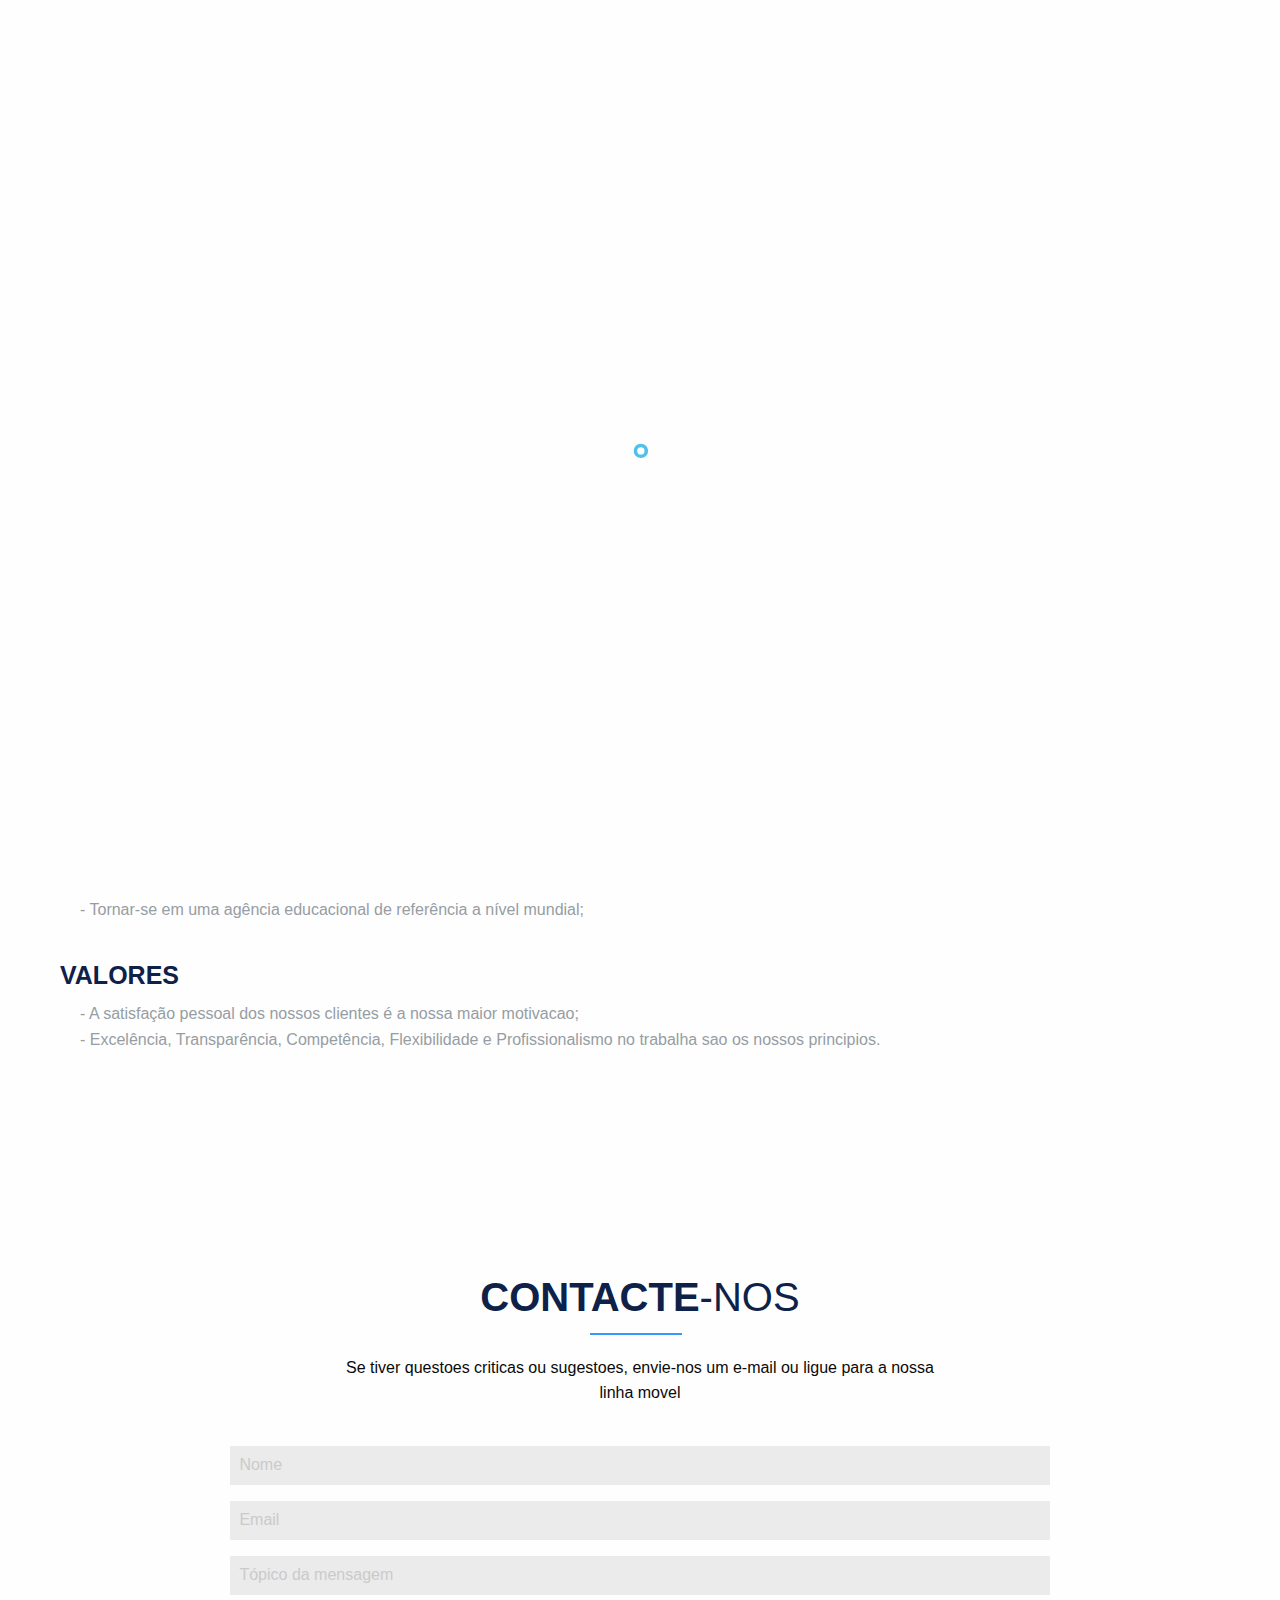
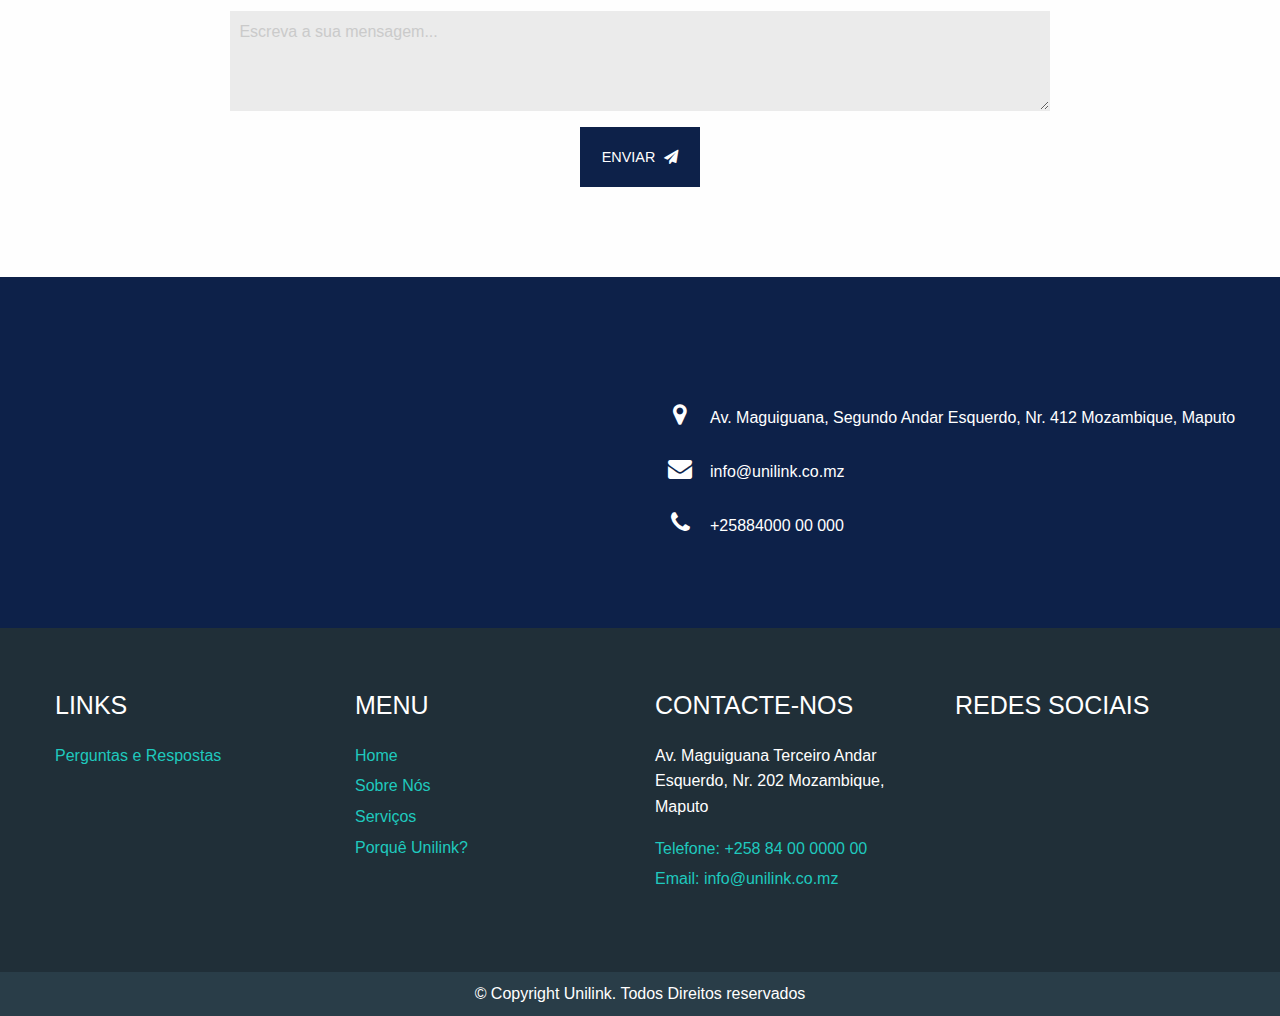
==== sobre.html @ 2ea120b3 "Second Update" ====
<!doctype html>
<html class="no-js" lang="en">
  <head>
    <meta charset="utf-8" />
    <meta http-equiv="x-ua-compatible" content="ie=edge">
    <meta name="viewport" content="width=device-width, initial-scale=1.0">
    <title>Sobre a Unilink | Unilink Mocambique </title>

    <link href="https://cdnjs.cloudflare.com/ajax/libs/font-awesome/4.7.0/css/font-awesome.css" rel="stylesheet">
    <link rel="stylesheet" href="assets/css/app.css">
    <link rel="apple-touch-icon" sizes="57x57" href="assets/img/logos/favicons/apple-icon-57x57.png">
    <link rel="apple-touch-icon" sizes="60x60" href="assets/img/logos/favicons/apple-icon-60x60.png">
    <link rel="apple-touch-icon" sizes="72x72" href="assets/img/logos/favicons/apple-icon-72x72.png">
    <link rel="apple-touch-icon" sizes="76x76" href="assets/img/logos/favicons/apple-icon-76x76.png">
    <link rel="apple-touch-icon" sizes="114x114" href="assets/img/logos/favicons/apple-icon-114x114.png">
    <link rel="apple-touch-icon" sizes="120x120" href="assets/img/logos/favicons/apple-icon-120x120.png">
    <link rel="apple-touch-icon" sizes="144x144" href="assets/img/logos/favicons/apple-icon-144x144.png">
    <link rel="apple-touch-icon" sizes="152x152" href="assets/img/logos/favicons/apple-icon-152x152.png">
    <link rel="apple-touch-icon" sizes="180x180" href="assets/img/logos/favicons/apple-icon-180x180.png">
    <link rel="icon" type="image/png" sizes="192x192"  href="assets/img/logos/favicons/android-icon-192x192.png">
    <link rel="icon" type="image/png" sizes="32x32" href="assets/img/logos/favicons/favicon-32x32.png">
    <link rel="icon" type="image/png" sizes="96x96" href="assets/img/logos/favicons/favicon-96x96.png">
    <link rel="icon" type="image/png" sizes="16x16" href="assets/img/logos/favicons/favicon-16x16.png">
    <link rel="manifest" href="assets/img/logos/favicons/manifest.json">
    <meta name="msapplication-TileColor" content="#ffffff">
    <meta name="msapplication-TileImage" content="assets/img/logos/favicons/ms-icon-144x144.png">
    <meta name="theme-color" content="#ffffff">  </head>
<body>

<div id="preloader">
  <div id="status"></div>
</div><div id="backtotop"><a href="#"><i></i></a></div><nav>
  <div class="responsive-nav-social-mobile top-bar" data-responsive-toggle="responsive-nav-social"
    data-hide-for="large">
    <div class="responsive-nav-social-mobile-left">
      <a class="topbar-responsive-logo" href="/">
          <img src="assets/img/logos/logo.png" />
          <!-- <span class="menu-text hide-for-small-only">International Trading Solutions</span> -->
          <!-- <span class="menu-text hide-for-medium hide-for-large">ITS</span> -->
      </a>    </div>
    <div class="responsive-nav-social-mobile-right">
      <button class="menu-icon" type="button" data-toggle="responsive-nav-social"></button>
    </div>
  </div>

  <div data-sticky-container>
    <div class="responsive-nav-social" id="responsive-nav-social" data-sticky data-options="marginTop:0;">
      <div class="row align-justify align-middle" id="responsive-menu">
        <div class="responsive-nav-social-right hide-for-small-only hide-for-medium-only">
          <a class="topbar-responsive-logo" href="/">
              <img src="assets/img/logos/logo.png" />
              <!-- <span class="menu-text hide-for-small-only">International Trading Solutions</span> -->
              <!-- <span class="menu-text hide-for-medium hide-for-large">ITS</span> -->
          </a>        </div>

        <div class="responsive-nav-social-left">
          <ul class="menu vertical large-horizontal">
            <li><a class="current" href="/">Home</a></li>
            <li><a href="sobre.html">Sobre N&oacute;s</a></li>
            <li><a href="index.html#servicos-section">Servi&ccedil;os</a></li>
            <li><a href="faq.html">Porqu&ecirc; Unilink?</a></li>            <li>
              <button type="button" id="contact-button" onclick="window.location.href='#contact-section';"
                class="button hollow topbar-responsive-button">Contactos</button>
            </li>
          </ul>
        </div>
      </div>
    </div>
  </div>
</nav>
<div class="page-hero">
  <div class="page-hero-text">
    <h1>SOBRE A UNILINK</h1>
    <h5>Sobre a Unilink Educational Agency</h5>
  </div>
  <img src="assets/img/page-hero/sobre_unilink.png" />
</div>
<section>
  <div class="grid-container">
    <div class="grid-x grid-margin-x">

      <div class="sub-section">
        <h4>DESCRI&Ccedil;&Atilde;O</h4>
        <p class="">A Unilink Educational Agency é uma empresa privada e commercial especializada na area de
          consultaria
          educational criada em 2019, e dedica-se ao acompanhamento e encaminhamento de indivíduos que pretendem dar
          continuidade dos seus estudos no exterior, isto é, a partir da tramitação de todo processo de candidatura até
          que o interessado seja admitido. Para alem disso, nós orientarientamos o interesssado em todos pormenores
          durante os seus estudos no exterior. </p>
      </div>

      <div class="sub-section">
        <h4>MISS&Atilde;O</h4>
        <ul>
          <li>- Dedicar-se ao aconselhamento e encaminhamento educacional de indivíduos que pretendem continuar com
            seus
            estudos no exterior;</li>
          <li>- Dedicar-se a tramitação de todo processo de candidatura até que o interessado seja admitido;</li>
        </ul>
      </div>

      <div class="sub-section">
        <h4>VIS&Atilde;O</h4>
        <ul>
          <li>- Fornecer os melhores serviços de consultoria educacional aos nossos interressados no processo de
            candidature e muito mais;</li>
          <li>- Tornar-se em uma agência educacional de referência a nível mundial;</li>
        </ul>
      </div>

      <div class="sub-section">
        <h4>VALORES</h4>
        <ul>
          <li>- A satisfação pessoal dos nossos clientes é a nossa maior motivacao;</li>
          <li>- Excelência, Transparência, Competência, Flexibilidade e Profissionalismo no trabalha sao os nossos
            principios. </li>
        </ul>
      </div>

    </div>
  </div>
</section>

<!-- Contact Section -->
<section id="contact-section">
  <div class="container">
    <div class="section-title text-center">
      <h2><span class="bold">CONTACTE</span>-NOS</h2>
      <div class="subtitle-container">
        <p>Se tiver questoes criticas ou sugestoes, envie-nos um e-mail ou ligue para a nossa linha movel</p>
      </div>
    </div>

    <div class="container">
      <form action="" method="POST">
        <input placeholder="Nome" type="text">
        <input placeholder="Email" type="text">
        <input placeholder="T&oacute;pico da mensagem" type="text">
        <textarea placeholder="Escreva a sua mensagem..."></textarea>
        <div class="grid-x">
          <button type="button" class="button center">Enviar <i class="fa fa-paper-plane"></i></button>
        </div>
      </form>
    </div>
  </div>
</section><section id="address-section">
  <div class="grid-x">
    <div class="small-12 large-6 cell">
      <iframe src="https://www.google.com/maps/embed?pb=F1EppiHRj7sbc733A" frameborder="0"
        style="border:0; margin-bottom:-6px; width: 100%; height: 350px;" allowfullscreen=""></iframe>
      <!-- <img src="https://placehold.it/690x360" /> -->
    </div>
    <div class="small-12 large-6 cell address-container">
      <div class="container address">
        <ul>
          <li><i class="fa fa-map-marker"></i><span>Av. Maguiguana, Segundo Andar Esquerdo, Nr. 412
              Mozambique, Maputo</span></li>
          <li><i class="fa fa-envelope"></i><span>info@unilink.co.mz</span></li>
          <li><i class="fa fa-phone"></i><span>+25884000 00 000</span></li>
        </ul>
      </div>
    </div>
  </div>
</section>

<footer>
  <div class="grid-container">
    <div class="grid-x grid-margin-x">
      <div class="small-12 medium-6 large-3 cell">
        <h4>LINKS</h4>
        <ul>
          <li><a href="faq.html">Perguntas e Respostas</a></li>        </ul>
      </div>

      <div class="small-12 medium-6 large-3 cell">
        <h4>MENU</h4>
        <ul>
          <li><a class="current" href="/">Home</a></li>
          <li><a href="sobre.html">Sobre N&oacute;s</a></li>
          <li><a href="index.html#servicos-section">Servi&ccedil;os</a></li>
          <li><a href="faq.html">Porqu&ecirc; Unilink?</a></li>        </ul>
      </div>

      <div class="small-12 medium-6 large-3 cell">
        <h4>CONTACTE-NOS</h4>
        <p>Av. Maguiguana Terceiro Andar Esquerdo, Nr. 202 Mozambique, Maputo</p>
        <ul>
          <li><a href="#">Telefone: +258 84 00 0000 00</a></li>
          <li><a href="#">Email: info@unilink.co.mz</a></li>
        </ul>
      </div>

      <div class="small-12 medium-6 large-3 cell">
        <h4>REDES SOCIAIS</h4>
        <ul>
          <li><a href="#"><i></i></a></li>
          <li><a href="#"><i></i></a></li>
          <li><a href="#"><i></i></a></li>
          <li><a href="#"><i></i></a></li>
        </ul>
      </div>
    </div>
  </div>
  <div class="footer-copyright text-center">
    © Copyright Unilink. Todos Direitos reservados
  </div>
</footer>
<script src="assets/js/app.js"></script>
</body>
</html>
---- assets/css/app.css ----
@charset "UTF-8";@media print,screen and (min-width:40em){.reveal,.reveal.large,.reveal.small,.reveal.tiny{right:auto;left:auto;margin:0 auto}}/*! normalize.css v8.0.0 | MIT License | github.com/necolas/normalize.css */html{line-height:1.15;-webkit-text-size-adjust:100%}body{margin:0}h1{font-size:2em;margin:.67em 0}hr{-webkit-box-sizing:content-box;box-sizing:content-box;height:0;overflow:visible}pre{font-family:monospace,monospace;font-size:1em}a{background-color:transparent}abbr[title]{border-bottom:none;text-decoration:underline;-webkit-text-decoration:underline dotted;text-decoration:underline dotted}b,strong{font-weight:bolder}code,kbd,samp{font-family:monospace,monospace;font-size:1em}small{font-size:80%}sub,sup{font-size:75%;line-height:0;position:relative;vertical-align:baseline}sub{bottom:-.25em}sup{top:-.5em}img{border-style:none}button,input,optgroup,select,textarea{font-family:inherit;font-size:100%;line-height:1.15;margin:0}button,input{overflow:visible}button,select{text-transform:none}[type=button],[type=reset],[type=submit],button{-webkit-appearance:button}[type=button]::-moz-focus-inner,[type=reset]::-moz-focus-inner,[type=submit]::-moz-focus-inner,button::-moz-focus-inner{border-style:none;padding:0}[type=button]:-moz-focusring,[type=reset]:-moz-focusring,[type=submit]:-moz-focusring,button:-moz-focusring{outline:1px dotted ButtonText}fieldset{padding:.35em .75em .625em}legend{-webkit-box-sizing:border-box;box-sizing:border-box;color:inherit;display:table;max-width:100%;padding:0;white-space:normal}progress{vertical-align:baseline}textarea{overflow:auto}[type=checkbox],[type=radio]{-webkit-box-sizing:border-box;box-sizing:border-box;padding:0}[type=number]::-webkit-inner-spin-button,[type=number]::-webkit-outer-spin-button{height:auto}[type=search]{-webkit-appearance:textfield;outline-offset:-2px}[type=search]::-webkit-search-decoration{-webkit-appearance:none}::-webkit-file-upload-button{-webkit-appearance:button;font:inherit}details{display:block}summary{display:list-item}template{display:none}[hidden]{display:none}.foundation-mq{font-family:"small=0em&medium=40em&large=64em&xlarge=75em&xxlarge=90em"}html{-webkit-box-sizing:border-box;box-sizing:border-box;font-size:100%}*,::after,::before{-webkit-box-sizing:inherit;box-sizing:inherit}body{margin:0;padding:0;background:#fefefe;font-family:"Helvetica Neue",Helvetica,Roboto,Arial,sans-serif;font-weight:400;line-height:1.5;color:#0a0a0a;-webkit-font-smoothing:antialiased;-moz-osx-font-smoothing:grayscale}img{display:inline-block;vertical-align:middle;max-width:100%;height:auto;-ms-interpolation-mode:bicubic}textarea{height:auto;min-height:50px;border-radius:0}select{-webkit-box-sizing:border-box;box-sizing:border-box;width:100%;border-radius:0}.map_canvas embed,.map_canvas img,.map_canvas object,.mqa-display embed,.mqa-display img,.mqa-display object{max-width:none!important}button{padding:0;-webkit-appearance:none;-moz-appearance:none;appearance:none;border:0;border-radius:0;background:0 0;line-height:1;cursor:auto}[data-whatinput=mouse] button{outline:0}pre{overflow:auto}button,input,optgroup,select,textarea{font-family:inherit}.is-visible{display:block!important}.is-hidden{display:none!important}[type=color],[type=date],[type=datetime-local],[type=datetime],[type=email],[type=month],[type=number],[type=password],[type=search],[type=tel],[type=text],[type=time],[type=url],[type=week],textarea{display:block;-webkit-box-sizing:border-box;box-sizing:border-box;width:100%;height:2.4375rem;margin:0 0 1rem;padding:.5rem;border:1px solid #cacaca;border-radius:0;background-color:#fefefe;-webkit-box-shadow:inset 0 1px 2px rgba(10,10,10,.1);box-shadow:inset 0 1px 2px rgba(10,10,10,.1);font-family:inherit;font-size:1rem;font-weight:400;line-height:1.5;color:#0a0a0a;-webkit-transition:border-color .25s ease-in-out,-webkit-box-shadow .5s;transition:border-color .25s ease-in-out,-webkit-box-shadow .5s;transition:box-shadow .5s,border-color .25s ease-in-out;transition:box-shadow .5s,border-color .25s ease-in-out,-webkit-box-shadow .5s;-webkit-appearance:none;-moz-appearance:none;appearance:none}[type=color]:focus,[type=date]:focus,[type=datetime-local]:focus,[type=datetime]:focus,[type=email]:focus,[type=month]:focus,[type=number]:focus,[type=password]:focus,[type=search]:focus,[type=tel]:focus,[type=text]:focus,[type=time]:focus,[type=url]:focus,[type=week]:focus,textarea:focus{outline:0;border:1px solid #8a8a8a;background-color:#fefefe;-webkit-box-shadow:0 0 5px #cacaca;box-shadow:0 0 5px #cacaca;-webkit-transition:border-color .25s ease-in-out,-webkit-box-shadow .5s;transition:border-color .25s ease-in-out,-webkit-box-shadow .5s;transition:box-shadow .5s,border-color .25s ease-in-out;transition:box-shadow .5s,border-color .25s ease-in-out,-webkit-box-shadow .5s}textarea{max-width:100%}textarea[rows]{height:auto}input:disabled,input[readonly],textarea:disabled,textarea[readonly]{background-color:#e6e6e6;cursor:not-allowed}[type=button],[type=submit]{-webkit-appearance:none;-moz-appearance:none;appearance:none;border-radius:0}input[type=search]{-webkit-box-sizing:border-box;box-sizing:border-box}::-webkit-input-placeholder{color:#cacaca}::-moz-placeholder{color:#cacaca}:-ms-input-placeholder{color:#cacaca}::-ms-input-placeholder{color:#cacaca}::placeholder{color:#cacaca}[type=checkbox],[type=file],[type=radio]{margin:0 0 1rem}[type=checkbox]+label,[type=radio]+label{display:inline-block;vertical-align:baseline;margin-left:.5rem;margin-right:1rem;margin-bottom:0}[type=checkbox]+label[for],[type=radio]+label[for]{cursor:pointer}label>[type=checkbox],label>[type=radio]{margin-right:.5rem}[type=file]{width:100%}label{display:block;margin:0;font-size:.875rem;font-weight:400;line-height:1.8;color:#0a0a0a}label.middle{margin:0 0 1rem;padding:.5625rem 0}.help-text{margin-top:-.5rem;font-size:.8125rem;font-style:italic;color:#0a0a0a}.input-group{display:-webkit-box;display:-webkit-flex;display:-ms-flexbox;display:flex;width:100%;margin-bottom:1rem;-webkit-box-align:stretch;-webkit-align-items:stretch;-ms-flex-align:stretch;align-items:stretch}.input-group>:first-child,.input-group>:first-child.input-group-button>*{border-radius:0}.input-group>:last-child,.input-group>:last-child.input-group-button>*{border-radius:0}.input-group-button,.input-group-button a,.input-group-button button,.input-group-button input,.input-group-button label,.input-group-field,.input-group-label{margin:0;white-space:nowrap}.input-group-label{padding:0 1rem;border:1px solid #cacaca;background:#e6e6e6;color:#0a0a0a;text-align:center;white-space:nowrap;display:-webkit-box;display:-webkit-flex;display:-ms-flexbox;display:flex;-webkit-box-flex:0;-webkit-flex:0 0 auto;-ms-flex:0 0 auto;flex:0 0 auto;-webkit-box-align:center;-webkit-align-items:center;-ms-flex-align:center;align-items:center}.input-group-label:first-child{border-right:0}.input-group-label:last-child{border-left:0}.input-group-field{border-radius:0;-webkit-box-flex:1;-webkit-flex:1 1 0px;-ms-flex:1 1 0px;flex:1 1 0px;min-width:0}.input-group-button{padding-top:0;padding-bottom:0;text-align:center;display:-webkit-box;display:-webkit-flex;display:-ms-flexbox;display:flex;-webkit-box-flex:0;-webkit-flex:0 0 auto;-ms-flex:0 0 auto;flex:0 0 auto}.input-group-button a,.input-group-button button,.input-group-button input,.input-group-button label{-webkit-align-self:stretch;-ms-flex-item-align:stretch;align-self:stretch;height:auto;padding-top:0;padding-bottom:0;font-size:1rem}fieldset{margin:0;padding:0;border:0}legend{max-width:100%;margin-bottom:.5rem}.fieldset{margin:1.125rem 0;padding:1.25rem;border:1px solid #cacaca}.fieldset legend{margin:0;margin-left:-.1875rem;padding:0 .1875rem}select{height:2.4375rem;margin:0 0 1rem;padding:.5rem;-webkit-appearance:none;-moz-appearance:none;appearance:none;border:1px solid #cacaca;border-radius:0;background-color:#fefefe;font-family:inherit;font-size:1rem;font-weight:400;line-height:1.5;color:#0a0a0a;background-image:url("data:image/svg+xml;utf8,<svg xmlns='http://www.w3.org/2000/svg' version='1.1' width='32' height='24' viewBox='0 0 32 24'><polygon points='0,0 32,0 16,24' style='fill: rgb%28138, 138, 138%29'></polygon></svg>");background-origin:content-box;background-position:right -1rem center;background-repeat:no-repeat;background-size:9px 6px;padding-right:1.5rem;-webkit-transition:border-color .25s ease-in-out,-webkit-box-shadow .5s;transition:border-color .25s ease-in-out,-webkit-box-shadow .5s;transition:box-shadow .5s,border-color .25s ease-in-out;transition:box-shadow .5s,border-color .25s ease-in-out,-webkit-box-shadow .5s}@media screen and (min-width:0\0){select{background-image:url([data-uri])}}select:focus{outline:0;border:1px solid #8a8a8a;background-color:#fefefe;-webkit-box-shadow:0 0 5px #cacaca;box-shadow:0 0 5px #cacaca;-webkit-transition:border-color .25s ease-in-out,-webkit-box-shadow .5s;transition:border-color .25s ease-in-out,-webkit-box-shadow .5s;transition:box-shadow .5s,border-color .25s ease-in-out;transition:box-shadow .5s,border-color .25s ease-in-out,-webkit-box-shadow .5s}select:disabled{background-color:#e6e6e6;cursor:not-allowed}select::-ms-expand{display:none}select[multiple]{height:auto;background-image:none}.is-invalid-input:not(:focus){border-color:#cc4b37;background-color:#f9ecea}.is-invalid-input:not(:focus)::-webkit-input-placeholder{color:#cc4b37}.is-invalid-input:not(:focus)::-moz-placeholder{color:#cc4b37}.is-invalid-input:not(:focus):-ms-input-placeholder{color:#cc4b37}.is-invalid-input:not(:focus)::-ms-input-placeholder{color:#cc4b37}.is-invalid-input:not(:focus)::placeholder{color:#cc4b37}.is-invalid-label{color:#cc4b37}.form-error{display:none;margin-top:-.5rem;margin-bottom:1rem;font-size:.75rem;font-weight:700;color:#cc4b37}.form-error.is-visible{display:block}blockquote,dd,div,dl,dt,form,h1,h2,h3,h4,h5,h6,li,ol,p,pre,td,th,ul{margin:0;padding:0}p{margin-bottom:1rem;font-size:inherit;line-height:1.6;text-rendering:optimizeLegibility}em,i{font-style:italic;line-height:inherit}b,strong{font-weight:700;line-height:inherit}small{font-size:80%;line-height:inherit}.h1,.h2,.h3,.h4,.h5,.h6,h1,h2,h3,h4,h5,h6{font-family:"Helvetica Neue",Helvetica,Roboto,Arial,sans-serif;font-style:normal;font-weight:400;color:inherit;text-rendering:optimizeLegibility}.h1 small,.h2 small,.h3 small,.h4 small,.h5 small,.h6 small,h1 small,h2 small,h3 small,h4 small,h5 small,h6 small{line-height:0;color:#cacaca}.h1,h1{font-size:1.5rem;line-height:1.4;margin-top:0;margin-bottom:.5rem}.h2,h2{font-size:1.25rem;line-height:1.4;margin-top:0;margin-bottom:.5rem}.h3,h3{font-size:1.1875rem;line-height:1.4;margin-top:0;margin-bottom:.5rem}.h4,h4{font-size:1.125rem;line-height:1.4;margin-top:0;margin-bottom:.5rem}.h5,h5{font-size:1.0625rem;line-height:1.4;margin-top:0;margin-bottom:.5rem}.h6,h6{font-size:1rem;line-height:1.4;margin-top:0;margin-bottom:.5rem}@media print,screen and (min-width:40em){.h1,h1{font-size:3rem}.h2,h2{font-size:2.5rem}.h3,h3{font-size:1.9375rem}.h4,h4{font-size:1.5625rem}.h5,h5{font-size:1.25rem}.h6,h6{font-size:1rem}}a{line-height:inherit;color:#1779ba;text-decoration:none;cursor:pointer}a:focus,a:hover{color:#1468a0}a img{border:0}hr{clear:both;max-width:75rem;height:0;margin:1.25rem auto;border-top:0;border-right:0;border-bottom:1px solid #cacaca;border-left:0}dl,ol,ul{margin-bottom:1rem;list-style-position:outside;line-height:1.6}li{font-size:inherit}ul{margin-left:1.25rem;list-style-type:disc}ol{margin-left:1.25rem}ol ol,ol ul,ul ol,ul ul{margin-left:1.25rem;margin-bottom:0}dl{margin-bottom:1rem}dl dt{margin-bottom:.3rem;font-weight:700}blockquote{margin:0 0 1rem;padding:.5625rem 1.25rem 0 1.1875rem;border-left:1px solid #cacaca}blockquote,blockquote p{line-height:1.6;color:#8a8a8a}cite{display:block;font-size:.8125rem;color:#8a8a8a}cite:before{content:"— "}abbr,abbr[title]{border-bottom:1px dotted #0a0a0a;cursor:help;text-decoration:none}figure{margin:0}code{padding:.125rem .3125rem .0625rem;border:1px solid #cacaca;background-color:#e6e6e6;font-family:Consolas,"Liberation Mono",Courier,monospace;font-weight:400;color:#0a0a0a}kbd{margin:0;padding:.125rem .25rem 0;background-color:#e6e6e6;font-family:Consolas,"Liberation Mono",Courier,monospace;color:#0a0a0a}.subheader{margin-top:.2rem;margin-bottom:.5rem;font-weight:400;line-height:1.4;color:#8a8a8a}.lead{font-size:125%;line-height:1.6}.stat{font-size:2.5rem;line-height:1}p+.stat{margin-top:-1rem}ol.no-bullet,ul.no-bullet{margin-left:0;list-style:none}.text-left{text-align:left}.text-right{text-align:right}.text-center{text-align:center}.text-justify{text-align:justify}@media print,screen and (min-width:40em){.medium-text-left{text-align:left}.medium-text-right{text-align:right}.medium-text-center{text-align:center}.medium-text-justify{text-align:justify}}@media print,screen and (min-width:64em){.large-text-left{text-align:left}.large-text-right{text-align:right}.large-text-center{text-align:center}.large-text-justify{text-align:justify}}.show-for-print{display:none!important}@media print{*{background:0 0!important;-webkit-box-shadow:none!important;box-shadow:none!important;color:#000!important;text-shadow:none!important}.show-for-print{display:block!important}.hide-for-print{display:none!important}table.show-for-print{display:table!important}thead.show-for-print{display:table-header-group!important}tbody.show-for-print{display:table-row-group!important}tr.show-for-print{display:table-row!important}td.show-for-print{display:table-cell!important}th.show-for-print{display:table-cell!important}a,a:visited{text-decoration:underline}a[href]:after{content:" (" attr(href) ")"}.ir a:after,a[href^='#']:after,a[href^='javascript:']:after{content:''}abbr[title]:after{content:" (" attr(title) ")"}blockquote,pre{border:1px solid #8a8a8a;page-break-inside:avoid}thead{display:table-header-group}img,tr{page-break-inside:avoid}img{max-width:100%!important}@page{margin:.5cm}h2,h3,p{orphans:3;widows:3}h2,h3{page-break-after:avoid}.print-break-inside{page-break-inside:auto}}.grid-container{padding-right:.625rem;padding-left:.625rem;max-width:75rem;margin-left:auto;margin-right:auto}@media print,screen and (min-width:40em){.grid-container{padding-right:.9375rem;padding-left:.9375rem}}.grid-container.fluid{padding-right:.625rem;padding-left:.625rem;max-width:100%;margin-left:auto;margin-right:auto}@media print,screen and (min-width:40em){.grid-container.fluid{padding-right:.9375rem;padding-left:.9375rem}}.grid-container.full{padding-right:0;padding-left:0;max-width:100%;margin-left:auto;margin-right:auto}.grid-x{display:-webkit-box;display:-webkit-flex;display:-ms-flexbox;display:flex;-webkit-box-orient:horizontal;-webkit-box-direction:normal;-webkit-flex-flow:row wrap;-ms-flex-flow:row wrap;flex-flow:row wrap}.cell{-webkit-box-flex:0;-webkit-flex:0 0 auto;-ms-flex:0 0 auto;flex:0 0 auto;min-height:0;min-width:0;width:100%}.cell.auto{-webkit-box-flex:1;-webkit-flex:1 1 0px;-ms-flex:1 1 0px;flex:1 1 0px}.cell.shrink{-webkit-box-flex:0;-webkit-flex:0 0 auto;-ms-flex:0 0 auto;flex:0 0 auto}.grid-x>.auto{width:auto}.grid-x>.shrink{width:auto}.grid-x>.small-1,.grid-x>.small-10,.grid-x>.small-11,.grid-x>.small-12,.grid-x>.small-2,.grid-x>.small-3,.grid-x>.small-4,.grid-x>.small-5,.grid-x>.small-6,.grid-x>.small-7,.grid-x>.small-8,.grid-x>.small-9,.grid-x>.small-full,.grid-x>.small-shrink{-webkit-flex-basis:auto;-ms-flex-preferred-size:auto;flex-basis:auto}@media print,screen and (min-width:40em){.grid-x>.medium-1,.grid-x>.medium-10,.grid-x>.medium-11,.grid-x>.medium-12,.grid-x>.medium-2,.grid-x>.medium-3,.grid-x>.medium-4,.grid-x>.medium-5,.grid-x>.medium-6,.grid-x>.medium-7,.grid-x>.medium-8,.grid-x>.medium-9,.grid-x>.medium-full,.grid-x>.medium-shrink{-webkit-flex-basis:auto;-ms-flex-preferred-size:auto;flex-basis:auto}}@media print,screen and (min-width:64em){.grid-x>.large-1,.grid-x>.large-10,.grid-x>.large-11,.grid-x>.large-12,.grid-x>.large-2,.grid-x>.large-3,.grid-x>.large-4,.grid-x>.large-5,.grid-x>.large-6,.grid-x>.large-7,.grid-x>.large-8,.grid-x>.large-9,.grid-x>.large-full,.grid-x>.large-shrink{-webkit-flex-basis:auto;-ms-flex-preferred-size:auto;flex-basis:auto}}.grid-x>.small-1,.grid-x>.small-10,.grid-x>.small-11,.grid-x>.small-12,.grid-x>.small-2,.grid-x>.small-3,.grid-x>.small-4,.grid-x>.small-5,.grid-x>.small-6,.grid-x>.small-7,.grid-x>.small-8,.grid-x>.small-9{-webkit-box-flex:0;-webkit-flex:0 0 auto;-ms-flex:0 0 auto;flex:0 0 auto}.grid-x>.small-1{width:8.33333%}.grid-x>.small-2{width:16.66667%}.grid-x>.small-3{width:25%}.grid-x>.small-4{width:33.33333%}.grid-x>.small-5{width:41.66667%}.grid-x>.small-6{width:50%}.grid-x>.small-7{width:58.33333%}.grid-x>.small-8{width:66.66667%}.grid-x>.small-9{width:75%}.grid-x>.small-10{width:83.33333%}.grid-x>.small-11{width:91.66667%}.grid-x>.small-12{width:100%}@media print,screen and (min-width:40em){.grid-x>.medium-auto{-webkit-box-flex:1;-webkit-flex:1 1 0px;-ms-flex:1 1 0px;flex:1 1 0px;width:auto}.grid-x>.medium-1,.grid-x>.medium-10,.grid-x>.medium-11,.grid-x>.medium-12,.grid-x>.medium-2,.grid-x>.medium-3,.grid-x>.medium-4,.grid-x>.medium-5,.grid-x>.medium-6,.grid-x>.medium-7,.grid-x>.medium-8,.grid-x>.medium-9,.grid-x>.medium-shrink{-webkit-box-flex:0;-webkit-flex:0 0 auto;-ms-flex:0 0 auto;flex:0 0 auto}.grid-x>.medium-shrink{width:auto}.grid-x>.medium-1{width:8.33333%}.grid-x>.medium-2{width:16.66667%}.grid-x>.medium-3{width:25%}.grid-x>.medium-4{width:33.33333%}.grid-x>.medium-5{width:41.66667%}.grid-x>.medium-6{width:50%}.grid-x>.medium-7{width:58.33333%}.grid-x>.medium-8{width:66.66667%}.grid-x>.medium-9{width:75%}.grid-x>.medium-10{width:83.33333%}.grid-x>.medium-11{width:91.66667%}.grid-x>.medium-12{width:100%}}@media print,screen and (min-width:64em){.grid-x>.large-auto{-webkit-box-flex:1;-webkit-flex:1 1 0px;-ms-flex:1 1 0px;flex:1 1 0px;width:auto}.grid-x>.large-1,.grid-x>.large-10,.grid-x>.large-11,.grid-x>.large-12,.grid-x>.large-2,.grid-x>.large-3,.grid-x>.large-4,.grid-x>.large-5,.grid-x>.large-6,.grid-x>.large-7,.grid-x>.large-8,.grid-x>.large-9,.grid-x>.large-shrink{-webkit-box-flex:0;-webkit-flex:0 0 auto;-ms-flex:0 0 auto;flex:0 0 auto}.grid-x>.large-shrink{width:auto}.grid-x>.large-1{width:8.33333%}.grid-x>.large-2{width:16.66667%}.grid-x>.large-3{width:25%}.grid-x>.large-4{width:33.33333%}.grid-x>.large-5{width:41.66667%}.grid-x>.large-6{width:50%}.grid-x>.large-7{width:58.33333%}.grid-x>.large-8{width:66.66667%}.grid-x>.large-9{width:75%}.grid-x>.large-10{width:83.33333%}.grid-x>.large-11{width:91.66667%}.grid-x>.large-12{width:100%}}.grid-margin-x:not(.grid-x)>.cell{width:auto}.grid-margin-y:not(.grid-y)>.cell{height:auto}.grid-margin-x{margin-left:-.625rem;margin-right:-.625rem}@media print,screen and (min-width:40em){.grid-margin-x{margin-left:-.9375rem;margin-right:-.9375rem}}.grid-margin-x>.cell{width:calc(100% - 1.25rem);margin-left:.625rem;margin-right:.625rem}@media print,screen and (min-width:40em){.grid-margin-x>.cell{width:calc(100% - 1.875rem);margin-left:.9375rem;margin-right:.9375rem}}.grid-margin-x>.auto{width:auto}.grid-margin-x>.shrink{width:auto}.grid-margin-x>.small-1{width:calc(8.33333% - 1.25rem)}.grid-margin-x>.small-2{width:calc(16.66667% - 1.25rem)}.grid-margin-x>.small-3{width:calc(25% - 1.25rem)}.grid-margin-x>.small-4{width:calc(33.33333% - 1.25rem)}.grid-margin-x>.small-5{width:calc(41.66667% - 1.25rem)}.grid-margin-x>.small-6{width:calc(50% - 1.25rem)}.grid-margin-x>.small-7{width:calc(58.33333% - 1.25rem)}.grid-margin-x>.small-8{width:calc(66.66667% - 1.25rem)}.grid-margin-x>.small-9{width:calc(75% - 1.25rem)}.grid-margin-x>.small-10{width:calc(83.33333% - 1.25rem)}.grid-margin-x>.small-11{width:calc(91.66667% - 1.25rem)}.grid-margin-x>.small-12{width:calc(100% - 1.25rem)}@media print,screen and (min-width:40em){.grid-margin-x>.auto{width:auto}.grid-margin-x>.shrink{width:auto}.grid-margin-x>.small-1{width:calc(8.33333% - 1.875rem)}.grid-margin-x>.small-2{width:calc(16.66667% - 1.875rem)}.grid-margin-x>.small-3{width:calc(25% - 1.875rem)}.grid-margin-x>.small-4{width:calc(33.33333% - 1.875rem)}.grid-margin-x>.small-5{width:calc(41.66667% - 1.875rem)}.grid-margin-x>.small-6{width:calc(50% - 1.875rem)}.grid-margin-x>.small-7{width:calc(58.33333% - 1.875rem)}.grid-margin-x>.small-8{width:calc(66.66667% - 1.875rem)}.grid-margin-x>.small-9{width:calc(75% - 1.875rem)}.grid-margin-x>.small-10{width:calc(83.33333% - 1.875rem)}.grid-margin-x>.small-11{width:calc(91.66667% - 1.875rem)}.grid-margin-x>.small-12{width:calc(100% - 1.875rem)}.grid-margin-x>.medium-auto{width:auto}.grid-margin-x>.medium-shrink{width:auto}.grid-margin-x>.medium-1{width:calc(8.33333% - 1.875rem)}.grid-margin-x>.medium-2{width:calc(16.66667% - 1.875rem)}.grid-margin-x>.medium-3{width:calc(25% - 1.875rem)}.grid-margin-x>.medium-4{width:calc(33.33333% - 1.875rem)}.grid-margin-x>.medium-5{width:calc(41.66667% - 1.875rem)}.grid-margin-x>.medium-6{width:calc(50% - 1.875rem)}.grid-margin-x>.medium-7{width:calc(58.33333% - 1.875rem)}.grid-margin-x>.medium-8{width:calc(66.66667% - 1.875rem)}.grid-margin-x>.medium-9{width:calc(75% - 1.875rem)}.grid-margin-x>.medium-10{width:calc(83.33333% - 1.875rem)}.grid-margin-x>.medium-11{width:calc(91.66667% - 1.875rem)}.grid-margin-x>.medium-12{width:calc(100% - 1.875rem)}}@media print,screen and (min-width:64em){.grid-margin-x>.large-auto{width:auto}.grid-margin-x>.large-shrink{width:auto}.grid-margin-x>.large-1{width:calc(8.33333% - 1.875rem)}.grid-margin-x>.large-2{width:calc(16.66667% - 1.875rem)}.grid-margin-x>.large-3{width:calc(25% - 1.875rem)}.grid-margin-x>.large-4{width:calc(33.33333% - 1.875rem)}.grid-margin-x>.large-5{width:calc(41.66667% - 1.875rem)}.grid-margin-x>.large-6{width:calc(50% - 1.875rem)}.grid-margin-x>.large-7{width:calc(58.33333% - 1.875rem)}.grid-margin-x>.large-8{width:calc(66.66667% - 1.875rem)}.grid-margin-x>.large-9{width:calc(75% - 1.875rem)}.grid-margin-x>.large-10{width:calc(83.33333% - 1.875rem)}.grid-margin-x>.large-11{width:calc(91.66667% - 1.875rem)}.grid-margin-x>.large-12{width:calc(100% - 1.875rem)}}.grid-padding-x .grid-padding-x{margin-right:-.625rem;margin-left:-.625rem}@media print,screen and (min-width:40em){.grid-padding-x .grid-padding-x{margin-right:-.9375rem;margin-left:-.9375rem}}.grid-container:not(.full)>.grid-padding-x{margin-right:-.625rem;margin-left:-.625rem}@media print,screen and (min-width:40em){.grid-container:not(.full)>.grid-padding-x{margin-right:-.9375rem;margin-left:-.9375rem}}.grid-padding-x>.cell{padding-right:.625rem;padding-left:.625rem}@media print,screen and (min-width:40em){.grid-padding-x>.cell{padding-right:.9375rem;padding-left:.9375rem}}.small-up-1>.cell{width:100%}.small-up-2>.cell{width:50%}.small-up-3>.cell{width:33.33333%}.small-up-4>.cell{width:25%}.small-up-5>.cell{width:20%}.small-up-6>.cell{width:16.66667%}.small-up-7>.cell{width:14.28571%}.small-up-8>.cell{width:12.5%}@media print,screen and (min-width:40em){.medium-up-1>.cell{width:100%}.medium-up-2>.cell{width:50%}.medium-up-3>.cell{width:33.33333%}.medium-up-4>.cell{width:25%}.medium-up-5>.cell{width:20%}.medium-up-6>.cell{width:16.66667%}.medium-up-7>.cell{width:14.28571%}.medium-up-8>.cell{width:12.5%}}@media print,screen and (min-width:64em){.large-up-1>.cell{width:100%}.large-up-2>.cell{width:50%}.large-up-3>.cell{width:33.33333%}.large-up-4>.cell{width:25%}.large-up-5>.cell{width:20%}.large-up-6>.cell{width:16.66667%}.large-up-7>.cell{width:14.28571%}.large-up-8>.cell{width:12.5%}}.grid-margin-x.small-up-1>.cell{width:calc(100% - 1.25rem)}.grid-margin-x.small-up-2>.cell{width:calc(50% - 1.25rem)}.grid-margin-x.small-up-3>.cell{width:calc(33.33333% - 1.25rem)}.grid-margin-x.small-up-4>.cell{width:calc(25% - 1.25rem)}.grid-margin-x.small-up-5>.cell{width:calc(20% - 1.25rem)}.grid-margin-x.small-up-6>.cell{width:calc(16.66667% - 1.25rem)}.grid-margin-x.small-up-7>.cell{width:calc(14.28571% - 1.25rem)}.grid-margin-x.small-up-8>.cell{width:calc(12.5% - 1.25rem)}@media print,screen and (min-width:40em){.grid-margin-x.small-up-1>.cell{width:calc(100% - 1.875rem)}.grid-margin-x.small-up-2>.cell{width:calc(50% - 1.875rem)}.grid-margin-x.small-up-3>.cell{width:calc(33.33333% - 1.875rem)}.grid-margin-x.small-up-4>.cell{width:calc(25% - 1.875rem)}.grid-margin-x.small-up-5>.cell{width:calc(20% - 1.875rem)}.grid-margin-x.small-up-6>.cell{width:calc(16.66667% - 1.875rem)}.grid-margin-x.small-up-7>.cell{width:calc(14.28571% - 1.875rem)}.grid-margin-x.small-up-8>.cell{width:calc(12.5% - 1.875rem)}.grid-margin-x.medium-up-1>.cell{width:calc(100% - 1.875rem)}.grid-margin-x.medium-up-2>.cell{width:calc(50% - 1.875rem)}.grid-margin-x.medium-up-3>.cell{width:calc(33.33333% - 1.875rem)}.grid-margin-x.medium-up-4>.cell{width:calc(25% - 1.875rem)}.grid-margin-x.medium-up-5>.cell{width:calc(20% - 1.875rem)}.grid-margin-x.medium-up-6>.cell{width:calc(16.66667% - 1.875rem)}.grid-margin-x.medium-up-7>.cell{width:calc(14.28571% - 1.875rem)}.grid-margin-x.medium-up-8>.cell{width:calc(12.5% - 1.875rem)}}@media print,screen and (min-width:64em){.grid-margin-x.large-up-1>.cell{width:calc(100% - 1.875rem)}.grid-margin-x.large-up-2>.cell{width:calc(50% - 1.875rem)}.grid-margin-x.large-up-3>.cell{width:calc(33.33333% - 1.875rem)}.grid-margin-x.large-up-4>.cell{width:calc(25% - 1.875rem)}.grid-margin-x.large-up-5>.cell{width:calc(20% - 1.875rem)}.grid-margin-x.large-up-6>.cell{width:calc(16.66667% - 1.875rem)}.grid-margin-x.large-up-7>.cell{width:calc(14.28571% - 1.875rem)}.grid-margin-x.large-up-8>.cell{width:calc(12.5% - 1.875rem)}}.small-margin-collapse{margin-right:0;margin-left:0}.small-margin-collapse>.cell{margin-right:0;margin-left:0}.small-margin-collapse>.small-1{width:8.33333%}.small-margin-collapse>.small-2{width:16.66667%}.small-margin-collapse>.small-3{width:25%}.small-margin-collapse>.small-4{width:33.33333%}.small-margin-collapse>.small-5{width:41.66667%}.small-margin-collapse>.small-6{width:50%}.small-margin-collapse>.small-7{width:58.33333%}.small-margin-collapse>.small-8{width:66.66667%}.small-margin-collapse>.small-9{width:75%}.small-margin-collapse>.small-10{width:83.33333%}.small-margin-collapse>.small-11{width:91.66667%}.small-margin-collapse>.small-12{width:100%}@media print,screen and (min-width:40em){.small-margin-collapse>.medium-1{width:8.33333%}.small-margin-collapse>.medium-2{width:16.66667%}.small-margin-collapse>.medium-3{width:25%}.small-margin-collapse>.medium-4{width:33.33333%}.small-margin-collapse>.medium-5{width:41.66667%}.small-margin-collapse>.medium-6{width:50%}.small-margin-collapse>.medium-7{width:58.33333%}.small-margin-collapse>.medium-8{width:66.66667%}.small-margin-collapse>.medium-9{width:75%}.small-margin-collapse>.medium-10{width:83.33333%}.small-margin-collapse>.medium-11{width:91.66667%}.small-margin-collapse>.medium-12{width:100%}}@media print,screen and (min-width:64em){.small-margin-collapse>.large-1{width:8.33333%}.small-margin-collapse>.large-2{width:16.66667%}.small-margin-collapse>.large-3{width:25%}.small-margin-collapse>.large-4{width:33.33333%}.small-margin-collapse>.large-5{width:41.66667%}.small-margin-collapse>.large-6{width:50%}.small-margin-collapse>.large-7{width:58.33333%}.small-margin-collapse>.large-8{width:66.66667%}.small-margin-collapse>.large-9{width:75%}.small-margin-collapse>.large-10{width:83.33333%}.small-margin-collapse>.large-11{width:91.66667%}.small-margin-collapse>.large-12{width:100%}}.small-padding-collapse{margin-right:0;margin-left:0}.small-padding-collapse>.cell{padding-right:0;padding-left:0}@media print,screen and (min-width:40em){.medium-margin-collapse{margin-right:0;margin-left:0}.medium-margin-collapse>.cell{margin-right:0;margin-left:0}}@media print,screen and (min-width:40em){.medium-margin-collapse>.small-1{width:8.33333%}.medium-margin-collapse>.small-2{width:16.66667%}.medium-margin-collapse>.small-3{width:25%}.medium-margin-collapse>.small-4{width:33.33333%}.medium-margin-collapse>.small-5{width:41.66667%}.medium-margin-collapse>.small-6{width:50%}.medium-margin-collapse>.small-7{width:58.33333%}.medium-margin-collapse>.small-8{width:66.66667%}.medium-margin-collapse>.small-9{width:75%}.medium-margin-collapse>.small-10{width:83.33333%}.medium-margin-collapse>.small-11{width:91.66667%}.medium-margin-collapse>.small-12{width:100%}}@media print,screen and (min-width:40em){.medium-margin-collapse>.medium-1{width:8.33333%}.medium-margin-collapse>.medium-2{width:16.66667%}.medium-margin-collapse>.medium-3{width:25%}.medium-margin-collapse>.medium-4{width:33.33333%}.medium-margin-collapse>.medium-5{width:41.66667%}.medium-margin-collapse>.medium-6{width:50%}.medium-margin-collapse>.medium-7{width:58.33333%}.medium-margin-collapse>.medium-8{width:66.66667%}.medium-margin-collapse>.medium-9{width:75%}.medium-margin-collapse>.medium-10{width:83.33333%}.medium-margin-collapse>.medium-11{width:91.66667%}.medium-margin-collapse>.medium-12{width:100%}}@media print,screen and (min-width:64em){.medium-margin-collapse>.large-1{width:8.33333%}.medium-margin-collapse>.large-2{width:16.66667%}.medium-margin-collapse>.large-3{width:25%}.medium-margin-collapse>.large-4{width:33.33333%}.medium-margin-collapse>.large-5{width:41.66667%}.medium-margin-collapse>.large-6{width:50%}.medium-margin-collapse>.large-7{width:58.33333%}.medium-margin-collapse>.large-8{width:66.66667%}.medium-margin-collapse>.large-9{width:75%}.medium-margin-collapse>.large-10{width:83.33333%}.medium-margin-collapse>.large-11{width:91.66667%}.medium-margin-collapse>.large-12{width:100%}}@media print,screen and (min-width:40em){.medium-padding-collapse{margin-right:0;margin-left:0}.medium-padding-collapse>.cell{padding-right:0;padding-left:0}}@media print,screen and (min-width:64em){.large-margin-collapse{margin-right:0;margin-left:0}.large-margin-collapse>.cell{margin-right:0;margin-left:0}}@media print,screen and (min-width:64em){.large-margin-collapse>.small-1{width:8.33333%}.large-margin-collapse>.small-2{width:16.66667%}.large-margin-collapse>.small-3{width:25%}.large-margin-collapse>.small-4{width:33.33333%}.large-margin-collapse>.small-5{width:41.66667%}.large-margin-collapse>.small-6{width:50%}.large-margin-collapse>.small-7{width:58.33333%}.large-margin-collapse>.small-8{width:66.66667%}.large-margin-collapse>.small-9{width:75%}.large-margin-collapse>.small-10{width:83.33333%}.large-margin-collapse>.small-11{width:91.66667%}.large-margin-collapse>.small-12{width:100%}}@media print,screen and (min-width:64em){.large-margin-collapse>.medium-1{width:8.33333%}.large-margin-collapse>.medium-2{width:16.66667%}.large-margin-collapse>.medium-3{width:25%}.large-margin-collapse>.medium-4{width:33.33333%}.large-margin-collapse>.medium-5{width:41.66667%}.large-margin-collapse>.medium-6{width:50%}.large-margin-collapse>.medium-7{width:58.33333%}.large-margin-collapse>.medium-8{width:66.66667%}.large-margin-collapse>.medium-9{width:75%}.large-margin-collapse>.medium-10{width:83.33333%}.large-margin-collapse>.medium-11{width:91.66667%}.large-margin-collapse>.medium-12{width:100%}}@media print,screen and (min-width:64em){.large-margin-collapse>.large-1{width:8.33333%}.large-margin-collapse>.large-2{width:16.66667%}.large-margin-collapse>.large-3{width:25%}.large-margin-collapse>.large-4{width:33.33333%}.large-margin-collapse>.large-5{width:41.66667%}.large-margin-collapse>.large-6{width:50%}.large-margin-collapse>.large-7{width:58.33333%}.large-margin-collapse>.large-8{width:66.66667%}.large-margin-collapse>.large-9{width:75%}.large-margin-collapse>.large-10{width:83.33333%}.large-margin-collapse>.large-11{width:91.66667%}.large-margin-collapse>.large-12{width:100%}}@media print,screen and (min-width:64em){.large-padding-collapse{margin-right:0;margin-left:0}.large-padding-collapse>.cell{padding-right:0;padding-left:0}}.small-offset-0{margin-left:0}.grid-margin-x>.small-offset-0{margin-left:calc(0% + .625rem)}.small-offset-1{margin-left:8.33333%}.grid-margin-x>.small-offset-1{margin-left:calc(8.33333% + .625rem)}.small-offset-2{margin-left:16.66667%}.grid-margin-x>.small-offset-2{margin-left:calc(16.66667% + .625rem)}.small-offset-3{margin-left:25%}.grid-margin-x>.small-offset-3{margin-left:calc(25% + .625rem)}.small-offset-4{margin-left:33.33333%}.grid-margin-x>.small-offset-4{margin-left:calc(33.33333% + .625rem)}.small-offset-5{margin-left:41.66667%}.grid-margin-x>.small-offset-5{margin-left:calc(41.66667% + .625rem)}.small-offset-6{margin-left:50%}.grid-margin-x>.small-offset-6{margin-left:calc(50% + .625rem)}.small-offset-7{margin-left:58.33333%}.grid-margin-x>.small-offset-7{margin-left:calc(58.33333% + .625rem)}.small-offset-8{margin-left:66.66667%}.grid-margin-x>.small-offset-8{margin-left:calc(66.66667% + .625rem)}.small-offset-9{margin-left:75%}.grid-margin-x>.small-offset-9{margin-left:calc(75% + .625rem)}.small-offset-10{margin-left:83.33333%}.grid-margin-x>.small-offset-10{margin-left:calc(83.33333% + .625rem)}.small-offset-11{margin-left:91.66667%}.grid-margin-x>.small-offset-11{margin-left:calc(91.66667% + .625rem)}@media print,screen and (min-width:40em){.medium-offset-0{margin-left:0}.grid-margin-x>.medium-offset-0{margin-left:calc(0% + .9375rem)}.medium-offset-1{margin-left:8.33333%}.grid-margin-x>.medium-offset-1{margin-left:calc(8.33333% + .9375rem)}.medium-offset-2{margin-left:16.66667%}.grid-margin-x>.medium-offset-2{margin-left:calc(16.66667% + .9375rem)}.medium-offset-3{margin-left:25%}.grid-margin-x>.medium-offset-3{margin-left:calc(25% + .9375rem)}.medium-offset-4{margin-left:33.33333%}.grid-margin-x>.medium-offset-4{margin-left:calc(33.33333% + .9375rem)}.medium-offset-5{margin-left:41.66667%}.grid-margin-x>.medium-offset-5{margin-left:calc(41.66667% + .9375rem)}.medium-offset-6{margin-left:50%}.grid-margin-x>.medium-offset-6{margin-left:calc(50% + .9375rem)}.medium-offset-7{margin-left:58.33333%}.grid-margin-x>.medium-offset-7{margin-left:calc(58.33333% + .9375rem)}.medium-offset-8{margin-left:66.66667%}.grid-margin-x>.medium-offset-8{margin-left:calc(66.66667% + .9375rem)}.medium-offset-9{margin-left:75%}.grid-margin-x>.medium-offset-9{margin-left:calc(75% + .9375rem)}.medium-offset-10{margin-left:83.33333%}.grid-margin-x>.medium-offset-10{margin-left:calc(83.33333% + .9375rem)}.medium-offset-11{margin-left:91.66667%}.grid-margin-x>.medium-offset-11{margin-left:calc(91.66667% + .9375rem)}}@media print,screen and (min-width:64em){.large-offset-0{margin-left:0}.grid-margin-x>.large-offset-0{margin-left:calc(0% + .9375rem)}.large-offset-1{margin-left:8.33333%}.grid-margin-x>.large-offset-1{margin-left:calc(8.33333% + .9375rem)}.large-offset-2{margin-left:16.66667%}.grid-margin-x>.large-offset-2{margin-left:calc(16.66667% + .9375rem)}.large-offset-3{margin-left:25%}.grid-margin-x>.large-offset-3{margin-left:calc(25% + .9375rem)}.large-offset-4{margin-left:33.33333%}.grid-margin-x>.large-offset-4{margin-left:calc(33.33333% + .9375rem)}.large-offset-5{margin-left:41.66667%}.grid-margin-x>.large-offset-5{margin-left:calc(41.66667% + .9375rem)}.large-offset-6{margin-left:50%}.grid-margin-x>.large-offset-6{margin-left:calc(50% + .9375rem)}.large-offset-7{margin-left:58.33333%}.grid-margin-x>.large-offset-7{margin-left:calc(58.33333% + .9375rem)}.large-offset-8{margin-left:66.66667%}.grid-margin-x>.large-offset-8{margin-left:calc(66.66667% + .9375rem)}.large-offset-9{margin-left:75%}.grid-margin-x>.large-offset-9{margin-left:calc(75% + .9375rem)}.large-offset-10{margin-left:83.33333%}.grid-margin-x>.large-offset-10{margin-left:calc(83.33333% + .9375rem)}.large-offset-11{margin-left:91.66667%}.grid-margin-x>.large-offset-11{margin-left:calc(91.66667% + .9375rem)}}.grid-y{display:-webkit-box;display:-webkit-flex;display:-ms-flexbox;display:flex;-webkit-box-orient:vertical;-webkit-box-direction:normal;-webkit-flex-flow:column nowrap;-ms-flex-flow:column nowrap;flex-flow:column nowrap}.grid-y>.cell{width:auto;max-width:none}.grid-y>.auto{height:auto}.grid-y>.shrink{height:auto}.grid-y>.small-1,.grid-y>.small-10,.grid-y>.small-11,.grid-y>.small-12,.grid-y>.small-2,.grid-y>.small-3,.grid-y>.small-4,.grid-y>.small-5,.grid-y>.small-6,.grid-y>.small-7,.grid-y>.small-8,.grid-y>.small-9,.grid-y>.small-full,.grid-y>.small-shrink{-webkit-flex-basis:auto;-ms-flex-preferred-size:auto;flex-basis:auto}@media print,screen and (min-width:40em){.grid-y>.medium-1,.grid-y>.medium-10,.grid-y>.medium-11,.grid-y>.medium-12,.grid-y>.medium-2,.grid-y>.medium-3,.grid-y>.medium-4,.grid-y>.medium-5,.grid-y>.medium-6,.grid-y>.medium-7,.grid-y>.medium-8,.grid-y>.medium-9,.grid-y>.medium-full,.grid-y>.medium-shrink{-webkit-flex-basis:auto;-ms-flex-preferred-size:auto;flex-basis:auto}}@media print,screen and (min-width:64em){.grid-y>.large-1,.grid-y>.large-10,.grid-y>.large-11,.grid-y>.large-12,.grid-y>.large-2,.grid-y>.large-3,.grid-y>.large-4,.grid-y>.large-5,.grid-y>.large-6,.grid-y>.large-7,.grid-y>.large-8,.grid-y>.large-9,.grid-y>.large-full,.grid-y>.large-shrink{-webkit-flex-basis:auto;-ms-flex-preferred-size:auto;flex-basis:auto}}.grid-y>.small-1,.grid-y>.small-10,.grid-y>.small-11,.grid-y>.small-12,.grid-y>.small-2,.grid-y>.small-3,.grid-y>.small-4,.grid-y>.small-5,.grid-y>.small-6,.grid-y>.small-7,.grid-y>.small-8,.grid-y>.small-9{-webkit-box-flex:0;-webkit-flex:0 0 auto;-ms-flex:0 0 auto;flex:0 0 auto}.grid-y>.small-1{height:8.33333%}.grid-y>.small-2{height:16.66667%}.grid-y>.small-3{height:25%}.grid-y>.small-4{height:33.33333%}.grid-y>.small-5{height:41.66667%}.grid-y>.small-6{height:50%}.grid-y>.small-7{height:58.33333%}.grid-y>.small-8{height:66.66667%}.grid-y>.small-9{height:75%}.grid-y>.small-10{height:83.33333%}.grid-y>.small-11{height:91.66667%}.grid-y>.small-12{height:100%}@media print,screen and (min-width:40em){.grid-y>.medium-auto{-webkit-box-flex:1;-webkit-flex:1 1 0px;-ms-flex:1 1 0px;flex:1 1 0px;height:auto}.grid-y>.medium-1,.grid-y>.medium-10,.grid-y>.medium-11,.grid-y>.medium-12,.grid-y>.medium-2,.grid-y>.medium-3,.grid-y>.medium-4,.grid-y>.medium-5,.grid-y>.medium-6,.grid-y>.medium-7,.grid-y>.medium-8,.grid-y>.medium-9,.grid-y>.medium-shrink{-webkit-box-flex:0;-webkit-flex:0 0 auto;-ms-flex:0 0 auto;flex:0 0 auto}.grid-y>.medium-shrink{height:auto}.grid-y>.medium-1{height:8.33333%}.grid-y>.medium-2{height:16.66667%}.grid-y>.medium-3{height:25%}.grid-y>.medium-4{height:33.33333%}.grid-y>.medium-5{height:41.66667%}.grid-y>.medium-6{height:50%}.grid-y>.medium-7{height:58.33333%}.grid-y>.medium-8{height:66.66667%}.grid-y>.medium-9{height:75%}.grid-y>.medium-10{height:83.33333%}.grid-y>.medium-11{height:91.66667%}.grid-y>.medium-12{height:100%}}@media print,screen and (min-width:64em){.grid-y>.large-auto{-webkit-box-flex:1;-webkit-flex:1 1 0px;-ms-flex:1 1 0px;flex:1 1 0px;height:auto}.grid-y>.large-1,.grid-y>.large-10,.grid-y>.large-11,.grid-y>.large-12,.grid-y>.large-2,.grid-y>.large-3,.grid-y>.large-4,.grid-y>.large-5,.grid-y>.large-6,.grid-y>.large-7,.grid-y>.large-8,.grid-y>.large-9,.grid-y>.large-shrink{-webkit-box-flex:0;-webkit-flex:0 0 auto;-ms-flex:0 0 auto;flex:0 0 auto}.grid-y>.large-shrink{height:auto}.grid-y>.large-1{height:8.33333%}.grid-y>.large-2{height:16.66667%}.grid-y>.large-3{height:25%}.grid-y>.large-4{height:33.33333%}.grid-y>.large-5{height:41.66667%}.grid-y>.large-6{height:50%}.grid-y>.large-7{height:58.33333%}.grid-y>.large-8{height:66.66667%}.grid-y>.large-9{height:75%}.grid-y>.large-10{height:83.33333%}.grid-y>.large-11{height:91.66667%}.grid-y>.large-12{height:100%}}.grid-padding-y .grid-padding-y{margin-top:-.625rem;margin-bottom:-.625rem}@media print,screen and (min-width:40em){.grid-padding-y .grid-padding-y{margin-top:-.9375rem;margin-bottom:-.9375rem}}.grid-padding-y>.cell{padding-top:.625rem;padding-bottom:.625rem}@media print,screen and (min-width:40em){.grid-padding-y>.cell{padding-top:.9375rem;padding-bottom:.9375rem}}.grid-margin-y{margin-top:-.625rem;margin-bottom:-.625rem}@media print,screen and (min-width:40em){.grid-margin-y{margin-top:-.9375rem;margin-bottom:-.9375rem}}.grid-margin-y>.cell{height:calc(100% - 1.25rem);margin-top:.625rem;margin-bottom:.625rem}@media print,screen and (min-width:40em){.grid-margin-y>.cell{height:calc(100% - 1.875rem);margin-top:.9375rem;margin-bottom:.9375rem}}.grid-margin-y>.auto{height:auto}.grid-margin-y>.shrink{height:auto}.grid-margin-y>.small-1{height:calc(8.33333% - 1.25rem)}.grid-margin-y>.small-2{height:calc(16.66667% - 1.25rem)}.grid-margin-y>.small-3{height:calc(25% - 1.25rem)}.grid-margin-y>.small-4{height:calc(33.33333% - 1.25rem)}.grid-margin-y>.small-5{height:calc(41.66667% - 1.25rem)}.grid-margin-y>.small-6{height:calc(50% - 1.25rem)}.grid-margin-y>.small-7{height:calc(58.33333% - 1.25rem)}.grid-margin-y>.small-8{height:calc(66.66667% - 1.25rem)}.grid-margin-y>.small-9{height:calc(75% - 1.25rem)}.grid-margin-y>.small-10{height:calc(83.33333% - 1.25rem)}.grid-margin-y>.small-11{height:calc(91.66667% - 1.25rem)}.grid-margin-y>.small-12{height:calc(100% - 1.25rem)}@media print,screen and (min-width:40em){.grid-margin-y>.auto{height:auto}.grid-margin-y>.shrink{height:auto}.grid-margin-y>.small-1{height:calc(8.33333% - 1.875rem)}.grid-margin-y>.small-2{height:calc(16.66667% - 1.875rem)}.grid-margin-y>.small-3{height:calc(25% - 1.875rem)}.grid-margin-y>.small-4{height:calc(33.33333% - 1.875rem)}.grid-margin-y>.small-5{height:calc(41.66667% - 1.875rem)}.grid-margin-y>.small-6{height:calc(50% - 1.875rem)}.grid-margin-y>.small-7{height:calc(58.33333% - 1.875rem)}.grid-margin-y>.small-8{height:calc(66.66667% - 1.875rem)}.grid-margin-y>.small-9{height:calc(75% - 1.875rem)}.grid-margin-y>.small-10{height:calc(83.33333% - 1.875rem)}.grid-margin-y>.small-11{height:calc(91.66667% - 1.875rem)}.grid-margin-y>.small-12{height:calc(100% - 1.875rem)}.grid-margin-y>.medium-auto{height:auto}.grid-margin-y>.medium-shrink{height:auto}.grid-margin-y>.medium-1{height:calc(8.33333% - 1.875rem)}.grid-margin-y>.medium-2{height:calc(16.66667% - 1.875rem)}.grid-margin-y>.medium-3{height:calc(25% - 1.875rem)}.grid-margin-y>.medium-4{height:calc(33.33333% - 1.875rem)}.grid-margin-y>.medium-5{height:calc(41.66667% - 1.875rem)}.grid-margin-y>.medium-6{height:calc(50% - 1.875rem)}.grid-margin-y>.medium-7{height:calc(58.33333% - 1.875rem)}.grid-margin-y>.medium-8{height:calc(66.66667% - 1.875rem)}.grid-margin-y>.medium-9{height:calc(75% - 1.875rem)}.grid-margin-y>.medium-10{height:calc(83.33333% - 1.875rem)}.grid-margin-y>.medium-11{height:calc(91.66667% - 1.875rem)}.grid-margin-y>.medium-12{height:calc(100% - 1.875rem)}}@media print,screen and (min-width:64em){.grid-margin-y>.large-auto{height:auto}.grid-margin-y>.large-shrink{height:auto}.grid-margin-y>.large-1{height:calc(8.33333% - 1.875rem)}.grid-margin-y>.large-2{height:calc(16.66667% - 1.875rem)}.grid-margin-y>.large-3{height:calc(25% - 1.875rem)}.grid-margin-y>.large-4{height:calc(33.33333% - 1.875rem)}.grid-margin-y>.large-5{height:calc(41.66667% - 1.875rem)}.grid-margin-y>.large-6{height:calc(50% - 1.875rem)}.grid-margin-y>.large-7{height:calc(58.33333% - 1.875rem)}.grid-margin-y>.large-8{height:calc(66.66667% - 1.875rem)}.grid-margin-y>.large-9{height:calc(75% - 1.875rem)}.grid-margin-y>.large-10{height:calc(83.33333% - 1.875rem)}.grid-margin-y>.large-11{height:calc(91.66667% - 1.875rem)}.grid-margin-y>.large-12{height:calc(100% - 1.875rem)}}.grid-frame{overflow:hidden;position:relative;-webkit-flex-wrap:nowrap;-ms-flex-wrap:nowrap;flex-wrap:nowrap;-webkit-box-align:stretch;-webkit-align-items:stretch;-ms-flex-align:stretch;align-items:stretch;width:100vw}.cell .grid-frame{width:100%}.cell-block{overflow-x:auto;max-width:100%;-webkit-overflow-scrolling:touch;-ms-overflow-style:-ms-autohiding-scrollbar}.cell-block-y{overflow-y:auto;max-height:100%;min-height:100%;-webkit-overflow-scrolling:touch;-ms-overflow-style:-ms-autohiding-scrollbar}.cell-block-container{display:-webkit-box;display:-webkit-flex;display:-ms-flexbox;display:flex;-webkit-box-orient:vertical;-webkit-box-direction:normal;-webkit-flex-direction:column;-ms-flex-direction:column;flex-direction:column;max-height:100%}.cell-block-container>.grid-x{max-height:100%;-webkit-flex-wrap:nowrap;-ms-flex-wrap:nowrap;flex-wrap:nowrap}@media print,screen and (min-width:40em){.medium-grid-frame{overflow:hidden;position:relative;-webkit-flex-wrap:nowrap;-ms-flex-wrap:nowrap;flex-wrap:nowrap;-webkit-box-align:stretch;-webkit-align-items:stretch;-ms-flex-align:stretch;align-items:stretch;width:100vw}.cell .medium-grid-frame{width:100%}.medium-cell-block{overflow-x:auto;max-width:100%;-webkit-overflow-scrolling:touch;-ms-overflow-style:-ms-autohiding-scrollbar}.medium-cell-block-container{display:-webkit-box;display:-webkit-flex;display:-ms-flexbox;display:flex;-webkit-box-orient:vertical;-webkit-box-direction:normal;-webkit-flex-direction:column;-ms-flex-direction:column;flex-direction:column;max-height:100%}.medium-cell-block-container>.grid-x{max-height:100%;-webkit-flex-wrap:nowrap;-ms-flex-wrap:nowrap;flex-wrap:nowrap}.medium-cell-block-y{overflow-y:auto;max-height:100%;min-height:100%;-webkit-overflow-scrolling:touch;-ms-overflow-style:-ms-autohiding-scrollbar}}@media print,screen and (min-width:64em){.large-grid-frame{overflow:hidden;position:relative;-webkit-flex-wrap:nowrap;-ms-flex-wrap:nowrap;flex-wrap:nowrap;-webkit-box-align:stretch;-webkit-align-items:stretch;-ms-flex-align:stretch;align-items:stretch;width:100vw}.cell .large-grid-frame{width:100%}.large-cell-block{overflow-x:auto;max-width:100%;-webkit-overflow-scrolling:touch;-ms-overflow-style:-ms-autohiding-scrollbar}.large-cell-block-container{display:-webkit-box;display:-webkit-flex;display:-ms-flexbox;display:flex;-webkit-box-orient:vertical;-webkit-box-direction:normal;-webkit-flex-direction:column;-ms-flex-direction:column;flex-direction:column;max-height:100%}.large-cell-block-container>.grid-x{max-height:100%;-webkit-flex-wrap:nowrap;-ms-flex-wrap:nowrap;flex-wrap:nowrap}.large-cell-block-y{overflow-y:auto;max-height:100%;min-height:100%;-webkit-overflow-scrolling:touch;-ms-overflow-style:-ms-autohiding-scrollbar}}.grid-y.grid-frame{width:auto;overflow:hidden;position:relative;-webkit-flex-wrap:nowrap;-ms-flex-wrap:nowrap;flex-wrap:nowrap;-webkit-box-align:stretch;-webkit-align-items:stretch;-ms-flex-align:stretch;align-items:stretch;height:100vh}@media print,screen and (min-width:40em){.grid-y.medium-grid-frame{width:auto;overflow:hidden;position:relative;-webkit-flex-wrap:nowrap;-ms-flex-wrap:nowrap;flex-wrap:nowrap;-webkit-box-align:stretch;-webkit-align-items:stretch;-ms-flex-align:stretch;align-items:stretch;height:100vh}}@media print,screen and (min-width:64em){.grid-y.large-grid-frame{width:auto;overflow:hidden;position:relative;-webkit-flex-wrap:nowrap;-ms-flex-wrap:nowrap;flex-wrap:nowrap;-webkit-box-align:stretch;-webkit-align-items:stretch;-ms-flex-align:stretch;align-items:stretch;height:100vh}}.cell .grid-y.grid-frame{height:100%}@media print,screen and (min-width:40em){.cell .grid-y.medium-grid-frame{height:100%}}@media print,screen and (min-width:64em){.cell .grid-y.large-grid-frame{height:100%}}.grid-margin-y{margin-top:-.625rem;margin-bottom:-.625rem}@media print,screen and (min-width:40em){.grid-margin-y{margin-top:-.9375rem;margin-bottom:-.9375rem}}.grid-margin-y>.cell{height:calc(100% - 1.25rem);margin-top:.625rem;margin-bottom:.625rem}@media print,screen and (min-width:40em){.grid-margin-y>.cell{height:calc(100% - 1.875rem);margin-top:.9375rem;margin-bottom:.9375rem}}.grid-margin-y>.auto{height:auto}.grid-margin-y>.shrink{height:auto}.grid-margin-y>.small-1{height:calc(8.33333% - 1.25rem)}.grid-margin-y>.small-2{height:calc(16.66667% - 1.25rem)}.grid-margin-y>.small-3{height:calc(25% - 1.25rem)}.grid-margin-y>.small-4{height:calc(33.33333% - 1.25rem)}.grid-margin-y>.small-5{height:calc(41.66667% - 1.25rem)}.grid-margin-y>.small-6{height:calc(50% - 1.25rem)}.grid-margin-y>.small-7{height:calc(58.33333% - 1.25rem)}.grid-margin-y>.small-8{height:calc(66.66667% - 1.25rem)}.grid-margin-y>.small-9{height:calc(75% - 1.25rem)}.grid-margin-y>.small-10{height:calc(83.33333% - 1.25rem)}.grid-margin-y>.small-11{height:calc(91.66667% - 1.25rem)}.grid-margin-y>.small-12{height:calc(100% - 1.25rem)}@media print,screen and (min-width:40em){.grid-margin-y>.auto{height:auto}.grid-margin-y>.shrink{height:auto}.grid-margin-y>.small-1{height:calc(8.33333% - 1.875rem)}.grid-margin-y>.small-2{height:calc(16.66667% - 1.875rem)}.grid-margin-y>.small-3{height:calc(25% - 1.875rem)}.grid-margin-y>.small-4{height:calc(33.33333% - 1.875rem)}.grid-margin-y>.small-5{height:calc(41.66667% - 1.875rem)}.grid-margin-y>.small-6{height:calc(50% - 1.875rem)}.grid-margin-y>.small-7{height:calc(58.33333% - 1.875rem)}.grid-margin-y>.small-8{height:calc(66.66667% - 1.875rem)}.grid-margin-y>.small-9{height:calc(75% - 1.875rem)}.grid-margin-y>.small-10{height:calc(83.33333% - 1.875rem)}.grid-margin-y>.small-11{height:calc(91.66667% - 1.875rem)}.grid-margin-y>.small-12{height:calc(100% - 1.875rem)}.grid-margin-y>.medium-auto{height:auto}.grid-margin-y>.medium-shrink{height:auto}.grid-margin-y>.medium-1{height:calc(8.33333% - 1.875rem)}.grid-margin-y>.medium-2{height:calc(16.66667% - 1.875rem)}.grid-margin-y>.medium-3{height:calc(25% - 1.875rem)}.grid-margin-y>.medium-4{height:calc(33.33333% - 1.875rem)}.grid-margin-y>.medium-5{height:calc(41.66667% - 1.875rem)}.grid-margin-y>.medium-6{height:calc(50% - 1.875rem)}.grid-margin-y>.medium-7{height:calc(58.33333% - 1.875rem)}.grid-margin-y>.medium-8{height:calc(66.66667% - 1.875rem)}.grid-margin-y>.medium-9{height:calc(75% - 1.875rem)}.grid-margin-y>.medium-10{height:calc(83.33333% - 1.875rem)}.grid-margin-y>.medium-11{height:calc(91.66667% - 1.875rem)}.grid-margin-y>.medium-12{height:calc(100% - 1.875rem)}}@media print,screen and (min-width:64em){.grid-margin-y>.large-auto{height:auto}.grid-margin-y>.large-shrink{height:auto}.grid-margin-y>.large-1{height:calc(8.33333% - 1.875rem)}.grid-margin-y>.large-2{height:calc(16.66667% - 1.875rem)}.grid-margin-y>.large-3{height:calc(25% - 1.875rem)}.grid-margin-y>.large-4{height:calc(33.33333% - 1.875rem)}.grid-margin-y>.large-5{height:calc(41.66667% - 1.875rem)}.grid-margin-y>.large-6{height:calc(50% - 1.875rem)}.grid-margin-y>.large-7{height:calc(58.33333% - 1.875rem)}.grid-margin-y>.large-8{height:calc(66.66667% - 1.875rem)}.grid-margin-y>.large-9{height:calc(75% - 1.875rem)}.grid-margin-y>.large-10{height:calc(83.33333% - 1.875rem)}.grid-margin-y>.large-11{height:calc(91.66667% - 1.875rem)}.grid-margin-y>.large-12{height:calc(100% - 1.875rem)}}.grid-frame.grid-margin-y{height:calc(100vh + 1.25rem)}@media print,screen and (min-width:40em){.grid-frame.grid-margin-y{height:calc(100vh + 1.875rem)}}@media print,screen and (min-width:64em){.grid-frame.grid-margin-y{height:calc(100vh + 1.875rem)}}@media print,screen and (min-width:40em){.grid-margin-y.medium-grid-frame{height:calc(100vh + 1.875rem)}}@media print,screen and (min-width:64em){.grid-margin-y.large-grid-frame{height:calc(100vh + 1.875rem)}}.button{display:inline-block;vertical-align:middle;margin:0 0 1rem 0;padding:.85em 1em;border:1px solid transparent;border-radius:0;-webkit-transition:background-color .25s ease-out,color .25s ease-out;transition:background-color .25s ease-out,color .25s ease-out;font-family:inherit;font-size:.9rem;-webkit-appearance:none;line-height:1;text-align:center;cursor:pointer;background-color:#1779ba;color:#fefefe}[data-whatinput=mouse] .button{outline:0}.button:focus,.button:hover{background-color:#14679e;color:#fefefe}.button.tiny{font-size:.6rem}.button.small{font-size:.75rem}.button.large{font-size:1.25rem}.button.expanded{display:block;width:100%;margin-right:0;margin-left:0}.button.primary{background-color:#1779ba;color:#fefefe}.button.primary:focus,.button.primary:hover{background-color:#126195;color:#fefefe}.button.secondary{background-color:#767676;color:#fefefe}.button.secondary:focus,.button.secondary:hover{background-color:#5e5e5e;color:#fefefe}.button.success{background-color:#3adb76;color:#0a0a0a}.button.success:focus,.button.success:hover{background-color:#22bb5b;color:#0a0a0a}.button.warning{background-color:#ffae00;color:#0a0a0a}.button.warning:focus,.button.warning:hover{background-color:#cc8b00;color:#0a0a0a}.button.alert{background-color:#cc4b37;color:#fefefe}.button.alert:focus,.button.alert:hover{background-color:#a53b2a;color:#fefefe}.button.disabled,.button[disabled]{opacity:.25;cursor:not-allowed}.button.disabled,.button.disabled:focus,.button.disabled:hover,.button[disabled],.button[disabled]:focus,.button[disabled]:hover{background-color:#1779ba;color:#fefefe}.button.disabled.primary,.button[disabled].primary{opacity:.25;cursor:not-allowed}.button.disabled.primary,.button.disabled.primary:focus,.button.disabled.primary:hover,.button[disabled].primary,.button[disabled].primary:focus,.button[disabled].primary:hover{background-color:#1779ba;color:#fefefe}.button.disabled.secondary,.button[disabled].secondary{opacity:.25;cursor:not-allowed}.button.disabled.secondary,.button.disabled.secondary:focus,.button.disabled.secondary:hover,.button[disabled].secondary,.button[disabled].secondary:focus,.button[disabled].secondary:hover{background-color:#767676;color:#fefefe}.button.disabled.success,.button[disabled].success{opacity:.25;cursor:not-allowed}.button.disabled.success,.button.disabled.success:focus,.button.disabled.success:hover,.button[disabled].success,.button[disabled].success:focus,.button[disabled].success:hover{background-color:#3adb76;color:#0a0a0a}.button.disabled.warning,.button[disabled].warning{opacity:.25;cursor:not-allowed}.button.disabled.warning,.button.disabled.warning:focus,.button.disabled.warning:hover,.button[disabled].warning,.button[disabled].warning:focus,.button[disabled].warning:hover{background-color:#ffae00;color:#0a0a0a}.button.disabled.alert,.button[disabled].alert{opacity:.25;cursor:not-allowed}.button.disabled.alert,.button.disabled.alert:focus,.button.disabled.alert:hover,.button[disabled].alert,.button[disabled].alert:focus,.button[disabled].alert:hover{background-color:#cc4b37;color:#fefefe}.button.hollow{border:1px solid #1779ba;color:#1779ba}.button.hollow,.button.hollow:focus,.button.hollow:hover{background-color:transparent}.button.hollow.disabled,.button.hollow.disabled:focus,.button.hollow.disabled:hover,.button.hollow[disabled],.button.hollow[disabled]:focus,.button.hollow[disabled]:hover{background-color:transparent}.button.hollow:focus,.button.hollow:hover{border-color:#0c3d5d;color:#0c3d5d}.button.hollow:focus.disabled,.button.hollow:focus[disabled],.button.hollow:hover.disabled,.button.hollow:hover[disabled]{border:1px solid #1779ba;color:#1779ba}.button.hollow.primary{border:1px solid #1779ba;color:#1779ba}.button.hollow.primary:focus,.button.hollow.primary:hover{border-color:#0c3d5d;color:#0c3d5d}.button.hollow.primary:focus.disabled,.button.hollow.primary:focus[disabled],.button.hollow.primary:hover.disabled,.button.hollow.primary:hover[disabled]{border:1px solid #1779ba;color:#1779ba}.button.hollow.secondary{border:1px solid #767676;color:#767676}.button.hollow.secondary:focus,.button.hollow.secondary:hover{border-color:#3b3b3b;color:#3b3b3b}.button.hollow.secondary:focus.disabled,.button.hollow.secondary:focus[disabled],.button.hollow.secondary:hover.disabled,.button.hollow.secondary:hover[disabled]{border:1px solid #767676;color:#767676}.button.hollow.success{border:1px solid #3adb76;color:#3adb76}.button.hollow.success:focus,.button.hollow.success:hover{border-color:#157539;color:#157539}.button.hollow.success:focus.disabled,.button.hollow.success:focus[disabled],.button.hollow.success:hover.disabled,.button.hollow.success:hover[disabled]{border:1px solid #3adb76;color:#3adb76}.button.hollow.warning{border:1px solid #ffae00;color:#ffae00}.button.hollow.warning:focus,.button.hollow.warning:hover{border-color:#805700;color:#805700}.button.hollow.warning:focus.disabled,.button.hollow.warning:focus[disabled],.button.hollow.warning:hover.disabled,.button.hollow.warning:hover[disabled]{border:1px solid #ffae00;color:#ffae00}.button.hollow.alert{border:1px solid #cc4b37;color:#cc4b37}.button.hollow.alert:focus,.button.hollow.alert:hover{border-color:#67251a;color:#67251a}.button.hollow.alert:focus.disabled,.button.hollow.alert:focus[disabled],.button.hollow.alert:hover.disabled,.button.hollow.alert:hover[disabled]{border:1px solid #cc4b37;color:#cc4b37}.button.clear{border:1px solid #1779ba;color:#1779ba}.button.clear,.button.clear:focus,.button.clear:hover{background-color:transparent}.button.clear.disabled,.button.clear.disabled:focus,.button.clear.disabled:hover,.button.clear[disabled],.button.clear[disabled]:focus,.button.clear[disabled]:hover{background-color:transparent}.button.clear:focus,.button.clear:hover{border-color:#0c3d5d;color:#0c3d5d}.button.clear:focus.disabled,.button.clear:focus[disabled],.button.clear:hover.disabled,.button.clear:hover[disabled]{border:1px solid #1779ba;color:#1779ba}.button.clear,.button.clear.disabled,.button.clear:focus,.button.clear:focus.disabled,.button.clear:focus[disabled],.button.clear:hover,.button.clear:hover.disabled,.button.clear:hover[disabled],.button.clear[disabled]{border-color:transparent}.button.clear.primary{border:1px solid #1779ba;color:#1779ba}.button.clear.primary:focus,.button.clear.primary:hover{border-color:#0c3d5d;color:#0c3d5d}.button.clear.primary:focus.disabled,.button.clear.primary:focus[disabled],.button.clear.primary:hover.disabled,.button.clear.primary:hover[disabled]{border:1px solid #1779ba;color:#1779ba}.button.clear.primary,.button.clear.primary.disabled,.button.clear.primary:focus,.button.clear.primary:focus.disabled,.button.clear.primary:focus[disabled],.button.clear.primary:hover,.button.clear.primary:hover.disabled,.button.clear.primary:hover[disabled],.button.clear.primary[disabled]{border-color:transparent}.button.clear.secondary{border:1px solid #767676;color:#767676}.button.clear.secondary:focus,.button.clear.secondary:hover{border-color:#3b3b3b;color:#3b3b3b}.button.clear.secondary:focus.disabled,.button.clear.secondary:focus[disabled],.button.clear.secondary:hover.disabled,.button.clear.secondary:hover[disabled]{border:1px solid #767676;color:#767676}.button.clear.secondary,.button.clear.secondary.disabled,.button.clear.secondary:focus,.button.clear.secondary:focus.disabled,.button.clear.secondary:focus[disabled],.button.clear.secondary:hover,.button.clear.secondary:hover.disabled,.button.clear.secondary:hover[disabled],.button.clear.secondary[disabled]{border-color:transparent}.button.clear.success{border:1px solid #3adb76;color:#3adb76}.button.clear.success:focus,.button.clear.success:hover{border-color:#157539;color:#157539}.button.clear.success:focus.disabled,.button.clear.success:focus[disabled],.button.clear.success:hover.disabled,.button.clear.success:hover[disabled]{border:1px solid #3adb76;color:#3adb76}.button.clear.success,.button.clear.success.disabled,.button.clear.success:focus,.button.clear.success:focus.disabled,.button.clear.success:focus[disabled],.button.clear.success:hover,.button.clear.success:hover.disabled,.button.clear.success:hover[disabled],.button.clear.success[disabled]{border-color:transparent}.button.clear.warning{border:1px solid #ffae00;color:#ffae00}.button.clear.warning:focus,.button.clear.warning:hover{border-color:#805700;color:#805700}.button.clear.warning:focus.disabled,.button.clear.warning:focus[disabled],.button.clear.warning:hover.disabled,.button.clear.warning:hover[disabled]{border:1px solid #ffae00;color:#ffae00}.button.clear.warning,.button.clear.warning.disabled,.button.clear.warning:focus,.button.clear.warning:focus.disabled,.button.clear.warning:focus[disabled],.button.clear.warning:hover,.button.clear.warning:hover.disabled,.button.clear.warning:hover[disabled],.button.clear.warning[disabled]{border-color:transparent}.button.clear.alert{border:1px solid #cc4b37;color:#cc4b37}.button.clear.alert:focus,.button.clear.alert:hover{border-color:#67251a;color:#67251a}.button.clear.alert:focus.disabled,.button.clear.alert:focus[disabled],.button.clear.alert:hover.disabled,.button.clear.alert:hover[disabled]{border:1px solid #cc4b37;color:#cc4b37}.button.clear.alert,.button.clear.alert.disabled,.button.clear.alert:focus,.button.clear.alert:focus.disabled,.button.clear.alert:focus[disabled],.button.clear.alert:hover,.button.clear.alert:hover.disabled,.button.clear.alert:hover[disabled],.button.clear.alert[disabled]{border-color:transparent}.button.dropdown::after{display:block;width:0;height:0;border:inset .4em;content:'';border-bottom-width:0;border-top-style:solid;border-color:#fefefe transparent transparent;position:relative;top:.4em;display:inline-block;float:right;margin-left:1em}.button.dropdown.clear::after,.button.dropdown.hollow::after{border-top-color:#1779ba}.button.dropdown.clear.primary::after,.button.dropdown.hollow.primary::after{border-top-color:#1779ba}.button.dropdown.clear.secondary::after,.button.dropdown.hollow.secondary::after{border-top-color:#767676}.button.dropdown.clear.success::after,.button.dropdown.hollow.success::after{border-top-color:#3adb76}.button.dropdown.clear.warning::after,.button.dropdown.hollow.warning::after{border-top-color:#ffae00}.button.dropdown.clear.alert::after,.button.dropdown.hollow.alert::after{border-top-color:#cc4b37}.button.arrow-only::after{top:-.1em;float:none;margin-left:0}a.button:focus,a.button:hover{text-decoration:none}.button-group{margin-bottom:1rem;display:-webkit-box;display:-webkit-flex;display:-ms-flexbox;display:flex;-webkit-flex-wrap:nowrap;-ms-flex-wrap:nowrap;flex-wrap:nowrap;-webkit-box-align:stretch;-webkit-align-items:stretch;-ms-flex-align:stretch;align-items:stretch}.button-group::after,.button-group::before{display:table;content:' ';-webkit-flex-basis:0;-ms-flex-preferred-size:0;flex-basis:0;-webkit-box-ordinal-group:2;-webkit-order:1;-ms-flex-order:1;order:1}.button-group::after{clear:both}.button-group .button{margin:0;margin-right:1px;margin-bottom:1px;font-size:.9rem;-webkit-box-flex:0;-webkit-flex:0 0 auto;-ms-flex:0 0 auto;flex:0 0 auto}.button-group .button:last-child{margin-right:0}.button-group.tiny .button{font-size:.6rem}.button-group.small .button{font-size:.75rem}.button-group.large .button{font-size:1.25rem}.button-group.expanded .button{-webkit-box-flex:1;-webkit-flex:1 1 0px;-ms-flex:1 1 0px;flex:1 1 0px}.button-group.primary .button{background-color:#1779ba;color:#fefefe}.button-group.primary .button:focus,.button-group.primary .button:hover{background-color:#126195;color:#fefefe}.button-group.secondary .button{background-color:#767676;color:#fefefe}.button-group.secondary .button:focus,.button-group.secondary .button:hover{background-color:#5e5e5e;color:#fefefe}.button-group.success .button{background-color:#3adb76;color:#0a0a0a}.button-group.success .button:focus,.button-group.success .button:hover{background-color:#22bb5b;color:#0a0a0a}.button-group.warning .button{background-color:#ffae00;color:#0a0a0a}.button-group.warning .button:focus,.button-group.warning .button:hover{background-color:#cc8b00;color:#0a0a0a}.button-group.alert .button{background-color:#cc4b37;color:#fefefe}.button-group.alert .button:focus,.button-group.alert .button:hover{background-color:#a53b2a;color:#fefefe}.button-group.stacked,.button-group.stacked-for-medium,.button-group.stacked-for-small{-webkit-flex-wrap:wrap;-ms-flex-wrap:wrap;flex-wrap:wrap}.button-group.stacked .button,.button-group.stacked-for-medium .button,.button-group.stacked-for-small .button{-webkit-box-flex:0;-webkit-flex:0 0 100%;-ms-flex:0 0 100%;flex:0 0 100%}.button-group.stacked .button:last-child,.button-group.stacked-for-medium .button:last-child,.button-group.stacked-for-small .button:last-child{margin-bottom:0}.button-group.stacked-for-medium.expanded .button,.button-group.stacked-for-small.expanded .button,.button-group.stacked.expanded .button{-webkit-box-flex:1;-webkit-flex:1 1 0px;-ms-flex:1 1 0px;flex:1 1 0px}@media print,screen and (min-width:40em){.button-group.stacked-for-small .button{-webkit-box-flex:0;-webkit-flex:0 0 auto;-ms-flex:0 0 auto;flex:0 0 auto;margin-bottom:0}}@media print,screen and (min-width:64em){.button-group.stacked-for-medium .button{-webkit-box-flex:0;-webkit-flex:0 0 auto;-ms-flex:0 0 auto;flex:0 0 auto;margin-bottom:0}}@media screen and (max-width:39.99875em){.button-group.stacked-for-small.expanded{display:block}.button-group.stacked-for-small.expanded .button{display:block;margin-right:0}}@media screen and (max-width:63.99875em){.button-group.stacked-for-medium.expanded{display:block}.button-group.stacked-for-medium.expanded .button{display:block;margin-right:0}}.close-button{position:absolute;color:#8a8a8a;cursor:pointer}[data-whatinput=mouse] .close-button{outline:0}.close-button:focus,.close-button:hover{color:#0a0a0a}.close-button.small{right:.66rem;top:.33em;font-size:1.5em;line-height:1}.close-button,.close-button.medium{right:1rem;top:.5rem;font-size:2em;line-height:1}.label{display:inline-block;padding:.33333rem .5rem;border-radius:0;font-size:.8rem;line-height:1;white-space:nowrap;cursor:default;background:#1779ba;color:#fefefe}.label.primary{background:#1779ba;color:#fefefe}.label.secondary{background:#767676;color:#fefefe}.label.success{background:#3adb76;color:#0a0a0a}.label.warning{background:#ffae00;color:#0a0a0a}.label.alert{background:#cc4b37;color:#fefefe}.progress{height:1rem;margin-bottom:1rem;border-radius:0;background-color:#cacaca}.progress.primary .progress-meter{background-color:#1779ba}.progress.secondary .progress-meter{background-color:#767676}.progress.success .progress-meter{background-color:#3adb76}.progress.warning .progress-meter{background-color:#ffae00}.progress.alert .progress-meter{background-color:#cc4b37}.progress-meter{position:relative;display:block;width:0%;height:100%;background-color:#1779ba}.progress-meter-text{position:absolute;top:50%;left:50%;-webkit-transform:translate(-50%,-50%);-ms-transform:translate(-50%,-50%);transform:translate(-50%,-50%);margin:0;font-size:.75rem;font-weight:700;color:#fefefe;white-space:nowrap}.slider{position:relative;height:.5rem;margin-top:1.25rem;margin-bottom:2.25rem;background-color:#e6e6e6;cursor:pointer;-webkit-user-select:none;-moz-user-select:none;-ms-user-select:none;user-select:none;-ms-touch-action:none;touch-action:none}.slider-fill{position:absolute;top:0;left:0;display:inline-block;max-width:100%;height:.5rem;background-color:#cacaca;-webkit-transition:all .2s ease-in-out;transition:all .2s ease-in-out}.slider-fill.is-dragging{-webkit-transition:all 0s linear;transition:all 0s linear}.slider-handle{position:absolute;top:50%;-webkit-transform:translateY(-50%);-ms-transform:translateY(-50%);transform:translateY(-50%);left:0;z-index:1;display:inline-block;width:1.4rem;height:1.4rem;border-radius:0;background-color:#1779ba;-webkit-transition:all .2s ease-in-out;transition:all .2s ease-in-out;-ms-touch-action:manipulation;touch-action:manipulation}[data-whatinput=mouse] .slider-handle{outline:0}.slider-handle:hover{background-color:#14679e}.slider-handle.is-dragging{-webkit-transition:all 0s linear;transition:all 0s linear}.slider.disabled,.slider[disabled]{opacity:.25;cursor:not-allowed}.slider.vertical{display:inline-block;width:.5rem;height:12.5rem;margin:0 1.25rem;-webkit-transform:scale(1,-1);-ms-transform:scale(1,-1);transform:scale(1,-1)}.slider.vertical .slider-fill{top:0;width:.5rem;max-height:100%}.slider.vertical .slider-handle{position:absolute;top:0;left:50%;width:1.4rem;height:1.4rem;-webkit-transform:translateX(-50%);-ms-transform:translateX(-50%);transform:translateX(-50%)}.switch{height:2rem;position:relative;margin-bottom:1rem;outline:0;font-size:.875rem;font-weight:700;color:#fefefe;-webkit-user-select:none;-moz-user-select:none;-ms-user-select:none;user-select:none}.switch-input{position:absolute;margin-bottom:0;opacity:0}.switch-paddle{position:relative;display:block;width:4rem;height:2rem;border-radius:0;background:#cacaca;-webkit-transition:all .25s ease-out;transition:all .25s ease-out;font-weight:inherit;color:inherit;cursor:pointer}input+.switch-paddle{margin:0}.switch-paddle::after{position:absolute;top:.25rem;left:.25rem;display:block;width:1.5rem;height:1.5rem;-webkit-transform:translate3d(0,0,0);transform:translate3d(0,0,0);border-radius:0;background:#fefefe;-webkit-transition:all .25s ease-out;transition:all .25s ease-out;content:''}input:checked~.switch-paddle{background:#1779ba}input:checked~.switch-paddle::after{left:2.25rem}[data-whatinput=mouse] input:focus~.switch-paddle{outline:0}.switch-active,.switch-inactive{position:absolute;top:50%;-webkit-transform:translateY(-50%);-ms-transform:translateY(-50%);transform:translateY(-50%)}.switch-active{left:8%;display:none}input:checked+label>.switch-active{display:block}.switch-inactive{right:15%}input:checked+label>.switch-inactive{display:none}.switch.tiny{height:1.5rem}.switch.tiny .switch-paddle{width:3rem;height:1.5rem;font-size:.625rem}.switch.tiny .switch-paddle::after{top:.25rem;left:.25rem;width:1rem;height:1rem}.switch.tiny input:checked~.switch-paddle::after{left:1.75rem}.switch.small{height:1.75rem}.switch.small .switch-paddle{width:3.5rem;height:1.75rem;font-size:.75rem}.switch.small .switch-paddle::after{top:.25rem;left:.25rem;width:1.25rem;height:1.25rem}.switch.small input:checked~.switch-paddle::after{left:2rem}.switch.large{height:2.5rem}.switch.large .switch-paddle{width:5rem;height:2.5rem;font-size:1rem}.switch.large .switch-paddle::after{top:.25rem;left:.25rem;width:2rem;height:2rem}.switch.large input:checked~.switch-paddle::after{left:2.75rem}table{border-collapse:collapse;width:100%;margin-bottom:1rem;border-radius:0}tbody,tfoot,thead{border:1px solid #f1f1f1;background-color:#fefefe}caption{padding:.5rem .625rem .625rem;font-weight:700}thead{background:#f8f8f8;color:#0a0a0a}tfoot{background:#f1f1f1;color:#0a0a0a}tfoot tr,thead tr{background:0 0}tfoot td,tfoot th,thead td,thead th{padding:.5rem .625rem .625rem;font-weight:700;text-align:left}tbody td,tbody th{padding:.5rem .625rem .625rem}tbody tr:nth-child(even){border-bottom:0;background-color:#f1f1f1}table.unstriped tbody{background-color:#fefefe}table.unstriped tbody tr{border-bottom:0;border-bottom:1px solid #f1f1f1;background-color:#fefefe}@media screen and (max-width:63.99875em){table.stack thead{display:none}table.stack tfoot{display:none}table.stack td,table.stack th,table.stack tr{display:block}table.stack td{border-top:0}}table.scroll{display:block;width:100%;overflow-x:auto}table.hover thead tr:hover{background-color:#f3f3f3}table.hover tfoot tr:hover{background-color:#ececec}table.hover tbody tr:hover{background-color:#f9f9f9}table.hover:not(.unstriped) tr:nth-of-type(even):hover{background-color:#ececec}.table-scroll{overflow-x:auto}.badge{display:inline-block;min-width:2.1em;padding:.3em;border-radius:50%;font-size:.6rem;text-align:center;background:#1779ba;color:#fefefe}.badge.primary{background:#1779ba;color:#fefefe}.badge.secondary{background:#767676;color:#fefefe}.badge.success{background:#3adb76;color:#0a0a0a}.badge.warning{background:#ffae00;color:#0a0a0a}.badge.alert{background:#cc4b37;color:#fefefe}.breadcrumbs{margin:0 0 1rem 0;list-style:none}.breadcrumbs::after,.breadcrumbs::before{display:table;content:' ';-webkit-flex-basis:0;-ms-flex-preferred-size:0;flex-basis:0;-webkit-box-ordinal-group:2;-webkit-order:1;-ms-flex-order:1;order:1}.breadcrumbs::after{clear:both}.breadcrumbs li{float:left;font-size:.6875rem;color:#0a0a0a;cursor:default;text-transform:uppercase}.breadcrumbs li:not(:last-child)::after{position:relative;margin:0 .75rem;opacity:1;content:"/";color:#cacaca}.breadcrumbs a{color:#1779ba}.breadcrumbs a:hover{text-decoration:underline}.breadcrumbs .disabled{color:#cacaca;cursor:not-allowed}.callout{position:relative;margin:0 0 1rem 0;padding:1rem;border:1px solid rgba(10,10,10,.25);border-radius:0;background-color:#fff;color:#0a0a0a}.callout>:first-child{margin-top:0}.callout>:last-child{margin-bottom:0}.callout.primary{background-color:#d7ecfa;color:#0a0a0a}.callout.secondary{background-color:#eaeaea;color:#0a0a0a}.callout.success{background-color:#e1faea;color:#0a0a0a}.callout.warning{background-color:#fff3d9;color:#0a0a0a}.callout.alert{background-color:#f7e4e1;color:#0a0a0a}.callout.small{padding-top:.5rem;padding-right:.5rem;padding-bottom:.5rem;padding-left:.5rem}.callout.large{padding-top:3rem;padding-right:3rem;padding-bottom:3rem;padding-left:3rem}.card{display:-webkit-box;display:-webkit-flex;display:-ms-flexbox;display:flex;-webkit-box-orient:vertical;-webkit-box-direction:normal;-webkit-flex-direction:column;-ms-flex-direction:column;flex-direction:column;-webkit-box-flex:1;-webkit-flex-grow:1;-ms-flex-positive:1;flex-grow:1;margin-bottom:1rem;border:1px solid #e6e6e6;border-radius:0;background:#fefefe;-webkit-box-shadow:none;box-shadow:none;overflow:hidden;color:#0a0a0a}.card>:last-child{margin-bottom:0}.card-divider{display:-webkit-box;display:-webkit-flex;display:-ms-flexbox;display:flex;-webkit-box-flex:0;-webkit-flex:0 1 auto;-ms-flex:0 1 auto;flex:0 1 auto;padding:1rem;background:#e6e6e6}.card-divider>:last-child{margin-bottom:0}.card-section{-webkit-box-flex:1;-webkit-flex:1 0 auto;-ms-flex:1 0 auto;flex:1 0 auto;padding:1rem}.card-section>:last-child{margin-bottom:0}.card-image{min-height:1px}.dropdown-pane{position:absolute;z-index:10;display:none;width:300px;padding:1rem;visibility:hidden;border:1px solid #cacaca;border-radius:0;background-color:#fefefe;font-size:1rem}.dropdown-pane.is-opening{display:block}.dropdown-pane.is-open{display:block;visibility:visible}.dropdown-pane.tiny{width:100px}.dropdown-pane.small{width:200px}.dropdown-pane.large{width:400px}.pagination{margin-left:0;margin-bottom:1rem}.pagination::after,.pagination::before{display:table;content:' ';-webkit-flex-basis:0;-ms-flex-preferred-size:0;flex-basis:0;-webkit-box-ordinal-group:2;-webkit-order:1;-ms-flex-order:1;order:1}.pagination::after{clear:both}.pagination li{margin-right:.0625rem;border-radius:0;font-size:.875rem;display:none}.pagination li:first-child,.pagination li:last-child{display:inline-block}@media print,screen and (min-width:40em){.pagination li{display:inline-block}}.pagination a,.pagination button{display:block;padding:.1875rem .625rem;border-radius:0;color:#0a0a0a}.pagination a:hover,.pagination button:hover{background:#e6e6e6}.pagination .current{padding:.1875rem .625rem;background:#1779ba;color:#fefefe;cursor:default}.pagination .disabled{padding:.1875rem .625rem;color:#cacaca;cursor:not-allowed}.pagination .disabled:hover{background:0 0}.pagination .ellipsis::after{padding:.1875rem .625rem;content:'\2026';color:#0a0a0a}.pagination-previous a::before,.pagination-previous.disabled::before{display:inline-block;margin-right:.5rem;content:'\00ab'}.pagination-next a::after,.pagination-next.disabled::after{display:inline-block;margin-left:.5rem;content:'\00bb'}.has-tip{position:relative;display:inline-block;border-bottom:dotted 1px #8a8a8a;font-weight:700;cursor:help}.tooltip{position:absolute;top:calc(100% + .6495rem);z-index:1200;max-width:10rem;padding:.75rem;border-radius:0;background-color:#0a0a0a;font-size:80%;color:#fefefe}.tooltip::before{position:absolute}.tooltip.bottom::before{display:block;width:0;height:0;border:inset .75rem;content:'';border-top-width:0;border-bottom-style:solid;border-color:transparent transparent #0a0a0a;bottom:100%}.tooltip.bottom.align-center::before{left:50%;-webkit-transform:translateX(-50%);-ms-transform:translateX(-50%);transform:translateX(-50%)}.tooltip.top::before{display:block;width:0;height:0;border:inset .75rem;content:'';border-bottom-width:0;border-top-style:solid;border-color:#0a0a0a transparent transparent;top:100%;bottom:auto}.tooltip.top.align-center::before{left:50%;-webkit-transform:translateX(-50%);-ms-transform:translateX(-50%);transform:translateX(-50%)}.tooltip.left::before{display:block;width:0;height:0;border:inset .75rem;content:'';border-right-width:0;border-left-style:solid;border-color:transparent transparent transparent #0a0a0a;left:100%}.tooltip.left.align-center::before{bottom:auto;top:50%;-webkit-transform:translateY(-50%);-ms-transform:translateY(-50%);transform:translateY(-50%)}.tooltip.right::before{display:block;width:0;height:0;border:inset .75rem;content:'';border-left-width:0;border-right-style:solid;border-color:transparent #0a0a0a transparent transparent;right:100%;left:auto}.tooltip.right.align-center::before{bottom:auto;top:50%;-webkit-transform:translateY(-50%);-ms-transform:translateY(-50%);transform:translateY(-50%)}.tooltip.align-top::before{bottom:auto;top:10%}.tooltip.align-bottom::before{bottom:10%;top:auto}.tooltip.align-left::before{left:10%;right:auto}.tooltip.align-right::before{left:auto;right:10%}.accordion{margin-left:0;background:#fefefe;list-style-type:none}.accordion[disabled] .accordion-title{cursor:not-allowed}.accordion-item:first-child>:first-child{border-radius:0}.accordion-item:last-child>:last-child{border-radius:0}.accordion-title{position:relative;display:block;padding:1.25rem 1rem;border:1px solid #e6e6e6;border-bottom:0;font-size:.75rem;line-height:1;color:#1779ba}:last-child:not(.is-active)>.accordion-title{border-bottom:1px solid #e6e6e6;border-radius:0}.accordion-title:focus,.accordion-title:hover{background-color:#e6e6e6}.accordion-title::before{position:absolute;top:50%;right:1rem;margin-top:-.5rem;content:'+'}.is-active>.accordion-title::before{content:'\2013'}.accordion-content{display:none;padding:1rem;border:1px solid #e6e6e6;border-bottom:0;background-color:#fefefe;color:#0a0a0a}:last-child>.accordion-content:last-child{border-bottom:1px solid #e6e6e6}.media-object{display:-webkit-box;display:-webkit-flex;display:-ms-flexbox;display:flex;margin-bottom:1rem;-webkit-flex-wrap:nowrap;-ms-flex-wrap:nowrap;flex-wrap:nowrap}.media-object img{max-width:none}@media screen and (max-width:39.99875em){.media-object.stack-for-small{-webkit-flex-wrap:wrap;-ms-flex-wrap:wrap;flex-wrap:wrap}}.media-object-section{-webkit-box-flex:0;-webkit-flex:0 1 auto;-ms-flex:0 1 auto;flex:0 1 auto}.media-object-section:first-child{padding-right:1rem}.media-object-section:last-child:not(:nth-child(2)){padding-left:1rem}.media-object-section>:last-child{margin-bottom:0}@media screen and (max-width:39.99875em){.stack-for-small .media-object-section{padding:0;padding-bottom:1rem;-webkit-flex-basis:100%;-ms-flex-preferred-size:100%;flex-basis:100%;max-width:100%}.stack-for-small .media-object-section img{width:100%}}.media-object-section.main-section{-webkit-box-flex:1;-webkit-flex:1 1 0px;-ms-flex:1 1 0px;flex:1 1 0px}.orbit{position:relative}.orbit-container{position:relative;height:0;margin:0;list-style:none;overflow:hidden}.orbit-slide{width:100%;position:absolute}.orbit-slide.no-motionui.is-active{top:0;left:0}.orbit-figure{margin:0}.orbit-image{width:100%;max-width:100%;margin:0}.orbit-caption{position:absolute;bottom:0;width:100%;margin-bottom:0;padding:1rem;background-color:rgba(10,10,10,.5);color:#fefefe}.orbit-next,.orbit-previous{position:absolute;top:50%;-webkit-transform:translateY(-50%);-ms-transform:translateY(-50%);transform:translateY(-50%);z-index:10;padding:1rem;color:#fefefe}[data-whatinput=mouse] .orbit-next,[data-whatinput=mouse] .orbit-previous{outline:0}.orbit-next:active,.orbit-next:focus,.orbit-next:hover,.orbit-previous:active,.orbit-previous:focus,.orbit-previous:hover{background-color:rgba(10,10,10,.5)}.orbit-previous{left:0}.orbit-next{left:auto;right:0}.orbit-bullets{position:relative;margin-top:.8rem;margin-bottom:.8rem;text-align:center}[data-whatinput=mouse] .orbit-bullets{outline:0}.orbit-bullets button{width:1.2rem;height:1.2rem;margin:.1rem;border-radius:50%;background-color:#cacaca}.orbit-bullets button:hover{background-color:#8a8a8a}.orbit-bullets button.is-active{background-color:#8a8a8a}.flex-video,.responsive-embed{position:relative;height:0;margin-bottom:1rem;padding-bottom:75%;overflow:hidden}.flex-video embed,.flex-video iframe,.flex-video object,.flex-video video,.responsive-embed embed,.responsive-embed iframe,.responsive-embed object,.responsive-embed video{position:absolute;top:0;left:0;width:100%;height:100%}.flex-video.widescreen,.responsive-embed.widescreen{padding-bottom:56.25%}.tabs{margin:0;border:1px solid #e6e6e6;background:#fefefe;list-style-type:none}.tabs::after,.tabs::before{display:table;content:' ';-webkit-flex-basis:0;-ms-flex-preferred-size:0;flex-basis:0;-webkit-box-ordinal-group:2;-webkit-order:1;-ms-flex-order:1;order:1}.tabs::after{clear:both}.tabs.vertical>li{display:block;float:none;width:auto}.tabs.simple>li>a{padding:0}.tabs.simple>li>a:hover{background:0 0}.tabs.primary{background:#1779ba}.tabs.primary>li>a{color:#fefefe}.tabs.primary>li>a:focus,.tabs.primary>li>a:hover{background:#1673b1}.tabs-title{float:left}.tabs-title>a{display:block;padding:1.25rem 1.5rem;font-size:.75rem;line-height:1;color:#1779ba}[data-whatinput=mouse] .tabs-title>a{outline:0}.tabs-title>a:hover{background:#fefefe;color:#1468a0}.tabs-title>a:focus,.tabs-title>a[aria-selected=true]{background:#e6e6e6;color:#1779ba}.tabs-content{border:1px solid #e6e6e6;border-top:0;background:#fefefe;color:#0a0a0a;-webkit-transition:all .5s ease;transition:all .5s ease}.tabs-content.vertical{border:1px solid #e6e6e6;border-left:0}.tabs-panel{display:none;padding:1rem}.tabs-panel.is-active{display:block}.thumbnail{display:inline-block;max-width:100%;margin-bottom:1rem;border:4px solid #fefefe;border-radius:0;-webkit-box-shadow:0 0 0 1px rgba(10,10,10,.2);box-shadow:0 0 0 1px rgba(10,10,10,.2);line-height:0}a.thumbnail{-webkit-transition:-webkit-box-shadow .2s ease-out;transition:-webkit-box-shadow .2s ease-out;transition:box-shadow .2s ease-out;transition:box-shadow .2s ease-out,-webkit-box-shadow .2s ease-out}a.thumbnail:focus,a.thumbnail:hover{-webkit-box-shadow:0 0 6px 1px rgba(23,121,186,.5);box-shadow:0 0 6px 1px rgba(23,121,186,.5)}a.thumbnail image{-webkit-box-shadow:none;box-shadow:none}.menu{padding:0;margin:0;list-style:none;position:relative;display:-webkit-box;display:-webkit-flex;display:-ms-flexbox;display:flex;-webkit-flex-wrap:wrap;-ms-flex-wrap:wrap;flex-wrap:wrap}[data-whatinput=mouse] .menu li{outline:0}.menu .button,.menu a{line-height:1;text-decoration:none;display:block;padding:.7rem 1rem}.menu a,.menu button,.menu input,.menu select{margin-bottom:0}.menu input{display:inline-block}.menu,.menu.horizontal{-webkit-flex-wrap:wrap;-ms-flex-wrap:wrap;flex-wrap:wrap;-webkit-box-orient:horizontal;-webkit-box-direction:normal;-webkit-flex-direction:row;-ms-flex-direction:row;flex-direction:row}.menu.vertical{-webkit-flex-wrap:nowrap;-ms-flex-wrap:nowrap;flex-wrap:nowrap;-webkit-box-orient:vertical;-webkit-box-direction:normal;-webkit-flex-direction:column;-ms-flex-direction:column;flex-direction:column}.menu.expanded li{-webkit-box-flex:1;-webkit-flex:1 1 0px;-ms-flex:1 1 0px;flex:1 1 0px}.menu.simple{-webkit-box-align:center;-webkit-align-items:center;-ms-flex-align:center;align-items:center}.menu.simple li+li{margin-left:1rem}.menu.simple a{padding:0}@media print,screen and (min-width:40em){.menu.medium-horizontal{-webkit-flex-wrap:wrap;-ms-flex-wrap:wrap;flex-wrap:wrap;-webkit-box-orient:horizontal;-webkit-box-direction:normal;-webkit-flex-direction:row;-ms-flex-direction:row;flex-direction:row}.menu.medium-vertical{-webkit-flex-wrap:nowrap;-ms-flex-wrap:nowrap;flex-wrap:nowrap;-webkit-box-orient:vertical;-webkit-box-direction:normal;-webkit-flex-direction:column;-ms-flex-direction:column;flex-direction:column}.menu.medium-expanded li{-webkit-box-flex:1;-webkit-flex:1 1 0px;-ms-flex:1 1 0px;flex:1 1 0px}.menu.medium-simple li{-webkit-box-flex:1;-webkit-flex:1 1 0px;-ms-flex:1 1 0px;flex:1 1 0px}}@media print,screen and (min-width:64em){.menu.large-horizontal{-webkit-flex-wrap:wrap;-ms-flex-wrap:wrap;flex-wrap:wrap;-webkit-box-orient:horizontal;-webkit-box-direction:normal;-webkit-flex-direction:row;-ms-flex-direction:row;flex-direction:row}.menu.large-vertical{-webkit-flex-wrap:nowrap;-ms-flex-wrap:nowrap;flex-wrap:nowrap;-webkit-box-orient:vertical;-webkit-box-direction:normal;-webkit-flex-direction:column;-ms-flex-direction:column;flex-direction:column}.menu.large-expanded li{-webkit-box-flex:1;-webkit-flex:1 1 0px;-ms-flex:1 1 0px;flex:1 1 0px}.menu.large-simple li{-webkit-box-flex:1;-webkit-flex:1 1 0px;-ms-flex:1 1 0px;flex:1 1 0px}}.menu.nested{margin-right:0;margin-left:1rem}.menu.icons a{display:-webkit-box;display:-webkit-flex;display:-ms-flexbox;display:flex}.menu.icon-bottom a,.menu.icon-left a,.menu.icon-right a,.menu.icon-top a{display:-webkit-box;display:-webkit-flex;display:-ms-flexbox;display:flex}.menu.icon-left li a{-webkit-box-orient:horizontal;-webkit-box-direction:normal;-webkit-flex-flow:row nowrap;-ms-flex-flow:row nowrap;flex-flow:row nowrap}.menu.icon-left li a i,.menu.icon-left li a img,.menu.icon-left li a svg{margin-right:.25rem}.menu.icon-right li a{-webkit-box-orient:horizontal;-webkit-box-direction:normal;-webkit-flex-flow:row nowrap;-ms-flex-flow:row nowrap;flex-flow:row nowrap}.menu.icon-right li a i,.menu.icon-right li a img,.menu.icon-right li a svg{margin-left:.25rem}.menu.icon-top li a{-webkit-box-orient:vertical;-webkit-box-direction:normal;-webkit-flex-flow:column nowrap;-ms-flex-flow:column nowrap;flex-flow:column nowrap}.menu.icon-top li a i,.menu.icon-top li a img,.menu.icon-top li a svg{-webkit-align-self:stretch;-ms-flex-item-align:stretch;align-self:stretch;margin-bottom:.25rem;text-align:center}.menu.icon-bottom li a{-webkit-box-orient:vertical;-webkit-box-direction:normal;-webkit-flex-flow:column nowrap;-ms-flex-flow:column nowrap;flex-flow:column nowrap}.menu.icon-bottom li a i,.menu.icon-bottom li a img,.menu.icon-bottom li a svg{-webkit-align-self:stretch;-ms-flex-item-align:stretch;align-self:stretch;margin-bottom:.25rem;text-align:center}.menu .is-active>a{background:#1779ba;color:#fefefe}.menu .active>a{background:#1779ba;color:#fefefe}.menu.align-left{-webkit-box-pack:start;-webkit-justify-content:flex-start;-ms-flex-pack:start;justify-content:flex-start}.menu.align-right li{display:-webkit-box;display:-webkit-flex;display:-ms-flexbox;display:flex;-webkit-box-pack:end;-webkit-justify-content:flex-end;-ms-flex-pack:end;justify-content:flex-end}.menu.align-right li .submenu li{-webkit-box-pack:start;-webkit-justify-content:flex-start;-ms-flex-pack:start;justify-content:flex-start}.menu.align-right.vertical li{display:block;text-align:right}.menu.align-right.vertical li .submenu li{text-align:right}.menu.align-right .nested{margin-right:1rem;margin-left:0}.menu.align-center li{display:-webkit-box;display:-webkit-flex;display:-ms-flexbox;display:flex;-webkit-box-pack:center;-webkit-justify-content:center;-ms-flex-pack:center;justify-content:center}.menu.align-center li .submenu li{-webkit-box-pack:start;-webkit-justify-content:flex-start;-ms-flex-pack:start;justify-content:flex-start}.menu .menu-text{padding:.7rem 1rem;font-weight:700;line-height:1;color:inherit}.menu-centered>.menu{-webkit-box-pack:center;-webkit-justify-content:center;-ms-flex-pack:center;justify-content:center}.menu-centered>.menu li{display:-webkit-box;display:-webkit-flex;display:-ms-flexbox;display:flex;-webkit-box-pack:center;-webkit-justify-content:center;-ms-flex-pack:center;justify-content:center}.menu-centered>.menu li .submenu li{-webkit-box-pack:start;-webkit-justify-content:flex-start;-ms-flex-pack:start;justify-content:flex-start}.no-js [data-responsive-menu] ul{display:none}.menu-icon{position:relative;display:inline-block;vertical-align:middle;width:20px;height:16px;cursor:pointer}.menu-icon::after{position:absolute;top:0;left:0;display:block;width:100%;height:2px;background:#fefefe;-webkit-box-shadow:0 7px 0 #fefefe,0 14px 0 #fefefe;box-shadow:0 7px 0 #fefefe,0 14px 0 #fefefe;content:''}.menu-icon:hover::after{background:#cacaca;-webkit-box-shadow:0 7px 0 #cacaca,0 14px 0 #cacaca;box-shadow:0 7px 0 #cacaca,0 14px 0 #cacaca}.menu-icon.dark{position:relative;display:inline-block;vertical-align:middle;width:20px;height:16px;cursor:pointer}.menu-icon.dark::after{position:absolute;top:0;left:0;display:block;width:100%;height:2px;background:#0a0a0a;-webkit-box-shadow:0 7px 0 #0a0a0a,0 14px 0 #0a0a0a;box-shadow:0 7px 0 #0a0a0a,0 14px 0 #0a0a0a;content:''}.menu-icon.dark:hover::after{background:#8a8a8a;-webkit-box-shadow:0 7px 0 #8a8a8a,0 14px 0 #8a8a8a;box-shadow:0 7px 0 #8a8a8a,0 14px 0 #8a8a8a}.accordion-menu li{width:100%}.accordion-menu a{padding:.7rem 1rem}.accordion-menu .is-accordion-submenu a{padding:.7rem 1rem}.accordion-menu .nested.is-accordion-submenu{margin-right:0;margin-left:1rem}.accordion-menu.align-right .nested.is-accordion-submenu{margin-right:1rem;margin-left:0}.accordion-menu .is-accordion-submenu-parent:not(.has-submenu-toggle)>a{position:relative}.accordion-menu .is-accordion-submenu-parent:not(.has-submenu-toggle)>a::after{display:block;width:0;height:0;border:inset 6px;content:'';border-bottom-width:0;border-top-style:solid;border-color:#1779ba transparent transparent;position:absolute;top:50%;margin-top:-3px;right:1rem}.accordion-menu.align-left .is-accordion-submenu-parent>a::after{right:1rem;left:auto}.accordion-menu.align-right .is-accordion-submenu-parent>a::after{right:auto;left:1rem}.accordion-menu .is-accordion-submenu-parent[aria-expanded=true]>a::after{-webkit-transform:rotate(180deg);-ms-transform:rotate(180deg);transform:rotate(180deg);-webkit-transform-origin:50% 50%;-ms-transform-origin:50% 50%;transform-origin:50% 50%}.is-accordion-submenu-parent{position:relative}.has-submenu-toggle>a{margin-right:40px}.submenu-toggle{position:absolute;top:0;right:0;width:40px;height:40px;cursor:pointer}.submenu-toggle::after{display:block;width:0;height:0;border:inset 6px;content:'';border-bottom-width:0;border-top-style:solid;border-color:#1779ba transparent transparent;top:0;bottom:0;margin:auto}.submenu-toggle[aria-expanded=true]::after{-webkit-transform:scaleY(-1);-ms-transform:scaleY(-1);transform:scaleY(-1);-webkit-transform-origin:50% 50%;-ms-transform-origin:50% 50%;transform-origin:50% 50%}.submenu-toggle-text{position:absolute!important;width:1px;height:1px;padding:0;overflow:hidden;clip:rect(0,0,0,0);white-space:nowrap;border:0}.is-drilldown{position:relative;overflow:hidden}.is-drilldown li{display:block}.is-drilldown.animate-height{-webkit-transition:height .5s;transition:height .5s}.drilldown a{padding:.7rem 1rem;background:#fefefe}.drilldown .is-drilldown-submenu{position:absolute;top:0;left:100%;z-index:-1;width:100%;background:#fefefe;-webkit-transition:-webkit-transform .15s linear;transition:-webkit-transform .15s linear;transition:transform .15s linear;transition:transform .15s linear,-webkit-transform .15s linear}.drilldown .is-drilldown-submenu.is-active{z-index:1;display:block;-webkit-transform:translateX(-100%);-ms-transform:translateX(-100%);transform:translateX(-100%)}.drilldown .is-drilldown-submenu.is-closing{-webkit-transform:translateX(100%);-ms-transform:translateX(100%);transform:translateX(100%)}.drilldown .is-drilldown-submenu a{padding:.7rem 1rem}.drilldown .nested.is-drilldown-submenu{margin-right:0;margin-left:0}.drilldown .drilldown-submenu-cover-previous{min-height:100%}.drilldown .is-drilldown-submenu-parent>a{position:relative}.drilldown .is-drilldown-submenu-parent>a::after{display:block;width:0;height:0;border:inset 6px;content:'';border-right-width:0;border-left-style:solid;border-color:transparent transparent transparent #1779ba;position:absolute;top:50%;margin-top:-6px;right:1rem}.drilldown.align-left .is-drilldown-submenu-parent>a::after{display:block;width:0;height:0;border:inset 6px;content:'';border-right-width:0;border-left-style:solid;border-color:transparent transparent transparent #1779ba;right:1rem;left:auto}.drilldown.align-right .is-drilldown-submenu-parent>a::after{display:block;width:0;height:0;border:inset 6px;content:'';border-left-width:0;border-right-style:solid;border-color:transparent #1779ba transparent transparent;right:auto;left:1rem}.drilldown .js-drilldown-back>a::before{display:block;width:0;height:0;border:inset 6px;content:'';border-left-width:0;border-right-style:solid;border-color:transparent #1779ba transparent transparent;display:inline-block;vertical-align:middle;margin-right:.75rem}.dropdown.menu>li.opens-left>.is-dropdown-submenu{top:100%;right:0;left:auto}.dropdown.menu>li.opens-right>.is-dropdown-submenu{top:100%;right:auto;left:0}.dropdown.menu>li.is-dropdown-submenu-parent>a{position:relative;padding-right:1.5rem}.dropdown.menu>li.is-dropdown-submenu-parent>a::after{display:block;width:0;height:0;border:inset 6px;content:'';border-bottom-width:0;border-top-style:solid;border-color:#1779ba transparent transparent;right:5px;left:auto;margin-top:-3px}[data-whatinput=mouse] .dropdown.menu a{outline:0}.dropdown.menu>li>a{padding:.7rem 1rem}.dropdown.menu>li.is-active>a{background:0 0;color:#1779ba}.no-js .dropdown.menu ul{display:none}.dropdown.menu .nested.is-dropdown-submenu{margin-right:0;margin-left:0}.dropdown.menu.vertical>li .is-dropdown-submenu{top:0}.dropdown.menu.vertical>li.opens-left>.is-dropdown-submenu{top:0;right:100%;left:auto}.dropdown.menu.vertical>li.opens-right>.is-dropdown-submenu{right:auto;left:100%}.dropdown.menu.vertical>li>a::after{right:14px}.dropdown.menu.vertical>li.opens-left>a::after{display:block;width:0;height:0;border:inset 6px;content:'';border-left-width:0;border-right-style:solid;border-color:transparent #1779ba transparent transparent;right:auto;left:5px}.dropdown.menu.vertical>li.opens-right>a::after{display:block;width:0;height:0;border:inset 6px;content:'';border-right-width:0;border-left-style:solid;border-color:transparent transparent transparent #1779ba}@media print,screen and (min-width:40em){.dropdown.menu.medium-horizontal>li.opens-left>.is-dropdown-submenu{top:100%;right:0;left:auto}.dropdown.menu.medium-horizontal>li.opens-right>.is-dropdown-submenu{top:100%;right:auto;left:0}.dropdown.menu.medium-horizontal>li.is-dropdown-submenu-parent>a{position:relative;padding-right:1.5rem}.dropdown.menu.medium-horizontal>li.is-dropdown-submenu-parent>a::after{display:block;width:0;height:0;border:inset 6px;content:'';border-bottom-width:0;border-top-style:solid;border-color:#1779ba transparent transparent;right:5px;left:auto;margin-top:-3px}.dropdown.menu.medium-vertical>li .is-dropdown-submenu{top:0}.dropdown.menu.medium-vertical>li.opens-left>.is-dropdown-submenu{top:0;right:100%;left:auto}.dropdown.menu.medium-vertical>li.opens-right>.is-dropdown-submenu{right:auto;left:100%}.dropdown.menu.medium-vertical>li>a::after{right:14px}.dropdown.menu.medium-vertical>li.opens-left>a::after{display:block;width:0;height:0;border:inset 6px;content:'';border-left-width:0;border-right-style:solid;border-color:transparent #1779ba transparent transparent;right:auto;left:5px}.dropdown.menu.medium-vertical>li.opens-right>a::after{display:block;width:0;height:0;border:inset 6px;content:'';border-right-width:0;border-left-style:solid;border-color:transparent transparent transparent #1779ba}}@media print,screen and (min-width:64em){.dropdown.menu.large-horizontal>li.opens-left>.is-dropdown-submenu{top:100%;right:0;left:auto}.dropdown.menu.large-horizontal>li.opens-right>.is-dropdown-submenu{top:100%;right:auto;left:0}.dropdown.menu.large-horizontal>li.is-dropdown-submenu-parent>a{position:relative;padding-right:1.5rem}.dropdown.menu.large-horizontal>li.is-dropdown-submenu-parent>a::after{display:block;width:0;height:0;border:inset 6px;content:'';border-bottom-width:0;border-top-style:solid;border-color:#1779ba transparent transparent;right:5px;left:auto;margin-top:-3px}.dropdown.menu.large-vertical>li .is-dropdown-submenu{top:0}.dropdown.menu.large-vertical>li.opens-left>.is-dropdown-submenu{top:0;right:100%;left:auto}.dropdown.menu.large-vertical>li.opens-right>.is-dropdown-submenu{right:auto;left:100%}.dropdown.menu.large-vertical>li>a::after{right:14px}.dropdown.menu.large-vertical>li.opens-left>a::after{display:block;width:0;height:0;border:inset 6px;content:'';border-left-width:0;border-right-style:solid;border-color:transparent #1779ba transparent transparent;right:auto;left:5px}.dropdown.menu.large-vertical>li.opens-right>a::after{display:block;width:0;height:0;border:inset 6px;content:'';border-right-width:0;border-left-style:solid;border-color:transparent transparent transparent #1779ba}}.dropdown.menu.align-right .is-dropdown-submenu.first-sub{top:100%;right:0;left:auto}.is-dropdown-menu.vertical{width:100px}.is-dropdown-menu.vertical.align-right{float:right}.is-dropdown-submenu-parent{position:relative}.is-dropdown-submenu-parent a::after{position:absolute;top:50%;right:5px;left:auto;margin-top:-6px}.is-dropdown-submenu-parent.opens-inner>.is-dropdown-submenu{top:100%;left:auto}.is-dropdown-submenu-parent.opens-left>.is-dropdown-submenu{right:100%;left:auto}.is-dropdown-submenu-parent.opens-right>.is-dropdown-submenu{right:auto;left:100%}.is-dropdown-submenu{position:absolute;top:0;left:100%;z-index:1;display:none;min-width:200px;border:1px solid #cacaca;background:#fefefe}.dropdown .is-dropdown-submenu a{padding:.7rem 1rem}.is-dropdown-submenu .is-dropdown-submenu-parent>a::after{right:14px}.is-dropdown-submenu .is-dropdown-submenu-parent.opens-left>a::after{display:block;width:0;height:0;border:inset 6px;content:'';border-left-width:0;border-right-style:solid;border-color:transparent #1779ba transparent transparent;right:auto;left:5px}.is-dropdown-submenu .is-dropdown-submenu-parent.opens-right>a::after{display:block;width:0;height:0;border:inset 6px;content:'';border-right-width:0;border-left-style:solid;border-color:transparent transparent transparent #1779ba}.is-dropdown-submenu .is-dropdown-submenu{margin-top:-1px}.is-dropdown-submenu>li{width:100%}.is-dropdown-submenu.js-dropdown-active{display:block}.is-off-canvas-open{overflow:hidden}.js-off-canvas-overlay{position:absolute;top:0;left:0;z-index:11;width:100%;height:100%;-webkit-transition:opacity .5s ease,visibility .5s ease;transition:opacity .5s ease,visibility .5s ease;background:rgba(254,254,254,.25);opacity:0;visibility:hidden;overflow:hidden}.js-off-canvas-overlay.is-visible{opacity:1;visibility:visible}.js-off-canvas-overlay.is-closable{cursor:pointer}.js-off-canvas-overlay.is-overlay-absolute{position:absolute}.js-off-canvas-overlay.is-overlay-fixed{position:fixed}.off-canvas-wrapper{position:relative;overflow:hidden}.off-canvas{position:fixed;z-index:12;-webkit-transition:-webkit-transform .5s ease;transition:-webkit-transform .5s ease;transition:transform .5s ease;transition:transform .5s ease,-webkit-transform .5s ease;-webkit-backface-visibility:hidden;backface-visibility:hidden;background:#e6e6e6}[data-whatinput=mouse] .off-canvas{outline:0}.off-canvas.is-transition-push{z-index:12}.off-canvas.is-closed{visibility:hidden}.off-canvas.is-transition-overlap{z-index:13}.off-canvas.is-transition-overlap.is-open{-webkit-box-shadow:0 0 10px rgba(10,10,10,.7);box-shadow:0 0 10px rgba(10,10,10,.7)}.off-canvas.is-open{-webkit-transform:translate(0,0);-ms-transform:translate(0,0);transform:translate(0,0)}.off-canvas-absolute{position:absolute;z-index:12;-webkit-transition:-webkit-transform .5s ease;transition:-webkit-transform .5s ease;transition:transform .5s ease;transition:transform .5s ease,-webkit-transform .5s ease;-webkit-backface-visibility:hidden;backface-visibility:hidden;background:#e6e6e6}[data-whatinput=mouse] .off-canvas-absolute{outline:0}.off-canvas-absolute.is-transition-push{z-index:12}.off-canvas-absolute.is-closed{visibility:hidden}.off-canvas-absolute.is-transition-overlap{z-index:13}.off-canvas-absolute.is-transition-overlap.is-open{-webkit-box-shadow:0 0 10px rgba(10,10,10,.7);box-shadow:0 0 10px rgba(10,10,10,.7)}.off-canvas-absolute.is-open{-webkit-transform:translate(0,0);-ms-transform:translate(0,0);transform:translate(0,0)}.position-left{top:0;left:0;height:100%;overflow-y:auto;width:250px;-webkit-transform:translateX(-250px);-ms-transform:translateX(-250px);transform:translateX(-250px)}.off-canvas-content .off-canvas.position-left{-webkit-transform:translateX(-250px);-ms-transform:translateX(-250px);transform:translateX(-250px)}.off-canvas-content .off-canvas.position-left.is-transition-overlap.is-open{-webkit-transform:translate(0,0);-ms-transform:translate(0,0);transform:translate(0,0)}.off-canvas-content.is-open-left.has-transition-push{-webkit-transform:translateX(250px);-ms-transform:translateX(250px);transform:translateX(250px)}.position-left.is-transition-push{-webkit-box-shadow:inset -13px 0 20px -13px rgba(10,10,10,.25);box-shadow:inset -13px 0 20px -13px rgba(10,10,10,.25)}.position-right{top:0;right:0;height:100%;overflow-y:auto;width:250px;-webkit-transform:translateX(250px);-ms-transform:translateX(250px);transform:translateX(250px)}.off-canvas-content .off-canvas.position-right{-webkit-transform:translateX(250px);-ms-transform:translateX(250px);transform:translateX(250px)}.off-canvas-content .off-canvas.position-right.is-transition-overlap.is-open{-webkit-transform:translate(0,0);-ms-transform:translate(0,0);transform:translate(0,0)}.off-canvas-content.is-open-right.has-transition-push{-webkit-transform:translateX(-250px);-ms-transform:translateX(-250px);transform:translateX(-250px)}.position-right.is-transition-push{-webkit-box-shadow:inset 13px 0 20px -13px rgba(10,10,10,.25);box-shadow:inset 13px 0 20px -13px rgba(10,10,10,.25)}.position-top{top:0;left:0;width:100%;overflow-x:auto;height:250px;-webkit-transform:translateY(-250px);-ms-transform:translateY(-250px);transform:translateY(-250px)}.off-canvas-content .off-canvas.position-top{-webkit-transform:translateY(-250px);-ms-transform:translateY(-250px);transform:translateY(-250px)}.off-canvas-content .off-canvas.position-top.is-transition-overlap.is-open{-webkit-transform:translate(0,0);-ms-transform:translate(0,0);transform:translate(0,0)}.off-canvas-content.is-open-top.has-transition-push{-webkit-transform:translateY(250px);-ms-transform:translateY(250px);transform:translateY(250px)}.position-top.is-transition-push{-webkit-box-shadow:inset 0 -13px 20px -13px rgba(10,10,10,.25);box-shadow:inset 0 -13px 20px -13px rgba(10,10,10,.25)}.position-bottom{bottom:0;left:0;width:100%;overflow-x:auto;height:250px;-webkit-transform:translateY(250px);-ms-transform:translateY(250px);transform:translateY(250px)}.off-canvas-content .off-canvas.position-bottom{-webkit-transform:translateY(250px);-ms-transform:translateY(250px);transform:translateY(250px)}.off-canvas-content .off-canvas.position-bottom.is-transition-overlap.is-open{-webkit-transform:translate(0,0);-ms-transform:translate(0,0);transform:translate(0,0)}.off-canvas-content.is-open-bottom.has-transition-push{-webkit-transform:translateY(-250px);-ms-transform:translateY(-250px);transform:translateY(-250px)}.position-bottom.is-transition-push{-webkit-box-shadow:inset 0 13px 20px -13px rgba(10,10,10,.25);box-shadow:inset 0 13px 20px -13px rgba(10,10,10,.25)}.off-canvas-content{-webkit-transform:none;-ms-transform:none;transform:none;-webkit-transition:-webkit-transform .5s ease;transition:-webkit-transform .5s ease;transition:transform .5s ease;transition:transform .5s ease,-webkit-transform .5s ease;-webkit-backface-visibility:hidden;backface-visibility:hidden}.off-canvas-content.has-transition-push{-webkit-transform:translate(0,0);-ms-transform:translate(0,0);transform:translate(0,0)}.off-canvas-content .off-canvas.is-open{-webkit-transform:translate(0,0);-ms-transform:translate(0,0);transform:translate(0,0)}@media print,screen and (min-width:40em){.position-left.reveal-for-medium{-webkit-transform:none;-ms-transform:none;transform:none;z-index:12;-webkit-transition:none;transition:none;visibility:visible}.position-left.reveal-for-medium .close-button{display:none}.off-canvas-content .position-left.reveal-for-medium{-webkit-transform:none;-ms-transform:none;transform:none}.off-canvas-content.has-reveal-left{margin-left:250px}.position-left.reveal-for-medium~.off-canvas-content{margin-left:250px}.position-right.reveal-for-medium{-webkit-transform:none;-ms-transform:none;transform:none;z-index:12;-webkit-transition:none;transition:none;visibility:visible}.position-right.reveal-for-medium .close-button{display:none}.off-canvas-content .position-right.reveal-for-medium{-webkit-transform:none;-ms-transform:none;transform:none}.off-canvas-content.has-reveal-right{margin-right:250px}.position-right.reveal-for-medium~.off-canvas-content{margin-right:250px}.position-top.reveal-for-medium{-webkit-transform:none;-ms-transform:none;transform:none;z-index:12;-webkit-transition:none;transition:none;visibility:visible}.position-top.reveal-for-medium .close-button{display:none}.off-canvas-content .position-top.reveal-for-medium{-webkit-transform:none;-ms-transform:none;transform:none}.off-canvas-content.has-reveal-top{margin-top:250px}.position-top.reveal-for-medium~.off-canvas-content{margin-top:250px}.position-bottom.reveal-for-medium{-webkit-transform:none;-ms-transform:none;transform:none;z-index:12;-webkit-transition:none;transition:none;visibility:visible}.position-bottom.reveal-for-medium .close-button{display:none}.off-canvas-content .position-bottom.reveal-for-medium{-webkit-transform:none;-ms-transform:none;transform:none}.off-canvas-content.has-reveal-bottom{margin-bottom:250px}.position-bottom.reveal-for-medium~.off-canvas-content{margin-bottom:250px}}@media print,screen and (min-width:64em){.position-left.reveal-for-large{-webkit-transform:none;-ms-transform:none;transform:none;z-index:12;-webkit-transition:none;transition:none;visibility:visible}.position-left.reveal-for-large .close-button{display:none}.off-canvas-content .position-left.reveal-for-large{-webkit-transform:none;-ms-transform:none;transform:none}.off-canvas-content.has-reveal-left{margin-left:250px}.position-left.reveal-for-large~.off-canvas-content{margin-left:250px}.position-right.reveal-for-large{-webkit-transform:none;-ms-transform:none;transform:none;z-index:12;-webkit-transition:none;transition:none;visibility:visible}.position-right.reveal-for-large .close-button{display:none}.off-canvas-content .position-right.reveal-for-large{-webkit-transform:none;-ms-transform:none;transform:none}.off-canvas-content.has-reveal-right{margin-right:250px}.position-right.reveal-for-large~.off-canvas-content{margin-right:250px}.position-top.reveal-for-large{-webkit-transform:none;-ms-transform:none;transform:none;z-index:12;-webkit-transition:none;transition:none;visibility:visible}.position-top.reveal-for-large .close-button{display:none}.off-canvas-content .position-top.reveal-for-large{-webkit-transform:none;-ms-transform:none;transform:none}.off-canvas-content.has-reveal-top{margin-top:250px}.position-top.reveal-for-large~.off-canvas-content{margin-top:250px}.position-bottom.reveal-for-large{-webkit-transform:none;-ms-transform:none;transform:none;z-index:12;-webkit-transition:none;transition:none;visibility:visible}.position-bottom.reveal-for-large .close-button{display:none}.off-canvas-content .position-bottom.reveal-for-large{-webkit-transform:none;-ms-transform:none;transform:none}.off-canvas-content.has-reveal-bottom{margin-bottom:250px}.position-bottom.reveal-for-large~.off-canvas-content{margin-bottom:250px}}@media print,screen and (min-width:40em){.off-canvas.in-canvas-for-medium{visibility:visible;height:auto;position:static;background:0 0;width:auto;overflow:visible;-webkit-transition:none;transition:none}.off-canvas.in-canvas-for-medium.position-bottom,.off-canvas.in-canvas-for-medium.position-left,.off-canvas.in-canvas-for-medium.position-right,.off-canvas.in-canvas-for-medium.position-top{-webkit-box-shadow:none;box-shadow:none;-webkit-transform:none;-ms-transform:none;transform:none}.off-canvas.in-canvas-for-medium .close-button{display:none}}@media print,screen and (min-width:64em){.off-canvas.in-canvas-for-large{visibility:visible;height:auto;position:static;background:0 0;width:auto;overflow:visible;-webkit-transition:none;transition:none}.off-canvas.in-canvas-for-large.position-bottom,.off-canvas.in-canvas-for-large.position-left,.off-canvas.in-canvas-for-large.position-right,.off-canvas.in-canvas-for-large.position-top{-webkit-box-shadow:none;box-shadow:none;-webkit-transform:none;-ms-transform:none;transform:none}.off-canvas.in-canvas-for-large .close-button{display:none}}html.is-reveal-open{position:fixed;width:100%;overflow-y:hidden}html.is-reveal-open.zf-has-scroll{overflow-y:scroll}html.is-reveal-open body{overflow-y:hidden}.reveal-overlay{position:fixed;top:0;right:0;bottom:0;left:0;z-index:1005;display:none;background-color:rgba(10,10,10,.45);overflow-y:auto}.reveal{z-index:1006;-webkit-backface-visibility:hidden;backface-visibility:hidden;display:none;padding:1rem;border:1px solid #cacaca;border-radius:0;background-color:#fefefe;position:relative;top:100px;margin-right:auto;margin-left:auto;overflow-y:auto}[data-whatinput=mouse] .reveal{outline:0}@media print,screen and (min-width:40em){.reveal{min-height:0}}.reveal .column{min-width:0}.reveal>:last-child{margin-bottom:0}@media print,screen and (min-width:40em){.reveal{width:600px;max-width:75rem}}.reveal.collapse{padding:0}@media print,screen and (min-width:40em){.reveal.tiny{width:30%;max-width:75rem}}@media print,screen and (min-width:40em){.reveal.small{width:50%;max-width:75rem}}@media print,screen and (min-width:40em){.reveal.large{width:90%;max-width:75rem}}.reveal.full{top:0;right:0;bottom:0;left:0;width:100%;max-width:none;height:100%;min-height:100%;margin-left:0;border:0;border-radius:0}@media screen and (max-width:39.99875em){.reveal{top:0;right:0;bottom:0;left:0;width:100%;max-width:none;height:100%;min-height:100%;margin-left:0;border:0;border-radius:0}}.reveal.without-overlay{position:fixed}.sticky-container{position:relative}.sticky{position:relative;z-index:0;-webkit-transform:translate3d(0,0,0);transform:translate3d(0,0,0)}.sticky.is-stuck{position:fixed;z-index:5;width:100%}.sticky.is-stuck.is-at-top{top:0}.sticky.is-stuck.is-at-bottom{bottom:0}.sticky.is-anchored{position:relative;right:auto;left:auto}.sticky.is-anchored.is-at-bottom{bottom:0}.title-bar{padding:.5rem;background:#0a0a0a;color:#fefefe;display:-webkit-box;display:-webkit-flex;display:-ms-flexbox;display:flex;-webkit-box-pack:start;-webkit-justify-content:flex-start;-ms-flex-pack:start;justify-content:flex-start;-webkit-box-align:center;-webkit-align-items:center;-ms-flex-align:center;align-items:center}.title-bar .menu-icon{margin-left:.25rem;margin-right:.25rem}.title-bar-left,.title-bar-right{-webkit-box-flex:1;-webkit-flex:1 1 0px;-ms-flex:1 1 0px;flex:1 1 0px}.title-bar-right{text-align:right}.title-bar-title{display:inline-block;vertical-align:middle;font-weight:700}.top-bar{display:-webkit-box;display:-webkit-flex;display:-ms-flexbox;display:flex;-webkit-flex-wrap:nowrap;-ms-flex-wrap:nowrap;flex-wrap:nowrap;-webkit-box-pack:justify;-webkit-justify-content:space-between;-ms-flex-pack:justify;justify-content:space-between;-webkit-box-align:center;-webkit-align-items:center;-ms-flex-align:center;align-items:center;padding:.5rem;-webkit-flex-wrap:wrap;-ms-flex-wrap:wrap;flex-wrap:wrap}.top-bar,.top-bar ul{background-color:#e6e6e6}.top-bar input{max-width:200px;margin-right:1rem}.top-bar .input-group-field{width:100%;margin-right:0}.top-bar input.button{width:auto}.top-bar .top-bar-left,.top-bar .top-bar-right{-webkit-box-flex:0;-webkit-flex:0 0 100%;-ms-flex:0 0 100%;flex:0 0 100%;max-width:100%}@media print,screen and (min-width:40em){.top-bar{-webkit-flex-wrap:nowrap;-ms-flex-wrap:nowrap;flex-wrap:nowrap}.top-bar .top-bar-left{-webkit-box-flex:1;-webkit-flex:1 1 auto;-ms-flex:1 1 auto;flex:1 1 auto;margin-right:auto}.top-bar .top-bar-right{-webkit-box-flex:0;-webkit-flex:0 1 auto;-ms-flex:0 1 auto;flex:0 1 auto;margin-left:auto}}@media screen and (max-width:63.99875em){.top-bar.stacked-for-medium{-webkit-flex-wrap:wrap;-ms-flex-wrap:wrap;flex-wrap:wrap}.top-bar.stacked-for-medium .top-bar-left,.top-bar.stacked-for-medium .top-bar-right{-webkit-box-flex:0;-webkit-flex:0 0 100%;-ms-flex:0 0 100%;flex:0 0 100%;max-width:100%}}@media screen and (max-width:74.99875em){.top-bar.stacked-for-large{-webkit-flex-wrap:wrap;-ms-flex-wrap:wrap;flex-wrap:wrap}.top-bar.stacked-for-large .top-bar-left,.top-bar.stacked-for-large .top-bar-right{-webkit-box-flex:0;-webkit-flex:0 0 100%;-ms-flex:0 0 100%;flex:0 0 100%;max-width:100%}}.top-bar-title{-webkit-box-flex:0;-webkit-flex:0 0 auto;-ms-flex:0 0 auto;flex:0 0 auto;margin:.5rem 1rem .5rem 0}.top-bar-left,.top-bar-right{-webkit-box-flex:0;-webkit-flex:0 0 auto;-ms-flex:0 0 auto;flex:0 0 auto}.float-left{float:left!important}.float-right{float:right!important}.float-center{display:block;margin-right:auto;margin-left:auto}.clearfix::after,.clearfix::before{display:table;content:' ';-webkit-flex-basis:0;-ms-flex-preferred-size:0;flex-basis:0;-webkit-box-ordinal-group:2;-webkit-order:1;-ms-flex-order:1;order:1}.clearfix::after{clear:both}.align-left{-webkit-box-pack:start;-webkit-justify-content:flex-start;-ms-flex-pack:start;justify-content:flex-start}.align-right{-webkit-box-pack:end;-webkit-justify-content:flex-end;-ms-flex-pack:end;justify-content:flex-end}.align-center{-webkit-box-pack:center;-webkit-justify-content:center;-ms-flex-pack:center;justify-content:center}.align-justify{-webkit-box-pack:justify;-webkit-justify-content:space-between;-ms-flex-pack:justify;justify-content:space-between}.align-spaced{-webkit-justify-content:space-around;-ms-flex-pack:distribute;justify-content:space-around}.align-left.vertical.menu>li>a{-webkit-box-pack:start;-webkit-justify-content:flex-start;-ms-flex-pack:start;justify-content:flex-start}.align-right.vertical.menu>li>a{-webkit-box-pack:end;-webkit-justify-content:flex-end;-ms-flex-pack:end;justify-content:flex-end}.align-center.vertical.menu>li>a{-webkit-box-pack:center;-webkit-justify-content:center;-ms-flex-pack:center;justify-content:center}.align-top{-webkit-box-align:start;-webkit-align-items:flex-start;-ms-flex-align:start;align-items:flex-start}.align-self-top{-webkit-align-self:flex-start;-ms-flex-item-align:start;align-self:flex-start}.align-bottom{-webkit-box-align:end;-webkit-align-items:flex-end;-ms-flex-align:end;align-items:flex-end}.align-self-bottom{-webkit-align-self:flex-end;-ms-flex-item-align:end;align-self:flex-end}.align-middle{-webkit-box-align:center;-webkit-align-items:center;-ms-flex-align:center;align-items:center}.align-self-middle{-webkit-align-self:center;-ms-flex-item-align:center;align-self:center}.align-stretch{-webkit-box-align:stretch;-webkit-align-items:stretch;-ms-flex-align:stretch;align-items:stretch}.align-self-stretch{-webkit-align-self:stretch;-ms-flex-item-align:stretch;align-self:stretch}.align-center-middle{-webkit-box-pack:center;-webkit-justify-content:center;-ms-flex-pack:center;justify-content:center;-webkit-box-align:center;-webkit-align-items:center;-ms-flex-align:center;align-items:center;-webkit-align-content:center;-ms-flex-line-pack:center;align-content:center}.small-order-1{-webkit-box-ordinal-group:2;-webkit-order:1;-ms-flex-order:1;order:1}.small-order-2{-webkit-box-ordinal-group:3;-webkit-order:2;-ms-flex-order:2;order:2}.small-order-3{-webkit-box-ordinal-group:4;-webkit-order:3;-ms-flex-order:3;order:3}.small-order-4{-webkit-box-ordinal-group:5;-webkit-order:4;-ms-flex-order:4;order:4}.small-order-5{-webkit-box-ordinal-group:6;-webkit-order:5;-ms-flex-order:5;order:5}.small-order-6{-webkit-box-ordinal-group:7;-webkit-order:6;-ms-flex-order:6;order:6}@media print,screen and (min-width:40em){.medium-order-1{-webkit-box-ordinal-group:2;-webkit-order:1;-ms-flex-order:1;order:1}.medium-order-2{-webkit-box-ordinal-group:3;-webkit-order:2;-ms-flex-order:2;order:2}.medium-order-3{-webkit-box-ordinal-group:4;-webkit-order:3;-ms-flex-order:3;order:3}.medium-order-4{-webkit-box-ordinal-group:5;-webkit-order:4;-ms-flex-order:4;order:4}.medium-order-5{-webkit-box-ordinal-group:6;-webkit-order:5;-ms-flex-order:5;order:5}.medium-order-6{-webkit-box-ordinal-group:7;-webkit-order:6;-ms-flex-order:6;order:6}}@media print,screen and (min-width:64em){.large-order-1{-webkit-box-ordinal-group:2;-webkit-order:1;-ms-flex-order:1;order:1}.large-order-2{-webkit-box-ordinal-group:3;-webkit-order:2;-ms-flex-order:2;order:2}.large-order-3{-webkit-box-ordinal-group:4;-webkit-order:3;-ms-flex-order:3;order:3}.large-order-4{-webkit-box-ordinal-group:5;-webkit-order:4;-ms-flex-order:4;order:4}.large-order-5{-webkit-box-ordinal-group:6;-webkit-order:5;-ms-flex-order:5;order:5}.large-order-6{-webkit-box-ordinal-group:7;-webkit-order:6;-ms-flex-order:6;order:6}}.flex-container{display:-webkit-box;display:-webkit-flex;display:-ms-flexbox;display:flex}.flex-child-auto{-webkit-box-flex:1;-webkit-flex:1 1 auto;-ms-flex:1 1 auto;flex:1 1 auto}.flex-child-grow{-webkit-box-flex:1;-webkit-flex:1 0 auto;-ms-flex:1 0 auto;flex:1 0 auto}.flex-child-shrink{-webkit-box-flex:0;-webkit-flex:0 1 auto;-ms-flex:0 1 auto;flex:0 1 auto}.flex-dir-row{-webkit-box-orient:horizontal;-webkit-box-direction:normal;-webkit-flex-direction:row;-ms-flex-direction:row;flex-direction:row}.flex-dir-row-reverse{-webkit-box-orient:horizontal;-webkit-box-direction:reverse;-webkit-flex-direction:row-reverse;-ms-flex-direction:row-reverse;flex-direction:row-reverse}.flex-dir-column{-webkit-box-orient:vertical;-webkit-box-direction:normal;-webkit-flex-direction:column;-ms-flex-direction:column;flex-direction:column}.flex-dir-column-reverse{-webkit-box-orient:vertical;-webkit-box-direction:reverse;-webkit-flex-direction:column-reverse;-ms-flex-direction:column-reverse;flex-direction:column-reverse}@media print,screen and (min-width:40em){.medium-flex-container{display:-webkit-box;display:-webkit-flex;display:-ms-flexbox;display:flex}.medium-flex-child-auto{-webkit-box-flex:1;-webkit-flex:1 1 auto;-ms-flex:1 1 auto;flex:1 1 auto}.medium-flex-child-grow{-webkit-box-flex:1;-webkit-flex:1 0 auto;-ms-flex:1 0 auto;flex:1 0 auto}.medium-flex-child-shrink{-webkit-box-flex:0;-webkit-flex:0 1 auto;-ms-flex:0 1 auto;flex:0 1 auto}.medium-flex-dir-row{-webkit-box-orient:horizontal;-webkit-box-direction:normal;-webkit-flex-direction:row;-ms-flex-direction:row;flex-direction:row}.medium-flex-dir-row-reverse{-webkit-box-orient:horizontal;-webkit-box-direction:reverse;-webkit-flex-direction:row-reverse;-ms-flex-direction:row-reverse;flex-direction:row-reverse}.medium-flex-dir-column{-webkit-box-orient:vertical;-webkit-box-direction:normal;-webkit-flex-direction:column;-ms-flex-direction:column;flex-direction:column}.medium-flex-dir-column-reverse{-webkit-box-orient:vertical;-webkit-box-direction:reverse;-webkit-flex-direction:column-reverse;-ms-flex-direction:column-reverse;flex-direction:column-reverse}}@media print,screen and (min-width:64em){.large-flex-container{display:-webkit-box;display:-webkit-flex;display:-ms-flexbox;display:flex}.large-flex-child-auto{-webkit-box-flex:1;-webkit-flex:1 1 auto;-ms-flex:1 1 auto;flex:1 1 auto}.large-flex-child-grow{-webkit-box-flex:1;-webkit-flex:1 0 auto;-ms-flex:1 0 auto;flex:1 0 auto}.large-flex-child-shrink{-webkit-box-flex:0;-webkit-flex:0 1 auto;-ms-flex:0 1 auto;flex:0 1 auto}.large-flex-dir-row{-webkit-box-orient:horizontal;-webkit-box-direction:normal;-webkit-flex-direction:row;-ms-flex-direction:row;flex-direction:row}.large-flex-dir-row-reverse{-webkit-box-orient:horizontal;-webkit-box-direction:reverse;-webkit-flex-direction:row-reverse;-ms-flex-direction:row-reverse;flex-direction:row-reverse}.large-flex-dir-column{-webkit-box-orient:vertical;-webkit-box-direction:normal;-webkit-flex-direction:column;-ms-flex-direction:column;flex-direction:column}.large-flex-dir-column-reverse{-webkit-box-orient:vertical;-webkit-box-direction:reverse;-webkit-flex-direction:column-reverse;-ms-flex-direction:column-reverse;flex-direction:column-reverse}}.hide{display:none!important}.invisible{visibility:hidden}@media screen and (max-width:39.99875em){.hide-for-small-only{display:none!important}}@media screen and (max-width:0em),screen and (min-width:40em){.show-for-small-only{display:none!important}}@media print,screen and (min-width:40em){.hide-for-medium{display:none!important}}@media screen and (max-width:39.99875em){.show-for-medium{display:none!important}}@media screen and (min-width:40em) and (max-width:63.99875em){.hide-for-medium-only{display:none!important}}@media screen and (max-width:39.99875em),screen and (min-width:64em){.show-for-medium-only{display:none!important}}@media print,screen and (min-width:64em){.hide-for-large{display:none!important}}@media screen and (max-width:63.99875em){.show-for-large{display:none!important}}@media screen and (min-width:64em) and (max-width:74.99875em){.hide-for-large-only{display:none!important}}@media screen and (max-width:63.99875em),screen and (min-width:75em){.show-for-large-only{display:none!important}}.show-for-sr,.show-on-focus{position:absolute!important;width:1px;height:1px;padding:0;overflow:hidden;clip:rect(0,0,0,0);white-space:nowrap;border:0}.show-on-focus:active,.show-on-focus:focus{position:static!important;width:auto;height:auto;overflow:visible;clip:auto;white-space:normal}.hide-for-portrait,.show-for-landscape{display:block!important}@media screen and (orientation:landscape){.hide-for-portrait,.show-for-landscape{display:block!important}}@media screen and (orientation:portrait){.hide-for-portrait,.show-for-landscape{display:none!important}}.hide-for-landscape,.show-for-portrait{display:none!important}@media screen and (orientation:landscape){.hide-for-landscape,.show-for-portrait{display:none!important}}@media screen and (orientation:portrait){.hide-for-landscape,.show-for-portrait{display:block!important}}.slide-in-down.mui-enter{-webkit-transition-duration:.5s;transition-duration:.5s;-webkit-transition-timing-function:linear;transition-timing-function:linear;-webkit-transform:translateY(-100%);-ms-transform:translateY(-100%);transform:translateY(-100%);-webkit-transition-property:opacity,-webkit-transform;transition-property:opacity,-webkit-transform;transition-property:transform,opacity;transition-property:transform,opacity,-webkit-transform;-webkit-backface-visibility:hidden;backface-visibility:hidden}.slide-in-down.mui-enter.mui-enter-active{-webkit-transform:translateY(0);-ms-transform:translateY(0);transform:translateY(0)}.slide-in-left.mui-enter{-webkit-transition-duration:.5s;transition-duration:.5s;-webkit-transition-timing-function:linear;transition-timing-function:linear;-webkit-transform:translateX(-100%);-ms-transform:translateX(-100%);transform:translateX(-100%);-webkit-transition-property:opacity,-webkit-transform;transition-property:opacity,-webkit-transform;transition-property:transform,opacity;transition-property:transform,opacity,-webkit-transform;-webkit-backface-visibility:hidden;backface-visibility:hidden}.slide-in-left.mui-enter.mui-enter-active{-webkit-transform:translateX(0);-ms-transform:translateX(0);transform:translateX(0)}.slide-in-up.mui-enter{-webkit-transition-duration:.5s;transition-duration:.5s;-webkit-transition-timing-function:linear;transition-timing-function:linear;-webkit-transform:translateY(100%);-ms-transform:translateY(100%);transform:translateY(100%);-webkit-transition-property:opacity,-webkit-transform;transition-property:opacity,-webkit-transform;transition-property:transform,opacity;transition-property:transform,opacity,-webkit-transform;-webkit-backface-visibility:hidden;backface-visibility:hidden}.slide-in-up.mui-enter.mui-enter-active{-webkit-transform:translateY(0);-ms-transform:translateY(0);transform:translateY(0)}.slide-in-right.mui-enter{-webkit-transition-duration:.5s;transition-duration:.5s;-webkit-transition-timing-function:linear;transition-timing-function:linear;-webkit-transform:translateX(100%);-ms-transform:translateX(100%);transform:translateX(100%);-webkit-transition-property:opacity,-webkit-transform;transition-property:opacity,-webkit-transform;transition-property:transform,opacity;transition-property:transform,opacity,-webkit-transform;-webkit-backface-visibility:hidden;backface-visibility:hidden}.slide-in-right.mui-enter.mui-enter-active{-webkit-transform:translateX(0);-ms-transform:translateX(0);transform:translateX(0)}.slide-out-down.mui-leave{-webkit-transition-duration:.5s;transition-duration:.5s;-webkit-transition-timing-function:linear;transition-timing-function:linear;-webkit-transform:translateY(0);-ms-transform:translateY(0);transform:translateY(0);-webkit-transition-property:opacity,-webkit-transform;transition-property:opacity,-webkit-transform;transition-property:transform,opacity;transition-property:transform,opacity,-webkit-transform;-webkit-backface-visibility:hidden;backface-visibility:hidden}.slide-out-down.mui-leave.mui-leave-active{-webkit-transform:translateY(100%);-ms-transform:translateY(100%);transform:translateY(100%)}.slide-out-right.mui-leave{-webkit-transition-duration:.5s;transition-duration:.5s;-webkit-transition-timing-function:linear;transition-timing-function:linear;-webkit-transform:translateX(0);-ms-transform:translateX(0);transform:translateX(0);-webkit-transition-property:opacity,-webkit-transform;transition-property:opacity,-webkit-transform;transition-property:transform,opacity;transition-property:transform,opacity,-webkit-transform;-webkit-backface-visibility:hidden;backface-visibility:hidden}.slide-out-right.mui-leave.mui-leave-active{-webkit-transform:translateX(100%);-ms-transform:translateX(100%);transform:translateX(100%)}.slide-out-up.mui-leave{-webkit-transition-duration:.5s;transition-duration:.5s;-webkit-transition-timing-function:linear;transition-timing-function:linear;-webkit-transform:translateY(0);-ms-transform:translateY(0);transform:translateY(0);-webkit-transition-property:opacity,-webkit-transform;transition-property:opacity,-webkit-transform;transition-property:transform,opacity;transition-property:transform,opacity,-webkit-transform;-webkit-backface-visibility:hidden;backface-visibility:hidden}.slide-out-up.mui-leave.mui-leave-active{-webkit-transform:translateY(-100%);-ms-transform:translateY(-100%);transform:translateY(-100%)}.slide-out-left.mui-leave{-webkit-transition-duration:.5s;transition-duration:.5s;-webkit-transition-timing-function:linear;transition-timing-function:linear;-webkit-transform:translateX(0);-ms-transform:translateX(0);transform:translateX(0);-webkit-transition-property:opacity,-webkit-transform;transition-property:opacity,-webkit-transform;transition-property:transform,opacity;transition-property:transform,opacity,-webkit-transform;-webkit-backface-visibility:hidden;backface-visibility:hidden}.slide-out-left.mui-leave.mui-leave-active{-webkit-transform:translateX(-100%);-ms-transform:translateX(-100%);transform:translateX(-100%)}.fade-in.mui-enter{-webkit-transition-duration:.5s;transition-duration:.5s;-webkit-transition-timing-function:linear;transition-timing-function:linear;opacity:0;-webkit-transition-property:opacity;transition-property:opacity}.fade-in.mui-enter.mui-enter-active{opacity:1}.fade-out.mui-leave{-webkit-transition-duration:.5s;transition-duration:.5s;-webkit-transition-timing-function:linear;transition-timing-function:linear;opacity:1;-webkit-transition-property:opacity;transition-property:opacity}.fade-out.mui-leave.mui-leave-active{opacity:0}.hinge-in-from-top.mui-enter{-webkit-transition-duration:.5s;transition-duration:.5s;-webkit-transition-timing-function:linear;transition-timing-function:linear;-webkit-transform:perspective(2000px) rotateX(-90deg);transform:perspective(2000px) rotateX(-90deg);-webkit-transform-origin:top;-ms-transform-origin:top;transform-origin:top;-webkit-transition-property:opacity,-webkit-transform;transition-property:opacity,-webkit-transform;transition-property:transform,opacity;transition-property:transform,opacity,-webkit-transform;opacity:0}.hinge-in-from-top.mui-enter.mui-enter-active{-webkit-transform:perspective(2000px) rotate(0);transform:perspective(2000px) rotate(0);opacity:1}.hinge-in-from-right.mui-enter{-webkit-transition-duration:.5s;transition-duration:.5s;-webkit-transition-timing-function:linear;transition-timing-function:linear;-webkit-transform:perspective(2000px) rotateY(-90deg);transform:perspective(2000px) rotateY(-90deg);-webkit-transform-origin:right;-ms-transform-origin:right;transform-origin:right;-webkit-transition-property:opacity,-webkit-transform;transition-property:opacity,-webkit-transform;transition-property:transform,opacity;transition-property:transform,opacity,-webkit-transform;opacity:0}.hinge-in-from-right.mui-enter.mui-enter-active{-webkit-transform:perspective(2000px) rotate(0);transform:perspective(2000px) rotate(0);opacity:1}.hinge-in-from-bottom.mui-enter{-webkit-transition-duration:.5s;transition-duration:.5s;-webkit-transition-timing-function:linear;transition-timing-function:linear;-webkit-transform:perspective(2000px) rotateX(90deg);transform:perspective(2000px) rotateX(90deg);-webkit-transform-origin:bottom;-ms-transform-origin:bottom;transform-origin:bottom;-webkit-transition-property:opacity,-webkit-transform;transition-property:opacity,-webkit-transform;transition-property:transform,opacity;transition-property:transform,opacity,-webkit-transform;opacity:0}.hinge-in-from-bottom.mui-enter.mui-enter-active{-webkit-transform:perspective(2000px) rotate(0);transform:perspective(2000px) rotate(0);opacity:1}.hinge-in-from-left.mui-enter{-webkit-transition-duration:.5s;transition-duration:.5s;-webkit-transition-timing-function:linear;transition-timing-function:linear;-webkit-transform:perspective(2000px) rotateY(90deg);transform:perspective(2000px) rotateY(90deg);-webkit-transform-origin:left;-ms-transform-origin:left;transform-origin:left;-webkit-transition-property:opacity,-webkit-transform;transition-property:opacity,-webkit-transform;transition-property:transform,opacity;transition-property:transform,opacity,-webkit-transform;opacity:0}.hinge-in-from-left.mui-enter.mui-enter-active{-webkit-transform:perspective(2000px) rotate(0);transform:perspective(2000px) rotate(0);opacity:1}.hinge-in-from-middle-x.mui-enter{-webkit-transition-duration:.5s;transition-duration:.5s;-webkit-transition-timing-function:linear;transition-timing-function:linear;-webkit-transform:perspective(2000px) rotateX(-90deg);transform:perspective(2000px) rotateX(-90deg);-webkit-transform-origin:center;-ms-transform-origin:center;transform-origin:center;-webkit-transition-property:opacity,-webkit-transform;transition-property:opacity,-webkit-transform;transition-property:transform,opacity;transition-property:transform,opacity,-webkit-transform;opacity:0}.hinge-in-from-middle-x.mui-enter.mui-enter-active{-webkit-transform:perspective(2000px) rotate(0);transform:perspective(2000px) rotate(0);opacity:1}.hinge-in-from-middle-y.mui-enter{-webkit-transition-duration:.5s;transition-duration:.5s;-webkit-transition-timing-function:linear;transition-timing-function:linear;-webkit-transform:perspective(2000px) rotateY(-90deg);transform:perspective(2000px) rotateY(-90deg);-webkit-transform-origin:center;-ms-transform-origin:center;transform-origin:center;-webkit-transition-property:opacity,-webkit-transform;transition-property:opacity,-webkit-transform;transition-property:transform,opacity;transition-property:transform,opacity,-webkit-transform;opacity:0}.hinge-in-from-middle-y.mui-enter.mui-enter-active{-webkit-transform:perspective(2000px) rotate(0);transform:perspective(2000px) rotate(0);opacity:1}.hinge-out-from-top.mui-leave{-webkit-transition-duration:.5s;transition-duration:.5s;-webkit-transition-timing-function:linear;transition-timing-function:linear;-webkit-transform:perspective(2000px) rotate(0);transform:perspective(2000px) rotate(0);-webkit-transform-origin:top;-ms-transform-origin:top;transform-origin:top;-webkit-transition-property:opacity,-webkit-transform;transition-property:opacity,-webkit-transform;transition-property:transform,opacity;transition-property:transform,opacity,-webkit-transform;opacity:1}.hinge-out-from-top.mui-leave.mui-leave-active{-webkit-transform:perspective(2000px) rotateX(90deg);transform:perspective(2000px) rotateX(90deg);opacity:0}.hinge-out-from-right.mui-leave{-webkit-transition-duration:.5s;transition-duration:.5s;-webkit-transition-timing-function:linear;transition-timing-function:linear;-webkit-transform:perspective(2000px) rotate(0);transform:perspective(2000px) rotate(0);-webkit-transform-origin:right;-ms-transform-origin:right;transform-origin:right;-webkit-transition-property:opacity,-webkit-transform;transition-property:opacity,-webkit-transform;transition-property:transform,opacity;transition-property:transform,opacity,-webkit-transform;opacity:1}.hinge-out-from-right.mui-leave.mui-leave-active{-webkit-transform:perspective(2000px) rotateY(90deg);transform:perspective(2000px) rotateY(90deg);opacity:0}.hinge-out-from-bottom.mui-leave{-webkit-transition-duration:.5s;transition-duration:.5s;-webkit-transition-timing-function:linear;transition-timing-function:linear;-webkit-transform:perspective(2000px) rotate(0);transform:perspective(2000px) rotate(0);-webkit-transform-origin:bottom;-ms-transform-origin:bottom;transform-origin:bottom;-webkit-transition-property:opacity,-webkit-transform;transition-property:opacity,-webkit-transform;transition-property:transform,opacity;transition-property:transform,opacity,-webkit-transform;opacity:1}.hinge-out-from-bottom.mui-leave.mui-leave-active{-webkit-transform:perspective(2000px) rotateX(-90deg);transform:perspective(2000px) rotateX(-90deg);opacity:0}.hinge-out-from-left.mui-leave{-webkit-transition-duration:.5s;transition-duration:.5s;-webkit-transition-timing-function:linear;transition-timing-function:linear;-webkit-transform:perspective(2000px) rotate(0);transform:perspective(2000px) rotate(0);-webkit-transform-origin:left;-ms-transform-origin:left;transform-origin:left;-webkit-transition-property:opacity,-webkit-transform;transition-property:opacity,-webkit-transform;transition-property:transform,opacity;transition-property:transform,opacity,-webkit-transform;opacity:1}.hinge-out-from-left.mui-leave.mui-leave-active{-webkit-transform:perspective(2000px) rotateY(-90deg);transform:perspective(2000px) rotateY(-90deg);opacity:0}.hinge-out-from-middle-x.mui-leave{-webkit-transition-duration:.5s;transition-duration:.5s;-webkit-transition-timing-function:linear;transition-timing-function:linear;-webkit-transform:perspective(2000px) rotate(0);transform:perspective(2000px) rotate(0);-webkit-transform-origin:center;-ms-transform-origin:center;transform-origin:center;-webkit-transition-property:opacity,-webkit-transform;transition-property:opacity,-webkit-transform;transition-property:transform,opacity;transition-property:transform,opacity,-webkit-transform;opacity:1}.hinge-out-from-middle-x.mui-leave.mui-leave-active{-webkit-transform:perspective(2000px) rotateX(90deg);transform:perspective(2000px) rotateX(90deg);opacity:0}.hinge-out-from-middle-y.mui-leave{-webkit-transition-duration:.5s;transition-duration:.5s;-webkit-transition-timing-function:linear;transition-timing-function:linear;-webkit-transform:perspective(2000px) rotate(0);transform:perspective(2000px) rotate(0);-webkit-transform-origin:center;-ms-transform-origin:center;transform-origin:center;-webkit-transition-property:opacity,-webkit-transform;transition-property:opacity,-webkit-transform;transition-property:transform,opacity;transition-property:transform,opacity,-webkit-transform;opacity:1}.hinge-out-from-middle-y.mui-leave.mui-leave-active{-webkit-transform:perspective(2000px) rotateY(90deg);transform:perspective(2000px) rotateY(90deg);opacity:0}.scale-in-up.mui-enter{-webkit-transition-duration:.5s;transition-duration:.5s;-webkit-transition-timing-function:linear;transition-timing-function:linear;-webkit-transform:scale(.5);-ms-transform:scale(.5);transform:scale(.5);-webkit-transition-property:opacity,-webkit-transform;transition-property:opacity,-webkit-transform;transition-property:transform,opacity;transition-property:transform,opacity,-webkit-transform;opacity:0}.scale-in-up.mui-enter.mui-enter-active{-webkit-transform:scale(1);-ms-transform:scale(1);transform:scale(1);opacity:1}.scale-in-down.mui-enter{-webkit-transition-duration:.5s;transition-duration:.5s;-webkit-transition-timing-function:linear;transition-timing-function:linear;-webkit-transform:scale(1.5);-ms-transform:scale(1.5);transform:scale(1.5);-webkit-transition-property:opacity,-webkit-transform;transition-property:opacity,-webkit-transform;transition-property:transform,opacity;transition-property:transform,opacity,-webkit-transform;opacity:0}.scale-in-down.mui-enter.mui-enter-active{-webkit-transform:scale(1);-ms-transform:scale(1);transform:scale(1);opacity:1}.scale-out-up.mui-leave{-webkit-transition-duration:.5s;transition-duration:.5s;-webkit-transition-timing-function:linear;transition-timing-function:linear;-webkit-transform:scale(1);-ms-transform:scale(1);transform:scale(1);-webkit-transition-property:opacity,-webkit-transform;transition-property:opacity,-webkit-transform;transition-property:transform,opacity;transition-property:transform,opacity,-webkit-transform;opacity:1}.scale-out-up.mui-leave.mui-leave-active{-webkit-transform:scale(1.5);-ms-transform:scale(1.5);transform:scale(1.5);opacity:0}.scale-out-down.mui-leave{-webkit-transition-duration:.5s;transition-duration:.5s;-webkit-transition-timing-function:linear;transition-timing-function:linear;-webkit-transform:scale(1);-ms-transform:scale(1);transform:scale(1);-webkit-transition-property:opacity,-webkit-transform;transition-property:opacity,-webkit-transform;transition-property:transform,opacity;transition-property:transform,opacity,-webkit-transform;opacity:1}.scale-out-down.mui-leave.mui-leave-active{-webkit-transform:scale(.5);-ms-transform:scale(.5);transform:scale(.5);opacity:0}.spin-in.mui-enter{-webkit-transition-duration:.5s;transition-duration:.5s;-webkit-transition-timing-function:linear;transition-timing-function:linear;-webkit-transform:rotate(-.75turn);-ms-transform:rotate(-.75turn);transform:rotate(-.75turn);-webkit-transition-property:opacity,-webkit-transform;transition-property:opacity,-webkit-transform;transition-property:transform,opacity;transition-property:transform,opacity,-webkit-transform;opacity:0}.spin-in.mui-enter.mui-enter-active{-webkit-transform:rotate(0);-ms-transform:rotate(0);transform:rotate(0);opacity:1}.spin-out.mui-leave{-webkit-transition-duration:.5s;transition-duration:.5s;-webkit-transition-timing-function:linear;transition-timing-function:linear;-webkit-transform:rotate(0);-ms-transform:rotate(0);transform:rotate(0);-webkit-transition-property:opacity,-webkit-transform;transition-property:opacity,-webkit-transform;transition-property:transform,opacity;transition-property:transform,opacity,-webkit-transform;opacity:1}.spin-out.mui-leave.mui-leave-active{-webkit-transform:rotate(.75turn);-ms-transform:rotate(.75turn);transform:rotate(.75turn);opacity:0}.spin-in-ccw.mui-enter{-webkit-transition-duration:.5s;transition-duration:.5s;-webkit-transition-timing-function:linear;transition-timing-function:linear;-webkit-transform:rotate(.75turn);-ms-transform:rotate(.75turn);transform:rotate(.75turn);-webkit-transition-property:opacity,-webkit-transform;transition-property:opacity,-webkit-transform;transition-property:transform,opacity;transition-property:transform,opacity,-webkit-transform;opacity:0}.spin-in-ccw.mui-enter.mui-enter-active{-webkit-transform:rotate(0);-ms-transform:rotate(0);transform:rotate(0);opacity:1}.spin-out-ccw.mui-leave{-webkit-transition-duration:.5s;transition-duration:.5s;-webkit-transition-timing-function:linear;transition-timing-function:linear;-webkit-transform:rotate(0);-ms-transform:rotate(0);transform:rotate(0);-webkit-transition-property:opacity,-webkit-transform;transition-property:opacity,-webkit-transform;transition-property:transform,opacity;transition-property:transform,opacity,-webkit-transform;opacity:1}.spin-out-ccw.mui-leave.mui-leave-active{-webkit-transform:rotate(-.75turn);-ms-transform:rotate(-.75turn);transform:rotate(-.75turn);opacity:0}.slow{-webkit-transition-duration:750ms!important;transition-duration:750ms!important}.fast{-webkit-transition-duration:250ms!important;transition-duration:250ms!important}.linear{-webkit-transition-timing-function:linear!important;transition-timing-function:linear!important}.ease{-webkit-transition-timing-function:ease!important;transition-timing-function:ease!important}.ease-in{-webkit-transition-timing-function:ease-in!important;transition-timing-function:ease-in!important}.ease-out{-webkit-transition-timing-function:ease-out!important;transition-timing-function:ease-out!important}.ease-in-out{-webkit-transition-timing-function:ease-in-out!important;transition-timing-function:ease-in-out!important}.bounce-in{-webkit-transition-timing-function:cubic-bezier(.485,.155,.24,1.245)!important;transition-timing-function:cubic-bezier(.485,.155,.24,1.245)!important}.bounce-out{-webkit-transition-timing-function:cubic-bezier(.485,.155,.515,.845)!important;transition-timing-function:cubic-bezier(.485,.155,.515,.845)!important}.bounce-in-out{-webkit-transition-timing-function:cubic-bezier(.76,-.245,.24,1.245)!important;transition-timing-function:cubic-bezier(.76,-.245,.24,1.245)!important}.short-delay{-webkit-transition-delay:.3s!important;transition-delay:.3s!important}.long-delay{-webkit-transition-delay:.7s!important;transition-delay:.7s!important}.shake{-webkit-animation-name:shake-7;animation-name:shake-7}@-webkit-keyframes shake-7{0%,10%,20%,30%,40%,50%,60%,70%,80%,90%{-webkit-transform:translateX(7%);transform:translateX(7%)}15%,25%,35%,45%,5%,55%,65%,75%,85%,95%{-webkit-transform:translateX(-7%);transform:translateX(-7%)}}@keyframes shake-7{0%,10%,20%,30%,40%,50%,60%,70%,80%,90%{-webkit-transform:translateX(7%);transform:translateX(7%)}15%,25%,35%,45%,5%,55%,65%,75%,85%,95%{-webkit-transform:translateX(-7%);transform:translateX(-7%)}}.spin-cw{-webkit-animation-name:spin-cw-1turn;animation-name:spin-cw-1turn}@-webkit-keyframes spin-cw-1turn{0%{-webkit-transform:rotate(-1turn);transform:rotate(-1turn)}100%{-webkit-transform:rotate(0);transform:rotate(0)}}@keyframes spin-cw-1turn{0%{-webkit-transform:rotate(-1turn);transform:rotate(-1turn)}100%{-webkit-transform:rotate(0);transform:rotate(0)}}.spin-ccw{-webkit-animation-name:spin-ccw-1turn;animation-name:spin-ccw-1turn}@-webkit-keyframes spin-ccw-1turn{0%{-webkit-transform:rotate(0);transform:rotate(0)}100%{-webkit-transform:rotate(-1turn);transform:rotate(-1turn)}}@keyframes spin-ccw-1turn{0%{-webkit-transform:rotate(0);transform:rotate(0)}100%{-webkit-transform:rotate(-1turn);transform:rotate(-1turn)}}.wiggle{-webkit-animation-name:wiggle-7deg;animation-name:wiggle-7deg}@-webkit-keyframes wiggle-7deg{40%,50%,60%{-webkit-transform:rotate(7deg);transform:rotate(7deg)}35%,45%,55%,65%{-webkit-transform:rotate(-7deg);transform:rotate(-7deg)}0%,100%,30%,70%{-webkit-transform:rotate(0);transform:rotate(0)}}@keyframes wiggle-7deg{40%,50%,60%{-webkit-transform:rotate(7deg);transform:rotate(7deg)}35%,45%,55%,65%{-webkit-transform:rotate(-7deg);transform:rotate(-7deg)}0%,100%,30%,70%{-webkit-transform:rotate(0);transform:rotate(0)}}.shake,.spin-ccw,.spin-cw,.wiggle{-webkit-animation-duration:.5s;animation-duration:.5s}.infinite{-webkit-animation-iteration-count:infinite;animation-iteration-count:infinite}.slow{-webkit-animation-duration:750ms!important;animation-duration:750ms!important}.fast{-webkit-animation-duration:250ms!important;animation-duration:250ms!important}.linear{-webkit-animation-timing-function:linear!important;animation-timing-function:linear!important}.ease{-webkit-animation-timing-function:ease!important;animation-timing-function:ease!important}.ease-in{-webkit-animation-timing-function:ease-in!important;animation-timing-function:ease-in!important}.ease-out{-webkit-animation-timing-function:ease-out!important;animation-timing-function:ease-out!important}.ease-in-out{-webkit-animation-timing-function:ease-in-out!important;animation-timing-function:ease-in-out!important}.bounce-in{-webkit-animation-timing-function:cubic-bezier(.485,.155,.24,1.245)!important;animation-timing-function:cubic-bezier(.485,.155,.24,1.245)!important}.bounce-out{-webkit-animation-timing-function:cubic-bezier(.485,.155,.515,.845)!important;animation-timing-function:cubic-bezier(.485,.155,.515,.845)!important}.bounce-in-out{-webkit-animation-timing-function:cubic-bezier(.76,-.245,.24,1.245)!important;animation-timing-function:cubic-bezier(.76,-.245,.24,1.245)!important}.short-delay{-webkit-animation-delay:.3s!important;animation-delay:.3s!important}.long-delay{-webkit-animation-delay:.7s!important;animation-delay:.7s!important}.bold{font-weight:700}.brown{color:#d06f2d!important}.brown-bg{background-color:#d06f2d!important}.neon-blue{color:#3997ff!important}.neon-blue-bg{background-color:#3997ff!important}.light-green{color:#47d29f!important}#preloader{position:fixed;top:0;left:0;right:0;bottom:0;background-color:#fefefe;z-index:99}#status{width:200px;height:200px;position:absolute;left:50%;top:50%;background-image:url(../img/loaders/rings.svg);background-size:80px 80px;background-repeat:no-repeat;background-position:center;margin:-100px 0 0 -100px}#backtotop{position:fixed;right:0;opacity:0;visibility:hidden;bottom:25px;margin:0 25px 0 0;z-index:9999;-webkit-transition:.35s;transition:.35s;-webkit-transform:scale(.7);-ms-transform:scale(.7);transform:scale(.7);-webkit-transition:all .5s;transition:all .5s}#backtotop.visible{opacity:1;visibility:visible;-webkit-transform:scale(1);-ms-transform:scale(1);transform:scale(1)}#backtotop.visible a:hover{outline:0;opacity:.9;background:#0d2149;color:#3997ff}#backtotop a{outline:0;text-decoration:none;border:0 none;display:block;width:46px;height:46px;background-color:#3997ff;opacity:1;-webkit-transition:all .3s;transition:all .3s;border-radius:50%;text-align:center;font-size:26px}body #backtotop a{outline:0;color:#fff}#backtotop a:after{outline:0;content:"\f106";font-family:FontAwesome;position:relative;display:block;top:50%;-webkit-transform:translateY(-55%);-ms-transform:translateY(-55%);transform:translateY(-55%)}*{font-family:"Fira Sans","Helvetica Neue",Helvetica,Roboto,Arial,sans-serif}nav .responsive-nav-social-mobile{background:#fff;display:-webkit-box;display:-webkit-flex;display:-ms-flexbox;display:flex;-webkit-box-align:center;-webkit-align-items:center;-ms-flex-align:center;align-items:center;width:100%}nav .responsive-nav-social-mobile .responsive-nav-social-mobile-left{-webkit-box-flex:1;-webkit-flex:1 0 0;-ms-flex:1 0 0px;flex:1 0 0}nav .responsive-nav-social-mobile .responsive-nav-social-mobile-left li{font-size:1.5rem}nav .responsive-nav-social-mobile .responsive-nav-social-mobile-left li .fa{color:#0d2149;margin-right:-.7rem}nav .responsive-nav-social-mobile .responsive-nav-social-mobile-right .menu-icon{margin-right:1rem}nav .responsive-nav-social-mobile .responsive-nav-social-mobile-right .menu-icon::after{padding-right:1.5rem;background:#0d2149;-webkit-box-shadow:0 7px 0 #0d2149,0 14px 0 #0d2149;box-shadow:0 7px 0 #0d2149,0 14px 0 #0d2149}nav .responsive-nav-social{padding:1rem;background-color:#fff}nav .responsive-nav-social.is-stuck{width:100%;-webkit-box-shadow:0 4px 10px -2px rgba(0,0,0,.2);box-shadow:0 4px 10px -2px rgba(0,0,0,.2)}nav .responsive-nav-social a{color:#0d2149;font-size:.8rem}nav .responsive-nav-social a:hover{color:#0d2149;-webkit-transition:color .2s ease-in;transition:color .2s ease-in}nav .responsive-nav-social #responsive-menu{display:-webkit-box;display:-webkit-flex;display:-ms-flexbox;display:flex}@media screen and (max-width:63.99875em){nav .responsive-nav-social .menu{text-align:center}nav .responsive-nav-social .menu li a{font-size:1.5rem;padding:1.5rem;color:#0d2149}nav .responsive-nav-social .menu #contact-button{font-size:1.4rem;margin:auto;width:100%}nav .responsive-nav-social li:last-of-type{border:0}nav .responsive-nav-social .responsive-nav-social-left{width:100%}nav .responsive-nav-social .responsive-nav-social-left .menu.vertical a{-webkit-box-pack:center;-webkit-justify-content:center;-ms-flex-pack:center;justify-content:center}}nav .responsive-nav-social .responsive-nav-social-right a{padding-right:.1rem}nav .responsive-nav-social i.fa{font-size:1.3rem;color:#0d2149}nav .responsive-nav-social i.fa:hover{color:#0d2149;-webkit-transition:color .2s ease-in;transition:color .2s ease-in}nav .sticky-container{width:100%}nav{background-color:#fff!important;color:#0d2149;text-transform:uppercase}nav .menu{background:0 0;font-family:"Fira Sans","Helvetica Neue",Helvetica,Roboto,Arial,sans-serif}nav .menu a{color:#0d2149;font-weight:700}nav .menu a:hover{color:#3997ff}nav .menu .current{color:#3997ff;position:relative}@media screen and (max-width:63.99875em){nav .menu .current::after{display:none}}nav .topbar-responsive-logo{color:#0d2149;font-size:12px;font-weight:700}nav .topbar-responsive-logo img{height:40px;width:154px}nav #contact-button{color:#fff;background-color:#3997ff;border:none;border-radius:25px;text-transform:uppercase;font-weight:700;font-size:12px}nav #contact-button:hover{background-color:#0d2149;color:#fff}.fullscreen-image-slider{font-family:"Fira Sans","Helvetica Neue",Helvetica,Roboto,Arial,sans-serif}.fullscreen-image-slider h1{font-weight:700}@media screen and (max-width:63.99875em){.fullscreen-image-slider h1{font-size:1.5rem}}.fullscreen-image-slider h4,.fullscreen-image-slider h5{font-weight:400}@media screen and (max-width:63.99875em){.fullscreen-image-slider h4,.fullscreen-image-slider h5{font-size:1.0625rem}}.fullscreen-image-slider .orbit-image{width:100%;height:auto}.fullscreen-image-slider .orbit-caption{bottom:50%;-webkit-transform:translateY(50%);-ms-transform:translateY(50%);transform:translateY(50%);background:0 0;color:#fefefe;font-weight:700}.fullscreen-image-slider ul{margin:0}.fullscreen-image-slider li{list-style:none}.fullscreen-image-slider button{margin-top:30px}.orbit-logos{height:10vh;margin-top:0!important;padding-top:0}.orbit-logos img{margin:0 auto}.button-round{border-radius:25px}section{padding:90px 0}@media screen and (max-width:63.99875em){section{padding:50px 0}}section .section-title{margin:0 auto;margin-bottom:40px;max-width:60%;text-align:center}section .section-title h2{color:#0d2149;font-weight:300;margin-bottom:30px;position:relative}section .section-title h2::after{background-color:#3997ff;bottom:-10px;content:"";height:2px;left:50%;margin-left:-50px;min-width:60px;position:absolute;width:15%}@media screen and (max-width:63.99875em){section .section-title{max-width:95%}}section h4{color:#0d2149}#sobre-section{background-color:#fbfbfb}#sobre-section .card{padding:20px}#sobre-section .card button{margin:0 auto;width:-webkit-fit-content;width:-moz-fit-content;width:fit-content}#servicos-section img,#sobre-section img{height:120px;width:auto}#servicos-section h4,#sobre-section h4{margin-top:20px}#servicos-section{background-color:#fbfbfb}#servicos-section a:hover img{-webkit-transform:scale(1.1);-ms-transform:scale(1.1);transform:scale(1.1)}#servicos-section h2{color:#3997ff}#servicos-section h2::after{background-color:#3997ff}#servicos-section .card{background-color:#fbfbfb;padding:20px}#servicos-section .card img{height:auto;margin:0 auto;width:328px}#servicos-section .card h4{color:#0d2149}#servicos-section .card .read-more-content{display:none}#solutions-section{background-color:#449fa4;color:#fff;padding:0}#solutions-section img{height:auto;width:100%}#solutions-section .text-container{height:-webkit-fit-content;height:-moz-fit-content;height:fit-content;margin-top:80px;padding-left:8%;width:90%}#solutions-section .text-container h2{font-style:italic;margin-bottom:40px}#solutions-section .text-container p{margin-bottom:20px}#solutions-section .text-container button{background-color:#fff;color:#449fa4;font-weight:700}#solutions-section .text-container button:hover{background-color:#0d2149;color:#fff;-webkit-box-shadow:0 0 5px #0d2149;box-shadow:0 0 5px #0d2149}@media screen and (max-width:63.99875em){#solutions-section .text-container{margin-top:40px;margin-bottom:40px}}.feedback-section{background-color:#47d29f;background:url(../img/for_you_2.png) 50% no-repeat;background-size:cover;background-attachment:fixed;height:328px;text-align:center;display:-webkit-box;display:-webkit-flex;display:-ms-flexbox;display:flex;-webkit-box-align:center;-webkit-align-items:center;-ms-flex-align:center;align-items:center;-webkit-box-pack:center;-webkit-justify-content:center;-ms-flex-pack:center;justify-content:center;width:100%}.feedback-section h1{color:#fff;font-weight:700}@media screen and (max-width:39.99875em){.feedback-section{background:url(../img/for_you_tablet.png) 50% no-repeat;height:240px;width:100%;background-size:cover;background-attachment:fixed}}#quote-section{background-color:#47d29f;color:#fff}#quote-section .quote-icon{position:relative;width:-webkit-fit-content;width:-moz-fit-content;width:fit-content}#quote-section .quote-icon img{margin-bottom:30px}#quote-section .quote-icon::after,#quote-section .quote-icon::before{background-color:#fff;top:50%;margin-top:-15px;content:"";height:2px;position:absolute;width:420px}@media screen and (max-width:63.99875em){#quote-section .quote-icon::after,#quote-section .quote-icon::before{max-width:35vw;width:600%}}#quote-section .quote-icon::before{left:80px}@media screen and (max-width:63.99875em){#quote-section .quote-icon::before{left:60px}}#quote-section .quote-icon::after{right:80px}@media screen and (max-width:63.99875em){#quote-section .quote-icon::after{right:60px}}#quote-section h1{font-weight:700;margin-bottom:30px}#quote-section h5{margin:0 auto;position:relative;width:-webkit-fit-content;width:-moz-fit-content;width:fit-content}#quote-section h5::after,#quote-section h5::before{background-color:#fff;opacity:.7;top:50%;content:"";height:2px;position:absolute;width:120px}@media screen and (max-width:63.99875em){#quote-section h5::after,#quote-section h5::before{max-width:35vw;width:100%}}#quote-section h5::before{left:140px}@media screen and (max-width:63.99875em){#quote-section h5::before{left:100px}}#quote-section h5::after{right:140px}@media screen and (max-width:63.99875em){#quote-section h5::after{right:100px}}#contact-section .container{margin:0 auto;width:95%}#contact-section .container form input,#contact-section .container form textarea{background-color:#ebebeb;border-color:#ebebeb;-webkit-box-shadow:none;box-shadow:none;color:grey;width:100%}#contact-section .container form textarea{height:100px}#contact-section .container form button{background-color:#0d2149;height:60px;margin:0 auto;text-transform:uppercase;width:120px}#contact-section .container form button:hover{background-color:#449fa4}#contact-section .container form button i{margin-left:5px}@media screen and (min-width:40em){#contact-section .container{width:80%}}.partners-section{background-color:#f8f5f2;margin:0;padding-top:50px;width:100%}.partners-section img{height:110px;margin:0 auto;width:auto}.page-hero{clear:both;color:#fff;height:-webkit-fit-content;height:-moz-fit-content;height:fit-content;position:relative;width:100%}.page-hero img{height:auto;width:100%;z-index:-5}.page-hero .page-hero-text{z-index:1;height:-webkit-fit-content;height:-moz-fit-content;height:fit-content;margin:-15px;position:absolute;text-align:center;top:50%;width:100%}.page-hero .page-hero-text h1{font-weight:700;text-shadow:1px 1px 2px #0a0a0a}.page-hero .page-hero-text h5{text-shadow:1px 1px 2px #0a0a0a}.sub-section{color:#969da3;margin-bottom:20px;padding:0 20px}.sub-section h4{font-weight:700}.sub-section ul{list-style:none}#address-section{background-color:#0d2149;padding:0}#address-section .address-container{position:relative}#address-section .address-container .address{color:#fff;padding:50px 0;top:50%}#address-section .address-container .address ul{list-style:none}#address-section .address-container .address ul li{margin-bottom:20px}#address-section .address-container .address ul li a{color:#fff}#address-section .address-container .address ul li i{font-size:1.5rem;margin:0 auto;margin-right:10px;margin-bottom:10px;text-align:center;width:40px}@media print,screen and (min-width:64em){#address-section .address-container .address{margin-top:-50px;padding:0;position:absolute;top:50%}}footer{background-color:#202f38;color:#fff;padding-top:60px}footer h4{margin-bottom:20px}footer ul{list-style:none;margin:0;margin-bottom:40px}footer ul li{margin-bottom:5px}footer a{color:#1fc9be}footer a:hover{color:#ebfcfb}footer .footer-copyright{background-color:#293d48;margin-top:40px;padding:10px 0;width:100%}
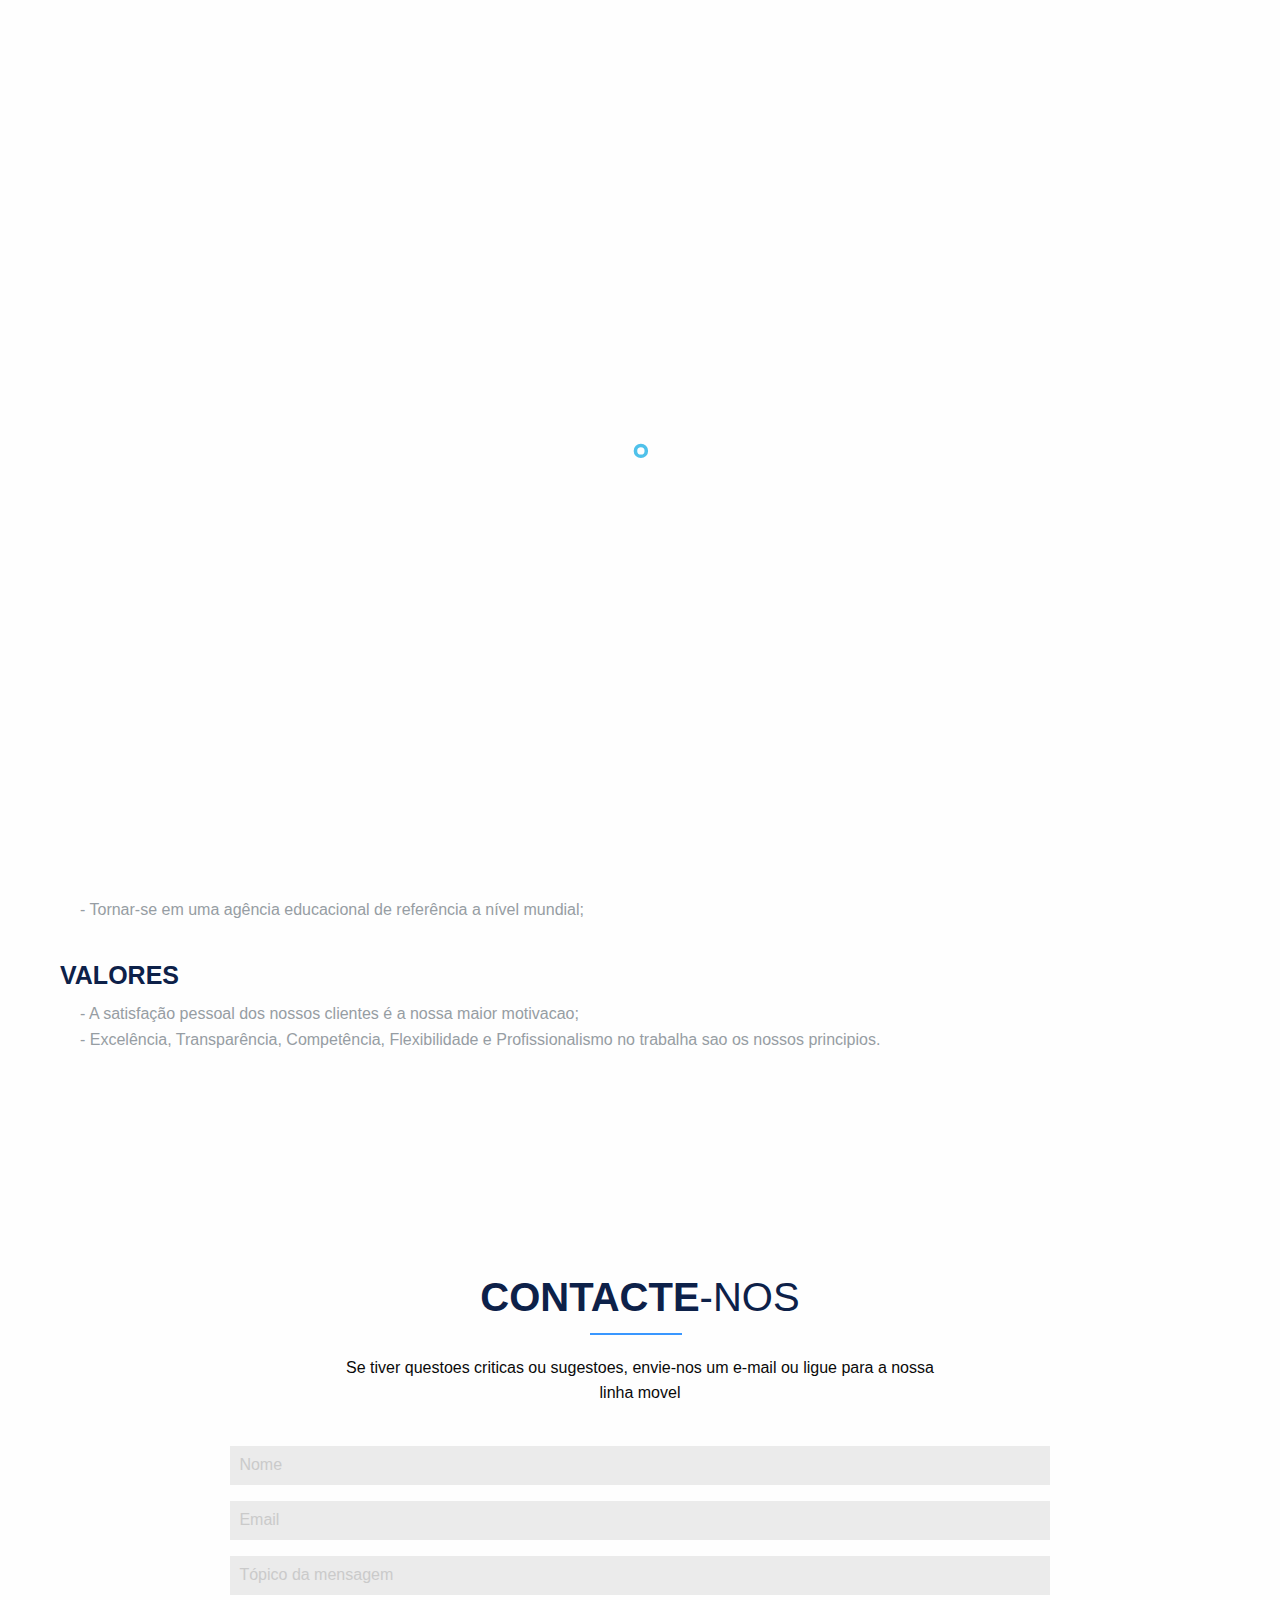
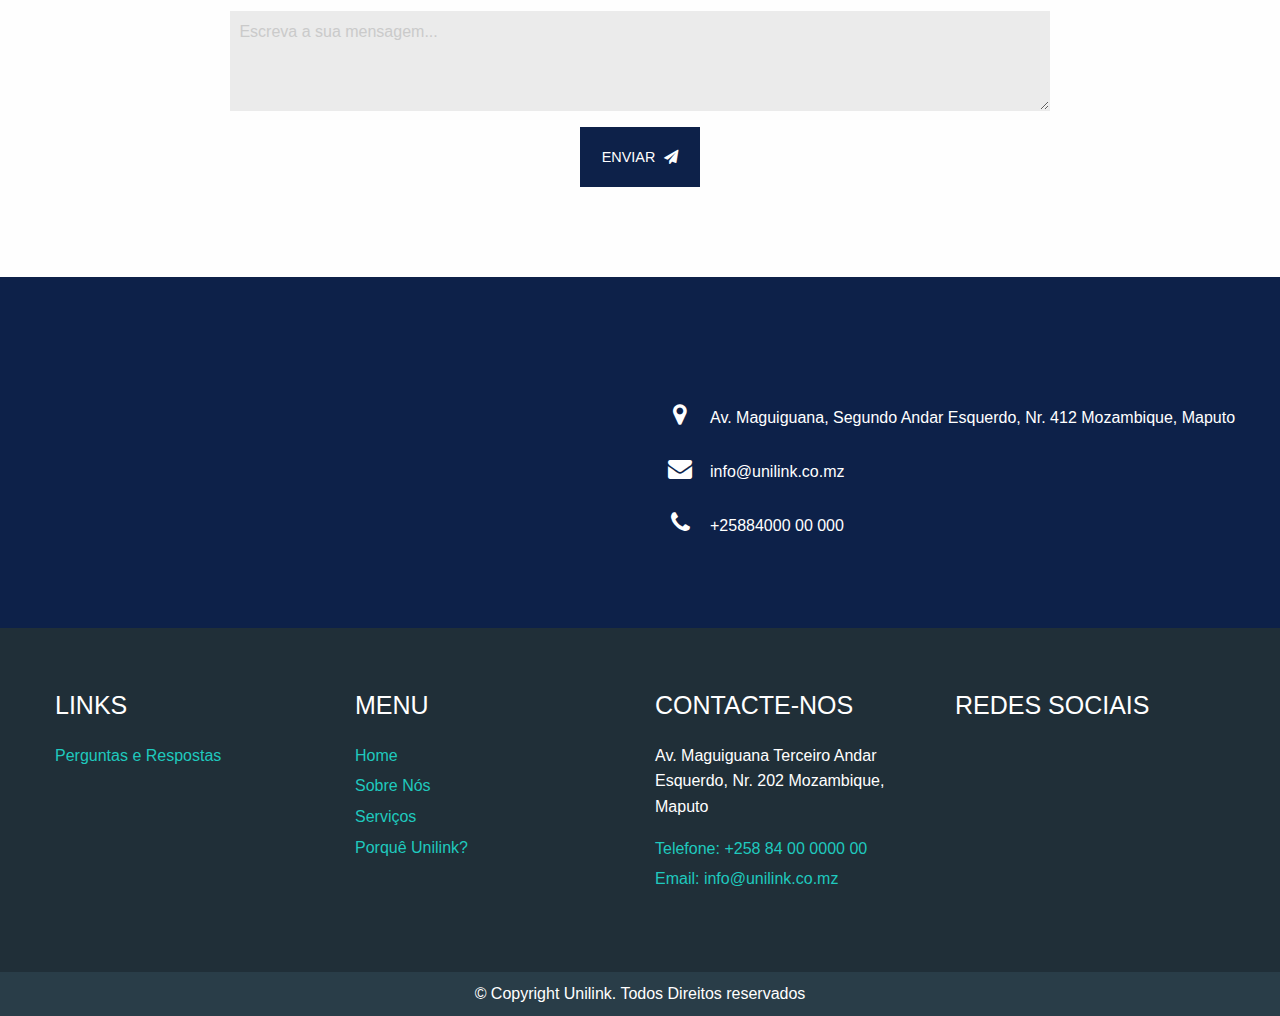
==== commit 57d4d158: "Basic Update" ====
--- a/sobre.html
+++ b/sobre.html
@@ -58,7 +58,7 @@
           <ul class="menu vertical large-horizontal">
             <li><a class="current" href="/">Home</a></li>
             <li><a href="sobre.html">Sobre N&oacute;s</a></li>
-            <li><a href="index.html#servicos-section">Servi&ccedil;os</a></li>
+            <li><a href="index.html##servicos-section">Servi&ccedil;os</a></li>
             <li><a href="faq.html">Porqu&ecirc; Unilink?</a></li>            <li>
               <button type="button" id="contact-button" onclick="window.location.href='#contact-section';"
                 class="button hollow topbar-responsive-button">Contactos</button>
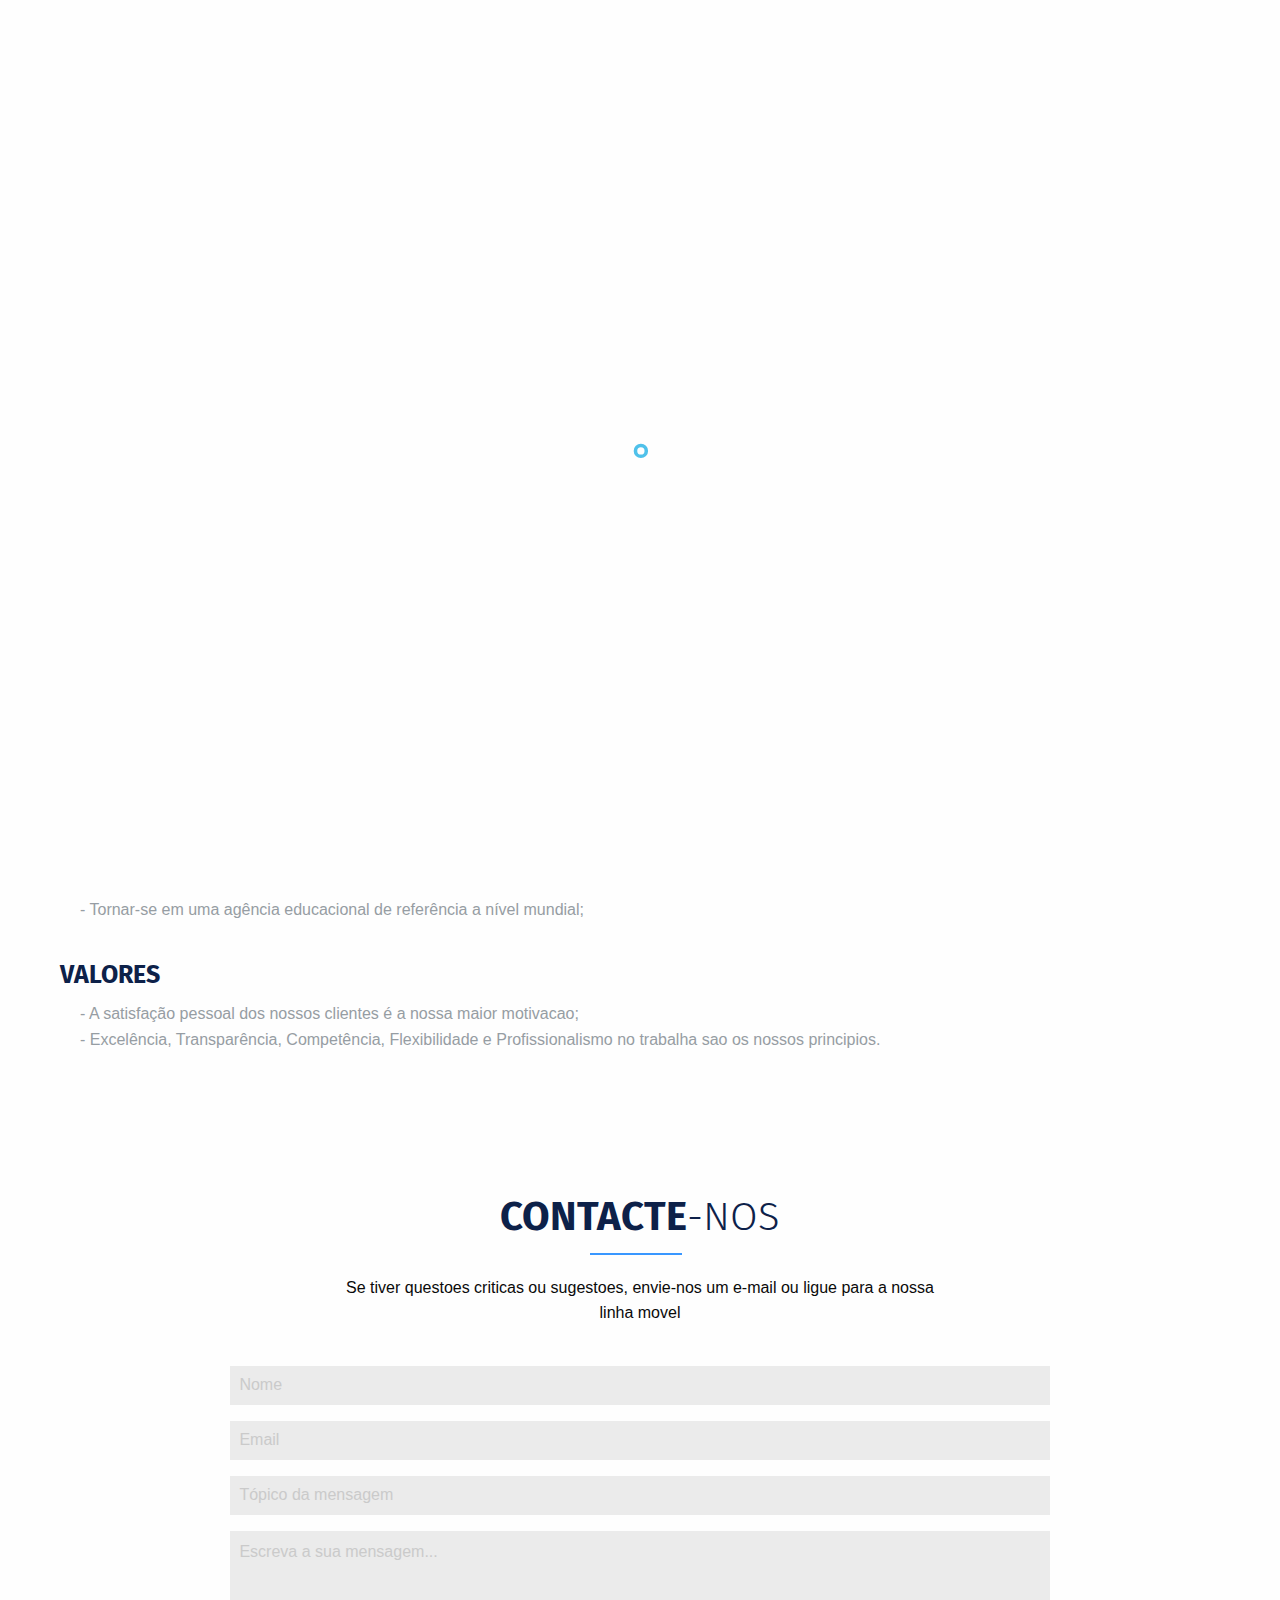
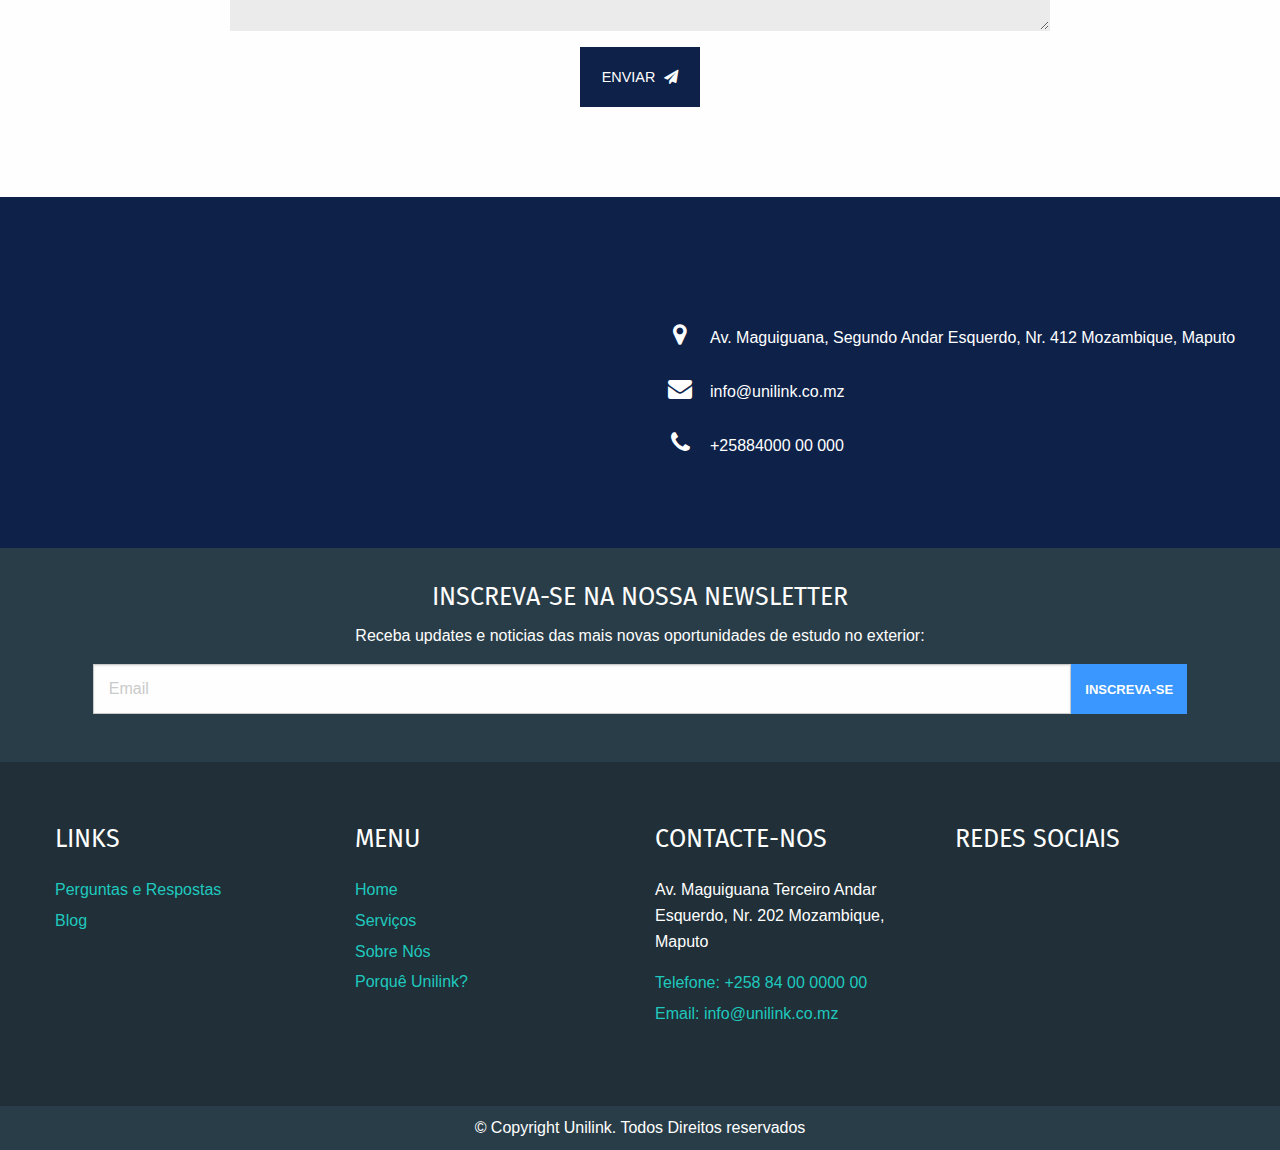
==== commit 0acde669: "New Update" ====
--- a/sobre.html
+++ b/sobre.html
@@ -8,6 +8,7 @@
     <title>Sobre a Unilink | Unilink Mocambique </title>
 
     <link href="https://cdnjs.cloudflare.com/ajax/libs/font-awesome/4.7.0/css/font-awesome.css" rel="stylesheet">
+    <link href="https://fonts.googleapis.com/css?family=Fira+Sans:300,400,400i,700&display=swap" rel="stylesheet">
     <link rel="stylesheet" href="assets/css/app.css">
     <link rel="apple-touch-icon" sizes="57x57" href="assets/img/logos/favicons/apple-icon-57x57.png">
     <link rel="apple-touch-icon" sizes="60x60" href="assets/img/logos/favicons/apple-icon-60x60.png">
@@ -34,7 +35,7 @@
   <div class="responsive-nav-social-mobile top-bar" data-responsive-toggle="responsive-nav-social"
     data-hide-for="large">
     <div class="responsive-nav-social-mobile-left">
-      <a class="topbar-responsive-logo" href="/">
+      <a class="topbar-responsive-logo" href="index.html">
           <img src="assets/img/logos/logo.png" />
           <!-- <span class="menu-text hide-for-small-only">International Trading Solutions</span> -->
           <!-- <span class="menu-text hide-for-medium hide-for-large">ITS</span> -->
@@ -48,7 +49,7 @@
     <div class="responsive-nav-social" id="responsive-nav-social" data-sticky data-options="marginTop:0;">
       <div class="row align-justify align-middle" id="responsive-menu">
         <div class="responsive-nav-social-right hide-for-small-only hide-for-medium-only">
-          <a class="topbar-responsive-logo" href="/">
+          <a class="topbar-responsive-logo" href="index.html">
               <img src="assets/img/logos/logo.png" />
               <!-- <span class="menu-text hide-for-small-only">International Trading Solutions</span> -->
               <!-- <span class="menu-text hide-for-medium hide-for-large">ITS</span> -->
@@ -56,9 +57,9 @@
 
         <div class="responsive-nav-social-left">
           <ul class="menu vertical large-horizontal">
-            <li><a class="current" href="/">Home</a></li>
+            <li><a class="current" href="index.html">Home</a></li>
+            <li><a href="servicos.html">Servi&ccedil;os</a></li>
             <li><a href="sobre.html">Sobre N&oacute;s</a></li>
-            <li><a href="index.html##servicos-section">Servi&ccedil;os</a></li>
             <li><a href="faq.html">Porqu&ecirc; Unilink?</a></li>            <li>
               <button type="button" id="contact-button" onclick="window.location.href='#contact-section';"
                 class="button hollow topbar-responsive-button">Contactos</button>
@@ -76,18 +77,21 @@
   </div>
   <img src="assets/img/page-hero/sobre_unilink.png" />
 </div>
-<section>
+<section class="no-bottom-padding">
   <div class="grid-container">
     <div class="grid-x grid-margin-x">
 
       <div class="sub-section">
         <h4>DESCRI&Ccedil;&Atilde;O</h4>
-        <p class="">A Unilink Educational Agency é uma empresa privada e commercial especializada na area de
-          consultaria
-          educational criada em 2019, e dedica-se ao acompanhamento e encaminhamento de indivíduos que pretendem dar
-          continuidade dos seus estudos no exterior, isto é, a partir da tramitação de todo processo de candidatura até
-          que o interessado seja admitido. Para alem disso, nós orientarientamos o interesssado em todos pormenores
-          durante os seus estudos no exterior. </p>
+        <ul>
+          <li class="">A Unilink Educational Agency é uma empresa privada e commercial especializada na area de
+            consultaria
+            educational criada em 2019, e dedica-se ao acompanhamento e encaminhamento de indivíduos que pretendem dar
+            continuidade dos seus estudos no exterior, isto é, a partir da tramitação de todo processo de candidatura
+            até
+            que o interessado seja admitido. Para alem disso, nós orientarientamos o interesssado em todos pormenores
+            durante os seus estudos no exterior. </li>
+        </ul>
       </div>
 
       <div class="sub-section">
@@ -144,7 +148,8 @@
       </form>
     </div>
   </div>
-</section><section id="address-section">
+</section>
+<section id="address-section">
   <div class="grid-x">
     <div class="small-12 large-6 cell">
       <iframe src="https://www.google.com/maps/embed?pb=F1EppiHRj7sbc733A" frameborder="0"
@@ -163,22 +168,34 @@
     </div>
   </div>
 </section>
-
-<footer>
+<div class="simple-subscription-form">
+  <form>
+    <h4 class="text-center">Inscreva-se na nossa Newsletter</h4>
+    <p class="text-center">Receba updates e noticias das mais novas oportunidades de estudo no exterior:</p>
+    <div class="input-group">
+      <span class="input-group-label">
+        <i class="fa fa-envelope"></i>
+      </span>
+      <input class="input-group-field" type="email" placeholder="Email" required>
+      <button class="button">Inscreva-se</button>
+    </div>
+  </form>
+</div><footer>
   <div class="grid-container">
     <div class="grid-x grid-margin-x">
       <div class="small-12 medium-6 large-3 cell">
         <h4>LINKS</h4>
         <ul>
-          <li><a href="faq.html">Perguntas e Respostas</a></li>        </ul>
+          <li><a href="faq.html">Perguntas e Respostas</a></li>
+          <li><a href="#">Blog</a></li>        </ul>
       </div>
 
       <div class="small-12 medium-6 large-3 cell">
         <h4>MENU</h4>
         <ul>
-          <li><a class="current" href="/">Home</a></li>
+          <li><a class="current" href="index.html">Home</a></li>
+          <li><a href="servicos.html">Servi&ccedil;os</a></li>
           <li><a href="sobre.html">Sobre N&oacute;s</a></li>
-          <li><a href="index.html#servicos-section">Servi&ccedil;os</a></li>
           <li><a href="faq.html">Porqu&ecirc; Unilink?</a></li>        </ul>
       </div>
 
--- a/assets/css/app.css
+++ b/assets/css/app.css
@@ -1 +1 @@
-@charset "UTF-8";@media print,screen and (min-width:40em){.reveal,.reveal.large,.reveal.small,.reveal.tiny{right:auto;left:auto;margin:0 auto}}/*! normalize.css v8.0.0 | MIT License | github.com/necolas/normalize.css */html{line-height:1.15;-webkit-text-size-adjust:100%}body{margin:0}h1{font-size:2em;margin:.67em 0}hr{-webkit-box-sizing:content-box;box-sizing:content-box;height:0;overflow:visible}pre{font-family:monospace,monospace;font-size:1em}a{background-color:transparent}abbr[title]{border-bottom:none;text-decoration:underline;-webkit-text-decoration:underline dotted;text-decoration:underline dotted}b,strong{font-weight:bolder}code,kbd,samp{font-family:monospace,monospace;font-size:1em}small{font-size:80%}sub,sup{font-size:75%;line-height:0;position:relative;vertical-align:baseline}sub{bottom:-.25em}sup{top:-.5em}img{border-style:none}button,input,optgroup,select,textarea{font-family:inherit;font-size:100%;line-height:1.15;margin:0}button,input{overflow:visible}button,select{text-transform:none}[type=button],[type=reset],[type=submit],button{-webkit-appearance:button}[type=button]::-moz-focus-inner,[type=reset]::-moz-focus-inner,[type=submit]::-moz-focus-inner,button::-moz-focus-inner{border-style:none;padding:0}[type=button]:-moz-focusring,[type=reset]:-moz-focusring,[type=submit]:-moz-focusring,button:-moz-focusring{outline:1px dotted ButtonText}fieldset{padding:.35em .75em .625em}legend{-webkit-box-sizing:border-box;box-sizing:border-box;color:inherit;display:table;max-width:100%;padding:0;white-space:normal}progress{vertical-align:baseline}textarea{overflow:auto}[type=checkbox],[type=radio]{-webkit-box-sizing:border-box;box-sizing:border-box;padding:0}[type=number]::-webkit-inner-spin-button,[type=number]::-webkit-outer-spin-button{height:auto}[type=search]{-webkit-appearance:textfield;outline-offset:-2px}[type=search]::-webkit-search-decoration{-webkit-appearance:none}::-webkit-file-upload-button{-webkit-appearance:button;font:inherit}details{display:block}summary{display:list-item}template{display:none}[hidden]{display:none}.foundation-mq{font-family:"small=0em&medium=40em&large=64em&xlarge=75em&xxlarge=90em"}html{-webkit-box-sizing:border-box;box-sizing:border-box;font-size:100%}*,::after,::before{-webkit-box-sizing:inherit;box-sizing:inherit}body{margin:0;padding:0;background:#fefefe;font-family:"Helvetica Neue",Helvetica,Roboto,Arial,sans-serif;font-weight:400;line-height:1.5;color:#0a0a0a;-webkit-font-smoothing:antialiased;-moz-osx-font-smoothing:grayscale}img{display:inline-block;vertical-align:middle;max-width:100%;height:auto;-ms-interpolation-mode:bicubic}textarea{height:auto;min-height:50px;border-radius:0}select{-webkit-box-sizing:border-box;box-sizing:border-box;width:100%;border-radius:0}.map_canvas embed,.map_canvas img,.map_canvas object,.mqa-display embed,.mqa-display img,.mqa-display object{max-width:none!important}button{padding:0;-webkit-appearance:none;-moz-appearance:none;appearance:none;border:0;border-radius:0;background:0 0;line-height:1;cursor:auto}[data-whatinput=mouse] button{outline:0}pre{overflow:auto}button,input,optgroup,select,textarea{font-family:inherit}.is-visible{display:block!important}.is-hidden{display:none!important}[type=color],[type=date],[type=datetime-local],[type=datetime],[type=email],[type=month],[type=number],[type=password],[type=search],[type=tel],[type=text],[type=time],[type=url],[type=week],textarea{display:block;-webkit-box-sizing:border-box;box-sizing:border-box;width:100%;height:2.4375rem;margin:0 0 1rem;padding:.5rem;border:1px solid #cacaca;border-radius:0;background-color:#fefefe;-webkit-box-shadow:inset 0 1px 2px rgba(10,10,10,.1);box-shadow:inset 0 1px 2px rgba(10,10,10,.1);font-family:inherit;font-size:1rem;font-weight:400;line-height:1.5;color:#0a0a0a;-webkit-transition:border-color .25s ease-in-out,-webkit-box-shadow .5s;transition:border-color .25s ease-in-out,-webkit-box-shadow .5s;transition:box-shadow .5s,border-color .25s ease-in-out;transition:box-shadow .5s,border-color .25s ease-in-out,-webkit-box-shadow .5s;-webkit-appearance:none;-moz-appearance:none;appearance:none}[type=color]:focus,[type=date]:focus,[type=datetime-local]:focus,[type=datetime]:focus,[type=email]:focus,[type=month]:focus,[type=number]:focus,[type=password]:focus,[type=search]:focus,[type=tel]:focus,[type=text]:focus,[type=time]:focus,[type=url]:focus,[type=week]:focus,textarea:focus{outline:0;border:1px solid #8a8a8a;background-color:#fefefe;-webkit-box-shadow:0 0 5px #cacaca;box-shadow:0 0 5px #cacaca;-webkit-transition:border-color .25s ease-in-out,-webkit-box-shadow .5s;transition:border-color .25s ease-in-out,-webkit-box-shadow .5s;transition:box-shadow .5s,border-color .25s ease-in-out;transition:box-shadow .5s,border-color .25s ease-in-out,-webkit-box-shadow .5s}textarea{max-width:100%}textarea[rows]{height:auto}input:disabled,input[readonly],textarea:disabled,textarea[readonly]{background-color:#e6e6e6;cursor:not-allowed}[type=button],[type=submit]{-webkit-appearance:none;-moz-appearance:none;appearance:none;border-radius:0}input[type=search]{-webkit-box-sizing:border-box;box-sizing:border-box}::-webkit-input-placeholder{color:#cacaca}::-moz-placeholder{color:#cacaca}:-ms-input-placeholder{color:#cacaca}::-ms-input-placeholder{color:#cacaca}::placeholder{color:#cacaca}[type=checkbox],[type=file],[type=radio]{margin:0 0 1rem}[type=checkbox]+label,[type=radio]+label{display:inline-block;vertical-align:baseline;margin-left:.5rem;margin-right:1rem;margin-bottom:0}[type=checkbox]+label[for],[type=radio]+label[for]{cursor:pointer}label>[type=checkbox],label>[type=radio]{margin-right:.5rem}[type=file]{width:100%}label{display:block;margin:0;font-size:.875rem;font-weight:400;line-height:1.8;color:#0a0a0a}label.middle{margin:0 0 1rem;padding:.5625rem 0}.help-text{margin-top:-.5rem;font-size:.8125rem;font-style:italic;color:#0a0a0a}.input-group{display:-webkit-box;display:-webkit-flex;display:-ms-flexbox;display:flex;width:100%;margin-bottom:1rem;-webkit-box-align:stretch;-webkit-align-items:stretch;-ms-flex-align:stretch;align-items:stretch}.input-group>:first-child,.input-group>:first-child.input-group-button>*{border-radius:0}.input-group>:last-child,.input-group>:last-child.input-group-button>*{border-radius:0}.input-group-button,.input-group-button a,.input-group-button button,.input-group-button input,.input-group-button label,.input-group-field,.input-group-label{margin:0;white-space:nowrap}.input-group-label{padding:0 1rem;border:1px solid #cacaca;background:#e6e6e6;color:#0a0a0a;text-align:center;white-space:nowrap;display:-webkit-box;display:-webkit-flex;display:-ms-flexbox;display:flex;-webkit-box-flex:0;-webkit-flex:0 0 auto;-ms-flex:0 0 auto;flex:0 0 auto;-webkit-box-align:center;-webkit-align-items:center;-ms-flex-align:center;align-items:center}.input-group-label:first-child{border-right:0}.input-group-label:last-child{border-left:0}.input-group-field{border-radius:0;-webkit-box-flex:1;-webkit-flex:1 1 0px;-ms-flex:1 1 0px;flex:1 1 0px;min-width:0}.input-group-button{padding-top:0;padding-bottom:0;text-align:center;display:-webkit-box;display:-webkit-flex;display:-ms-flexbox;display:flex;-webkit-box-flex:0;-webkit-flex:0 0 auto;-ms-flex:0 0 auto;flex:0 0 auto}.input-group-button a,.input-group-button button,.input-group-button input,.input-group-button label{-webkit-align-self:stretch;-ms-flex-item-align:stretch;align-self:stretch;height:auto;padding-top:0;padding-bottom:0;font-size:1rem}fieldset{margin:0;padding:0;border:0}legend{max-width:100%;margin-bottom:.5rem}.fieldset{margin:1.125rem 0;padding:1.25rem;border:1px solid #cacaca}.fieldset legend{margin:0;margin-left:-.1875rem;padding:0 .1875rem}select{height:2.4375rem;margin:0 0 1rem;padding:.5rem;-webkit-appearance:none;-moz-appearance:none;appearance:none;border:1px solid #cacaca;border-radius:0;background-color:#fefefe;font-family:inherit;font-size:1rem;font-weight:400;line-height:1.5;color:#0a0a0a;background-image:url("data:image/svg+xml;utf8,<svg xmlns='http://www.w3.org/2000/svg' version='1.1' width='32' height='24' viewBox='0 0 32 24'><polygon points='0,0 32,0 16,24' style='fill: rgb%28138, 138, 138%29'></polygon></svg>");background-origin:content-box;background-position:right -1rem center;background-repeat:no-repeat;background-size:9px 6px;padding-right:1.5rem;-webkit-transition:border-color .25s ease-in-out,-webkit-box-shadow .5s;transition:border-color .25s ease-in-out,-webkit-box-shadow .5s;transition:box-shadow .5s,border-color .25s ease-in-out;transition:box-shadow .5s,border-color .25s ease-in-out,-webkit-box-shadow .5s}@media screen and (min-width:0\0){select{background-image:url([data-uri])}}select:focus{outline:0;border:1px solid #8a8a8a;background-color:#fefefe;-webkit-box-shadow:0 0 5px #cacaca;box-shadow:0 0 5px #cacaca;-webkit-transition:border-color .25s ease-in-out,-webkit-box-shadow .5s;transition:border-color .25s ease-in-out,-webkit-box-shadow .5s;transition:box-shadow .5s,border-color .25s ease-in-out;transition:box-shadow .5s,border-color .25s ease-in-out,-webkit-box-shadow .5s}select:disabled{background-color:#e6e6e6;cursor:not-allowed}select::-ms-expand{display:none}select[multiple]{height:auto;background-image:none}.is-invalid-input:not(:focus){border-color:#cc4b37;background-color:#f9ecea}.is-invalid-input:not(:focus)::-webkit-input-placeholder{color:#cc4b37}.is-invalid-input:not(:focus)::-moz-placeholder{color:#cc4b37}.is-invalid-input:not(:focus):-ms-input-placeholder{color:#cc4b37}.is-invalid-input:not(:focus)::-ms-input-placeholder{color:#cc4b37}.is-invalid-input:not(:focus)::placeholder{color:#cc4b37}.is-invalid-label{color:#cc4b37}.form-error{display:none;margin-top:-.5rem;margin-bottom:1rem;font-size:.75rem;font-weight:700;color:#cc4b37}.form-error.is-visible{display:block}blockquote,dd,div,dl,dt,form,h1,h2,h3,h4,h5,h6,li,ol,p,pre,td,th,ul{margin:0;padding:0}p{margin-bottom:1rem;font-size:inherit;line-height:1.6;text-rendering:optimizeLegibility}em,i{font-style:italic;line-height:inherit}b,strong{font-weight:700;line-height:inherit}small{font-size:80%;line-height:inherit}.h1,.h2,.h3,.h4,.h5,.h6,h1,h2,h3,h4,h5,h6{font-family:"Helvetica Neue",Helvetica,Roboto,Arial,sans-serif;font-style:normal;font-weight:400;color:inherit;text-rendering:optimizeLegibility}.h1 small,.h2 small,.h3 small,.h4 small,.h5 small,.h6 small,h1 small,h2 small,h3 small,h4 small,h5 small,h6 small{line-height:0;color:#cacaca}.h1,h1{font-size:1.5rem;line-height:1.4;margin-top:0;margin-bottom:.5rem}.h2,h2{font-size:1.25rem;line-height:1.4;margin-top:0;margin-bottom:.5rem}.h3,h3{font-size:1.1875rem;line-height:1.4;margin-top:0;margin-bottom:.5rem}.h4,h4{font-size:1.125rem;line-height:1.4;margin-top:0;margin-bottom:.5rem}.h5,h5{font-size:1.0625rem;line-height:1.4;margin-top:0;margin-bottom:.5rem}.h6,h6{font-size:1rem;line-height:1.4;margin-top:0;margin-bottom:.5rem}@media print,screen and (min-width:40em){.h1,h1{font-size:3rem}.h2,h2{font-size:2.5rem}.h3,h3{font-size:1.9375rem}.h4,h4{font-size:1.5625rem}.h5,h5{font-size:1.25rem}.h6,h6{font-size:1rem}}a{line-height:inherit;color:#1779ba;text-decoration:none;cursor:pointer}a:focus,a:hover{color:#1468a0}a img{border:0}hr{clear:both;max-width:75rem;height:0;margin:1.25rem auto;border-top:0;border-right:0;border-bottom:1px solid #cacaca;border-left:0}dl,ol,ul{margin-bottom:1rem;list-style-position:outside;line-height:1.6}li{font-size:inherit}ul{margin-left:1.25rem;list-style-type:disc}ol{margin-left:1.25rem}ol ol,ol ul,ul ol,ul ul{margin-left:1.25rem;margin-bottom:0}dl{margin-bottom:1rem}dl dt{margin-bottom:.3rem;font-weight:700}blockquote{margin:0 0 1rem;padding:.5625rem 1.25rem 0 1.1875rem;border-left:1px solid #cacaca}blockquote,blockquote p{line-height:1.6;color:#8a8a8a}cite{display:block;font-size:.8125rem;color:#8a8a8a}cite:before{content:"— "}abbr,abbr[title]{border-bottom:1px dotted #0a0a0a;cursor:help;text-decoration:none}figure{margin:0}code{padding:.125rem .3125rem .0625rem;border:1px solid #cacaca;background-color:#e6e6e6;font-family:Consolas,"Liberation Mono",Courier,monospace;font-weight:400;color:#0a0a0a}kbd{margin:0;padding:.125rem .25rem 0;background-color:#e6e6e6;font-family:Consolas,"Liberation Mono",Courier,monospace;color:#0a0a0a}.subheader{margin-top:.2rem;margin-bottom:.5rem;font-weight:400;line-height:1.4;color:#8a8a8a}.lead{font-size:125%;line-height:1.6}.stat{font-size:2.5rem;line-height:1}p+.stat{margin-top:-1rem}ol.no-bullet,ul.no-bullet{margin-left:0;list-style:none}.text-left{text-align:left}.text-right{text-align:right}.text-center{text-align:center}.text-justify{text-align:justify}@media print,screen and (min-width:40em){.medium-text-left{text-align:left}.medium-text-right{text-align:right}.medium-text-center{text-align:center}.medium-text-justify{text-align:justify}}@media print,screen and (min-width:64em){.large-text-left{text-align:left}.large-text-right{text-align:right}.large-text-center{text-align:center}.large-text-justify{text-align:justify}}.show-for-print{display:none!important}@media print{*{background:0 0!important;-webkit-box-shadow:none!important;box-shadow:none!important;color:#000!important;text-shadow:none!important}.show-for-print{display:block!important}.hide-for-print{display:none!important}table.show-for-print{display:table!important}thead.show-for-print{display:table-header-group!important}tbody.show-for-print{display:table-row-group!important}tr.show-for-print{display:table-row!important}td.show-for-print{display:table-cell!important}th.show-for-print{display:table-cell!important}a,a:visited{text-decoration:underline}a[href]:after{content:" (" attr(href) ")"}.ir a:after,a[href^='#']:after,a[href^='javascript:']:after{content:''}abbr[title]:after{content:" (" attr(title) ")"}blockquote,pre{border:1px solid #8a8a8a;page-break-inside:avoid}thead{display:table-header-group}img,tr{page-break-inside:avoid}img{max-width:100%!important}@page{margin:.5cm}h2,h3,p{orphans:3;widows:3}h2,h3{page-break-after:avoid}.print-break-inside{page-break-inside:auto}}.grid-container{padding-right:.625rem;padding-left:.625rem;max-width:75rem;margin-left:auto;margin-right:auto}@media print,screen and (min-width:40em){.grid-container{padding-right:.9375rem;padding-left:.9375rem}}.grid-container.fluid{padding-right:.625rem;padding-left:.625rem;max-width:100%;margin-left:auto;margin-right:auto}@media print,screen and (min-width:40em){.grid-container.fluid{padding-right:.9375rem;padding-left:.9375rem}}.grid-container.full{padding-right:0;padding-left:0;max-width:100%;margin-left:auto;margin-right:auto}.grid-x{display:-webkit-box;display:-webkit-flex;display:-ms-flexbox;display:flex;-webkit-box-orient:horizontal;-webkit-box-direction:normal;-webkit-flex-flow:row wrap;-ms-flex-flow:row wrap;flex-flow:row wrap}.cell{-webkit-box-flex:0;-webkit-flex:0 0 auto;-ms-flex:0 0 auto;flex:0 0 auto;min-height:0;min-width:0;width:100%}.cell.auto{-webkit-box-flex:1;-webkit-flex:1 1 0px;-ms-flex:1 1 0px;flex:1 1 0px}.cell.shrink{-webkit-box-flex:0;-webkit-flex:0 0 auto;-ms-flex:0 0 auto;flex:0 0 auto}.grid-x>.auto{width:auto}.grid-x>.shrink{width:auto}.grid-x>.small-1,.grid-x>.small-10,.grid-x>.small-11,.grid-x>.small-12,.grid-x>.small-2,.grid-x>.small-3,.grid-x>.small-4,.grid-x>.small-5,.grid-x>.small-6,.grid-x>.small-7,.grid-x>.small-8,.grid-x>.small-9,.grid-x>.small-full,.grid-x>.small-shrink{-webkit-flex-basis:auto;-ms-flex-preferred-size:auto;flex-basis:auto}@media print,screen and (min-width:40em){.grid-x>.medium-1,.grid-x>.medium-10,.grid-x>.medium-11,.grid-x>.medium-12,.grid-x>.medium-2,.grid-x>.medium-3,.grid-x>.medium-4,.grid-x>.medium-5,.grid-x>.medium-6,.grid-x>.medium-7,.grid-x>.medium-8,.grid-x>.medium-9,.grid-x>.medium-full,.grid-x>.medium-shrink{-webkit-flex-basis:auto;-ms-flex-preferred-size:auto;flex-basis:auto}}@media print,screen and (min-width:64em){.grid-x>.large-1,.grid-x>.large-10,.grid-x>.large-11,.grid-x>.large-12,.grid-x>.large-2,.grid-x>.large-3,.grid-x>.large-4,.grid-x>.large-5,.grid-x>.large-6,.grid-x>.large-7,.grid-x>.large-8,.grid-x>.large-9,.grid-x>.large-full,.grid-x>.large-shrink{-webkit-flex-basis:auto;-ms-flex-preferred-size:auto;flex-basis:auto}}.grid-x>.small-1,.grid-x>.small-10,.grid-x>.small-11,.grid-x>.small-12,.grid-x>.small-2,.grid-x>.small-3,.grid-x>.small-4,.grid-x>.small-5,.grid-x>.small-6,.grid-x>.small-7,.grid-x>.small-8,.grid-x>.small-9{-webkit-box-flex:0;-webkit-flex:0 0 auto;-ms-flex:0 0 auto;flex:0 0 auto}.grid-x>.small-1{width:8.33333%}.grid-x>.small-2{width:16.66667%}.grid-x>.small-3{width:25%}.grid-x>.small-4{width:33.33333%}.grid-x>.small-5{width:41.66667%}.grid-x>.small-6{width:50%}.grid-x>.small-7{width:58.33333%}.grid-x>.small-8{width:66.66667%}.grid-x>.small-9{width:75%}.grid-x>.small-10{width:83.33333%}.grid-x>.small-11{width:91.66667%}.grid-x>.small-12{width:100%}@media print,screen and (min-width:40em){.grid-x>.medium-auto{-webkit-box-flex:1;-webkit-flex:1 1 0px;-ms-flex:1 1 0px;flex:1 1 0px;width:auto}.grid-x>.medium-1,.grid-x>.medium-10,.grid-x>.medium-11,.grid-x>.medium-12,.grid-x>.medium-2,.grid-x>.medium-3,.grid-x>.medium-4,.grid-x>.medium-5,.grid-x>.medium-6,.grid-x>.medium-7,.grid-x>.medium-8,.grid-x>.medium-9,.grid-x>.medium-shrink{-webkit-box-flex:0;-webkit-flex:0 0 auto;-ms-flex:0 0 auto;flex:0 0 auto}.grid-x>.medium-shrink{width:auto}.grid-x>.medium-1{width:8.33333%}.grid-x>.medium-2{width:16.66667%}.grid-x>.medium-3{width:25%}.grid-x>.medium-4{width:33.33333%}.grid-x>.medium-5{width:41.66667%}.grid-x>.medium-6{width:50%}.grid-x>.medium-7{width:58.33333%}.grid-x>.medium-8{width:66.66667%}.grid-x>.medium-9{width:75%}.grid-x>.medium-10{width:83.33333%}.grid-x>.medium-11{width:91.66667%}.grid-x>.medium-12{width:100%}}@media print,screen and (min-width:64em){.grid-x>.large-auto{-webkit-box-flex:1;-webkit-flex:1 1 0px;-ms-flex:1 1 0px;flex:1 1 0px;width:auto}.grid-x>.large-1,.grid-x>.large-10,.grid-x>.large-11,.grid-x>.large-12,.grid-x>.large-2,.grid-x>.large-3,.grid-x>.large-4,.grid-x>.large-5,.grid-x>.large-6,.grid-x>.large-7,.grid-x>.large-8,.grid-x>.large-9,.grid-x>.large-shrink{-webkit-box-flex:0;-webkit-flex:0 0 auto;-ms-flex:0 0 auto;flex:0 0 auto}.grid-x>.large-shrink{width:auto}.grid-x>.large-1{width:8.33333%}.grid-x>.large-2{width:16.66667%}.grid-x>.large-3{width:25%}.grid-x>.large-4{width:33.33333%}.grid-x>.large-5{width:41.66667%}.grid-x>.large-6{width:50%}.grid-x>.large-7{width:58.33333%}.grid-x>.large-8{width:66.66667%}.grid-x>.large-9{width:75%}.grid-x>.large-10{width:83.33333%}.grid-x>.large-11{width:91.66667%}.grid-x>.large-12{width:100%}}.grid-margin-x:not(.grid-x)>.cell{width:auto}.grid-margin-y:not(.grid-y)>.cell{height:auto}.grid-margin-x{margin-left:-.625rem;margin-right:-.625rem}@media print,screen and (min-width:40em){.grid-margin-x{margin-left:-.9375rem;margin-right:-.9375rem}}.grid-margin-x>.cell{width:calc(100% - 1.25rem);margin-left:.625rem;margin-right:.625rem}@media print,screen and (min-width:40em){.grid-margin-x>.cell{width:calc(100% - 1.875rem);margin-left:.9375rem;margin-right:.9375rem}}.grid-margin-x>.auto{width:auto}.grid-margin-x>.shrink{width:auto}.grid-margin-x>.small-1{width:calc(8.33333% - 1.25rem)}.grid-margin-x>.small-2{width:calc(16.66667% - 1.25rem)}.grid-margin-x>.small-3{width:calc(25% - 1.25rem)}.grid-margin-x>.small-4{width:calc(33.33333% - 1.25rem)}.grid-margin-x>.small-5{width:calc(41.66667% - 1.25rem)}.grid-margin-x>.small-6{width:calc(50% - 1.25rem)}.grid-margin-x>.small-7{width:calc(58.33333% - 1.25rem)}.grid-margin-x>.small-8{width:calc(66.66667% - 1.25rem)}.grid-margin-x>.small-9{width:calc(75% - 1.25rem)}.grid-margin-x>.small-10{width:calc(83.33333% - 1.25rem)}.grid-margin-x>.small-11{width:calc(91.66667% - 1.25rem)}.grid-margin-x>.small-12{width:calc(100% - 1.25rem)}@media print,screen and (min-width:40em){.grid-margin-x>.auto{width:auto}.grid-margin-x>.shrink{width:auto}.grid-margin-x>.small-1{width:calc(8.33333% - 1.875rem)}.grid-margin-x>.small-2{width:calc(16.66667% - 1.875rem)}.grid-margin-x>.small-3{width:calc(25% - 1.875rem)}.grid-margin-x>.small-4{width:calc(33.33333% - 1.875rem)}.grid-margin-x>.small-5{width:calc(41.66667% - 1.875rem)}.grid-margin-x>.small-6{width:calc(50% - 1.875rem)}.grid-margin-x>.small-7{width:calc(58.33333% - 1.875rem)}.grid-margin-x>.small-8{width:calc(66.66667% - 1.875rem)}.grid-margin-x>.small-9{width:calc(75% - 1.875rem)}.grid-margin-x>.small-10{width:calc(83.33333% - 1.875rem)}.grid-margin-x>.small-11{width:calc(91.66667% - 1.875rem)}.grid-margin-x>.small-12{width:calc(100% - 1.875rem)}.grid-margin-x>.medium-auto{width:auto}.grid-margin-x>.medium-shrink{width:auto}.grid-margin-x>.medium-1{width:calc(8.33333% - 1.875rem)}.grid-margin-x>.medium-2{width:calc(16.66667% - 1.875rem)}.grid-margin-x>.medium-3{width:calc(25% - 1.875rem)}.grid-margin-x>.medium-4{width:calc(33.33333% - 1.875rem)}.grid-margin-x>.medium-5{width:calc(41.66667% - 1.875rem)}.grid-margin-x>.medium-6{width:calc(50% - 1.875rem)}.grid-margin-x>.medium-7{width:calc(58.33333% - 1.875rem)}.grid-margin-x>.medium-8{width:calc(66.66667% - 1.875rem)}.grid-margin-x>.medium-9{width:calc(75% - 1.875rem)}.grid-margin-x>.medium-10{width:calc(83.33333% - 1.875rem)}.grid-margin-x>.medium-11{width:calc(91.66667% - 1.875rem)}.grid-margin-x>.medium-12{width:calc(100% - 1.875rem)}}@media print,screen and (min-width:64em){.grid-margin-x>.large-auto{width:auto}.grid-margin-x>.large-shrink{width:auto}.grid-margin-x>.large-1{width:calc(8.33333% - 1.875rem)}.grid-margin-x>.large-2{width:calc(16.66667% - 1.875rem)}.grid-margin-x>.large-3{width:calc(25% - 1.875rem)}.grid-margin-x>.large-4{width:calc(33.33333% - 1.875rem)}.grid-margin-x>.large-5{width:calc(41.66667% - 1.875rem)}.grid-margin-x>.large-6{width:calc(50% - 1.875rem)}.grid-margin-x>.large-7{width:calc(58.33333% - 1.875rem)}.grid-margin-x>.large-8{width:calc(66.66667% - 1.875rem)}.grid-margin-x>.large-9{width:calc(75% - 1.875rem)}.grid-margin-x>.large-10{width:calc(83.33333% - 1.875rem)}.grid-margin-x>.large-11{width:calc(91.66667% - 1.875rem)}.grid-margin-x>.large-12{width:calc(100% - 1.875rem)}}.grid-padding-x .grid-padding-x{margin-right:-.625rem;margin-left:-.625rem}@media print,screen and (min-width:40em){.grid-padding-x .grid-padding-x{margin-right:-.9375rem;margin-left:-.9375rem}}.grid-container:not(.full)>.grid-padding-x{margin-right:-.625rem;margin-left:-.625rem}@media print,screen and (min-width:40em){.grid-container:not(.full)>.grid-padding-x{margin-right:-.9375rem;margin-left:-.9375rem}}.grid-padding-x>.cell{padding-right:.625rem;padding-left:.625rem}@media print,screen and (min-width:40em){.grid-padding-x>.cell{padding-right:.9375rem;padding-left:.9375rem}}.small-up-1>.cell{width:100%}.small-up-2>.cell{width:50%}.small-up-3>.cell{width:33.33333%}.small-up-4>.cell{width:25%}.small-up-5>.cell{width:20%}.small-up-6>.cell{width:16.66667%}.small-up-7>.cell{width:14.28571%}.small-up-8>.cell{width:12.5%}@media print,screen and (min-width:40em){.medium-up-1>.cell{width:100%}.medium-up-2>.cell{width:50%}.medium-up-3>.cell{width:33.33333%}.medium-up-4>.cell{width:25%}.medium-up-5>.cell{width:20%}.medium-up-6>.cell{width:16.66667%}.medium-up-7>.cell{width:14.28571%}.medium-up-8>.cell{width:12.5%}}@media print,screen and (min-width:64em){.large-up-1>.cell{width:100%}.large-up-2>.cell{width:50%}.large-up-3>.cell{width:33.33333%}.large-up-4>.cell{width:25%}.large-up-5>.cell{width:20%}.large-up-6>.cell{width:16.66667%}.large-up-7>.cell{width:14.28571%}.large-up-8>.cell{width:12.5%}}.grid-margin-x.small-up-1>.cell{width:calc(100% - 1.25rem)}.grid-margin-x.small-up-2>.cell{width:calc(50% - 1.25rem)}.grid-margin-x.small-up-3>.cell{width:calc(33.33333% - 1.25rem)}.grid-margin-x.small-up-4>.cell{width:calc(25% - 1.25rem)}.grid-margin-x.small-up-5>.cell{width:calc(20% - 1.25rem)}.grid-margin-x.small-up-6>.cell{width:calc(16.66667% - 1.25rem)}.grid-margin-x.small-up-7>.cell{width:calc(14.28571% - 1.25rem)}.grid-margin-x.small-up-8>.cell{width:calc(12.5% - 1.25rem)}@media print,screen and (min-width:40em){.grid-margin-x.small-up-1>.cell{width:calc(100% - 1.875rem)}.grid-margin-x.small-up-2>.cell{width:calc(50% - 1.875rem)}.grid-margin-x.small-up-3>.cell{width:calc(33.33333% - 1.875rem)}.grid-margin-x.small-up-4>.cell{width:calc(25% - 1.875rem)}.grid-margin-x.small-up-5>.cell{width:calc(20% - 1.875rem)}.grid-margin-x.small-up-6>.cell{width:calc(16.66667% - 1.875rem)}.grid-margin-x.small-up-7>.cell{width:calc(14.28571% - 1.875rem)}.grid-margin-x.small-up-8>.cell{width:calc(12.5% - 1.875rem)}.grid-margin-x.medium-up-1>.cell{width:calc(100% - 1.875rem)}.grid-margin-x.medium-up-2>.cell{width:calc(50% - 1.875rem)}.grid-margin-x.medium-up-3>.cell{width:calc(33.33333% - 1.875rem)}.grid-margin-x.medium-up-4>.cell{width:calc(25% - 1.875rem)}.grid-margin-x.medium-up-5>.cell{width:calc(20% - 1.875rem)}.grid-margin-x.medium-up-6>.cell{width:calc(16.66667% - 1.875rem)}.grid-margin-x.medium-up-7>.cell{width:calc(14.28571% - 1.875rem)}.grid-margin-x.medium-up-8>.cell{width:calc(12.5% - 1.875rem)}}@media print,screen and (min-width:64em){.grid-margin-x.large-up-1>.cell{width:calc(100% - 1.875rem)}.grid-margin-x.large-up-2>.cell{width:calc(50% - 1.875rem)}.grid-margin-x.large-up-3>.cell{width:calc(33.33333% - 1.875rem)}.grid-margin-x.large-up-4>.cell{width:calc(25% - 1.875rem)}.grid-margin-x.large-up-5>.cell{width:calc(20% - 1.875rem)}.grid-margin-x.large-up-6>.cell{width:calc(16.66667% - 1.875rem)}.grid-margin-x.large-up-7>.cell{width:calc(14.28571% - 1.875rem)}.grid-margin-x.large-up-8>.cell{width:calc(12.5% - 1.875rem)}}.small-margin-collapse{margin-right:0;margin-left:0}.small-margin-collapse>.cell{margin-right:0;margin-left:0}.small-margin-collapse>.small-1{width:8.33333%}.small-margin-collapse>.small-2{width:16.66667%}.small-margin-collapse>.small-3{width:25%}.small-margin-collapse>.small-4{width:33.33333%}.small-margin-collapse>.small-5{width:41.66667%}.small-margin-collapse>.small-6{width:50%}.small-margin-collapse>.small-7{width:58.33333%}.small-margin-collapse>.small-8{width:66.66667%}.small-margin-collapse>.small-9{width:75%}.small-margin-collapse>.small-10{width:83.33333%}.small-margin-collapse>.small-11{width:91.66667%}.small-margin-collapse>.small-12{width:100%}@media print,screen and (min-width:40em){.small-margin-collapse>.medium-1{width:8.33333%}.small-margin-collapse>.medium-2{width:16.66667%}.small-margin-collapse>.medium-3{width:25%}.small-margin-collapse>.medium-4{width:33.33333%}.small-margin-collapse>.medium-5{width:41.66667%}.small-margin-collapse>.medium-6{width:50%}.small-margin-collapse>.medium-7{width:58.33333%}.small-margin-collapse>.medium-8{width:66.66667%}.small-margin-collapse>.medium-9{width:75%}.small-margin-collapse>.medium-10{width:83.33333%}.small-margin-collapse>.medium-11{width:91.66667%}.small-margin-collapse>.medium-12{width:100%}}@media print,screen and (min-width:64em){.small-margin-collapse>.large-1{width:8.33333%}.small-margin-collapse>.large-2{width:16.66667%}.small-margin-collapse>.large-3{width:25%}.small-margin-collapse>.large-4{width:33.33333%}.small-margin-collapse>.large-5{width:41.66667%}.small-margin-collapse>.large-6{width:50%}.small-margin-collapse>.large-7{width:58.33333%}.small-margin-collapse>.large-8{width:66.66667%}.small-margin-collapse>.large-9{width:75%}.small-margin-collapse>.large-10{width:83.33333%}.small-margin-collapse>.large-11{width:91.66667%}.small-margin-collapse>.large-12{width:100%}}.small-padding-collapse{margin-right:0;margin-left:0}.small-padding-collapse>.cell{padding-right:0;padding-left:0}@media print,screen and (min-width:40em){.medium-margin-collapse{margin-right:0;margin-left:0}.medium-margin-collapse>.cell{margin-right:0;margin-left:0}}@media print,screen and (min-width:40em){.medium-margin-collapse>.small-1{width:8.33333%}.medium-margin-collapse>.small-2{width:16.66667%}.medium-margin-collapse>.small-3{width:25%}.medium-margin-collapse>.small-4{width:33.33333%}.medium-margin-collapse>.small-5{width:41.66667%}.medium-margin-collapse>.small-6{width:50%}.medium-margin-collapse>.small-7{width:58.33333%}.medium-margin-collapse>.small-8{width:66.66667%}.medium-margin-collapse>.small-9{width:75%}.medium-margin-collapse>.small-10{width:83.33333%}.medium-margin-collapse>.small-11{width:91.66667%}.medium-margin-collapse>.small-12{width:100%}}@media print,screen and (min-width:40em){.medium-margin-collapse>.medium-1{width:8.33333%}.medium-margin-collapse>.medium-2{width:16.66667%}.medium-margin-collapse>.medium-3{width:25%}.medium-margin-collapse>.medium-4{width:33.33333%}.medium-margin-collapse>.medium-5{width:41.66667%}.medium-margin-collapse>.medium-6{width:50%}.medium-margin-collapse>.medium-7{width:58.33333%}.medium-margin-collapse>.medium-8{width:66.66667%}.medium-margin-collapse>.medium-9{width:75%}.medium-margin-collapse>.medium-10{width:83.33333%}.medium-margin-collapse>.medium-11{width:91.66667%}.medium-margin-collapse>.medium-12{width:100%}}@media print,screen and (min-width:64em){.medium-margin-collapse>.large-1{width:8.33333%}.medium-margin-collapse>.large-2{width:16.66667%}.medium-margin-collapse>.large-3{width:25%}.medium-margin-collapse>.large-4{width:33.33333%}.medium-margin-collapse>.large-5{width:41.66667%}.medium-margin-collapse>.large-6{width:50%}.medium-margin-collapse>.large-7{width:58.33333%}.medium-margin-collapse>.large-8{width:66.66667%}.medium-margin-collapse>.large-9{width:75%}.medium-margin-collapse>.large-10{width:83.33333%}.medium-margin-collapse>.large-11{width:91.66667%}.medium-margin-collapse>.large-12{width:100%}}@media print,screen and (min-width:40em){.medium-padding-collapse{margin-right:0;margin-left:0}.medium-padding-collapse>.cell{padding-right:0;padding-left:0}}@media print,screen and (min-width:64em){.large-margin-collapse{margin-right:0;margin-left:0}.large-margin-collapse>.cell{margin-right:0;margin-left:0}}@media print,screen and (min-width:64em){.large-margin-collapse>.small-1{width:8.33333%}.large-margin-collapse>.small-2{width:16.66667%}.large-margin-collapse>.small-3{width:25%}.large-margin-collapse>.small-4{width:33.33333%}.large-margin-collapse>.small-5{width:41.66667%}.large-margin-collapse>.small-6{width:50%}.large-margin-collapse>.small-7{width:58.33333%}.large-margin-collapse>.small-8{width:66.66667%}.large-margin-collapse>.small-9{width:75%}.large-margin-collapse>.small-10{width:83.33333%}.large-margin-collapse>.small-11{width:91.66667%}.large-margin-collapse>.small-12{width:100%}}@media print,screen and (min-width:64em){.large-margin-collapse>.medium-1{width:8.33333%}.large-margin-collapse>.medium-2{width:16.66667%}.large-margin-collapse>.medium-3{width:25%}.large-margin-collapse>.medium-4{width:33.33333%}.large-margin-collapse>.medium-5{width:41.66667%}.large-margin-collapse>.medium-6{width:50%}.large-margin-collapse>.medium-7{width:58.33333%}.large-margin-collapse>.medium-8{width:66.66667%}.large-margin-collapse>.medium-9{width:75%}.large-margin-collapse>.medium-10{width:83.33333%}.large-margin-collapse>.medium-11{width:91.66667%}.large-margin-collapse>.medium-12{width:100%}}@media print,screen and (min-width:64em){.large-margin-collapse>.large-1{width:8.33333%}.large-margin-collapse>.large-2{width:16.66667%}.large-margin-collapse>.large-3{width:25%}.large-margin-collapse>.large-4{width:33.33333%}.large-margin-collapse>.large-5{width:41.66667%}.large-margin-collapse>.large-6{width:50%}.large-margin-collapse>.large-7{width:58.33333%}.large-margin-collapse>.large-8{width:66.66667%}.large-margin-collapse>.large-9{width:75%}.large-margin-collapse>.large-10{width:83.33333%}.large-margin-collapse>.large-11{width:91.66667%}.large-margin-collapse>.large-12{width:100%}}@media print,screen and (min-width:64em){.large-padding-collapse{margin-right:0;margin-left:0}.large-padding-collapse>.cell{padding-right:0;padding-left:0}}.small-offset-0{margin-left:0}.grid-margin-x>.small-offset-0{margin-left:calc(0% + .625rem)}.small-offset-1{margin-left:8.33333%}.grid-margin-x>.small-offset-1{margin-left:calc(8.33333% + .625rem)}.small-offset-2{margin-left:16.66667%}.grid-margin-x>.small-offset-2{margin-left:calc(16.66667% + .625rem)}.small-offset-3{margin-left:25%}.grid-margin-x>.small-offset-3{margin-left:calc(25% + .625rem)}.small-offset-4{margin-left:33.33333%}.grid-margin-x>.small-offset-4{margin-left:calc(33.33333% + .625rem)}.small-offset-5{margin-left:41.66667%}.grid-margin-x>.small-offset-5{margin-left:calc(41.66667% + .625rem)}.small-offset-6{margin-left:50%}.grid-margin-x>.small-offset-6{margin-left:calc(50% + .625rem)}.small-offset-7{margin-left:58.33333%}.grid-margin-x>.small-offset-7{margin-left:calc(58.33333% + .625rem)}.small-offset-8{margin-left:66.66667%}.grid-margin-x>.small-offset-8{margin-left:calc(66.66667% + .625rem)}.small-offset-9{margin-left:75%}.grid-margin-x>.small-offset-9{margin-left:calc(75% + .625rem)}.small-offset-10{margin-left:83.33333%}.grid-margin-x>.small-offset-10{margin-left:calc(83.33333% + .625rem)}.small-offset-11{margin-left:91.66667%}.grid-margin-x>.small-offset-11{margin-left:calc(91.66667% + .625rem)}@media print,screen and (min-width:40em){.medium-offset-0{margin-left:0}.grid-margin-x>.medium-offset-0{margin-left:calc(0% + .9375rem)}.medium-offset-1{margin-left:8.33333%}.grid-margin-x>.medium-offset-1{margin-left:calc(8.33333% + .9375rem)}.medium-offset-2{margin-left:16.66667%}.grid-margin-x>.medium-offset-2{margin-left:calc(16.66667% + .9375rem)}.medium-offset-3{margin-left:25%}.grid-margin-x>.medium-offset-3{margin-left:calc(25% + .9375rem)}.medium-offset-4{margin-left:33.33333%}.grid-margin-x>.medium-offset-4{margin-left:calc(33.33333% + .9375rem)}.medium-offset-5{margin-left:41.66667%}.grid-margin-x>.medium-offset-5{margin-left:calc(41.66667% + .9375rem)}.medium-offset-6{margin-left:50%}.grid-margin-x>.medium-offset-6{margin-left:calc(50% + .9375rem)}.medium-offset-7{margin-left:58.33333%}.grid-margin-x>.medium-offset-7{margin-left:calc(58.33333% + .9375rem)}.medium-offset-8{margin-left:66.66667%}.grid-margin-x>.medium-offset-8{margin-left:calc(66.66667% + .9375rem)}.medium-offset-9{margin-left:75%}.grid-margin-x>.medium-offset-9{margin-left:calc(75% + .9375rem)}.medium-offset-10{margin-left:83.33333%}.grid-margin-x>.medium-offset-10{margin-left:calc(83.33333% + .9375rem)}.medium-offset-11{margin-left:91.66667%}.grid-margin-x>.medium-offset-11{margin-left:calc(91.66667% + .9375rem)}}@media print,screen and (min-width:64em){.large-offset-0{margin-left:0}.grid-margin-x>.large-offset-0{margin-left:calc(0% + .9375rem)}.large-offset-1{margin-left:8.33333%}.grid-margin-x>.large-offset-1{margin-left:calc(8.33333% + .9375rem)}.large-offset-2{margin-left:16.66667%}.grid-margin-x>.large-offset-2{margin-left:calc(16.66667% + .9375rem)}.large-offset-3{margin-left:25%}.grid-margin-x>.large-offset-3{margin-left:calc(25% + .9375rem)}.large-offset-4{margin-left:33.33333%}.grid-margin-x>.large-offset-4{margin-left:calc(33.33333% + .9375rem)}.large-offset-5{margin-left:41.66667%}.grid-margin-x>.large-offset-5{margin-left:calc(41.66667% + .9375rem)}.large-offset-6{margin-left:50%}.grid-margin-x>.large-offset-6{margin-left:calc(50% + .9375rem)}.large-offset-7{margin-left:58.33333%}.grid-margin-x>.large-offset-7{margin-left:calc(58.33333% + .9375rem)}.large-offset-8{margin-left:66.66667%}.grid-margin-x>.large-offset-8{margin-left:calc(66.66667% + .9375rem)}.large-offset-9{margin-left:75%}.grid-margin-x>.large-offset-9{margin-left:calc(75% + .9375rem)}.large-offset-10{margin-left:83.33333%}.grid-margin-x>.large-offset-10{margin-left:calc(83.33333% + .9375rem)}.large-offset-11{margin-left:91.66667%}.grid-margin-x>.large-offset-11{margin-left:calc(91.66667% + .9375rem)}}.grid-y{display:-webkit-box;display:-webkit-flex;display:-ms-flexbox;display:flex;-webkit-box-orient:vertical;-webkit-box-direction:normal;-webkit-flex-flow:column nowrap;-ms-flex-flow:column nowrap;flex-flow:column nowrap}.grid-y>.cell{width:auto;max-width:none}.grid-y>.auto{height:auto}.grid-y>.shrink{height:auto}.grid-y>.small-1,.grid-y>.small-10,.grid-y>.small-11,.grid-y>.small-12,.grid-y>.small-2,.grid-y>.small-3,.grid-y>.small-4,.grid-y>.small-5,.grid-y>.small-6,.grid-y>.small-7,.grid-y>.small-8,.grid-y>.small-9,.grid-y>.small-full,.grid-y>.small-shrink{-webkit-flex-basis:auto;-ms-flex-preferred-size:auto;flex-basis:auto}@media print,screen and (min-width:40em){.grid-y>.medium-1,.grid-y>.medium-10,.grid-y>.medium-11,.grid-y>.medium-12,.grid-y>.medium-2,.grid-y>.medium-3,.grid-y>.medium-4,.grid-y>.medium-5,.grid-y>.medium-6,.grid-y>.medium-7,.grid-y>.medium-8,.grid-y>.medium-9,.grid-y>.medium-full,.grid-y>.medium-shrink{-webkit-flex-basis:auto;-ms-flex-preferred-size:auto;flex-basis:auto}}@media print,screen and (min-width:64em){.grid-y>.large-1,.grid-y>.large-10,.grid-y>.large-11,.grid-y>.large-12,.grid-y>.large-2,.grid-y>.large-3,.grid-y>.large-4,.grid-y>.large-5,.grid-y>.large-6,.grid-y>.large-7,.grid-y>.large-8,.grid-y>.large-9,.grid-y>.large-full,.grid-y>.large-shrink{-webkit-flex-basis:auto;-ms-flex-preferred-size:auto;flex-basis:auto}}.grid-y>.small-1,.grid-y>.small-10,.grid-y>.small-11,.grid-y>.small-12,.grid-y>.small-2,.grid-y>.small-3,.grid-y>.small-4,.grid-y>.small-5,.grid-y>.small-6,.grid-y>.small-7,.grid-y>.small-8,.grid-y>.small-9{-webkit-box-flex:0;-webkit-flex:0 0 auto;-ms-flex:0 0 auto;flex:0 0 auto}.grid-y>.small-1{height:8.33333%}.grid-y>.small-2{height:16.66667%}.grid-y>.small-3{height:25%}.grid-y>.small-4{height:33.33333%}.grid-y>.small-5{height:41.66667%}.grid-y>.small-6{height:50%}.grid-y>.small-7{height:58.33333%}.grid-y>.small-8{height:66.66667%}.grid-y>.small-9{height:75%}.grid-y>.small-10{height:83.33333%}.grid-y>.small-11{height:91.66667%}.grid-y>.small-12{height:100%}@media print,screen and (min-width:40em){.grid-y>.medium-auto{-webkit-box-flex:1;-webkit-flex:1 1 0px;-ms-flex:1 1 0px;flex:1 1 0px;height:auto}.grid-y>.medium-1,.grid-y>.medium-10,.grid-y>.medium-11,.grid-y>.medium-12,.grid-y>.medium-2,.grid-y>.medium-3,.grid-y>.medium-4,.grid-y>.medium-5,.grid-y>.medium-6,.grid-y>.medium-7,.grid-y>.medium-8,.grid-y>.medium-9,.grid-y>.medium-shrink{-webkit-box-flex:0;-webkit-flex:0 0 auto;-ms-flex:0 0 auto;flex:0 0 auto}.grid-y>.medium-shrink{height:auto}.grid-y>.medium-1{height:8.33333%}.grid-y>.medium-2{height:16.66667%}.grid-y>.medium-3{height:25%}.grid-y>.medium-4{height:33.33333%}.grid-y>.medium-5{height:41.66667%}.grid-y>.medium-6{height:50%}.grid-y>.medium-7{height:58.33333%}.grid-y>.medium-8{height:66.66667%}.grid-y>.medium-9{height:75%}.grid-y>.medium-10{height:83.33333%}.grid-y>.medium-11{height:91.66667%}.grid-y>.medium-12{height:100%}}@media print,screen and (min-width:64em){.grid-y>.large-auto{-webkit-box-flex:1;-webkit-flex:1 1 0px;-ms-flex:1 1 0px;flex:1 1 0px;height:auto}.grid-y>.large-1,.grid-y>.large-10,.grid-y>.large-11,.grid-y>.large-12,.grid-y>.large-2,.grid-y>.large-3,.grid-y>.large-4,.grid-y>.large-5,.grid-y>.large-6,.grid-y>.large-7,.grid-y>.large-8,.grid-y>.large-9,.grid-y>.large-shrink{-webkit-box-flex:0;-webkit-flex:0 0 auto;-ms-flex:0 0 auto;flex:0 0 auto}.grid-y>.large-shrink{height:auto}.grid-y>.large-1{height:8.33333%}.grid-y>.large-2{height:16.66667%}.grid-y>.large-3{height:25%}.grid-y>.large-4{height:33.33333%}.grid-y>.large-5{height:41.66667%}.grid-y>.large-6{height:50%}.grid-y>.large-7{height:58.33333%}.grid-y>.large-8{height:66.66667%}.grid-y>.large-9{height:75%}.grid-y>.large-10{height:83.33333%}.grid-y>.large-11{height:91.66667%}.grid-y>.large-12{height:100%}}.grid-padding-y .grid-padding-y{margin-top:-.625rem;margin-bottom:-.625rem}@media print,screen and (min-width:40em){.grid-padding-y .grid-padding-y{margin-top:-.9375rem;margin-bottom:-.9375rem}}.grid-padding-y>.cell{padding-top:.625rem;padding-bottom:.625rem}@media print,screen and (min-width:40em){.grid-padding-y>.cell{padding-top:.9375rem;padding-bottom:.9375rem}}.grid-margin-y{margin-top:-.625rem;margin-bottom:-.625rem}@media print,screen and (min-width:40em){.grid-margin-y{margin-top:-.9375rem;margin-bottom:-.9375rem}}.grid-margin-y>.cell{height:calc(100% - 1.25rem);margin-top:.625rem;margin-bottom:.625rem}@media print,screen and (min-width:40em){.grid-margin-y>.cell{height:calc(100% - 1.875rem);margin-top:.9375rem;margin-bottom:.9375rem}}.grid-margin-y>.auto{height:auto}.grid-margin-y>.shrink{height:auto}.grid-margin-y>.small-1{height:calc(8.33333% - 1.25rem)}.grid-margin-y>.small-2{height:calc(16.66667% - 1.25rem)}.grid-margin-y>.small-3{height:calc(25% - 1.25rem)}.grid-margin-y>.small-4{height:calc(33.33333% - 1.25rem)}.grid-margin-y>.small-5{height:calc(41.66667% - 1.25rem)}.grid-margin-y>.small-6{height:calc(50% - 1.25rem)}.grid-margin-y>.small-7{height:calc(58.33333% - 1.25rem)}.grid-margin-y>.small-8{height:calc(66.66667% - 1.25rem)}.grid-margin-y>.small-9{height:calc(75% - 1.25rem)}.grid-margin-y>.small-10{height:calc(83.33333% - 1.25rem)}.grid-margin-y>.small-11{height:calc(91.66667% - 1.25rem)}.grid-margin-y>.small-12{height:calc(100% - 1.25rem)}@media print,screen and (min-width:40em){.grid-margin-y>.auto{height:auto}.grid-margin-y>.shrink{height:auto}.grid-margin-y>.small-1{height:calc(8.33333% - 1.875rem)}.grid-margin-y>.small-2{height:calc(16.66667% - 1.875rem)}.grid-margin-y>.small-3{height:calc(25% - 1.875rem)}.grid-margin-y>.small-4{height:calc(33.33333% - 1.875rem)}.grid-margin-y>.small-5{height:calc(41.66667% - 1.875rem)}.grid-margin-y>.small-6{height:calc(50% - 1.875rem)}.grid-margin-y>.small-7{height:calc(58.33333% - 1.875rem)}.grid-margin-y>.small-8{height:calc(66.66667% - 1.875rem)}.grid-margin-y>.small-9{height:calc(75% - 1.875rem)}.grid-margin-y>.small-10{height:calc(83.33333% - 1.875rem)}.grid-margin-y>.small-11{height:calc(91.66667% - 1.875rem)}.grid-margin-y>.small-12{height:calc(100% - 1.875rem)}.grid-margin-y>.medium-auto{height:auto}.grid-margin-y>.medium-shrink{height:auto}.grid-margin-y>.medium-1{height:calc(8.33333% - 1.875rem)}.grid-margin-y>.medium-2{height:calc(16.66667% - 1.875rem)}.grid-margin-y>.medium-3{height:calc(25% - 1.875rem)}.grid-margin-y>.medium-4{height:calc(33.33333% - 1.875rem)}.grid-margin-y>.medium-5{height:calc(41.66667% - 1.875rem)}.grid-margin-y>.medium-6{height:calc(50% - 1.875rem)}.grid-margin-y>.medium-7{height:calc(58.33333% - 1.875rem)}.grid-margin-y>.medium-8{height:calc(66.66667% - 1.875rem)}.grid-margin-y>.medium-9{height:calc(75% - 1.875rem)}.grid-margin-y>.medium-10{height:calc(83.33333% - 1.875rem)}.grid-margin-y>.medium-11{height:calc(91.66667% - 1.875rem)}.grid-margin-y>.medium-12{height:calc(100% - 1.875rem)}}@media print,screen and (min-width:64em){.grid-margin-y>.large-auto{height:auto}.grid-margin-y>.large-shrink{height:auto}.grid-margin-y>.large-1{height:calc(8.33333% - 1.875rem)}.grid-margin-y>.large-2{height:calc(16.66667% - 1.875rem)}.grid-margin-y>.large-3{height:calc(25% - 1.875rem)}.grid-margin-y>.large-4{height:calc(33.33333% - 1.875rem)}.grid-margin-y>.large-5{height:calc(41.66667% - 1.875rem)}.grid-margin-y>.large-6{height:calc(50% - 1.875rem)}.grid-margin-y>.large-7{height:calc(58.33333% - 1.875rem)}.grid-margin-y>.large-8{height:calc(66.66667% - 1.875rem)}.grid-margin-y>.large-9{height:calc(75% - 1.875rem)}.grid-margin-y>.large-10{height:calc(83.33333% - 1.875rem)}.grid-margin-y>.large-11{height:calc(91.66667% - 1.875rem)}.grid-margin-y>.large-12{height:calc(100% - 1.875rem)}}.grid-frame{overflow:hidden;position:relative;-webkit-flex-wrap:nowrap;-ms-flex-wrap:nowrap;flex-wrap:nowrap;-webkit-box-align:stretch;-webkit-align-items:stretch;-ms-flex-align:stretch;align-items:stretch;width:100vw}.cell .grid-frame{width:100%}.cell-block{overflow-x:auto;max-width:100%;-webkit-overflow-scrolling:touch;-ms-overflow-style:-ms-autohiding-scrollbar}.cell-block-y{overflow-y:auto;max-height:100%;min-height:100%;-webkit-overflow-scrolling:touch;-ms-overflow-style:-ms-autohiding-scrollbar}.cell-block-container{display:-webkit-box;display:-webkit-flex;display:-ms-flexbox;display:flex;-webkit-box-orient:vertical;-webkit-box-direction:normal;-webkit-flex-direction:column;-ms-flex-direction:column;flex-direction:column;max-height:100%}.cell-block-container>.grid-x{max-height:100%;-webkit-flex-wrap:nowrap;-ms-flex-wrap:nowrap;flex-wrap:nowrap}@media print,screen and (min-width:40em){.medium-grid-frame{overflow:hidden;position:relative;-webkit-flex-wrap:nowrap;-ms-flex-wrap:nowrap;flex-wrap:nowrap;-webkit-box-align:stretch;-webkit-align-items:stretch;-ms-flex-align:stretch;align-items:stretch;width:100vw}.cell .medium-grid-frame{width:100%}.medium-cell-block{overflow-x:auto;max-width:100%;-webkit-overflow-scrolling:touch;-ms-overflow-style:-ms-autohiding-scrollbar}.medium-cell-block-container{display:-webkit-box;display:-webkit-flex;display:-ms-flexbox;display:flex;-webkit-box-orient:vertical;-webkit-box-direction:normal;-webkit-flex-direction:column;-ms-flex-direction:column;flex-direction:column;max-height:100%}.medium-cell-block-container>.grid-x{max-height:100%;-webkit-flex-wrap:nowrap;-ms-flex-wrap:nowrap;flex-wrap:nowrap}.medium-cell-block-y{overflow-y:auto;max-height:100%;min-height:100%;-webkit-overflow-scrolling:touch;-ms-overflow-style:-ms-autohiding-scrollbar}}@media print,screen and (min-width:64em){.large-grid-frame{overflow:hidden;position:relative;-webkit-flex-wrap:nowrap;-ms-flex-wrap:nowrap;flex-wrap:nowrap;-webkit-box-align:stretch;-webkit-align-items:stretch;-ms-flex-align:stretch;align-items:stretch;width:100vw}.cell .large-grid-frame{width:100%}.large-cell-block{overflow-x:auto;max-width:100%;-webkit-overflow-scrolling:touch;-ms-overflow-style:-ms-autohiding-scrollbar}.large-cell-block-container{display:-webkit-box;display:-webkit-flex;display:-ms-flexbox;display:flex;-webkit-box-orient:vertical;-webkit-box-direction:normal;-webkit-flex-direction:column;-ms-flex-direction:column;flex-direction:column;max-height:100%}.large-cell-block-container>.grid-x{max-height:100%;-webkit-flex-wrap:nowrap;-ms-flex-wrap:nowrap;flex-wrap:nowrap}.large-cell-block-y{overflow-y:auto;max-height:100%;min-height:100%;-webkit-overflow-scrolling:touch;-ms-overflow-style:-ms-autohiding-scrollbar}}.grid-y.grid-frame{width:auto;overflow:hidden;position:relative;-webkit-flex-wrap:nowrap;-ms-flex-wrap:nowrap;flex-wrap:nowrap;-webkit-box-align:stretch;-webkit-align-items:stretch;-ms-flex-align:stretch;align-items:stretch;height:100vh}@media print,screen and (min-width:40em){.grid-y.medium-grid-frame{width:auto;overflow:hidden;position:relative;-webkit-flex-wrap:nowrap;-ms-flex-wrap:nowrap;flex-wrap:nowrap;-webkit-box-align:stretch;-webkit-align-items:stretch;-ms-flex-align:stretch;align-items:stretch;height:100vh}}@media print,screen and (min-width:64em){.grid-y.large-grid-frame{width:auto;overflow:hidden;position:relative;-webkit-flex-wrap:nowrap;-ms-flex-wrap:nowrap;flex-wrap:nowrap;-webkit-box-align:stretch;-webkit-align-items:stretch;-ms-flex-align:stretch;align-items:stretch;height:100vh}}.cell .grid-y.grid-frame{height:100%}@media print,screen and (min-width:40em){.cell .grid-y.medium-grid-frame{height:100%}}@media print,screen and (min-width:64em){.cell .grid-y.large-grid-frame{height:100%}}.grid-margin-y{margin-top:-.625rem;margin-bottom:-.625rem}@media print,screen and (min-width:40em){.grid-margin-y{margin-top:-.9375rem;margin-bottom:-.9375rem}}.grid-margin-y>.cell{height:calc(100% - 1.25rem);margin-top:.625rem;margin-bottom:.625rem}@media print,screen and (min-width:40em){.grid-margin-y>.cell{height:calc(100% - 1.875rem);margin-top:.9375rem;margin-bottom:.9375rem}}.grid-margin-y>.auto{height:auto}.grid-margin-y>.shrink{height:auto}.grid-margin-y>.small-1{height:calc(8.33333% - 1.25rem)}.grid-margin-y>.small-2{height:calc(16.66667% - 1.25rem)}.grid-margin-y>.small-3{height:calc(25% - 1.25rem)}.grid-margin-y>.small-4{height:calc(33.33333% - 1.25rem)}.grid-margin-y>.small-5{height:calc(41.66667% - 1.25rem)}.grid-margin-y>.small-6{height:calc(50% - 1.25rem)}.grid-margin-y>.small-7{height:calc(58.33333% - 1.25rem)}.grid-margin-y>.small-8{height:calc(66.66667% - 1.25rem)}.grid-margin-y>.small-9{height:calc(75% - 1.25rem)}.grid-margin-y>.small-10{height:calc(83.33333% - 1.25rem)}.grid-margin-y>.small-11{height:calc(91.66667% - 1.25rem)}.grid-margin-y>.small-12{height:calc(100% - 1.25rem)}@media print,screen and (min-width:40em){.grid-margin-y>.auto{height:auto}.grid-margin-y>.shrink{height:auto}.grid-margin-y>.small-1{height:calc(8.33333% - 1.875rem)}.grid-margin-y>.small-2{height:calc(16.66667% - 1.875rem)}.grid-margin-y>.small-3{height:calc(25% - 1.875rem)}.grid-margin-y>.small-4{height:calc(33.33333% - 1.875rem)}.grid-margin-y>.small-5{height:calc(41.66667% - 1.875rem)}.grid-margin-y>.small-6{height:calc(50% - 1.875rem)}.grid-margin-y>.small-7{height:calc(58.33333% - 1.875rem)}.grid-margin-y>.small-8{height:calc(66.66667% - 1.875rem)}.grid-margin-y>.small-9{height:calc(75% - 1.875rem)}.grid-margin-y>.small-10{height:calc(83.33333% - 1.875rem)}.grid-margin-y>.small-11{height:calc(91.66667% - 1.875rem)}.grid-margin-y>.small-12{height:calc(100% - 1.875rem)}.grid-margin-y>.medium-auto{height:auto}.grid-margin-y>.medium-shrink{height:auto}.grid-margin-y>.medium-1{height:calc(8.33333% - 1.875rem)}.grid-margin-y>.medium-2{height:calc(16.66667% - 1.875rem)}.grid-margin-y>.medium-3{height:calc(25% - 1.875rem)}.grid-margin-y>.medium-4{height:calc(33.33333% - 1.875rem)}.grid-margin-y>.medium-5{height:calc(41.66667% - 1.875rem)}.grid-margin-y>.medium-6{height:calc(50% - 1.875rem)}.grid-margin-y>.medium-7{height:calc(58.33333% - 1.875rem)}.grid-margin-y>.medium-8{height:calc(66.66667% - 1.875rem)}.grid-margin-y>.medium-9{height:calc(75% - 1.875rem)}.grid-margin-y>.medium-10{height:calc(83.33333% - 1.875rem)}.grid-margin-y>.medium-11{height:calc(91.66667% - 1.875rem)}.grid-margin-y>.medium-12{height:calc(100% - 1.875rem)}}@media print,screen and (min-width:64em){.grid-margin-y>.large-auto{height:auto}.grid-margin-y>.large-shrink{height:auto}.grid-margin-y>.large-1{height:calc(8.33333% - 1.875rem)}.grid-margin-y>.large-2{height:calc(16.66667% - 1.875rem)}.grid-margin-y>.large-3{height:calc(25% - 1.875rem)}.grid-margin-y>.large-4{height:calc(33.33333% - 1.875rem)}.grid-margin-y>.large-5{height:calc(41.66667% - 1.875rem)}.grid-margin-y>.large-6{height:calc(50% - 1.875rem)}.grid-margin-y>.large-7{height:calc(58.33333% - 1.875rem)}.grid-margin-y>.large-8{height:calc(66.66667% - 1.875rem)}.grid-margin-y>.large-9{height:calc(75% - 1.875rem)}.grid-margin-y>.large-10{height:calc(83.33333% - 1.875rem)}.grid-margin-y>.large-11{height:calc(91.66667% - 1.875rem)}.grid-margin-y>.large-12{height:calc(100% - 1.875rem)}}.grid-frame.grid-margin-y{height:calc(100vh + 1.25rem)}@media print,screen and (min-width:40em){.grid-frame.grid-margin-y{height:calc(100vh + 1.875rem)}}@media print,screen and (min-width:64em){.grid-frame.grid-margin-y{height:calc(100vh + 1.875rem)}}@media print,screen and (min-width:40em){.grid-margin-y.medium-grid-frame{height:calc(100vh + 1.875rem)}}@media print,screen and (min-width:64em){.grid-margin-y.large-grid-frame{height:calc(100vh + 1.875rem)}}.button{display:inline-block;vertical-align:middle;margin:0 0 1rem 0;padding:.85em 1em;border:1px solid transparent;border-radius:0;-webkit-transition:background-color .25s ease-out,color .25s ease-out;transition:background-color .25s ease-out,color .25s ease-out;font-family:inherit;font-size:.9rem;-webkit-appearance:none;line-height:1;text-align:center;cursor:pointer;background-color:#1779ba;color:#fefefe}[data-whatinput=mouse] .button{outline:0}.button:focus,.button:hover{background-color:#14679e;color:#fefefe}.button.tiny{font-size:.6rem}.button.small{font-size:.75rem}.button.large{font-size:1.25rem}.button.expanded{display:block;width:100%;margin-right:0;margin-left:0}.button.primary{background-color:#1779ba;color:#fefefe}.button.primary:focus,.button.primary:hover{background-color:#126195;color:#fefefe}.button.secondary{background-color:#767676;color:#fefefe}.button.secondary:focus,.button.secondary:hover{background-color:#5e5e5e;color:#fefefe}.button.success{background-color:#3adb76;color:#0a0a0a}.button.success:focus,.button.success:hover{background-color:#22bb5b;color:#0a0a0a}.button.warning{background-color:#ffae00;color:#0a0a0a}.button.warning:focus,.button.warning:hover{background-color:#cc8b00;color:#0a0a0a}.button.alert{background-color:#cc4b37;color:#fefefe}.button.alert:focus,.button.alert:hover{background-color:#a53b2a;color:#fefefe}.button.disabled,.button[disabled]{opacity:.25;cursor:not-allowed}.button.disabled,.button.disabled:focus,.button.disabled:hover,.button[disabled],.button[disabled]:focus,.button[disabled]:hover{background-color:#1779ba;color:#fefefe}.button.disabled.primary,.button[disabled].primary{opacity:.25;cursor:not-allowed}.button.disabled.primary,.button.disabled.primary:focus,.button.disabled.primary:hover,.button[disabled].primary,.button[disabled].primary:focus,.button[disabled].primary:hover{background-color:#1779ba;color:#fefefe}.button.disabled.secondary,.button[disabled].secondary{opacity:.25;cursor:not-allowed}.button.disabled.secondary,.button.disabled.secondary:focus,.button.disabled.secondary:hover,.button[disabled].secondary,.button[disabled].secondary:focus,.button[disabled].secondary:hover{background-color:#767676;color:#fefefe}.button.disabled.success,.button[disabled].success{opacity:.25;cursor:not-allowed}.button.disabled.success,.button.disabled.success:focus,.button.disabled.success:hover,.button[disabled].success,.button[disabled].success:focus,.button[disabled].success:hover{background-color:#3adb76;color:#0a0a0a}.button.disabled.warning,.button[disabled].warning{opacity:.25;cursor:not-allowed}.button.disabled.warning,.button.disabled.warning:focus,.button.disabled.warning:hover,.button[disabled].warning,.button[disabled].warning:focus,.button[disabled].warning:hover{background-color:#ffae00;color:#0a0a0a}.button.disabled.alert,.button[disabled].alert{opacity:.25;cursor:not-allowed}.button.disabled.alert,.button.disabled.alert:focus,.button.disabled.alert:hover,.button[disabled].alert,.button[disabled].alert:focus,.button[disabled].alert:hover{background-color:#cc4b37;color:#fefefe}.button.hollow{border:1px solid #1779ba;color:#1779ba}.button.hollow,.button.hollow:focus,.button.hollow:hover{background-color:transparent}.button.hollow.disabled,.button.hollow.disabled:focus,.button.hollow.disabled:hover,.button.hollow[disabled],.button.hollow[disabled]:focus,.button.hollow[disabled]:hover{background-color:transparent}.button.hollow:focus,.button.hollow:hover{border-color:#0c3d5d;color:#0c3d5d}.button.hollow:focus.disabled,.button.hollow:focus[disabled],.button.hollow:hover.disabled,.button.hollow:hover[disabled]{border:1px solid #1779ba;color:#1779ba}.button.hollow.primary{border:1px solid #1779ba;color:#1779ba}.button.hollow.primary:focus,.button.hollow.primary:hover{border-color:#0c3d5d;color:#0c3d5d}.button.hollow.primary:focus.disabled,.button.hollow.primary:focus[disabled],.button.hollow.primary:hover.disabled,.button.hollow.primary:hover[disabled]{border:1px solid #1779ba;color:#1779ba}.button.hollow.secondary{border:1px solid #767676;color:#767676}.button.hollow.secondary:focus,.button.hollow.secondary:hover{border-color:#3b3b3b;color:#3b3b3b}.button.hollow.secondary:focus.disabled,.button.hollow.secondary:focus[disabled],.button.hollow.secondary:hover.disabled,.button.hollow.secondary:hover[disabled]{border:1px solid #767676;color:#767676}.button.hollow.success{border:1px solid #3adb76;color:#3adb76}.button.hollow.success:focus,.button.hollow.success:hover{border-color:#157539;color:#157539}.button.hollow.success:focus.disabled,.button.hollow.success:focus[disabled],.button.hollow.success:hover.disabled,.button.hollow.success:hover[disabled]{border:1px solid #3adb76;color:#3adb76}.button.hollow.warning{border:1px solid #ffae00;color:#ffae00}.button.hollow.warning:focus,.button.hollow.warning:hover{border-color:#805700;color:#805700}.button.hollow.warning:focus.disabled,.button.hollow.warning:focus[disabled],.button.hollow.warning:hover.disabled,.button.hollow.warning:hover[disabled]{border:1px solid #ffae00;color:#ffae00}.button.hollow.alert{border:1px solid #cc4b37;color:#cc4b37}.button.hollow.alert:focus,.button.hollow.alert:hover{border-color:#67251a;color:#67251a}.button.hollow.alert:focus.disabled,.button.hollow.alert:focus[disabled],.button.hollow.alert:hover.disabled,.button.hollow.alert:hover[disabled]{border:1px solid #cc4b37;color:#cc4b37}.button.clear{border:1px solid #1779ba;color:#1779ba}.button.clear,.button.clear:focus,.button.clear:hover{background-color:transparent}.button.clear.disabled,.button.clear.disabled:focus,.button.clear.disabled:hover,.button.clear[disabled],.button.clear[disabled]:focus,.button.clear[disabled]:hover{background-color:transparent}.button.clear:focus,.button.clear:hover{border-color:#0c3d5d;color:#0c3d5d}.button.clear:focus.disabled,.button.clear:focus[disabled],.button.clear:hover.disabled,.button.clear:hover[disabled]{border:1px solid #1779ba;color:#1779ba}.button.clear,.button.clear.disabled,.button.clear:focus,.button.clear:focus.disabled,.button.clear:focus[disabled],.button.clear:hover,.button.clear:hover.disabled,.button.clear:hover[disabled],.button.clear[disabled]{border-color:transparent}.button.clear.primary{border:1px solid #1779ba;color:#1779ba}.button.clear.primary:focus,.button.clear.primary:hover{border-color:#0c3d5d;color:#0c3d5d}.button.clear.primary:focus.disabled,.button.clear.primary:focus[disabled],.button.clear.primary:hover.disabled,.button.clear.primary:hover[disabled]{border:1px solid #1779ba;color:#1779ba}.button.clear.primary,.button.clear.primary.disabled,.button.clear.primary:focus,.button.clear.primary:focus.disabled,.button.clear.primary:focus[disabled],.button.clear.primary:hover,.button.clear.primary:hover.disabled,.button.clear.primary:hover[disabled],.button.clear.primary[disabled]{border-color:transparent}.button.clear.secondary{border:1px solid #767676;color:#767676}.button.clear.secondary:focus,.button.clear.secondary:hover{border-color:#3b3b3b;color:#3b3b3b}.button.clear.secondary:focus.disabled,.button.clear.secondary:focus[disabled],.button.clear.secondary:hover.disabled,.button.clear.secondary:hover[disabled]{border:1px solid #767676;color:#767676}.button.clear.secondary,.button.clear.secondary.disabled,.button.clear.secondary:focus,.button.clear.secondary:focus.disabled,.button.clear.secondary:focus[disabled],.button.clear.secondary:hover,.button.clear.secondary:hover.disabled,.button.clear.secondary:hover[disabled],.button.clear.secondary[disabled]{border-color:transparent}.button.clear.success{border:1px solid #3adb76;color:#3adb76}.button.clear.success:focus,.button.clear.success:hover{border-color:#157539;color:#157539}.button.clear.success:focus.disabled,.button.clear.success:focus[disabled],.button.clear.success:hover.disabled,.button.clear.success:hover[disabled]{border:1px solid #3adb76;color:#3adb76}.button.clear.success,.button.clear.success.disabled,.button.clear.success:focus,.button.clear.success:focus.disabled,.button.clear.success:focus[disabled],.button.clear.success:hover,.button.clear.success:hover.disabled,.button.clear.success:hover[disabled],.button.clear.success[disabled]{border-color:transparent}.button.clear.warning{border:1px solid #ffae00;color:#ffae00}.button.clear.warning:focus,.button.clear.warning:hover{border-color:#805700;color:#805700}.button.clear.warning:focus.disabled,.button.clear.warning:focus[disabled],.button.clear.warning:hover.disabled,.button.clear.warning:hover[disabled]{border:1px solid #ffae00;color:#ffae00}.button.clear.warning,.button.clear.warning.disabled,.button.clear.warning:focus,.button.clear.warning:focus.disabled,.button.clear.warning:focus[disabled],.button.clear.warning:hover,.button.clear.warning:hover.disabled,.button.clear.warning:hover[disabled],.button.clear.warning[disabled]{border-color:transparent}.button.clear.alert{border:1px solid #cc4b37;color:#cc4b37}.button.clear.alert:focus,.button.clear.alert:hover{border-color:#67251a;color:#67251a}.button.clear.alert:focus.disabled,.button.clear.alert:focus[disabled],.button.clear.alert:hover.disabled,.button.clear.alert:hover[disabled]{border:1px solid #cc4b37;color:#cc4b37}.button.clear.alert,.button.clear.alert.disabled,.button.clear.alert:focus,.button.clear.alert:focus.disabled,.button.clear.alert:focus[disabled],.button.clear.alert:hover,.button.clear.alert:hover.disabled,.button.clear.alert:hover[disabled],.button.clear.alert[disabled]{border-color:transparent}.button.dropdown::after{display:block;width:0;height:0;border:inset .4em;content:'';border-bottom-width:0;border-top-style:solid;border-color:#fefefe transparent transparent;position:relative;top:.4em;display:inline-block;float:right;margin-left:1em}.button.dropdown.clear::after,.button.dropdown.hollow::after{border-top-color:#1779ba}.button.dropdown.clear.primary::after,.button.dropdown.hollow.primary::after{border-top-color:#1779ba}.button.dropdown.clear.secondary::after,.button.dropdown.hollow.secondary::after{border-top-color:#767676}.button.dropdown.clear.success::after,.button.dropdown.hollow.success::after{border-top-color:#3adb76}.button.dropdown.clear.warning::after,.button.dropdown.hollow.warning::after{border-top-color:#ffae00}.button.dropdown.clear.alert::after,.button.dropdown.hollow.alert::after{border-top-color:#cc4b37}.button.arrow-only::after{top:-.1em;float:none;margin-left:0}a.button:focus,a.button:hover{text-decoration:none}.button-group{margin-bottom:1rem;display:-webkit-box;display:-webkit-flex;display:-ms-flexbox;display:flex;-webkit-flex-wrap:nowrap;-ms-flex-wrap:nowrap;flex-wrap:nowrap;-webkit-box-align:stretch;-webkit-align-items:stretch;-ms-flex-align:stretch;align-items:stretch}.button-group::after,.button-group::before{display:table;content:' ';-webkit-flex-basis:0;-ms-flex-preferred-size:0;flex-basis:0;-webkit-box-ordinal-group:2;-webkit-order:1;-ms-flex-order:1;order:1}.button-group::after{clear:both}.button-group .button{margin:0;margin-right:1px;margin-bottom:1px;font-size:.9rem;-webkit-box-flex:0;-webkit-flex:0 0 auto;-ms-flex:0 0 auto;flex:0 0 auto}.button-group .button:last-child{margin-right:0}.button-group.tiny .button{font-size:.6rem}.button-group.small .button{font-size:.75rem}.button-group.large .button{font-size:1.25rem}.button-group.expanded .button{-webkit-box-flex:1;-webkit-flex:1 1 0px;-ms-flex:1 1 0px;flex:1 1 0px}.button-group.primary .button{background-color:#1779ba;color:#fefefe}.button-group.primary .button:focus,.button-group.primary .button:hover{background-color:#126195;color:#fefefe}.button-group.secondary .button{background-color:#767676;color:#fefefe}.button-group.secondary .button:focus,.button-group.secondary .button:hover{background-color:#5e5e5e;color:#fefefe}.button-group.success .button{background-color:#3adb76;color:#0a0a0a}.button-group.success .button:focus,.button-group.success .button:hover{background-color:#22bb5b;color:#0a0a0a}.button-group.warning .button{background-color:#ffae00;color:#0a0a0a}.button-group.warning .button:focus,.button-group.warning .button:hover{background-color:#cc8b00;color:#0a0a0a}.button-group.alert .button{background-color:#cc4b37;color:#fefefe}.button-group.alert .button:focus,.button-group.alert .button:hover{background-color:#a53b2a;color:#fefefe}.button-group.stacked,.button-group.stacked-for-medium,.button-group.stacked-for-small{-webkit-flex-wrap:wrap;-ms-flex-wrap:wrap;flex-wrap:wrap}.button-group.stacked .button,.button-group.stacked-for-medium .button,.button-group.stacked-for-small .button{-webkit-box-flex:0;-webkit-flex:0 0 100%;-ms-flex:0 0 100%;flex:0 0 100%}.button-group.stacked .button:last-child,.button-group.stacked-for-medium .button:last-child,.button-group.stacked-for-small .button:last-child{margin-bottom:0}.button-group.stacked-for-medium.expanded .button,.button-group.stacked-for-small.expanded .button,.button-group.stacked.expanded .button{-webkit-box-flex:1;-webkit-flex:1 1 0px;-ms-flex:1 1 0px;flex:1 1 0px}@media print,screen and (min-width:40em){.button-group.stacked-for-small .button{-webkit-box-flex:0;-webkit-flex:0 0 auto;-ms-flex:0 0 auto;flex:0 0 auto;margin-bottom:0}}@media print,screen and (min-width:64em){.button-group.stacked-for-medium .button{-webkit-box-flex:0;-webkit-flex:0 0 auto;-ms-flex:0 0 auto;flex:0 0 auto;margin-bottom:0}}@media screen and (max-width:39.99875em){.button-group.stacked-for-small.expanded{display:block}.button-group.stacked-for-small.expanded .button{display:block;margin-right:0}}@media screen and (max-width:63.99875em){.button-group.stacked-for-medium.expanded{display:block}.button-group.stacked-for-medium.expanded .button{display:block;margin-right:0}}.close-button{position:absolute;color:#8a8a8a;cursor:pointer}[data-whatinput=mouse] .close-button{outline:0}.close-button:focus,.close-button:hover{color:#0a0a0a}.close-button.small{right:.66rem;top:.33em;font-size:1.5em;line-height:1}.close-button,.close-button.medium{right:1rem;top:.5rem;font-size:2em;line-height:1}.label{display:inline-block;padding:.33333rem .5rem;border-radius:0;font-size:.8rem;line-height:1;white-space:nowrap;cursor:default;background:#1779ba;color:#fefefe}.label.primary{background:#1779ba;color:#fefefe}.label.secondary{background:#767676;color:#fefefe}.label.success{background:#3adb76;color:#0a0a0a}.label.warning{background:#ffae00;color:#0a0a0a}.label.alert{background:#cc4b37;color:#fefefe}.progress{height:1rem;margin-bottom:1rem;border-radius:0;background-color:#cacaca}.progress.primary .progress-meter{background-color:#1779ba}.progress.secondary .progress-meter{background-color:#767676}.progress.success .progress-meter{background-color:#3adb76}.progress.warning .progress-meter{background-color:#ffae00}.progress.alert .progress-meter{background-color:#cc4b37}.progress-meter{position:relative;display:block;width:0%;height:100%;background-color:#1779ba}.progress-meter-text{position:absolute;top:50%;left:50%;-webkit-transform:translate(-50%,-50%);-ms-transform:translate(-50%,-50%);transform:translate(-50%,-50%);margin:0;font-size:.75rem;font-weight:700;color:#fefefe;white-space:nowrap}.slider{position:relative;height:.5rem;margin-top:1.25rem;margin-bottom:2.25rem;background-color:#e6e6e6;cursor:pointer;-webkit-user-select:none;-moz-user-select:none;-ms-user-select:none;user-select:none;-ms-touch-action:none;touch-action:none}.slider-fill{position:absolute;top:0;left:0;display:inline-block;max-width:100%;height:.5rem;background-color:#cacaca;-webkit-transition:all .2s ease-in-out;transition:all .2s ease-in-out}.slider-fill.is-dragging{-webkit-transition:all 0s linear;transition:all 0s linear}.slider-handle{position:absolute;top:50%;-webkit-transform:translateY(-50%);-ms-transform:translateY(-50%);transform:translateY(-50%);left:0;z-index:1;display:inline-block;width:1.4rem;height:1.4rem;border-radius:0;background-color:#1779ba;-webkit-transition:all .2s ease-in-out;transition:all .2s ease-in-out;-ms-touch-action:manipulation;touch-action:manipulation}[data-whatinput=mouse] .slider-handle{outline:0}.slider-handle:hover{background-color:#14679e}.slider-handle.is-dragging{-webkit-transition:all 0s linear;transition:all 0s linear}.slider.disabled,.slider[disabled]{opacity:.25;cursor:not-allowed}.slider.vertical{display:inline-block;width:.5rem;height:12.5rem;margin:0 1.25rem;-webkit-transform:scale(1,-1);-ms-transform:scale(1,-1);transform:scale(1,-1)}.slider.vertical .slider-fill{top:0;width:.5rem;max-height:100%}.slider.vertical .slider-handle{position:absolute;top:0;left:50%;width:1.4rem;height:1.4rem;-webkit-transform:translateX(-50%);-ms-transform:translateX(-50%);transform:translateX(-50%)}.switch{height:2rem;position:relative;margin-bottom:1rem;outline:0;font-size:.875rem;font-weight:700;color:#fefefe;-webkit-user-select:none;-moz-user-select:none;-ms-user-select:none;user-select:none}.switch-input{position:absolute;margin-bottom:0;opacity:0}.switch-paddle{position:relative;display:block;width:4rem;height:2rem;border-radius:0;background:#cacaca;-webkit-transition:all .25s ease-out;transition:all .25s ease-out;font-weight:inherit;color:inherit;cursor:pointer}input+.switch-paddle{margin:0}.switch-paddle::after{position:absolute;top:.25rem;left:.25rem;display:block;width:1.5rem;height:1.5rem;-webkit-transform:translate3d(0,0,0);transform:translate3d(0,0,0);border-radius:0;background:#fefefe;-webkit-transition:all .25s ease-out;transition:all .25s ease-out;content:''}input:checked~.switch-paddle{background:#1779ba}input:checked~.switch-paddle::after{left:2.25rem}[data-whatinput=mouse] input:focus~.switch-paddle{outline:0}.switch-active,.switch-inactive{position:absolute;top:50%;-webkit-transform:translateY(-50%);-ms-transform:translateY(-50%);transform:translateY(-50%)}.switch-active{left:8%;display:none}input:checked+label>.switch-active{display:block}.switch-inactive{right:15%}input:checked+label>.switch-inactive{display:none}.switch.tiny{height:1.5rem}.switch.tiny .switch-paddle{width:3rem;height:1.5rem;font-size:.625rem}.switch.tiny .switch-paddle::after{top:.25rem;left:.25rem;width:1rem;height:1rem}.switch.tiny input:checked~.switch-paddle::after{left:1.75rem}.switch.small{height:1.75rem}.switch.small .switch-paddle{width:3.5rem;height:1.75rem;font-size:.75rem}.switch.small .switch-paddle::after{top:.25rem;left:.25rem;width:1.25rem;height:1.25rem}.switch.small input:checked~.switch-paddle::after{left:2rem}.switch.large{height:2.5rem}.switch.large .switch-paddle{width:5rem;height:2.5rem;font-size:1rem}.switch.large .switch-paddle::after{top:.25rem;left:.25rem;width:2rem;height:2rem}.switch.large input:checked~.switch-paddle::after{left:2.75rem}table{border-collapse:collapse;width:100%;margin-bottom:1rem;border-radius:0}tbody,tfoot,thead{border:1px solid #f1f1f1;background-color:#fefefe}caption{padding:.5rem .625rem .625rem;font-weight:700}thead{background:#f8f8f8;color:#0a0a0a}tfoot{background:#f1f1f1;color:#0a0a0a}tfoot tr,thead tr{background:0 0}tfoot td,tfoot th,thead td,thead th{padding:.5rem .625rem .625rem;font-weight:700;text-align:left}tbody td,tbody th{padding:.5rem .625rem .625rem}tbody tr:nth-child(even){border-bottom:0;background-color:#f1f1f1}table.unstriped tbody{background-color:#fefefe}table.unstriped tbody tr{border-bottom:0;border-bottom:1px solid #f1f1f1;background-color:#fefefe}@media screen and (max-width:63.99875em){table.stack thead{display:none}table.stack tfoot{display:none}table.stack td,table.stack th,table.stack tr{display:block}table.stack td{border-top:0}}table.scroll{display:block;width:100%;overflow-x:auto}table.hover thead tr:hover{background-color:#f3f3f3}table.hover tfoot tr:hover{background-color:#ececec}table.hover tbody tr:hover{background-color:#f9f9f9}table.hover:not(.unstriped) tr:nth-of-type(even):hover{background-color:#ececec}.table-scroll{overflow-x:auto}.badge{display:inline-block;min-width:2.1em;padding:.3em;border-radius:50%;font-size:.6rem;text-align:center;background:#1779ba;color:#fefefe}.badge.primary{background:#1779ba;color:#fefefe}.badge.secondary{background:#767676;color:#fefefe}.badge.success{background:#3adb76;color:#0a0a0a}.badge.warning{background:#ffae00;color:#0a0a0a}.badge.alert{background:#cc4b37;color:#fefefe}.breadcrumbs{margin:0 0 1rem 0;list-style:none}.breadcrumbs::after,.breadcrumbs::before{display:table;content:' ';-webkit-flex-basis:0;-ms-flex-preferred-size:0;flex-basis:0;-webkit-box-ordinal-group:2;-webkit-order:1;-ms-flex-order:1;order:1}.breadcrumbs::after{clear:both}.breadcrumbs li{float:left;font-size:.6875rem;color:#0a0a0a;cursor:default;text-transform:uppercase}.breadcrumbs li:not(:last-child)::after{position:relative;margin:0 .75rem;opacity:1;content:"/";color:#cacaca}.breadcrumbs a{color:#1779ba}.breadcrumbs a:hover{text-decoration:underline}.breadcrumbs .disabled{color:#cacaca;cursor:not-allowed}.callout{position:relative;margin:0 0 1rem 0;padding:1rem;border:1px solid rgba(10,10,10,.25);border-radius:0;background-color:#fff;color:#0a0a0a}.callout>:first-child{margin-top:0}.callout>:last-child{margin-bottom:0}.callout.primary{background-color:#d7ecfa;color:#0a0a0a}.callout.secondary{background-color:#eaeaea;color:#0a0a0a}.callout.success{background-color:#e1faea;color:#0a0a0a}.callout.warning{background-color:#fff3d9;color:#0a0a0a}.callout.alert{background-color:#f7e4e1;color:#0a0a0a}.callout.small{padding-top:.5rem;padding-right:.5rem;padding-bottom:.5rem;padding-left:.5rem}.callout.large{padding-top:3rem;padding-right:3rem;padding-bottom:3rem;padding-left:3rem}.card{display:-webkit-box;display:-webkit-flex;display:-ms-flexbox;display:flex;-webkit-box-orient:vertical;-webkit-box-direction:normal;-webkit-flex-direction:column;-ms-flex-direction:column;flex-direction:column;-webkit-box-flex:1;-webkit-flex-grow:1;-ms-flex-positive:1;flex-grow:1;margin-bottom:1rem;border:1px solid #e6e6e6;border-radius:0;background:#fefefe;-webkit-box-shadow:none;box-shadow:none;overflow:hidden;color:#0a0a0a}.card>:last-child{margin-bottom:0}.card-divider{display:-webkit-box;display:-webkit-flex;display:-ms-flexbox;display:flex;-webkit-box-flex:0;-webkit-flex:0 1 auto;-ms-flex:0 1 auto;flex:0 1 auto;padding:1rem;background:#e6e6e6}.card-divider>:last-child{margin-bottom:0}.card-section{-webkit-box-flex:1;-webkit-flex:1 0 auto;-ms-flex:1 0 auto;flex:1 0 auto;padding:1rem}.card-section>:last-child{margin-bottom:0}.card-image{min-height:1px}.dropdown-pane{position:absolute;z-index:10;display:none;width:300px;padding:1rem;visibility:hidden;border:1px solid #cacaca;border-radius:0;background-color:#fefefe;font-size:1rem}.dropdown-pane.is-opening{display:block}.dropdown-pane.is-open{display:block;visibility:visible}.dropdown-pane.tiny{width:100px}.dropdown-pane.small{width:200px}.dropdown-pane.large{width:400px}.pagination{margin-left:0;margin-bottom:1rem}.pagination::after,.pagination::before{display:table;content:' ';-webkit-flex-basis:0;-ms-flex-preferred-size:0;flex-basis:0;-webkit-box-ordinal-group:2;-webkit-order:1;-ms-flex-order:1;order:1}.pagination::after{clear:both}.pagination li{margin-right:.0625rem;border-radius:0;font-size:.875rem;display:none}.pagination li:first-child,.pagination li:last-child{display:inline-block}@media print,screen and (min-width:40em){.pagination li{display:inline-block}}.pagination a,.pagination button{display:block;padding:.1875rem .625rem;border-radius:0;color:#0a0a0a}.pagination a:hover,.pagination button:hover{background:#e6e6e6}.pagination .current{padding:.1875rem .625rem;background:#1779ba;color:#fefefe;cursor:default}.pagination .disabled{padding:.1875rem .625rem;color:#cacaca;cursor:not-allowed}.pagination .disabled:hover{background:0 0}.pagination .ellipsis::after{padding:.1875rem .625rem;content:'\2026';color:#0a0a0a}.pagination-previous a::before,.pagination-previous.disabled::before{display:inline-block;margin-right:.5rem;content:'\00ab'}.pagination-next a::after,.pagination-next.disabled::after{display:inline-block;margin-left:.5rem;content:'\00bb'}.has-tip{position:relative;display:inline-block;border-bottom:dotted 1px #8a8a8a;font-weight:700;cursor:help}.tooltip{position:absolute;top:calc(100% + .6495rem);z-index:1200;max-width:10rem;padding:.75rem;border-radius:0;background-color:#0a0a0a;font-size:80%;color:#fefefe}.tooltip::before{position:absolute}.tooltip.bottom::before{display:block;width:0;height:0;border:inset .75rem;content:'';border-top-width:0;border-bottom-style:solid;border-color:transparent transparent #0a0a0a;bottom:100%}.tooltip.bottom.align-center::before{left:50%;-webkit-transform:translateX(-50%);-ms-transform:translateX(-50%);transform:translateX(-50%)}.tooltip.top::before{display:block;width:0;height:0;border:inset .75rem;content:'';border-bottom-width:0;border-top-style:solid;border-color:#0a0a0a transparent transparent;top:100%;bottom:auto}.tooltip.top.align-center::before{left:50%;-webkit-transform:translateX(-50%);-ms-transform:translateX(-50%);transform:translateX(-50%)}.tooltip.left::before{display:block;width:0;height:0;border:inset .75rem;content:'';border-right-width:0;border-left-style:solid;border-color:transparent transparent transparent #0a0a0a;left:100%}.tooltip.left.align-center::before{bottom:auto;top:50%;-webkit-transform:translateY(-50%);-ms-transform:translateY(-50%);transform:translateY(-50%)}.tooltip.right::before{display:block;width:0;height:0;border:inset .75rem;content:'';border-left-width:0;border-right-style:solid;border-color:transparent #0a0a0a transparent transparent;right:100%;left:auto}.tooltip.right.align-center::before{bottom:auto;top:50%;-webkit-transform:translateY(-50%);-ms-transform:translateY(-50%);transform:translateY(-50%)}.tooltip.align-top::before{bottom:auto;top:10%}.tooltip.align-bottom::before{bottom:10%;top:auto}.tooltip.align-left::before{left:10%;right:auto}.tooltip.align-right::before{left:auto;right:10%}.accordion{margin-left:0;background:#fefefe;list-style-type:none}.accordion[disabled] .accordion-title{cursor:not-allowed}.accordion-item:first-child>:first-child{border-radius:0}.accordion-item:last-child>:last-child{border-radius:0}.accordion-title{position:relative;display:block;padding:1.25rem 1rem;border:1px solid #e6e6e6;border-bottom:0;font-size:.75rem;line-height:1;color:#1779ba}:last-child:not(.is-active)>.accordion-title{border-bottom:1px solid #e6e6e6;border-radius:0}.accordion-title:focus,.accordion-title:hover{background-color:#e6e6e6}.accordion-title::before{position:absolute;top:50%;right:1rem;margin-top:-.5rem;content:'+'}.is-active>.accordion-title::before{content:'\2013'}.accordion-content{display:none;padding:1rem;border:1px solid #e6e6e6;border-bottom:0;background-color:#fefefe;color:#0a0a0a}:last-child>.accordion-content:last-child{border-bottom:1px solid #e6e6e6}.media-object{display:-webkit-box;display:-webkit-flex;display:-ms-flexbox;display:flex;margin-bottom:1rem;-webkit-flex-wrap:nowrap;-ms-flex-wrap:nowrap;flex-wrap:nowrap}.media-object img{max-width:none}@media screen and (max-width:39.99875em){.media-object.stack-for-small{-webkit-flex-wrap:wrap;-ms-flex-wrap:wrap;flex-wrap:wrap}}.media-object-section{-webkit-box-flex:0;-webkit-flex:0 1 auto;-ms-flex:0 1 auto;flex:0 1 auto}.media-object-section:first-child{padding-right:1rem}.media-object-section:last-child:not(:nth-child(2)){padding-left:1rem}.media-object-section>:last-child{margin-bottom:0}@media screen and (max-width:39.99875em){.stack-for-small .media-object-section{padding:0;padding-bottom:1rem;-webkit-flex-basis:100%;-ms-flex-preferred-size:100%;flex-basis:100%;max-width:100%}.stack-for-small .media-object-section img{width:100%}}.media-object-section.main-section{-webkit-box-flex:1;-webkit-flex:1 1 0px;-ms-flex:1 1 0px;flex:1 1 0px}.orbit{position:relative}.orbit-container{position:relative;height:0;margin:0;list-style:none;overflow:hidden}.orbit-slide{width:100%;position:absolute}.orbit-slide.no-motionui.is-active{top:0;left:0}.orbit-figure{margin:0}.orbit-image{width:100%;max-width:100%;margin:0}.orbit-caption{position:absolute;bottom:0;width:100%;margin-bottom:0;padding:1rem;background-color:rgba(10,10,10,.5);color:#fefefe}.orbit-next,.orbit-previous{position:absolute;top:50%;-webkit-transform:translateY(-50%);-ms-transform:translateY(-50%);transform:translateY(-50%);z-index:10;padding:1rem;color:#fefefe}[data-whatinput=mouse] .orbit-next,[data-whatinput=mouse] .orbit-previous{outline:0}.orbit-next:active,.orbit-next:focus,.orbit-next:hover,.orbit-previous:active,.orbit-previous:focus,.orbit-previous:hover{background-color:rgba(10,10,10,.5)}.orbit-previous{left:0}.orbit-next{left:auto;right:0}.orbit-bullets{position:relative;margin-top:.8rem;margin-bottom:.8rem;text-align:center}[data-whatinput=mouse] .orbit-bullets{outline:0}.orbit-bullets button{width:1.2rem;height:1.2rem;margin:.1rem;border-radius:50%;background-color:#cacaca}.orbit-bullets button:hover{background-color:#8a8a8a}.orbit-bullets button.is-active{background-color:#8a8a8a}.flex-video,.responsive-embed{position:relative;height:0;margin-bottom:1rem;padding-bottom:75%;overflow:hidden}.flex-video embed,.flex-video iframe,.flex-video object,.flex-video video,.responsive-embed embed,.responsive-embed iframe,.responsive-embed object,.responsive-embed video{position:absolute;top:0;left:0;width:100%;height:100%}.flex-video.widescreen,.responsive-embed.widescreen{padding-bottom:56.25%}.tabs{margin:0;border:1px solid #e6e6e6;background:#fefefe;list-style-type:none}.tabs::after,.tabs::before{display:table;content:' ';-webkit-flex-basis:0;-ms-flex-preferred-size:0;flex-basis:0;-webkit-box-ordinal-group:2;-webkit-order:1;-ms-flex-order:1;order:1}.tabs::after{clear:both}.tabs.vertical>li{display:block;float:none;width:auto}.tabs.simple>li>a{padding:0}.tabs.simple>li>a:hover{background:0 0}.tabs.primary{background:#1779ba}.tabs.primary>li>a{color:#fefefe}.tabs.primary>li>a:focus,.tabs.primary>li>a:hover{background:#1673b1}.tabs-title{float:left}.tabs-title>a{display:block;padding:1.25rem 1.5rem;font-size:.75rem;line-height:1;color:#1779ba}[data-whatinput=mouse] .tabs-title>a{outline:0}.tabs-title>a:hover{background:#fefefe;color:#1468a0}.tabs-title>a:focus,.tabs-title>a[aria-selected=true]{background:#e6e6e6;color:#1779ba}.tabs-content{border:1px solid #e6e6e6;border-top:0;background:#fefefe;color:#0a0a0a;-webkit-transition:all .5s ease;transition:all .5s ease}.tabs-content.vertical{border:1px solid #e6e6e6;border-left:0}.tabs-panel{display:none;padding:1rem}.tabs-panel.is-active{display:block}.thumbnail{display:inline-block;max-width:100%;margin-bottom:1rem;border:4px solid #fefefe;border-radius:0;-webkit-box-shadow:0 0 0 1px rgba(10,10,10,.2);box-shadow:0 0 0 1px rgba(10,10,10,.2);line-height:0}a.thumbnail{-webkit-transition:-webkit-box-shadow .2s ease-out;transition:-webkit-box-shadow .2s ease-out;transition:box-shadow .2s ease-out;transition:box-shadow .2s ease-out,-webkit-box-shadow .2s ease-out}a.thumbnail:focus,a.thumbnail:hover{-webkit-box-shadow:0 0 6px 1px rgba(23,121,186,.5);box-shadow:0 0 6px 1px rgba(23,121,186,.5)}a.thumbnail image{-webkit-box-shadow:none;box-shadow:none}.menu{padding:0;margin:0;list-style:none;position:relative;display:-webkit-box;display:-webkit-flex;display:-ms-flexbox;display:flex;-webkit-flex-wrap:wrap;-ms-flex-wrap:wrap;flex-wrap:wrap}[data-whatinput=mouse] .menu li{outline:0}.menu .button,.menu a{line-height:1;text-decoration:none;display:block;padding:.7rem 1rem}.menu a,.menu button,.menu input,.menu select{margin-bottom:0}.menu input{display:inline-block}.menu,.menu.horizontal{-webkit-flex-wrap:wrap;-ms-flex-wrap:wrap;flex-wrap:wrap;-webkit-box-orient:horizontal;-webkit-box-direction:normal;-webkit-flex-direction:row;-ms-flex-direction:row;flex-direction:row}.menu.vertical{-webkit-flex-wrap:nowrap;-ms-flex-wrap:nowrap;flex-wrap:nowrap;-webkit-box-orient:vertical;-webkit-box-direction:normal;-webkit-flex-direction:column;-ms-flex-direction:column;flex-direction:column}.menu.expanded li{-webkit-box-flex:1;-webkit-flex:1 1 0px;-ms-flex:1 1 0px;flex:1 1 0px}.menu.simple{-webkit-box-align:center;-webkit-align-items:center;-ms-flex-align:center;align-items:center}.menu.simple li+li{margin-left:1rem}.menu.simple a{padding:0}@media print,screen and (min-width:40em){.menu.medium-horizontal{-webkit-flex-wrap:wrap;-ms-flex-wrap:wrap;flex-wrap:wrap;-webkit-box-orient:horizontal;-webkit-box-direction:normal;-webkit-flex-direction:row;-ms-flex-direction:row;flex-direction:row}.menu.medium-vertical{-webkit-flex-wrap:nowrap;-ms-flex-wrap:nowrap;flex-wrap:nowrap;-webkit-box-orient:vertical;-webkit-box-direction:normal;-webkit-flex-direction:column;-ms-flex-direction:column;flex-direction:column}.menu.medium-expanded li{-webkit-box-flex:1;-webkit-flex:1 1 0px;-ms-flex:1 1 0px;flex:1 1 0px}.menu.medium-simple li{-webkit-box-flex:1;-webkit-flex:1 1 0px;-ms-flex:1 1 0px;flex:1 1 0px}}@media print,screen and (min-width:64em){.menu.large-horizontal{-webkit-flex-wrap:wrap;-ms-flex-wrap:wrap;flex-wrap:wrap;-webkit-box-orient:horizontal;-webkit-box-direction:normal;-webkit-flex-direction:row;-ms-flex-direction:row;flex-direction:row}.menu.large-vertical{-webkit-flex-wrap:nowrap;-ms-flex-wrap:nowrap;flex-wrap:nowrap;-webkit-box-orient:vertical;-webkit-box-direction:normal;-webkit-flex-direction:column;-ms-flex-direction:column;flex-direction:column}.menu.large-expanded li{-webkit-box-flex:1;-webkit-flex:1 1 0px;-ms-flex:1 1 0px;flex:1 1 0px}.menu.large-simple li{-webkit-box-flex:1;-webkit-flex:1 1 0px;-ms-flex:1 1 0px;flex:1 1 0px}}.menu.nested{margin-right:0;margin-left:1rem}.menu.icons a{display:-webkit-box;display:-webkit-flex;display:-ms-flexbox;display:flex}.menu.icon-bottom a,.menu.icon-left a,.menu.icon-right a,.menu.icon-top a{display:-webkit-box;display:-webkit-flex;display:-ms-flexbox;display:flex}.menu.icon-left li a{-webkit-box-orient:horizontal;-webkit-box-direction:normal;-webkit-flex-flow:row nowrap;-ms-flex-flow:row nowrap;flex-flow:row nowrap}.menu.icon-left li a i,.menu.icon-left li a img,.menu.icon-left li a svg{margin-right:.25rem}.menu.icon-right li a{-webkit-box-orient:horizontal;-webkit-box-direction:normal;-webkit-flex-flow:row nowrap;-ms-flex-flow:row nowrap;flex-flow:row nowrap}.menu.icon-right li a i,.menu.icon-right li a img,.menu.icon-right li a svg{margin-left:.25rem}.menu.icon-top li a{-webkit-box-orient:vertical;-webkit-box-direction:normal;-webkit-flex-flow:column nowrap;-ms-flex-flow:column nowrap;flex-flow:column nowrap}.menu.icon-top li a i,.menu.icon-top li a img,.menu.icon-top li a svg{-webkit-align-self:stretch;-ms-flex-item-align:stretch;align-self:stretch;margin-bottom:.25rem;text-align:center}.menu.icon-bottom li a{-webkit-box-orient:vertical;-webkit-box-direction:normal;-webkit-flex-flow:column nowrap;-ms-flex-flow:column nowrap;flex-flow:column nowrap}.menu.icon-bottom li a i,.menu.icon-bottom li a img,.menu.icon-bottom li a svg{-webkit-align-self:stretch;-ms-flex-item-align:stretch;align-self:stretch;margin-bottom:.25rem;text-align:center}.menu .is-active>a{background:#1779ba;color:#fefefe}.menu .active>a{background:#1779ba;color:#fefefe}.menu.align-left{-webkit-box-pack:start;-webkit-justify-content:flex-start;-ms-flex-pack:start;justify-content:flex-start}.menu.align-right li{display:-webkit-box;display:-webkit-flex;display:-ms-flexbox;display:flex;-webkit-box-pack:end;-webkit-justify-content:flex-end;-ms-flex-pack:end;justify-content:flex-end}.menu.align-right li .submenu li{-webkit-box-pack:start;-webkit-justify-content:flex-start;-ms-flex-pack:start;justify-content:flex-start}.menu.align-right.vertical li{display:block;text-align:right}.menu.align-right.vertical li .submenu li{text-align:right}.menu.align-right .nested{margin-right:1rem;margin-left:0}.menu.align-center li{display:-webkit-box;display:-webkit-flex;display:-ms-flexbox;display:flex;-webkit-box-pack:center;-webkit-justify-content:center;-ms-flex-pack:center;justify-content:center}.menu.align-center li .submenu li{-webkit-box-pack:start;-webkit-justify-content:flex-start;-ms-flex-pack:start;justify-content:flex-start}.menu .menu-text{padding:.7rem 1rem;font-weight:700;line-height:1;color:inherit}.menu-centered>.menu{-webkit-box-pack:center;-webkit-justify-content:center;-ms-flex-pack:center;justify-content:center}.menu-centered>.menu li{display:-webkit-box;display:-webkit-flex;display:-ms-flexbox;display:flex;-webkit-box-pack:center;-webkit-justify-content:center;-ms-flex-pack:center;justify-content:center}.menu-centered>.menu li .submenu li{-webkit-box-pack:start;-webkit-justify-content:flex-start;-ms-flex-pack:start;justify-content:flex-start}.no-js [data-responsive-menu] ul{display:none}.menu-icon{position:relative;display:inline-block;vertical-align:middle;width:20px;height:16px;cursor:pointer}.menu-icon::after{position:absolute;top:0;left:0;display:block;width:100%;height:2px;background:#fefefe;-webkit-box-shadow:0 7px 0 #fefefe,0 14px 0 #fefefe;box-shadow:0 7px 0 #fefefe,0 14px 0 #fefefe;content:''}.menu-icon:hover::after{background:#cacaca;-webkit-box-shadow:0 7px 0 #cacaca,0 14px 0 #cacaca;box-shadow:0 7px 0 #cacaca,0 14px 0 #cacaca}.menu-icon.dark{position:relative;display:inline-block;vertical-align:middle;width:20px;height:16px;cursor:pointer}.menu-icon.dark::after{position:absolute;top:0;left:0;display:block;width:100%;height:2px;background:#0a0a0a;-webkit-box-shadow:0 7px 0 #0a0a0a,0 14px 0 #0a0a0a;box-shadow:0 7px 0 #0a0a0a,0 14px 0 #0a0a0a;content:''}.menu-icon.dark:hover::after{background:#8a8a8a;-webkit-box-shadow:0 7px 0 #8a8a8a,0 14px 0 #8a8a8a;box-shadow:0 7px 0 #8a8a8a,0 14px 0 #8a8a8a}.accordion-menu li{width:100%}.accordion-menu a{padding:.7rem 1rem}.accordion-menu .is-accordion-submenu a{padding:.7rem 1rem}.accordion-menu .nested.is-accordion-submenu{margin-right:0;margin-left:1rem}.accordion-menu.align-right .nested.is-accordion-submenu{margin-right:1rem;margin-left:0}.accordion-menu .is-accordion-submenu-parent:not(.has-submenu-toggle)>a{position:relative}.accordion-menu .is-accordion-submenu-parent:not(.has-submenu-toggle)>a::after{display:block;width:0;height:0;border:inset 6px;content:'';border-bottom-width:0;border-top-style:solid;border-color:#1779ba transparent transparent;position:absolute;top:50%;margin-top:-3px;right:1rem}.accordion-menu.align-left .is-accordion-submenu-parent>a::after{right:1rem;left:auto}.accordion-menu.align-right .is-accordion-submenu-parent>a::after{right:auto;left:1rem}.accordion-menu .is-accordion-submenu-parent[aria-expanded=true]>a::after{-webkit-transform:rotate(180deg);-ms-transform:rotate(180deg);transform:rotate(180deg);-webkit-transform-origin:50% 50%;-ms-transform-origin:50% 50%;transform-origin:50% 50%}.is-accordion-submenu-parent{position:relative}.has-submenu-toggle>a{margin-right:40px}.submenu-toggle{position:absolute;top:0;right:0;width:40px;height:40px;cursor:pointer}.submenu-toggle::after{display:block;width:0;height:0;border:inset 6px;content:'';border-bottom-width:0;border-top-style:solid;border-color:#1779ba transparent transparent;top:0;bottom:0;margin:auto}.submenu-toggle[aria-expanded=true]::after{-webkit-transform:scaleY(-1);-ms-transform:scaleY(-1);transform:scaleY(-1);-webkit-transform-origin:50% 50%;-ms-transform-origin:50% 50%;transform-origin:50% 50%}.submenu-toggle-text{position:absolute!important;width:1px;height:1px;padding:0;overflow:hidden;clip:rect(0,0,0,0);white-space:nowrap;border:0}.is-drilldown{position:relative;overflow:hidden}.is-drilldown li{display:block}.is-drilldown.animate-height{-webkit-transition:height .5s;transition:height .5s}.drilldown a{padding:.7rem 1rem;background:#fefefe}.drilldown .is-drilldown-submenu{position:absolute;top:0;left:100%;z-index:-1;width:100%;background:#fefefe;-webkit-transition:-webkit-transform .15s linear;transition:-webkit-transform .15s linear;transition:transform .15s linear;transition:transform .15s linear,-webkit-transform .15s linear}.drilldown .is-drilldown-submenu.is-active{z-index:1;display:block;-webkit-transform:translateX(-100%);-ms-transform:translateX(-100%);transform:translateX(-100%)}.drilldown .is-drilldown-submenu.is-closing{-webkit-transform:translateX(100%);-ms-transform:translateX(100%);transform:translateX(100%)}.drilldown .is-drilldown-submenu a{padding:.7rem 1rem}.drilldown .nested.is-drilldown-submenu{margin-right:0;margin-left:0}.drilldown .drilldown-submenu-cover-previous{min-height:100%}.drilldown .is-drilldown-submenu-parent>a{position:relative}.drilldown .is-drilldown-submenu-parent>a::after{display:block;width:0;height:0;border:inset 6px;content:'';border-right-width:0;border-left-style:solid;border-color:transparent transparent transparent #1779ba;position:absolute;top:50%;margin-top:-6px;right:1rem}.drilldown.align-left .is-drilldown-submenu-parent>a::after{display:block;width:0;height:0;border:inset 6px;content:'';border-right-width:0;border-left-style:solid;border-color:transparent transparent transparent #1779ba;right:1rem;left:auto}.drilldown.align-right .is-drilldown-submenu-parent>a::after{display:block;width:0;height:0;border:inset 6px;content:'';border-left-width:0;border-right-style:solid;border-color:transparent #1779ba transparent transparent;right:auto;left:1rem}.drilldown .js-drilldown-back>a::before{display:block;width:0;height:0;border:inset 6px;content:'';border-left-width:0;border-right-style:solid;border-color:transparent #1779ba transparent transparent;display:inline-block;vertical-align:middle;margin-right:.75rem}.dropdown.menu>li.opens-left>.is-dropdown-submenu{top:100%;right:0;left:auto}.dropdown.menu>li.opens-right>.is-dropdown-submenu{top:100%;right:auto;left:0}.dropdown.menu>li.is-dropdown-submenu-parent>a{position:relative;padding-right:1.5rem}.dropdown.menu>li.is-dropdown-submenu-parent>a::after{display:block;width:0;height:0;border:inset 6px;content:'';border-bottom-width:0;border-top-style:solid;border-color:#1779ba transparent transparent;right:5px;left:auto;margin-top:-3px}[data-whatinput=mouse] .dropdown.menu a{outline:0}.dropdown.menu>li>a{padding:.7rem 1rem}.dropdown.menu>li.is-active>a{background:0 0;color:#1779ba}.no-js .dropdown.menu ul{display:none}.dropdown.menu .nested.is-dropdown-submenu{margin-right:0;margin-left:0}.dropdown.menu.vertical>li .is-dropdown-submenu{top:0}.dropdown.menu.vertical>li.opens-left>.is-dropdown-submenu{top:0;right:100%;left:auto}.dropdown.menu.vertical>li.opens-right>.is-dropdown-submenu{right:auto;left:100%}.dropdown.menu.vertical>li>a::after{right:14px}.dropdown.menu.vertical>li.opens-left>a::after{display:block;width:0;height:0;border:inset 6px;content:'';border-left-width:0;border-right-style:solid;border-color:transparent #1779ba transparent transparent;right:auto;left:5px}.dropdown.menu.vertical>li.opens-right>a::after{display:block;width:0;height:0;border:inset 6px;content:'';border-right-width:0;border-left-style:solid;border-color:transparent transparent transparent #1779ba}@media print,screen and (min-width:40em){.dropdown.menu.medium-horizontal>li.opens-left>.is-dropdown-submenu{top:100%;right:0;left:auto}.dropdown.menu.medium-horizontal>li.opens-right>.is-dropdown-submenu{top:100%;right:auto;left:0}.dropdown.menu.medium-horizontal>li.is-dropdown-submenu-parent>a{position:relative;padding-right:1.5rem}.dropdown.menu.medium-horizontal>li.is-dropdown-submenu-parent>a::after{display:block;width:0;height:0;border:inset 6px;content:'';border-bottom-width:0;border-top-style:solid;border-color:#1779ba transparent transparent;right:5px;left:auto;margin-top:-3px}.dropdown.menu.medium-vertical>li .is-dropdown-submenu{top:0}.dropdown.menu.medium-vertical>li.opens-left>.is-dropdown-submenu{top:0;right:100%;left:auto}.dropdown.menu.medium-vertical>li.opens-right>.is-dropdown-submenu{right:auto;left:100%}.dropdown.menu.medium-vertical>li>a::after{right:14px}.dropdown.menu.medium-vertical>li.opens-left>a::after{display:block;width:0;height:0;border:inset 6px;content:'';border-left-width:0;border-right-style:solid;border-color:transparent #1779ba transparent transparent;right:auto;left:5px}.dropdown.menu.medium-vertical>li.opens-right>a::after{display:block;width:0;height:0;border:inset 6px;content:'';border-right-width:0;border-left-style:solid;border-color:transparent transparent transparent #1779ba}}@media print,screen and (min-width:64em){.dropdown.menu.large-horizontal>li.opens-left>.is-dropdown-submenu{top:100%;right:0;left:auto}.dropdown.menu.large-horizontal>li.opens-right>.is-dropdown-submenu{top:100%;right:auto;left:0}.dropdown.menu.large-horizontal>li.is-dropdown-submenu-parent>a{position:relative;padding-right:1.5rem}.dropdown.menu.large-horizontal>li.is-dropdown-submenu-parent>a::after{display:block;width:0;height:0;border:inset 6px;content:'';border-bottom-width:0;border-top-style:solid;border-color:#1779ba transparent transparent;right:5px;left:auto;margin-top:-3px}.dropdown.menu.large-vertical>li .is-dropdown-submenu{top:0}.dropdown.menu.large-vertical>li.opens-left>.is-dropdown-submenu{top:0;right:100%;left:auto}.dropdown.menu.large-vertical>li.opens-right>.is-dropdown-submenu{right:auto;left:100%}.dropdown.menu.large-vertical>li>a::after{right:14px}.dropdown.menu.large-vertical>li.opens-left>a::after{display:block;width:0;height:0;border:inset 6px;content:'';border-left-width:0;border-right-style:solid;border-color:transparent #1779ba transparent transparent;right:auto;left:5px}.dropdown.menu.large-vertical>li.opens-right>a::after{display:block;width:0;height:0;border:inset 6px;content:'';border-right-width:0;border-left-style:solid;border-color:transparent transparent transparent #1779ba}}.dropdown.menu.align-right .is-dropdown-submenu.first-sub{top:100%;right:0;left:auto}.is-dropdown-menu.vertical{width:100px}.is-dropdown-menu.vertical.align-right{float:right}.is-dropdown-submenu-parent{position:relative}.is-dropdown-submenu-parent a::after{position:absolute;top:50%;right:5px;left:auto;margin-top:-6px}.is-dropdown-submenu-parent.opens-inner>.is-dropdown-submenu{top:100%;left:auto}.is-dropdown-submenu-parent.opens-left>.is-dropdown-submenu{right:100%;left:auto}.is-dropdown-submenu-parent.opens-right>.is-dropdown-submenu{right:auto;left:100%}.is-dropdown-submenu{position:absolute;top:0;left:100%;z-index:1;display:none;min-width:200px;border:1px solid #cacaca;background:#fefefe}.dropdown .is-dropdown-submenu a{padding:.7rem 1rem}.is-dropdown-submenu .is-dropdown-submenu-parent>a::after{right:14px}.is-dropdown-submenu .is-dropdown-submenu-parent.opens-left>a::after{display:block;width:0;height:0;border:inset 6px;content:'';border-left-width:0;border-right-style:solid;border-color:transparent #1779ba transparent transparent;right:auto;left:5px}.is-dropdown-submenu .is-dropdown-submenu-parent.opens-right>a::after{display:block;width:0;height:0;border:inset 6px;content:'';border-right-width:0;border-left-style:solid;border-color:transparent transparent transparent #1779ba}.is-dropdown-submenu .is-dropdown-submenu{margin-top:-1px}.is-dropdown-submenu>li{width:100%}.is-dropdown-submenu.js-dropdown-active{display:block}.is-off-canvas-open{overflow:hidden}.js-off-canvas-overlay{position:absolute;top:0;left:0;z-index:11;width:100%;height:100%;-webkit-transition:opacity .5s ease,visibility .5s ease;transition:opacity .5s ease,visibility .5s ease;background:rgba(254,254,254,.25);opacity:0;visibility:hidden;overflow:hidden}.js-off-canvas-overlay.is-visible{opacity:1;visibility:visible}.js-off-canvas-overlay.is-closable{cursor:pointer}.js-off-canvas-overlay.is-overlay-absolute{position:absolute}.js-off-canvas-overlay.is-overlay-fixed{position:fixed}.off-canvas-wrapper{position:relative;overflow:hidden}.off-canvas{position:fixed;z-index:12;-webkit-transition:-webkit-transform .5s ease;transition:-webkit-transform .5s ease;transition:transform .5s ease;transition:transform .5s ease,-webkit-transform .5s ease;-webkit-backface-visibility:hidden;backface-visibility:hidden;background:#e6e6e6}[data-whatinput=mouse] .off-canvas{outline:0}.off-canvas.is-transition-push{z-index:12}.off-canvas.is-closed{visibility:hidden}.off-canvas.is-transition-overlap{z-index:13}.off-canvas.is-transition-overlap.is-open{-webkit-box-shadow:0 0 10px rgba(10,10,10,.7);box-shadow:0 0 10px rgba(10,10,10,.7)}.off-canvas.is-open{-webkit-transform:translate(0,0);-ms-transform:translate(0,0);transform:translate(0,0)}.off-canvas-absolute{position:absolute;z-index:12;-webkit-transition:-webkit-transform .5s ease;transition:-webkit-transform .5s ease;transition:transform .5s ease;transition:transform .5s ease,-webkit-transform .5s ease;-webkit-backface-visibility:hidden;backface-visibility:hidden;background:#e6e6e6}[data-whatinput=mouse] .off-canvas-absolute{outline:0}.off-canvas-absolute.is-transition-push{z-index:12}.off-canvas-absolute.is-closed{visibility:hidden}.off-canvas-absolute.is-transition-overlap{z-index:13}.off-canvas-absolute.is-transition-overlap.is-open{-webkit-box-shadow:0 0 10px rgba(10,10,10,.7);box-shadow:0 0 10px rgba(10,10,10,.7)}.off-canvas-absolute.is-open{-webkit-transform:translate(0,0);-ms-transform:translate(0,0);transform:translate(0,0)}.position-left{top:0;left:0;height:100%;overflow-y:auto;width:250px;-webkit-transform:translateX(-250px);-ms-transform:translateX(-250px);transform:translateX(-250px)}.off-canvas-content .off-canvas.position-left{-webkit-transform:translateX(-250px);-ms-transform:translateX(-250px);transform:translateX(-250px)}.off-canvas-content .off-canvas.position-left.is-transition-overlap.is-open{-webkit-transform:translate(0,0);-ms-transform:translate(0,0);transform:translate(0,0)}.off-canvas-content.is-open-left.has-transition-push{-webkit-transform:translateX(250px);-ms-transform:translateX(250px);transform:translateX(250px)}.position-left.is-transition-push{-webkit-box-shadow:inset -13px 0 20px -13px rgba(10,10,10,.25);box-shadow:inset -13px 0 20px -13px rgba(10,10,10,.25)}.position-right{top:0;right:0;height:100%;overflow-y:auto;width:250px;-webkit-transform:translateX(250px);-ms-transform:translateX(250px);transform:translateX(250px)}.off-canvas-content .off-canvas.position-right{-webkit-transform:translateX(250px);-ms-transform:translateX(250px);transform:translateX(250px)}.off-canvas-content .off-canvas.position-right.is-transition-overlap.is-open{-webkit-transform:translate(0,0);-ms-transform:translate(0,0);transform:translate(0,0)}.off-canvas-content.is-open-right.has-transition-push{-webkit-transform:translateX(-250px);-ms-transform:translateX(-250px);transform:translateX(-250px)}.position-right.is-transition-push{-webkit-box-shadow:inset 13px 0 20px -13px rgba(10,10,10,.25);box-shadow:inset 13px 0 20px -13px rgba(10,10,10,.25)}.position-top{top:0;left:0;width:100%;overflow-x:auto;height:250px;-webkit-transform:translateY(-250px);-ms-transform:translateY(-250px);transform:translateY(-250px)}.off-canvas-content .off-canvas.position-top{-webkit-transform:translateY(-250px);-ms-transform:translateY(-250px);transform:translateY(-250px)}.off-canvas-content .off-canvas.position-top.is-transition-overlap.is-open{-webkit-transform:translate(0,0);-ms-transform:translate(0,0);transform:translate(0,0)}.off-canvas-content.is-open-top.has-transition-push{-webkit-transform:translateY(250px);-ms-transform:translateY(250px);transform:translateY(250px)}.position-top.is-transition-push{-webkit-box-shadow:inset 0 -13px 20px -13px rgba(10,10,10,.25);box-shadow:inset 0 -13px 20px -13px rgba(10,10,10,.25)}.position-bottom{bottom:0;left:0;width:100%;overflow-x:auto;height:250px;-webkit-transform:translateY(250px);-ms-transform:translateY(250px);transform:translateY(250px)}.off-canvas-content .off-canvas.position-bottom{-webkit-transform:translateY(250px);-ms-transform:translateY(250px);transform:translateY(250px)}.off-canvas-content .off-canvas.position-bottom.is-transition-overlap.is-open{-webkit-transform:translate(0,0);-ms-transform:translate(0,0);transform:translate(0,0)}.off-canvas-content.is-open-bottom.has-transition-push{-webkit-transform:translateY(-250px);-ms-transform:translateY(-250px);transform:translateY(-250px)}.position-bottom.is-transition-push{-webkit-box-shadow:inset 0 13px 20px -13px rgba(10,10,10,.25);box-shadow:inset 0 13px 20px -13px rgba(10,10,10,.25)}.off-canvas-content{-webkit-transform:none;-ms-transform:none;transform:none;-webkit-transition:-webkit-transform .5s ease;transition:-webkit-transform .5s ease;transition:transform .5s ease;transition:transform .5s ease,-webkit-transform .5s ease;-webkit-backface-visibility:hidden;backface-visibility:hidden}.off-canvas-content.has-transition-push{-webkit-transform:translate(0,0);-ms-transform:translate(0,0);transform:translate(0,0)}.off-canvas-content .off-canvas.is-open{-webkit-transform:translate(0,0);-ms-transform:translate(0,0);transform:translate(0,0)}@media print,screen and (min-width:40em){.position-left.reveal-for-medium{-webkit-transform:none;-ms-transform:none;transform:none;z-index:12;-webkit-transition:none;transition:none;visibility:visible}.position-left.reveal-for-medium .close-button{display:none}.off-canvas-content .position-left.reveal-for-medium{-webkit-transform:none;-ms-transform:none;transform:none}.off-canvas-content.has-reveal-left{margin-left:250px}.position-left.reveal-for-medium~.off-canvas-content{margin-left:250px}.position-right.reveal-for-medium{-webkit-transform:none;-ms-transform:none;transform:none;z-index:12;-webkit-transition:none;transition:none;visibility:visible}.position-right.reveal-for-medium .close-button{display:none}.off-canvas-content .position-right.reveal-for-medium{-webkit-transform:none;-ms-transform:none;transform:none}.off-canvas-content.has-reveal-right{margin-right:250px}.position-right.reveal-for-medium~.off-canvas-content{margin-right:250px}.position-top.reveal-for-medium{-webkit-transform:none;-ms-transform:none;transform:none;z-index:12;-webkit-transition:none;transition:none;visibility:visible}.position-top.reveal-for-medium .close-button{display:none}.off-canvas-content .position-top.reveal-for-medium{-webkit-transform:none;-ms-transform:none;transform:none}.off-canvas-content.has-reveal-top{margin-top:250px}.position-top.reveal-for-medium~.off-canvas-content{margin-top:250px}.position-bottom.reveal-for-medium{-webkit-transform:none;-ms-transform:none;transform:none;z-index:12;-webkit-transition:none;transition:none;visibility:visible}.position-bottom.reveal-for-medium .close-button{display:none}.off-canvas-content .position-bottom.reveal-for-medium{-webkit-transform:none;-ms-transform:none;transform:none}.off-canvas-content.has-reveal-bottom{margin-bottom:250px}.position-bottom.reveal-for-medium~.off-canvas-content{margin-bottom:250px}}@media print,screen and (min-width:64em){.position-left.reveal-for-large{-webkit-transform:none;-ms-transform:none;transform:none;z-index:12;-webkit-transition:none;transition:none;visibility:visible}.position-left.reveal-for-large .close-button{display:none}.off-canvas-content .position-left.reveal-for-large{-webkit-transform:none;-ms-transform:none;transform:none}.off-canvas-content.has-reveal-left{margin-left:250px}.position-left.reveal-for-large~.off-canvas-content{margin-left:250px}.position-right.reveal-for-large{-webkit-transform:none;-ms-transform:none;transform:none;z-index:12;-webkit-transition:none;transition:none;visibility:visible}.position-right.reveal-for-large .close-button{display:none}.off-canvas-content .position-right.reveal-for-large{-webkit-transform:none;-ms-transform:none;transform:none}.off-canvas-content.has-reveal-right{margin-right:250px}.position-right.reveal-for-large~.off-canvas-content{margin-right:250px}.position-top.reveal-for-large{-webkit-transform:none;-ms-transform:none;transform:none;z-index:12;-webkit-transition:none;transition:none;visibility:visible}.position-top.reveal-for-large .close-button{display:none}.off-canvas-content .position-top.reveal-for-large{-webkit-transform:none;-ms-transform:none;transform:none}.off-canvas-content.has-reveal-top{margin-top:250px}.position-top.reveal-for-large~.off-canvas-content{margin-top:250px}.position-bottom.reveal-for-large{-webkit-transform:none;-ms-transform:none;transform:none;z-index:12;-webkit-transition:none;transition:none;visibility:visible}.position-bottom.reveal-for-large .close-button{display:none}.off-canvas-content .position-bottom.reveal-for-large{-webkit-transform:none;-ms-transform:none;transform:none}.off-canvas-content.has-reveal-bottom{margin-bottom:250px}.position-bottom.reveal-for-large~.off-canvas-content{margin-bottom:250px}}@media print,screen and (min-width:40em){.off-canvas.in-canvas-for-medium{visibility:visible;height:auto;position:static;background:0 0;width:auto;overflow:visible;-webkit-transition:none;transition:none}.off-canvas.in-canvas-for-medium.position-bottom,.off-canvas.in-canvas-for-medium.position-left,.off-canvas.in-canvas-for-medium.position-right,.off-canvas.in-canvas-for-medium.position-top{-webkit-box-shadow:none;box-shadow:none;-webkit-transform:none;-ms-transform:none;transform:none}.off-canvas.in-canvas-for-medium .close-button{display:none}}@media print,screen and (min-width:64em){.off-canvas.in-canvas-for-large{visibility:visible;height:auto;position:static;background:0 0;width:auto;overflow:visible;-webkit-transition:none;transition:none}.off-canvas.in-canvas-for-large.position-bottom,.off-canvas.in-canvas-for-large.position-left,.off-canvas.in-canvas-for-large.position-right,.off-canvas.in-canvas-for-large.position-top{-webkit-box-shadow:none;box-shadow:none;-webkit-transform:none;-ms-transform:none;transform:none}.off-canvas.in-canvas-for-large .close-button{display:none}}html.is-reveal-open{position:fixed;width:100%;overflow-y:hidden}html.is-reveal-open.zf-has-scroll{overflow-y:scroll}html.is-reveal-open body{overflow-y:hidden}.reveal-overlay{position:fixed;top:0;right:0;bottom:0;left:0;z-index:1005;display:none;background-color:rgba(10,10,10,.45);overflow-y:auto}.reveal{z-index:1006;-webkit-backface-visibility:hidden;backface-visibility:hidden;display:none;padding:1rem;border:1px solid #cacaca;border-radius:0;background-color:#fefefe;position:relative;top:100px;margin-right:auto;margin-left:auto;overflow-y:auto}[data-whatinput=mouse] .reveal{outline:0}@media print,screen and (min-width:40em){.reveal{min-height:0}}.reveal .column{min-width:0}.reveal>:last-child{margin-bottom:0}@media print,screen and (min-width:40em){.reveal{width:600px;max-width:75rem}}.reveal.collapse{padding:0}@media print,screen and (min-width:40em){.reveal.tiny{width:30%;max-width:75rem}}@media print,screen and (min-width:40em){.reveal.small{width:50%;max-width:75rem}}@media print,screen and (min-width:40em){.reveal.large{width:90%;max-width:75rem}}.reveal.full{top:0;right:0;bottom:0;left:0;width:100%;max-width:none;height:100%;min-height:100%;margin-left:0;border:0;border-radius:0}@media screen and (max-width:39.99875em){.reveal{top:0;right:0;bottom:0;left:0;width:100%;max-width:none;height:100%;min-height:100%;margin-left:0;border:0;border-radius:0}}.reveal.without-overlay{position:fixed}.sticky-container{position:relative}.sticky{position:relative;z-index:0;-webkit-transform:translate3d(0,0,0);transform:translate3d(0,0,0)}.sticky.is-stuck{position:fixed;z-index:5;width:100%}.sticky.is-stuck.is-at-top{top:0}.sticky.is-stuck.is-at-bottom{bottom:0}.sticky.is-anchored{position:relative;right:auto;left:auto}.sticky.is-anchored.is-at-bottom{bottom:0}.title-bar{padding:.5rem;background:#0a0a0a;color:#fefefe;display:-webkit-box;display:-webkit-flex;display:-ms-flexbox;display:flex;-webkit-box-pack:start;-webkit-justify-content:flex-start;-ms-flex-pack:start;justify-content:flex-start;-webkit-box-align:center;-webkit-align-items:center;-ms-flex-align:center;align-items:center}.title-bar .menu-icon{margin-left:.25rem;margin-right:.25rem}.title-bar-left,.title-bar-right{-webkit-box-flex:1;-webkit-flex:1 1 0px;-ms-flex:1 1 0px;flex:1 1 0px}.title-bar-right{text-align:right}.title-bar-title{display:inline-block;vertical-align:middle;font-weight:700}.top-bar{display:-webkit-box;display:-webkit-flex;display:-ms-flexbox;display:flex;-webkit-flex-wrap:nowrap;-ms-flex-wrap:nowrap;flex-wrap:nowrap;-webkit-box-pack:justify;-webkit-justify-content:space-between;-ms-flex-pack:justify;justify-content:space-between;-webkit-box-align:center;-webkit-align-items:center;-ms-flex-align:center;align-items:center;padding:.5rem;-webkit-flex-wrap:wrap;-ms-flex-wrap:wrap;flex-wrap:wrap}.top-bar,.top-bar ul{background-color:#e6e6e6}.top-bar input{max-width:200px;margin-right:1rem}.top-bar .input-group-field{width:100%;margin-right:0}.top-bar input.button{width:auto}.top-bar .top-bar-left,.top-bar .top-bar-right{-webkit-box-flex:0;-webkit-flex:0 0 100%;-ms-flex:0 0 100%;flex:0 0 100%;max-width:100%}@media print,screen and (min-width:40em){.top-bar{-webkit-flex-wrap:nowrap;-ms-flex-wrap:nowrap;flex-wrap:nowrap}.top-bar .top-bar-left{-webkit-box-flex:1;-webkit-flex:1 1 auto;-ms-flex:1 1 auto;flex:1 1 auto;margin-right:auto}.top-bar .top-bar-right{-webkit-box-flex:0;-webkit-flex:0 1 auto;-ms-flex:0 1 auto;flex:0 1 auto;margin-left:auto}}@media screen and (max-width:63.99875em){.top-bar.stacked-for-medium{-webkit-flex-wrap:wrap;-ms-flex-wrap:wrap;flex-wrap:wrap}.top-bar.stacked-for-medium .top-bar-left,.top-bar.stacked-for-medium .top-bar-right{-webkit-box-flex:0;-webkit-flex:0 0 100%;-ms-flex:0 0 100%;flex:0 0 100%;max-width:100%}}@media screen and (max-width:74.99875em){.top-bar.stacked-for-large{-webkit-flex-wrap:wrap;-ms-flex-wrap:wrap;flex-wrap:wrap}.top-bar.stacked-for-large .top-bar-left,.top-bar.stacked-for-large .top-bar-right{-webkit-box-flex:0;-webkit-flex:0 0 100%;-ms-flex:0 0 100%;flex:0 0 100%;max-width:100%}}.top-bar-title{-webkit-box-flex:0;-webkit-flex:0 0 auto;-ms-flex:0 0 auto;flex:0 0 auto;margin:.5rem 1rem .5rem 0}.top-bar-left,.top-bar-right{-webkit-box-flex:0;-webkit-flex:0 0 auto;-ms-flex:0 0 auto;flex:0 0 auto}.float-left{float:left!important}.float-right{float:right!important}.float-center{display:block;margin-right:auto;margin-left:auto}.clearfix::after,.clearfix::before{display:table;content:' ';-webkit-flex-basis:0;-ms-flex-preferred-size:0;flex-basis:0;-webkit-box-ordinal-group:2;-webkit-order:1;-ms-flex-order:1;order:1}.clearfix::after{clear:both}.align-left{-webkit-box-pack:start;-webkit-justify-content:flex-start;-ms-flex-pack:start;justify-content:flex-start}.align-right{-webkit-box-pack:end;-webkit-justify-content:flex-end;-ms-flex-pack:end;justify-content:flex-end}.align-center{-webkit-box-pack:center;-webkit-justify-content:center;-ms-flex-pack:center;justify-content:center}.align-justify{-webkit-box-pack:justify;-webkit-justify-content:space-between;-ms-flex-pack:justify;justify-content:space-between}.align-spaced{-webkit-justify-content:space-around;-ms-flex-pack:distribute;justify-content:space-around}.align-left.vertical.menu>li>a{-webkit-box-pack:start;-webkit-justify-content:flex-start;-ms-flex-pack:start;justify-content:flex-start}.align-right.vertical.menu>li>a{-webkit-box-pack:end;-webkit-justify-content:flex-end;-ms-flex-pack:end;justify-content:flex-end}.align-center.vertical.menu>li>a{-webkit-box-pack:center;-webkit-justify-content:center;-ms-flex-pack:center;justify-content:center}.align-top{-webkit-box-align:start;-webkit-align-items:flex-start;-ms-flex-align:start;align-items:flex-start}.align-self-top{-webkit-align-self:flex-start;-ms-flex-item-align:start;align-self:flex-start}.align-bottom{-webkit-box-align:end;-webkit-align-items:flex-end;-ms-flex-align:end;align-items:flex-end}.align-self-bottom{-webkit-align-self:flex-end;-ms-flex-item-align:end;align-self:flex-end}.align-middle{-webkit-box-align:center;-webkit-align-items:center;-ms-flex-align:center;align-items:center}.align-self-middle{-webkit-align-self:center;-ms-flex-item-align:center;align-self:center}.align-stretch{-webkit-box-align:stretch;-webkit-align-items:stretch;-ms-flex-align:stretch;align-items:stretch}.align-self-stretch{-webkit-align-self:stretch;-ms-flex-item-align:stretch;align-self:stretch}.align-center-middle{-webkit-box-pack:center;-webkit-justify-content:center;-ms-flex-pack:center;justify-content:center;-webkit-box-align:center;-webkit-align-items:center;-ms-flex-align:center;align-items:center;-webkit-align-content:center;-ms-flex-line-pack:center;align-content:center}.small-order-1{-webkit-box-ordinal-group:2;-webkit-order:1;-ms-flex-order:1;order:1}.small-order-2{-webkit-box-ordinal-group:3;-webkit-order:2;-ms-flex-order:2;order:2}.small-order-3{-webkit-box-ordinal-group:4;-webkit-order:3;-ms-flex-order:3;order:3}.small-order-4{-webkit-box-ordinal-group:5;-webkit-order:4;-ms-flex-order:4;order:4}.small-order-5{-webkit-box-ordinal-group:6;-webkit-order:5;-ms-flex-order:5;order:5}.small-order-6{-webkit-box-ordinal-group:7;-webkit-order:6;-ms-flex-order:6;order:6}@media print,screen and (min-width:40em){.medium-order-1{-webkit-box-ordinal-group:2;-webkit-order:1;-ms-flex-order:1;order:1}.medium-order-2{-webkit-box-ordinal-group:3;-webkit-order:2;-ms-flex-order:2;order:2}.medium-order-3{-webkit-box-ordinal-group:4;-webkit-order:3;-ms-flex-order:3;order:3}.medium-order-4{-webkit-box-ordinal-group:5;-webkit-order:4;-ms-flex-order:4;order:4}.medium-order-5{-webkit-box-ordinal-group:6;-webkit-order:5;-ms-flex-order:5;order:5}.medium-order-6{-webkit-box-ordinal-group:7;-webkit-order:6;-ms-flex-order:6;order:6}}@media print,screen and (min-width:64em){.large-order-1{-webkit-box-ordinal-group:2;-webkit-order:1;-ms-flex-order:1;order:1}.large-order-2{-webkit-box-ordinal-group:3;-webkit-order:2;-ms-flex-order:2;order:2}.large-order-3{-webkit-box-ordinal-group:4;-webkit-order:3;-ms-flex-order:3;order:3}.large-order-4{-webkit-box-ordinal-group:5;-webkit-order:4;-ms-flex-order:4;order:4}.large-order-5{-webkit-box-ordinal-group:6;-webkit-order:5;-ms-flex-order:5;order:5}.large-order-6{-webkit-box-ordinal-group:7;-webkit-order:6;-ms-flex-order:6;order:6}}.flex-container{display:-webkit-box;display:-webkit-flex;display:-ms-flexbox;display:flex}.flex-child-auto{-webkit-box-flex:1;-webkit-flex:1 1 auto;-ms-flex:1 1 auto;flex:1 1 auto}.flex-child-grow{-webkit-box-flex:1;-webkit-flex:1 0 auto;-ms-flex:1 0 auto;flex:1 0 auto}.flex-child-shrink{-webkit-box-flex:0;-webkit-flex:0 1 auto;-ms-flex:0 1 auto;flex:0 1 auto}.flex-dir-row{-webkit-box-orient:horizontal;-webkit-box-direction:normal;-webkit-flex-direction:row;-ms-flex-direction:row;flex-direction:row}.flex-dir-row-reverse{-webkit-box-orient:horizontal;-webkit-box-direction:reverse;-webkit-flex-direction:row-reverse;-ms-flex-direction:row-reverse;flex-direction:row-reverse}.flex-dir-column{-webkit-box-orient:vertical;-webkit-box-direction:normal;-webkit-flex-direction:column;-ms-flex-direction:column;flex-direction:column}.flex-dir-column-reverse{-webkit-box-orient:vertical;-webkit-box-direction:reverse;-webkit-flex-direction:column-reverse;-ms-flex-direction:column-reverse;flex-direction:column-reverse}@media print,screen and (min-width:40em){.medium-flex-container{display:-webkit-box;display:-webkit-flex;display:-ms-flexbox;display:flex}.medium-flex-child-auto{-webkit-box-flex:1;-webkit-flex:1 1 auto;-ms-flex:1 1 auto;flex:1 1 auto}.medium-flex-child-grow{-webkit-box-flex:1;-webkit-flex:1 0 auto;-ms-flex:1 0 auto;flex:1 0 auto}.medium-flex-child-shrink{-webkit-box-flex:0;-webkit-flex:0 1 auto;-ms-flex:0 1 auto;flex:0 1 auto}.medium-flex-dir-row{-webkit-box-orient:horizontal;-webkit-box-direction:normal;-webkit-flex-direction:row;-ms-flex-direction:row;flex-direction:row}.medium-flex-dir-row-reverse{-webkit-box-orient:horizontal;-webkit-box-direction:reverse;-webkit-flex-direction:row-reverse;-ms-flex-direction:row-reverse;flex-direction:row-reverse}.medium-flex-dir-column{-webkit-box-orient:vertical;-webkit-box-direction:normal;-webkit-flex-direction:column;-ms-flex-direction:column;flex-direction:column}.medium-flex-dir-column-reverse{-webkit-box-orient:vertical;-webkit-box-direction:reverse;-webkit-flex-direction:column-reverse;-ms-flex-direction:column-reverse;flex-direction:column-reverse}}@media print,screen and (min-width:64em){.large-flex-container{display:-webkit-box;display:-webkit-flex;display:-ms-flexbox;display:flex}.large-flex-child-auto{-webkit-box-flex:1;-webkit-flex:1 1 auto;-ms-flex:1 1 auto;flex:1 1 auto}.large-flex-child-grow{-webkit-box-flex:1;-webkit-flex:1 0 auto;-ms-flex:1 0 auto;flex:1 0 auto}.large-flex-child-shrink{-webkit-box-flex:0;-webkit-flex:0 1 auto;-ms-flex:0 1 auto;flex:0 1 auto}.large-flex-dir-row{-webkit-box-orient:horizontal;-webkit-box-direction:normal;-webkit-flex-direction:row;-ms-flex-direction:row;flex-direction:row}.large-flex-dir-row-reverse{-webkit-box-orient:horizontal;-webkit-box-direction:reverse;-webkit-flex-direction:row-reverse;-ms-flex-direction:row-reverse;flex-direction:row-reverse}.large-flex-dir-column{-webkit-box-orient:vertical;-webkit-box-direction:normal;-webkit-flex-direction:column;-ms-flex-direction:column;flex-direction:column}.large-flex-dir-column-reverse{-webkit-box-orient:vertical;-webkit-box-direction:reverse;-webkit-flex-direction:column-reverse;-ms-flex-direction:column-reverse;flex-direction:column-reverse}}.hide{display:none!important}.invisible{visibility:hidden}@media screen and (max-width:39.99875em){.hide-for-small-only{display:none!important}}@media screen and (max-width:0em),screen and (min-width:40em){.show-for-small-only{display:none!important}}@media print,screen and (min-width:40em){.hide-for-medium{display:none!important}}@media screen and (max-width:39.99875em){.show-for-medium{display:none!important}}@media screen and (min-width:40em) and (max-width:63.99875em){.hide-for-medium-only{display:none!important}}@media screen and (max-width:39.99875em),screen and (min-width:64em){.show-for-medium-only{display:none!important}}@media print,screen and (min-width:64em){.hide-for-large{display:none!important}}@media screen and (max-width:63.99875em){.show-for-large{display:none!important}}@media screen and (min-width:64em) and (max-width:74.99875em){.hide-for-large-only{display:none!important}}@media screen and (max-width:63.99875em),screen and (min-width:75em){.show-for-large-only{display:none!important}}.show-for-sr,.show-on-focus{position:absolute!important;width:1px;height:1px;padding:0;overflow:hidden;clip:rect(0,0,0,0);white-space:nowrap;border:0}.show-on-focus:active,.show-on-focus:focus{position:static!important;width:auto;height:auto;overflow:visible;clip:auto;white-space:normal}.hide-for-portrait,.show-for-landscape{display:block!important}@media screen and (orientation:landscape){.hide-for-portrait,.show-for-landscape{display:block!important}}@media screen and (orientation:portrait){.hide-for-portrait,.show-for-landscape{display:none!important}}.hide-for-landscape,.show-for-portrait{display:none!important}@media screen and (orientation:landscape){.hide-for-landscape,.show-for-portrait{display:none!important}}@media screen and (orientation:portrait){.hide-for-landscape,.show-for-portrait{display:block!important}}.slide-in-down.mui-enter{-webkit-transition-duration:.5s;transition-duration:.5s;-webkit-transition-timing-function:linear;transition-timing-function:linear;-webkit-transform:translateY(-100%);-ms-transform:translateY(-100%);transform:translateY(-100%);-webkit-transition-property:opacity,-webkit-transform;transition-property:opacity,-webkit-transform;transition-property:transform,opacity;transition-property:transform,opacity,-webkit-transform;-webkit-backface-visibility:hidden;backface-visibility:hidden}.slide-in-down.mui-enter.mui-enter-active{-webkit-transform:translateY(0);-ms-transform:translateY(0);transform:translateY(0)}.slide-in-left.mui-enter{-webkit-transition-duration:.5s;transition-duration:.5s;-webkit-transition-timing-function:linear;transition-timing-function:linear;-webkit-transform:translateX(-100%);-ms-transform:translateX(-100%);transform:translateX(-100%);-webkit-transition-property:opacity,-webkit-transform;transition-property:opacity,-webkit-transform;transition-property:transform,opacity;transition-property:transform,opacity,-webkit-transform;-webkit-backface-visibility:hidden;backface-visibility:hidden}.slide-in-left.mui-enter.mui-enter-active{-webkit-transform:translateX(0);-ms-transform:translateX(0);transform:translateX(0)}.slide-in-up.mui-enter{-webkit-transition-duration:.5s;transition-duration:.5s;-webkit-transition-timing-function:linear;transition-timing-function:linear;-webkit-transform:translateY(100%);-ms-transform:translateY(100%);transform:translateY(100%);-webkit-transition-property:opacity,-webkit-transform;transition-property:opacity,-webkit-transform;transition-property:transform,opacity;transition-property:transform,opacity,-webkit-transform;-webkit-backface-visibility:hidden;backface-visibility:hidden}.slide-in-up.mui-enter.mui-enter-active{-webkit-transform:translateY(0);-ms-transform:translateY(0);transform:translateY(0)}.slide-in-right.mui-enter{-webkit-transition-duration:.5s;transition-duration:.5s;-webkit-transition-timing-function:linear;transition-timing-function:linear;-webkit-transform:translateX(100%);-ms-transform:translateX(100%);transform:translateX(100%);-webkit-transition-property:opacity,-webkit-transform;transition-property:opacity,-webkit-transform;transition-property:transform,opacity;transition-property:transform,opacity,-webkit-transform;-webkit-backface-visibility:hidden;backface-visibility:hidden}.slide-in-right.mui-enter.mui-enter-active{-webkit-transform:translateX(0);-ms-transform:translateX(0);transform:translateX(0)}.slide-out-down.mui-leave{-webkit-transition-duration:.5s;transition-duration:.5s;-webkit-transition-timing-function:linear;transition-timing-function:linear;-webkit-transform:translateY(0);-ms-transform:translateY(0);transform:translateY(0);-webkit-transition-property:opacity,-webkit-transform;transition-property:opacity,-webkit-transform;transition-property:transform,opacity;transition-property:transform,opacity,-webkit-transform;-webkit-backface-visibility:hidden;backface-visibility:hidden}.slide-out-down.mui-leave.mui-leave-active{-webkit-transform:translateY(100%);-ms-transform:translateY(100%);transform:translateY(100%)}.slide-out-right.mui-leave{-webkit-transition-duration:.5s;transition-duration:.5s;-webkit-transition-timing-function:linear;transition-timing-function:linear;-webkit-transform:translateX(0);-ms-transform:translateX(0);transform:translateX(0);-webkit-transition-property:opacity,-webkit-transform;transition-property:opacity,-webkit-transform;transition-property:transform,opacity;transition-property:transform,opacity,-webkit-transform;-webkit-backface-visibility:hidden;backface-visibility:hidden}.slide-out-right.mui-leave.mui-leave-active{-webkit-transform:translateX(100%);-ms-transform:translateX(100%);transform:translateX(100%)}.slide-out-up.mui-leave{-webkit-transition-duration:.5s;transition-duration:.5s;-webkit-transition-timing-function:linear;transition-timing-function:linear;-webkit-transform:translateY(0);-ms-transform:translateY(0);transform:translateY(0);-webkit-transition-property:opacity,-webkit-transform;transition-property:opacity,-webkit-transform;transition-property:transform,opacity;transition-property:transform,opacity,-webkit-transform;-webkit-backface-visibility:hidden;backface-visibility:hidden}.slide-out-up.mui-leave.mui-leave-active{-webkit-transform:translateY(-100%);-ms-transform:translateY(-100%);transform:translateY(-100%)}.slide-out-left.mui-leave{-webkit-transition-duration:.5s;transition-duration:.5s;-webkit-transition-timing-function:linear;transition-timing-function:linear;-webkit-transform:translateX(0);-ms-transform:translateX(0);transform:translateX(0);-webkit-transition-property:opacity,-webkit-transform;transition-property:opacity,-webkit-transform;transition-property:transform,opacity;transition-property:transform,opacity,-webkit-transform;-webkit-backface-visibility:hidden;backface-visibility:hidden}.slide-out-left.mui-leave.mui-leave-active{-webkit-transform:translateX(-100%);-ms-transform:translateX(-100%);transform:translateX(-100%)}.fade-in.mui-enter{-webkit-transition-duration:.5s;transition-duration:.5s;-webkit-transition-timing-function:linear;transition-timing-function:linear;opacity:0;-webkit-transition-property:opacity;transition-property:opacity}.fade-in.mui-enter.mui-enter-active{opacity:1}.fade-out.mui-leave{-webkit-transition-duration:.5s;transition-duration:.5s;-webkit-transition-timing-function:linear;transition-timing-function:linear;opacity:1;-webkit-transition-property:opacity;transition-property:opacity}.fade-out.mui-leave.mui-leave-active{opacity:0}.hinge-in-from-top.mui-enter{-webkit-transition-duration:.5s;transition-duration:.5s;-webkit-transition-timing-function:linear;transition-timing-function:linear;-webkit-transform:perspective(2000px) rotateX(-90deg);transform:perspective(2000px) rotateX(-90deg);-webkit-transform-origin:top;-ms-transform-origin:top;transform-origin:top;-webkit-transition-property:opacity,-webkit-transform;transition-property:opacity,-webkit-transform;transition-property:transform,opacity;transition-property:transform,opacity,-webkit-transform;opacity:0}.hinge-in-from-top.mui-enter.mui-enter-active{-webkit-transform:perspective(2000px) rotate(0);transform:perspective(2000px) rotate(0);opacity:1}.hinge-in-from-right.mui-enter{-webkit-transition-duration:.5s;transition-duration:.5s;-webkit-transition-timing-function:linear;transition-timing-function:linear;-webkit-transform:perspective(2000px) rotateY(-90deg);transform:perspective(2000px) rotateY(-90deg);-webkit-transform-origin:right;-ms-transform-origin:right;transform-origin:right;-webkit-transition-property:opacity,-webkit-transform;transition-property:opacity,-webkit-transform;transition-property:transform,opacity;transition-property:transform,opacity,-webkit-transform;opacity:0}.hinge-in-from-right.mui-enter.mui-enter-active{-webkit-transform:perspective(2000px) rotate(0);transform:perspective(2000px) rotate(0);opacity:1}.hinge-in-from-bottom.mui-enter{-webkit-transition-duration:.5s;transition-duration:.5s;-webkit-transition-timing-function:linear;transition-timing-function:linear;-webkit-transform:perspective(2000px) rotateX(90deg);transform:perspective(2000px) rotateX(90deg);-webkit-transform-origin:bottom;-ms-transform-origin:bottom;transform-origin:bottom;-webkit-transition-property:opacity,-webkit-transform;transition-property:opacity,-webkit-transform;transition-property:transform,opacity;transition-property:transform,opacity,-webkit-transform;opacity:0}.hinge-in-from-bottom.mui-enter.mui-enter-active{-webkit-transform:perspective(2000px) rotate(0);transform:perspective(2000px) rotate(0);opacity:1}.hinge-in-from-left.mui-enter{-webkit-transition-duration:.5s;transition-duration:.5s;-webkit-transition-timing-function:linear;transition-timing-function:linear;-webkit-transform:perspective(2000px) rotateY(90deg);transform:perspective(2000px) rotateY(90deg);-webkit-transform-origin:left;-ms-transform-origin:left;transform-origin:left;-webkit-transition-property:opacity,-webkit-transform;transition-property:opacity,-webkit-transform;transition-property:transform,opacity;transition-property:transform,opacity,-webkit-transform;opacity:0}.hinge-in-from-left.mui-enter.mui-enter-active{-webkit-transform:perspective(2000px) rotate(0);transform:perspective(2000px) rotate(0);opacity:1}.hinge-in-from-middle-x.mui-enter{-webkit-transition-duration:.5s;transition-duration:.5s;-webkit-transition-timing-function:linear;transition-timing-function:linear;-webkit-transform:perspective(2000px) rotateX(-90deg);transform:perspective(2000px) rotateX(-90deg);-webkit-transform-origin:center;-ms-transform-origin:center;transform-origin:center;-webkit-transition-property:opacity,-webkit-transform;transition-property:opacity,-webkit-transform;transition-property:transform,opacity;transition-property:transform,opacity,-webkit-transform;opacity:0}.hinge-in-from-middle-x.mui-enter.mui-enter-active{-webkit-transform:perspective(2000px) rotate(0);transform:perspective(2000px) rotate(0);opacity:1}.hinge-in-from-middle-y.mui-enter{-webkit-transition-duration:.5s;transition-duration:.5s;-webkit-transition-timing-function:linear;transition-timing-function:linear;-webkit-transform:perspective(2000px) rotateY(-90deg);transform:perspective(2000px) rotateY(-90deg);-webkit-transform-origin:center;-ms-transform-origin:center;transform-origin:center;-webkit-transition-property:opacity,-webkit-transform;transition-property:opacity,-webkit-transform;transition-property:transform,opacity;transition-property:transform,opacity,-webkit-transform;opacity:0}.hinge-in-from-middle-y.mui-enter.mui-enter-active{-webkit-transform:perspective(2000px) rotate(0);transform:perspective(2000px) rotate(0);opacity:1}.hinge-out-from-top.mui-leave{-webkit-transition-duration:.5s;transition-duration:.5s;-webkit-transition-timing-function:linear;transition-timing-function:linear;-webkit-transform:perspective(2000px) rotate(0);transform:perspective(2000px) rotate(0);-webkit-transform-origin:top;-ms-transform-origin:top;transform-origin:top;-webkit-transition-property:opacity,-webkit-transform;transition-property:opacity,-webkit-transform;transition-property:transform,opacity;transition-property:transform,opacity,-webkit-transform;opacity:1}.hinge-out-from-top.mui-leave.mui-leave-active{-webkit-transform:perspective(2000px) rotateX(90deg);transform:perspective(2000px) rotateX(90deg);opacity:0}.hinge-out-from-right.mui-leave{-webkit-transition-duration:.5s;transition-duration:.5s;-webkit-transition-timing-function:linear;transition-timing-function:linear;-webkit-transform:perspective(2000px) rotate(0);transform:perspective(2000px) rotate(0);-webkit-transform-origin:right;-ms-transform-origin:right;transform-origin:right;-webkit-transition-property:opacity,-webkit-transform;transition-property:opacity,-webkit-transform;transition-property:transform,opacity;transition-property:transform,opacity,-webkit-transform;opacity:1}.hinge-out-from-right.mui-leave.mui-leave-active{-webkit-transform:perspective(2000px) rotateY(90deg);transform:perspective(2000px) rotateY(90deg);opacity:0}.hinge-out-from-bottom.mui-leave{-webkit-transition-duration:.5s;transition-duration:.5s;-webkit-transition-timing-function:linear;transition-timing-function:linear;-webkit-transform:perspective(2000px) rotate(0);transform:perspective(2000px) rotate(0);-webkit-transform-origin:bottom;-ms-transform-origin:bottom;transform-origin:bottom;-webkit-transition-property:opacity,-webkit-transform;transition-property:opacity,-webkit-transform;transition-property:transform,opacity;transition-property:transform,opacity,-webkit-transform;opacity:1}.hinge-out-from-bottom.mui-leave.mui-leave-active{-webkit-transform:perspective(2000px) rotateX(-90deg);transform:perspective(2000px) rotateX(-90deg);opacity:0}.hinge-out-from-left.mui-leave{-webkit-transition-duration:.5s;transition-duration:.5s;-webkit-transition-timing-function:linear;transition-timing-function:linear;-webkit-transform:perspective(2000px) rotate(0);transform:perspective(2000px) rotate(0);-webkit-transform-origin:left;-ms-transform-origin:left;transform-origin:left;-webkit-transition-property:opacity,-webkit-transform;transition-property:opacity,-webkit-transform;transition-property:transform,opacity;transition-property:transform,opacity,-webkit-transform;opacity:1}.hinge-out-from-left.mui-leave.mui-leave-active{-webkit-transform:perspective(2000px) rotateY(-90deg);transform:perspective(2000px) rotateY(-90deg);opacity:0}.hinge-out-from-middle-x.mui-leave{-webkit-transition-duration:.5s;transition-duration:.5s;-webkit-transition-timing-function:linear;transition-timing-function:linear;-webkit-transform:perspective(2000px) rotate(0);transform:perspective(2000px) rotate(0);-webkit-transform-origin:center;-ms-transform-origin:center;transform-origin:center;-webkit-transition-property:opacity,-webkit-transform;transition-property:opacity,-webkit-transform;transition-property:transform,opacity;transition-property:transform,opacity,-webkit-transform;opacity:1}.hinge-out-from-middle-x.mui-leave.mui-leave-active{-webkit-transform:perspective(2000px) rotateX(90deg);transform:perspective(2000px) rotateX(90deg);opacity:0}.hinge-out-from-middle-y.mui-leave{-webkit-transition-duration:.5s;transition-duration:.5s;-webkit-transition-timing-function:linear;transition-timing-function:linear;-webkit-transform:perspective(2000px) rotate(0);transform:perspective(2000px) rotate(0);-webkit-transform-origin:center;-ms-transform-origin:center;transform-origin:center;-webkit-transition-property:opacity,-webkit-transform;transition-property:opacity,-webkit-transform;transition-property:transform,opacity;transition-property:transform,opacity,-webkit-transform;opacity:1}.hinge-out-from-middle-y.mui-leave.mui-leave-active{-webkit-transform:perspective(2000px) rotateY(90deg);transform:perspective(2000px) rotateY(90deg);opacity:0}.scale-in-up.mui-enter{-webkit-transition-duration:.5s;transition-duration:.5s;-webkit-transition-timing-function:linear;transition-timing-function:linear;-webkit-transform:scale(.5);-ms-transform:scale(.5);transform:scale(.5);-webkit-transition-property:opacity,-webkit-transform;transition-property:opacity,-webkit-transform;transition-property:transform,opacity;transition-property:transform,opacity,-webkit-transform;opacity:0}.scale-in-up.mui-enter.mui-enter-active{-webkit-transform:scale(1);-ms-transform:scale(1);transform:scale(1);opacity:1}.scale-in-down.mui-enter{-webkit-transition-duration:.5s;transition-duration:.5s;-webkit-transition-timing-function:linear;transition-timing-function:linear;-webkit-transform:scale(1.5);-ms-transform:scale(1.5);transform:scale(1.5);-webkit-transition-property:opacity,-webkit-transform;transition-property:opacity,-webkit-transform;transition-property:transform,opacity;transition-property:transform,opacity,-webkit-transform;opacity:0}.scale-in-down.mui-enter.mui-enter-active{-webkit-transform:scale(1);-ms-transform:scale(1);transform:scale(1);opacity:1}.scale-out-up.mui-leave{-webkit-transition-duration:.5s;transition-duration:.5s;-webkit-transition-timing-function:linear;transition-timing-function:linear;-webkit-transform:scale(1);-ms-transform:scale(1);transform:scale(1);-webkit-transition-property:opacity,-webkit-transform;transition-property:opacity,-webkit-transform;transition-property:transform,opacity;transition-property:transform,opacity,-webkit-transform;opacity:1}.scale-out-up.mui-leave.mui-leave-active{-webkit-transform:scale(1.5);-ms-transform:scale(1.5);transform:scale(1.5);opacity:0}.scale-out-down.mui-leave{-webkit-transition-duration:.5s;transition-duration:.5s;-webkit-transition-timing-function:linear;transition-timing-function:linear;-webkit-transform:scale(1);-ms-transform:scale(1);transform:scale(1);-webkit-transition-property:opacity,-webkit-transform;transition-property:opacity,-webkit-transform;transition-property:transform,opacity;transition-property:transform,opacity,-webkit-transform;opacity:1}.scale-out-down.mui-leave.mui-leave-active{-webkit-transform:scale(.5);-ms-transform:scale(.5);transform:scale(.5);opacity:0}.spin-in.mui-enter{-webkit-transition-duration:.5s;transition-duration:.5s;-webkit-transition-timing-function:linear;transition-timing-function:linear;-webkit-transform:rotate(-.75turn);-ms-transform:rotate(-.75turn);transform:rotate(-.75turn);-webkit-transition-property:opacity,-webkit-transform;transition-property:opacity,-webkit-transform;transition-property:transform,opacity;transition-property:transform,opacity,-webkit-transform;opacity:0}.spin-in.mui-enter.mui-enter-active{-webkit-transform:rotate(0);-ms-transform:rotate(0);transform:rotate(0);opacity:1}.spin-out.mui-leave{-webkit-transition-duration:.5s;transition-duration:.5s;-webkit-transition-timing-function:linear;transition-timing-function:linear;-webkit-transform:rotate(0);-ms-transform:rotate(0);transform:rotate(0);-webkit-transition-property:opacity,-webkit-transform;transition-property:opacity,-webkit-transform;transition-property:transform,opacity;transition-property:transform,opacity,-webkit-transform;opacity:1}.spin-out.mui-leave.mui-leave-active{-webkit-transform:rotate(.75turn);-ms-transform:rotate(.75turn);transform:rotate(.75turn);opacity:0}.spin-in-ccw.mui-enter{-webkit-transition-duration:.5s;transition-duration:.5s;-webkit-transition-timing-function:linear;transition-timing-function:linear;-webkit-transform:rotate(.75turn);-ms-transform:rotate(.75turn);transform:rotate(.75turn);-webkit-transition-property:opacity,-webkit-transform;transition-property:opacity,-webkit-transform;transition-property:transform,opacity;transition-property:transform,opacity,-webkit-transform;opacity:0}.spin-in-ccw.mui-enter.mui-enter-active{-webkit-transform:rotate(0);-ms-transform:rotate(0);transform:rotate(0);opacity:1}.spin-out-ccw.mui-leave{-webkit-transition-duration:.5s;transition-duration:.5s;-webkit-transition-timing-function:linear;transition-timing-function:linear;-webkit-transform:rotate(0);-ms-transform:rotate(0);transform:rotate(0);-webkit-transition-property:opacity,-webkit-transform;transition-property:opacity,-webkit-transform;transition-property:transform,opacity;transition-property:transform,opacity,-webkit-transform;opacity:1}.spin-out-ccw.mui-leave.mui-leave-active{-webkit-transform:rotate(-.75turn);-ms-transform:rotate(-.75turn);transform:rotate(-.75turn);opacity:0}.slow{-webkit-transition-duration:750ms!important;transition-duration:750ms!important}.fast{-webkit-transition-duration:250ms!important;transition-duration:250ms!important}.linear{-webkit-transition-timing-function:linear!important;transition-timing-function:linear!important}.ease{-webkit-transition-timing-function:ease!important;transition-timing-function:ease!important}.ease-in{-webkit-transition-timing-function:ease-in!important;transition-timing-function:ease-in!important}.ease-out{-webkit-transition-timing-function:ease-out!important;transition-timing-function:ease-out!important}.ease-in-out{-webkit-transition-timing-function:ease-in-out!important;transition-timing-function:ease-in-out!important}.bounce-in{-webkit-transition-timing-function:cubic-bezier(.485,.155,.24,1.245)!important;transition-timing-function:cubic-bezier(.485,.155,.24,1.245)!important}.bounce-out{-webkit-transition-timing-function:cubic-bezier(.485,.155,.515,.845)!important;transition-timing-function:cubic-bezier(.485,.155,.515,.845)!important}.bounce-in-out{-webkit-transition-timing-function:cubic-bezier(.76,-.245,.24,1.245)!important;transition-timing-function:cubic-bezier(.76,-.245,.24,1.245)!important}.short-delay{-webkit-transition-delay:.3s!important;transition-delay:.3s!important}.long-delay{-webkit-transition-delay:.7s!important;transition-delay:.7s!important}.shake{-webkit-animation-name:shake-7;animation-name:shake-7}@-webkit-keyframes shake-7{0%,10%,20%,30%,40%,50%,60%,70%,80%,90%{-webkit-transform:translateX(7%);transform:translateX(7%)}15%,25%,35%,45%,5%,55%,65%,75%,85%,95%{-webkit-transform:translateX(-7%);transform:translateX(-7%)}}@keyframes shake-7{0%,10%,20%,30%,40%,50%,60%,70%,80%,90%{-webkit-transform:translateX(7%);transform:translateX(7%)}15%,25%,35%,45%,5%,55%,65%,75%,85%,95%{-webkit-transform:translateX(-7%);transform:translateX(-7%)}}.spin-cw{-webkit-animation-name:spin-cw-1turn;animation-name:spin-cw-1turn}@-webkit-keyframes spin-cw-1turn{0%{-webkit-transform:rotate(-1turn);transform:rotate(-1turn)}100%{-webkit-transform:rotate(0);transform:rotate(0)}}@keyframes spin-cw-1turn{0%{-webkit-transform:rotate(-1turn);transform:rotate(-1turn)}100%{-webkit-transform:rotate(0);transform:rotate(0)}}.spin-ccw{-webkit-animation-name:spin-ccw-1turn;animation-name:spin-ccw-1turn}@-webkit-keyframes spin-ccw-1turn{0%{-webkit-transform:rotate(0);transform:rotate(0)}100%{-webkit-transform:rotate(-1turn);transform:rotate(-1turn)}}@keyframes spin-ccw-1turn{0%{-webkit-transform:rotate(0);transform:rotate(0)}100%{-webkit-transform:rotate(-1turn);transform:rotate(-1turn)}}.wiggle{-webkit-animation-name:wiggle-7deg;animation-name:wiggle-7deg}@-webkit-keyframes wiggle-7deg{40%,50%,60%{-webkit-transform:rotate(7deg);transform:rotate(7deg)}35%,45%,55%,65%{-webkit-transform:rotate(-7deg);transform:rotate(-7deg)}0%,100%,30%,70%{-webkit-transform:rotate(0);transform:rotate(0)}}@keyframes wiggle-7deg{40%,50%,60%{-webkit-transform:rotate(7deg);transform:rotate(7deg)}35%,45%,55%,65%{-webkit-transform:rotate(-7deg);transform:rotate(-7deg)}0%,100%,30%,70%{-webkit-transform:rotate(0);transform:rotate(0)}}.shake,.spin-ccw,.spin-cw,.wiggle{-webkit-animation-duration:.5s;animation-duration:.5s}.infinite{-webkit-animation-iteration-count:infinite;animation-iteration-count:infinite}.slow{-webkit-animation-duration:750ms!important;animation-duration:750ms!important}.fast{-webkit-animation-duration:250ms!important;animation-duration:250ms!important}.linear{-webkit-animation-timing-function:linear!important;animation-timing-function:linear!important}.ease{-webkit-animation-timing-function:ease!important;animation-timing-function:ease!important}.ease-in{-webkit-animation-timing-function:ease-in!important;animation-timing-function:ease-in!important}.ease-out{-webkit-animation-timing-function:ease-out!important;animation-timing-function:ease-out!important}.ease-in-out{-webkit-animation-timing-function:ease-in-out!important;animation-timing-function:ease-in-out!important}.bounce-in{-webkit-animation-timing-function:cubic-bezier(.485,.155,.24,1.245)!important;animation-timing-function:cubic-bezier(.485,.155,.24,1.245)!important}.bounce-out{-webkit-animation-timing-function:cubic-bezier(.485,.155,.515,.845)!important;animation-timing-function:cubic-bezier(.485,.155,.515,.845)!important}.bounce-in-out{-webkit-animation-timing-function:cubic-bezier(.76,-.245,.24,1.245)!important;animation-timing-function:cubic-bezier(.76,-.245,.24,1.245)!important}.short-delay{-webkit-animation-delay:.3s!important;animation-delay:.3s!important}.long-delay{-webkit-animation-delay:.7s!important;animation-delay:.7s!important}.bold{font-weight:700}.brown{color:#d06f2d!important}.brown-bg{background-color:#d06f2d!important}.neon-blue{color:#3997ff!important}.neon-blue-bg{background-color:#3997ff!important}.light-green{color:#47d29f!important}#preloader{position:fixed;top:0;left:0;right:0;bottom:0;background-color:#fefefe;z-index:99}#status{width:200px;height:200px;position:absolute;left:50%;top:50%;background-image:url(../img/loaders/rings.svg);background-size:80px 80px;background-repeat:no-repeat;background-position:center;margin:-100px 0 0 -100px}#backtotop{position:fixed;right:0;opacity:0;visibility:hidden;bottom:25px;margin:0 25px 0 0;z-index:9999;-webkit-transition:.35s;transition:.35s;-webkit-transform:scale(.7);-ms-transform:scale(.7);transform:scale(.7);-webkit-transition:all .5s;transition:all .5s}#backtotop.visible{opacity:1;visibility:visible;-webkit-transform:scale(1);-ms-transform:scale(1);transform:scale(1)}#backtotop.visible a:hover{outline:0;opacity:.9;background:#0d2149;color:#3997ff}#backtotop a{outline:0;text-decoration:none;border:0 none;display:block;width:46px;height:46px;background-color:#3997ff;opacity:1;-webkit-transition:all .3s;transition:all .3s;border-radius:50%;text-align:center;font-size:26px}body #backtotop a{outline:0;color:#fff}#backtotop a:after{outline:0;content:"\f106";font-family:FontAwesome;position:relative;display:block;top:50%;-webkit-transform:translateY(-55%);-ms-transform:translateY(-55%);transform:translateY(-55%)}*{font-family:"Fira Sans","Helvetica Neue",Helvetica,Roboto,Arial,sans-serif}nav .responsive-nav-social-mobile{background:#fff;display:-webkit-box;display:-webkit-flex;display:-ms-flexbox;display:flex;-webkit-box-align:center;-webkit-align-items:center;-ms-flex-align:center;align-items:center;width:100%}nav .responsive-nav-social-mobile .responsive-nav-social-mobile-left{-webkit-box-flex:1;-webkit-flex:1 0 0;-ms-flex:1 0 0px;flex:1 0 0}nav .responsive-nav-social-mobile .responsive-nav-social-mobile-left li{font-size:1.5rem}nav .responsive-nav-social-mobile .responsive-nav-social-mobile-left li .fa{color:#0d2149;margin-right:-.7rem}nav .responsive-nav-social-mobile .responsive-nav-social-mobile-right .menu-icon{margin-right:1rem}nav .responsive-nav-social-mobile .responsive-nav-social-mobile-right .menu-icon::after{padding-right:1.5rem;background:#0d2149;-webkit-box-shadow:0 7px 0 #0d2149,0 14px 0 #0d2149;box-shadow:0 7px 0 #0d2149,0 14px 0 #0d2149}nav .responsive-nav-social{padding:1rem;background-color:#fff}nav .responsive-nav-social.is-stuck{width:100%;-webkit-box-shadow:0 4px 10px -2px rgba(0,0,0,.2);box-shadow:0 4px 10px -2px rgba(0,0,0,.2)}nav .responsive-nav-social a{color:#0d2149;font-size:.8rem}nav .responsive-nav-social a:hover{color:#0d2149;-webkit-transition:color .2s ease-in;transition:color .2s ease-in}nav .responsive-nav-social #responsive-menu{display:-webkit-box;display:-webkit-flex;display:-ms-flexbox;display:flex}@media screen and (max-width:63.99875em){nav .responsive-nav-social .menu{text-align:center}nav .responsive-nav-social .menu li a{font-size:1.5rem;padding:1.5rem;color:#0d2149}nav .responsive-nav-social .menu #contact-button{font-size:1.4rem;margin:auto;width:100%}nav .responsive-nav-social li:last-of-type{border:0}nav .responsive-nav-social .responsive-nav-social-left{width:100%}nav .responsive-nav-social .responsive-nav-social-left .menu.vertical a{-webkit-box-pack:center;-webkit-justify-content:center;-ms-flex-pack:center;justify-content:center}}nav .responsive-nav-social .responsive-nav-social-right a{padding-right:.1rem}nav .responsive-nav-social i.fa{font-size:1.3rem;color:#0d2149}nav .responsive-nav-social i.fa:hover{color:#0d2149;-webkit-transition:color .2s ease-in;transition:color .2s ease-in}nav .sticky-container{width:100%}nav{background-color:#fff!important;color:#0d2149;text-transform:uppercase}nav .menu{background:0 0;font-family:"Fira Sans","Helvetica Neue",Helvetica,Roboto,Arial,sans-serif}nav .menu a{color:#0d2149;font-weight:700}nav .menu a:hover{color:#3997ff}nav .menu .current{color:#3997ff;position:relative}@media screen and (max-width:63.99875em){nav .menu .current::after{display:none}}nav .topbar-responsive-logo{color:#0d2149;font-size:12px;font-weight:700}nav .topbar-responsive-logo img{height:40px;width:154px}nav #contact-button{color:#fff;background-color:#3997ff;border:none;border-radius:25px;text-transform:uppercase;font-weight:700;font-size:12px}nav #contact-button:hover{background-color:#0d2149;color:#fff}.fullscreen-image-slider{font-family:"Fira Sans","Helvetica Neue",Helvetica,Roboto,Arial,sans-serif}.fullscreen-image-slider h1{font-weight:700}@media screen and (max-width:63.99875em){.fullscreen-image-slider h1{font-size:1.5rem}}.fullscreen-image-slider h4,.fullscreen-image-slider h5{font-weight:400}@media screen and (max-width:63.99875em){.fullscreen-image-slider h4,.fullscreen-image-slider h5{font-size:1.0625rem}}.fullscreen-image-slider .orbit-image{width:100%;height:auto}.fullscreen-image-slider .orbit-caption{bottom:50%;-webkit-transform:translateY(50%);-ms-transform:translateY(50%);transform:translateY(50%);background:0 0;color:#fefefe;font-weight:700}.fullscreen-image-slider ul{margin:0}.fullscreen-image-slider li{list-style:none}.fullscreen-image-slider button{margin-top:30px}.orbit-logos{height:10vh;margin-top:0!important;padding-top:0}.orbit-logos img{margin:0 auto}.button-round{border-radius:25px}section{padding:90px 0}@media screen and (max-width:63.99875em){section{padding:50px 0}}section .section-title{margin:0 auto;margin-bottom:40px;max-width:60%;text-align:center}section .section-title h2{color:#0d2149;font-weight:300;margin-bottom:30px;position:relative}section .section-title h2::after{background-color:#3997ff;bottom:-10px;content:"";height:2px;left:50%;margin-left:-50px;min-width:60px;position:absolute;width:15%}@media screen and (max-width:63.99875em){section .section-title{max-width:95%}}section h4{color:#0d2149}#sobre-section{background-color:#fbfbfb}#sobre-section .card{padding:20px}#sobre-section .card button{margin:0 auto;width:-webkit-fit-content;width:-moz-fit-content;width:fit-content}#servicos-section img,#sobre-section img{height:120px;width:auto}#servicos-section h4,#sobre-section h4{margin-top:20px}#servicos-section{background-color:#fbfbfb}#servicos-section a:hover img{-webkit-transform:scale(1.1);-ms-transform:scale(1.1);transform:scale(1.1)}#servicos-section h2{color:#3997ff}#servicos-section h2::after{background-color:#3997ff}#servicos-section .card{background-color:#fbfbfb;padding:20px}#servicos-section .card img{height:auto;margin:0 auto;width:328px}#servicos-section .card h4{color:#0d2149}#servicos-section .card .read-more-content{display:none}#solutions-section{background-color:#449fa4;color:#fff;padding:0}#solutions-section img{height:auto;width:100%}#solutions-section .text-container{height:-webkit-fit-content;height:-moz-fit-content;height:fit-content;margin-top:80px;padding-left:8%;width:90%}#solutions-section .text-container h2{font-style:italic;margin-bottom:40px}#solutions-section .text-container p{margin-bottom:20px}#solutions-section .text-container button{background-color:#fff;color:#449fa4;font-weight:700}#solutions-section .text-container button:hover{background-color:#0d2149;color:#fff;-webkit-box-shadow:0 0 5px #0d2149;box-shadow:0 0 5px #0d2149}@media screen and (max-width:63.99875em){#solutions-section .text-container{margin-top:40px;margin-bottom:40px}}.feedback-section{background-color:#47d29f;background:url(../img/for_you_2.png) 50% no-repeat;background-size:cover;background-attachment:fixed;height:328px;text-align:center;display:-webkit-box;display:-webkit-flex;display:-ms-flexbox;display:flex;-webkit-box-align:center;-webkit-align-items:center;-ms-flex-align:center;align-items:center;-webkit-box-pack:center;-webkit-justify-content:center;-ms-flex-pack:center;justify-content:center;width:100%}.feedback-section h1{color:#fff;font-weight:700}@media screen and (max-width:39.99875em){.feedback-section{background:url(../img/for_you_tablet.png) 50% no-repeat;height:240px;width:100%;background-size:cover;background-attachment:fixed}}#quote-section{background-color:#47d29f;color:#fff}#quote-section .quote-icon{position:relative;width:-webkit-fit-content;width:-moz-fit-content;width:fit-content}#quote-section .quote-icon img{margin-bottom:30px}#quote-section .quote-icon::after,#quote-section .quote-icon::before{background-color:#fff;top:50%;margin-top:-15px;content:"";height:2px;position:absolute;width:420px}@media screen and (max-width:63.99875em){#quote-section .quote-icon::after,#quote-section .quote-icon::before{max-width:35vw;width:600%}}#quote-section .quote-icon::before{left:80px}@media screen and (max-width:63.99875em){#quote-section .quote-icon::before{left:60px}}#quote-section .quote-icon::after{right:80px}@media screen and (max-width:63.99875em){#quote-section .quote-icon::after{right:60px}}#quote-section h1{font-weight:700;margin-bottom:30px}#quote-section h5{margin:0 auto;position:relative;width:-webkit-fit-content;width:-moz-fit-content;width:fit-content}#quote-section h5::after,#quote-section h5::before{background-color:#fff;opacity:.7;top:50%;content:"";height:2px;position:absolute;width:120px}@media screen and (max-width:63.99875em){#quote-section h5::after,#quote-section h5::before{max-width:35vw;width:100%}}#quote-section h5::before{left:140px}@media screen and (max-width:63.99875em){#quote-section h5::before{left:100px}}#quote-section h5::after{right:140px}@media screen and (max-width:63.99875em){#quote-section h5::after{right:100px}}#contact-section .container{margin:0 auto;width:95%}#contact-section .container form input,#contact-section .container form textarea{background-color:#ebebeb;border-color:#ebebeb;-webkit-box-shadow:none;box-shadow:none;color:grey;width:100%}#contact-section .container form textarea{height:100px}#contact-section .container form button{background-color:#0d2149;height:60px;margin:0 auto;text-transform:uppercase;width:120px}#contact-section .container form button:hover{background-color:#449fa4}#contact-section .container form button i{margin-left:5px}@media screen and (min-width:40em){#contact-section .container{width:80%}}.partners-section{background-color:#f8f5f2;margin:0;padding-top:50px;width:100%}.partners-section img{height:110px;margin:0 auto;width:auto}.page-hero{clear:both;color:#fff;height:-webkit-fit-content;height:-moz-fit-content;height:fit-content;position:relative;width:100%}.page-hero img{height:auto;width:100%;z-index:-5}.page-hero .page-hero-text{z-index:1;height:-webkit-fit-content;height:-moz-fit-content;height:fit-content;margin:-15px;position:absolute;text-align:center;top:50%;width:100%}.page-hero .page-hero-text h1{font-weight:700;text-shadow:1px 1px 2px #0a0a0a}.page-hero .page-hero-text h5{text-shadow:1px 1px 2px #0a0a0a}.sub-section{color:#969da3;margin-bottom:20px;padding:0 20px}.sub-section h4{font-weight:700}.sub-section ul{list-style:none}#address-section{background-color:#0d2149;padding:0}#address-section .address-container{position:relative}#address-section .address-container .address{color:#fff;padding:50px 0;top:50%}#address-section .address-container .address ul{list-style:none}#address-section .address-container .address ul li{margin-bottom:20px}#address-section .address-container .address ul li a{color:#fff}#address-section .address-container .address ul li i{font-size:1.5rem;margin:0 auto;margin-right:10px;margin-bottom:10px;text-align:center;width:40px}@media print,screen and (min-width:64em){#address-section .address-container .address{margin-top:-50px;padding:0;position:absolute;top:50%}}footer{background-color:#202f38;color:#fff;padding-top:60px}footer h4{margin-bottom:20px}footer ul{list-style:none;margin:0;margin-bottom:40px}footer ul li{margin-bottom:5px}footer a{color:#1fc9be}footer a:hover{color:#ebfcfb}footer .footer-copyright{background-color:#293d48;margin-top:40px;padding:10px 0;width:100%}+@charset "UTF-8";@media print,screen and (min-width:40em){.reveal,.reveal.large,.reveal.small,.reveal.tiny{right:auto;left:auto;margin:0 auto}}/*! normalize.css v8.0.0 | MIT License | github.com/necolas/normalize.css */html{line-height:1.15;-webkit-text-size-adjust:100%}body{margin:0}h1{font-size:2em;margin:.67em 0}hr{-webkit-box-sizing:content-box;box-sizing:content-box;height:0;overflow:visible}pre{font-family:monospace,monospace;font-size:1em}a{background-color:transparent}abbr[title]{border-bottom:none;text-decoration:underline;-webkit-text-decoration:underline dotted;text-decoration:underline dotted}b,strong{font-weight:bolder}code,kbd,samp{font-family:monospace,monospace;font-size:1em}small{font-size:80%}sub,sup{font-size:75%;line-height:0;position:relative;vertical-align:baseline}sub{bottom:-.25em}sup{top:-.5em}img{border-style:none}button,input,optgroup,select,textarea{font-family:inherit;font-size:100%;line-height:1.15;margin:0}button,input{overflow:visible}button,select{text-transform:none}[type=button],[type=reset],[type=submit],button{-webkit-appearance:button}[type=button]::-moz-focus-inner,[type=reset]::-moz-focus-inner,[type=submit]::-moz-focus-inner,button::-moz-focus-inner{border-style:none;padding:0}[type=button]:-moz-focusring,[type=reset]:-moz-focusring,[type=submit]:-moz-focusring,button:-moz-focusring{outline:1px dotted ButtonText}fieldset{padding:.35em .75em .625em}legend{-webkit-box-sizing:border-box;box-sizing:border-box;color:inherit;display:table;max-width:100%;padding:0;white-space:normal}progress{vertical-align:baseline}textarea{overflow:auto}[type=checkbox],[type=radio]{-webkit-box-sizing:border-box;box-sizing:border-box;padding:0}[type=number]::-webkit-inner-spin-button,[type=number]::-webkit-outer-spin-button{height:auto}[type=search]{-webkit-appearance:textfield;outline-offset:-2px}[type=search]::-webkit-search-decoration{-webkit-appearance:none}::-webkit-file-upload-button{-webkit-appearance:button;font:inherit}details{display:block}summary{display:list-item}template{display:none}[hidden]{display:none}.foundation-mq{font-family:"small=0em&medium=40em&large=64em&xlarge=75em&xxlarge=90em"}html{-webkit-box-sizing:border-box;box-sizing:border-box;font-size:100%}*,::after,::before{-webkit-box-sizing:inherit;box-sizing:inherit}body{margin:0;padding:0;background:#fefefe;font-family:"Helvetica Neue",Helvetica,Roboto,Arial,sans-serif;font-weight:400;line-height:1.5;color:#0a0a0a;-webkit-font-smoothing:antialiased;-moz-osx-font-smoothing:grayscale}img{display:inline-block;vertical-align:middle;max-width:100%;height:auto;-ms-interpolation-mode:bicubic}textarea{height:auto;min-height:50px;border-radius:0}select{-webkit-box-sizing:border-box;box-sizing:border-box;width:100%;border-radius:0}.map_canvas embed,.map_canvas img,.map_canvas object,.mqa-display embed,.mqa-display img,.mqa-display object{max-width:none!important}button{padding:0;-webkit-appearance:none;-moz-appearance:none;appearance:none;border:0;border-radius:0;background:0 0;line-height:1;cursor:auto}[data-whatinput=mouse] button{outline:0}pre{overflow:auto}button,input,optgroup,select,textarea{font-family:inherit}.is-visible{display:block!important}.is-hidden{display:none!important}[type=color],[type=date],[type=datetime-local],[type=datetime],[type=email],[type=month],[type=number],[type=password],[type=search],[type=tel],[type=text],[type=time],[type=url],[type=week],textarea{display:block;-webkit-box-sizing:border-box;box-sizing:border-box;width:100%;height:2.4375rem;margin:0 0 1rem;padding:.5rem;border:1px solid #cacaca;border-radius:0;background-color:#fefefe;-webkit-box-shadow:inset 0 1px 2px rgba(10,10,10,.1);box-shadow:inset 0 1px 2px rgba(10,10,10,.1);font-family:inherit;font-size:1rem;font-weight:400;line-height:1.5;color:#0a0a0a;-webkit-transition:border-color .25s ease-in-out,-webkit-box-shadow .5s;transition:border-color .25s ease-in-out,-webkit-box-shadow .5s;transition:box-shadow .5s,border-color .25s ease-in-out;transition:box-shadow .5s,border-color .25s ease-in-out,-webkit-box-shadow .5s;-webkit-appearance:none;-moz-appearance:none;appearance:none}[type=color]:focus,[type=date]:focus,[type=datetime-local]:focus,[type=datetime]:focus,[type=email]:focus,[type=month]:focus,[type=number]:focus,[type=password]:focus,[type=search]:focus,[type=tel]:focus,[type=text]:focus,[type=time]:focus,[type=url]:focus,[type=week]:focus,textarea:focus{outline:0;border:1px solid #8a8a8a;background-color:#fefefe;-webkit-box-shadow:0 0 5px #cacaca;box-shadow:0 0 5px #cacaca;-webkit-transition:border-color .25s ease-in-out,-webkit-box-shadow .5s;transition:border-color .25s ease-in-out,-webkit-box-shadow .5s;transition:box-shadow .5s,border-color .25s ease-in-out;transition:box-shadow .5s,border-color .25s ease-in-out,-webkit-box-shadow .5s}textarea{max-width:100%}textarea[rows]{height:auto}input:disabled,input[readonly],textarea:disabled,textarea[readonly]{background-color:#e6e6e6;cursor:not-allowed}[type=button],[type=submit]{-webkit-appearance:none;-moz-appearance:none;appearance:none;border-radius:0}input[type=search]{-webkit-box-sizing:border-box;box-sizing:border-box}::-webkit-input-placeholder{color:#cacaca}::-moz-placeholder{color:#cacaca}:-ms-input-placeholder{color:#cacaca}::-ms-input-placeholder{color:#cacaca}::placeholder{color:#cacaca}[type=checkbox],[type=file],[type=radio]{margin:0 0 1rem}[type=checkbox]+label,[type=radio]+label{display:inline-block;vertical-align:baseline;margin-left:.5rem;margin-right:1rem;margin-bottom:0}[type=checkbox]+label[for],[type=radio]+label[for]{cursor:pointer}label>[type=checkbox],label>[type=radio]{margin-right:.5rem}[type=file]{width:100%}label{display:block;margin:0;font-size:.875rem;font-weight:400;line-height:1.8;color:#0a0a0a}label.middle{margin:0 0 1rem;padding:.5625rem 0}.help-text{margin-top:-.5rem;font-size:.8125rem;font-style:italic;color:#0a0a0a}.input-group{display:-webkit-box;display:-webkit-flex;display:-ms-flexbox;display:flex;width:100%;margin-bottom:1rem;-webkit-box-align:stretch;-webkit-align-items:stretch;-ms-flex-align:stretch;align-items:stretch}.input-group>:first-child,.input-group>:first-child.input-group-button>*{border-radius:0}.input-group>:last-child,.input-group>:last-child.input-group-button>*{border-radius:0}.input-group-button,.input-group-button a,.input-group-button button,.input-group-button input,.input-group-button label,.input-group-field,.input-group-label{margin:0;white-space:nowrap}.input-group-label{padding:0 1rem;border:1px solid #cacaca;background:#e6e6e6;color:#0a0a0a;text-align:center;white-space:nowrap;display:-webkit-box;display:-webkit-flex;display:-ms-flexbox;display:flex;-webkit-box-flex:0;-webkit-flex:0 0 auto;-ms-flex:0 0 auto;flex:0 0 auto;-webkit-box-align:center;-webkit-align-items:center;-ms-flex-align:center;align-items:center}.input-group-label:first-child{border-right:0}.input-group-label:last-child{border-left:0}.input-group-field{border-radius:0;-webkit-box-flex:1;-webkit-flex:1 1 0px;-ms-flex:1 1 0px;flex:1 1 0px;min-width:0}.input-group-button{padding-top:0;padding-bottom:0;text-align:center;display:-webkit-box;display:-webkit-flex;display:-ms-flexbox;display:flex;-webkit-box-flex:0;-webkit-flex:0 0 auto;-ms-flex:0 0 auto;flex:0 0 auto}.input-group-button a,.input-group-button button,.input-group-button input,.input-group-button label{-webkit-align-self:stretch;-ms-flex-item-align:stretch;align-self:stretch;height:auto;padding-top:0;padding-bottom:0;font-size:1rem}fieldset{margin:0;padding:0;border:0}legend{max-width:100%;margin-bottom:.5rem}.fieldset{margin:1.125rem 0;padding:1.25rem;border:1px solid #cacaca}.fieldset legend{margin:0;margin-left:-.1875rem;padding:0 .1875rem}select{height:2.4375rem;margin:0 0 1rem;padding:.5rem;-webkit-appearance:none;-moz-appearance:none;appearance:none;border:1px solid #cacaca;border-radius:0;background-color:#fefefe;font-family:inherit;font-size:1rem;font-weight:400;line-height:1.5;color:#0a0a0a;background-image:url("data:image/svg+xml;utf8,<svg xmlns='http://www.w3.org/2000/svg' version='1.1' width='32' height='24' viewBox='0 0 32 24'><polygon points='0,0 32,0 16,24' style='fill: rgb%28138, 138, 138%29'></polygon></svg>");background-origin:content-box;background-position:right -1rem center;background-repeat:no-repeat;background-size:9px 6px;padding-right:1.5rem;-webkit-transition:border-color .25s ease-in-out,-webkit-box-shadow .5s;transition:border-color .25s ease-in-out,-webkit-box-shadow .5s;transition:box-shadow .5s,border-color .25s ease-in-out;transition:box-shadow .5s,border-color .25s ease-in-out,-webkit-box-shadow .5s}@media screen and (min-width:0\0){select{background-image:url([data-uri])}}select:focus{outline:0;border:1px solid #8a8a8a;background-color:#fefefe;-webkit-box-shadow:0 0 5px #cacaca;box-shadow:0 0 5px #cacaca;-webkit-transition:border-color .25s ease-in-out,-webkit-box-shadow .5s;transition:border-color .25s ease-in-out,-webkit-box-shadow .5s;transition:box-shadow .5s,border-color .25s ease-in-out;transition:box-shadow .5s,border-color .25s ease-in-out,-webkit-box-shadow .5s}select:disabled{background-color:#e6e6e6;cursor:not-allowed}select::-ms-expand{display:none}select[multiple]{height:auto;background-image:none}.is-invalid-input:not(:focus){border-color:#cc4b37;background-color:#f9ecea}.is-invalid-input:not(:focus)::-webkit-input-placeholder{color:#cc4b37}.is-invalid-input:not(:focus)::-moz-placeholder{color:#cc4b37}.is-invalid-input:not(:focus):-ms-input-placeholder{color:#cc4b37}.is-invalid-input:not(:focus)::-ms-input-placeholder{color:#cc4b37}.is-invalid-input:not(:focus)::placeholder{color:#cc4b37}.is-invalid-label{color:#cc4b37}.form-error{display:none;margin-top:-.5rem;margin-bottom:1rem;font-size:.75rem;font-weight:700;color:#cc4b37}.form-error.is-visible{display:block}blockquote,dd,div,dl,dt,form,h1,h2,h3,h4,h5,h6,li,ol,p,pre,td,th,ul{margin:0;padding:0}p{margin-bottom:1rem;font-size:inherit;line-height:1.6;text-rendering:optimizeLegibility}em,i{font-style:italic;line-height:inherit}b,strong{font-weight:700;line-height:inherit}small{font-size:80%;line-height:inherit}.h1,.h2,.h3,.h4,.h5,.h6,h1,h2,h3,h4,h5,h6{font-family:"Helvetica Neue",Helvetica,Roboto,Arial,sans-serif;font-style:normal;font-weight:400;color:inherit;text-rendering:optimizeLegibility}.h1 small,.h2 small,.h3 small,.h4 small,.h5 small,.h6 small,h1 small,h2 small,h3 small,h4 small,h5 small,h6 small{line-height:0;color:#cacaca}.h1,h1{font-size:1.5rem;line-height:1.4;margin-top:0;margin-bottom:.5rem}.h2,h2{font-size:1.25rem;line-height:1.4;margin-top:0;margin-bottom:.5rem}.h3,h3{font-size:1.1875rem;line-height:1.4;margin-top:0;margin-bottom:.5rem}.h4,h4{font-size:1.125rem;line-height:1.4;margin-top:0;margin-bottom:.5rem}.h5,h5{font-size:1.0625rem;line-height:1.4;margin-top:0;margin-bottom:.5rem}.h6,h6{font-size:1rem;line-height:1.4;margin-top:0;margin-bottom:.5rem}@media print,screen and (min-width:40em){.h1,h1{font-size:3rem}.h2,h2{font-size:2.5rem}.h3,h3{font-size:1.9375rem}.h4,h4{font-size:1.5625rem}.h5,h5{font-size:1.25rem}.h6,h6{font-size:1rem}}a{line-height:inherit;color:#1779ba;text-decoration:none;cursor:pointer}a:focus,a:hover{color:#1468a0}a img{border:0}hr{clear:both;max-width:75rem;height:0;margin:1.25rem auto;border-top:0;border-right:0;border-bottom:1px solid #cacaca;border-left:0}dl,ol,ul{margin-bottom:1rem;list-style-position:outside;line-height:1.6}li{font-size:inherit}ul{margin-left:1.25rem;list-style-type:disc}ol{margin-left:1.25rem}ol ol,ol ul,ul ol,ul ul{margin-left:1.25rem;margin-bottom:0}dl{margin-bottom:1rem}dl dt{margin-bottom:.3rem;font-weight:700}blockquote{margin:0 0 1rem;padding:.5625rem 1.25rem 0 1.1875rem;border-left:1px solid #cacaca}blockquote,blockquote p{line-height:1.6;color:#8a8a8a}cite{display:block;font-size:.8125rem;color:#8a8a8a}cite:before{content:"— "}abbr,abbr[title]{border-bottom:1px dotted #0a0a0a;cursor:help;text-decoration:none}figure{margin:0}code{padding:.125rem .3125rem .0625rem;border:1px solid #cacaca;background-color:#e6e6e6;font-family:Consolas,"Liberation Mono",Courier,monospace;font-weight:400;color:#0a0a0a}kbd{margin:0;padding:.125rem .25rem 0;background-color:#e6e6e6;font-family:Consolas,"Liberation Mono",Courier,monospace;color:#0a0a0a}.subheader{margin-top:.2rem;margin-bottom:.5rem;font-weight:400;line-height:1.4;color:#8a8a8a}.lead{font-size:125%;line-height:1.6}.stat{font-size:2.5rem;line-height:1}p+.stat{margin-top:-1rem}ol.no-bullet,ul.no-bullet{margin-left:0;list-style:none}.text-left{text-align:left}.text-right{text-align:right}.text-center{text-align:center}.text-justify{text-align:justify}@media print,screen and (min-width:40em){.medium-text-left{text-align:left}.medium-text-right{text-align:right}.medium-text-center{text-align:center}.medium-text-justify{text-align:justify}}@media print,screen and (min-width:64em){.large-text-left{text-align:left}.large-text-right{text-align:right}.large-text-center{text-align:center}.large-text-justify{text-align:justify}}.show-for-print{display:none!important}@media print{*{background:0 0!important;-webkit-box-shadow:none!important;box-shadow:none!important;color:#000!important;text-shadow:none!important}.show-for-print{display:block!important}.hide-for-print{display:none!important}table.show-for-print{display:table!important}thead.show-for-print{display:table-header-group!important}tbody.show-for-print{display:table-row-group!important}tr.show-for-print{display:table-row!important}td.show-for-print{display:table-cell!important}th.show-for-print{display:table-cell!important}a,a:visited{text-decoration:underline}a[href]:after{content:" (" attr(href) ")"}.ir a:after,a[href^='#']:after,a[href^='javascript:']:after{content:''}abbr[title]:after{content:" (" attr(title) ")"}blockquote,pre{border:1px solid #8a8a8a;page-break-inside:avoid}thead{display:table-header-group}img,tr{page-break-inside:avoid}img{max-width:100%!important}@page{margin:.5cm}h2,h3,p{orphans:3;widows:3}h2,h3{page-break-after:avoid}.print-break-inside{page-break-inside:auto}}.grid-container{padding-right:.625rem;padding-left:.625rem;max-width:75rem;margin-left:auto;margin-right:auto}@media print,screen and (min-width:40em){.grid-container{padding-right:.9375rem;padding-left:.9375rem}}.grid-container.fluid{padding-right:.625rem;padding-left:.625rem;max-width:100%;margin-left:auto;margin-right:auto}@media print,screen and (min-width:40em){.grid-container.fluid{padding-right:.9375rem;padding-left:.9375rem}}.grid-container.full{padding-right:0;padding-left:0;max-width:100%;margin-left:auto;margin-right:auto}.grid-x{display:-webkit-box;display:-webkit-flex;display:-ms-flexbox;display:flex;-webkit-box-orient:horizontal;-webkit-box-direction:normal;-webkit-flex-flow:row wrap;-ms-flex-flow:row wrap;flex-flow:row wrap}.cell{-webkit-box-flex:0;-webkit-flex:0 0 auto;-ms-flex:0 0 auto;flex:0 0 auto;min-height:0;min-width:0;width:100%}.cell.auto{-webkit-box-flex:1;-webkit-flex:1 1 0px;-ms-flex:1 1 0px;flex:1 1 0px}.cell.shrink{-webkit-box-flex:0;-webkit-flex:0 0 auto;-ms-flex:0 0 auto;flex:0 0 auto}.grid-x>.auto{width:auto}.grid-x>.shrink{width:auto}.grid-x>.small-1,.grid-x>.small-10,.grid-x>.small-11,.grid-x>.small-12,.grid-x>.small-2,.grid-x>.small-3,.grid-x>.small-4,.grid-x>.small-5,.grid-x>.small-6,.grid-x>.small-7,.grid-x>.small-8,.grid-x>.small-9,.grid-x>.small-full,.grid-x>.small-shrink{-webkit-flex-basis:auto;-ms-flex-preferred-size:auto;flex-basis:auto}@media print,screen and (min-width:40em){.grid-x>.medium-1,.grid-x>.medium-10,.grid-x>.medium-11,.grid-x>.medium-12,.grid-x>.medium-2,.grid-x>.medium-3,.grid-x>.medium-4,.grid-x>.medium-5,.grid-x>.medium-6,.grid-x>.medium-7,.grid-x>.medium-8,.grid-x>.medium-9,.grid-x>.medium-full,.grid-x>.medium-shrink{-webkit-flex-basis:auto;-ms-flex-preferred-size:auto;flex-basis:auto}}@media print,screen and (min-width:64em){.grid-x>.large-1,.grid-x>.large-10,.grid-x>.large-11,.grid-x>.large-12,.grid-x>.large-2,.grid-x>.large-3,.grid-x>.large-4,.grid-x>.large-5,.grid-x>.large-6,.grid-x>.large-7,.grid-x>.large-8,.grid-x>.large-9,.grid-x>.large-full,.grid-x>.large-shrink{-webkit-flex-basis:auto;-ms-flex-preferred-size:auto;flex-basis:auto}}.grid-x>.small-1,.grid-x>.small-10,.grid-x>.small-11,.grid-x>.small-12,.grid-x>.small-2,.grid-x>.small-3,.grid-x>.small-4,.grid-x>.small-5,.grid-x>.small-6,.grid-x>.small-7,.grid-x>.small-8,.grid-x>.small-9{-webkit-box-flex:0;-webkit-flex:0 0 auto;-ms-flex:0 0 auto;flex:0 0 auto}.grid-x>.small-1{width:8.33333%}.grid-x>.small-2{width:16.66667%}.grid-x>.small-3{width:25%}.grid-x>.small-4{width:33.33333%}.grid-x>.small-5{width:41.66667%}.grid-x>.small-6{width:50%}.grid-x>.small-7{width:58.33333%}.grid-x>.small-8{width:66.66667%}.grid-x>.small-9{width:75%}.grid-x>.small-10{width:83.33333%}.grid-x>.small-11{width:91.66667%}.grid-x>.small-12{width:100%}@media print,screen and (min-width:40em){.grid-x>.medium-auto{-webkit-box-flex:1;-webkit-flex:1 1 0px;-ms-flex:1 1 0px;flex:1 1 0px;width:auto}.grid-x>.medium-1,.grid-x>.medium-10,.grid-x>.medium-11,.grid-x>.medium-12,.grid-x>.medium-2,.grid-x>.medium-3,.grid-x>.medium-4,.grid-x>.medium-5,.grid-x>.medium-6,.grid-x>.medium-7,.grid-x>.medium-8,.grid-x>.medium-9,.grid-x>.medium-shrink{-webkit-box-flex:0;-webkit-flex:0 0 auto;-ms-flex:0 0 auto;flex:0 0 auto}.grid-x>.medium-shrink{width:auto}.grid-x>.medium-1{width:8.33333%}.grid-x>.medium-2{width:16.66667%}.grid-x>.medium-3{width:25%}.grid-x>.medium-4{width:33.33333%}.grid-x>.medium-5{width:41.66667%}.grid-x>.medium-6{width:50%}.grid-x>.medium-7{width:58.33333%}.grid-x>.medium-8{width:66.66667%}.grid-x>.medium-9{width:75%}.grid-x>.medium-10{width:83.33333%}.grid-x>.medium-11{width:91.66667%}.grid-x>.medium-12{width:100%}}@media print,screen and (min-width:64em){.grid-x>.large-auto{-webkit-box-flex:1;-webkit-flex:1 1 0px;-ms-flex:1 1 0px;flex:1 1 0px;width:auto}.grid-x>.large-1,.grid-x>.large-10,.grid-x>.large-11,.grid-x>.large-12,.grid-x>.large-2,.grid-x>.large-3,.grid-x>.large-4,.grid-x>.large-5,.grid-x>.large-6,.grid-x>.large-7,.grid-x>.large-8,.grid-x>.large-9,.grid-x>.large-shrink{-webkit-box-flex:0;-webkit-flex:0 0 auto;-ms-flex:0 0 auto;flex:0 0 auto}.grid-x>.large-shrink{width:auto}.grid-x>.large-1{width:8.33333%}.grid-x>.large-2{width:16.66667%}.grid-x>.large-3{width:25%}.grid-x>.large-4{width:33.33333%}.grid-x>.large-5{width:41.66667%}.grid-x>.large-6{width:50%}.grid-x>.large-7{width:58.33333%}.grid-x>.large-8{width:66.66667%}.grid-x>.large-9{width:75%}.grid-x>.large-10{width:83.33333%}.grid-x>.large-11{width:91.66667%}.grid-x>.large-12{width:100%}}.grid-margin-x:not(.grid-x)>.cell{width:auto}.grid-margin-y:not(.grid-y)>.cell{height:auto}.grid-margin-x{margin-left:-.625rem;margin-right:-.625rem}@media print,screen and (min-width:40em){.grid-margin-x{margin-left:-.9375rem;margin-right:-.9375rem}}.grid-margin-x>.cell{width:calc(100% - 1.25rem);margin-left:.625rem;margin-right:.625rem}@media print,screen and (min-width:40em){.grid-margin-x>.cell{width:calc(100% - 1.875rem);margin-left:.9375rem;margin-right:.9375rem}}.grid-margin-x>.auto{width:auto}.grid-margin-x>.shrink{width:auto}.grid-margin-x>.small-1{width:calc(8.33333% - 1.25rem)}.grid-margin-x>.small-2{width:calc(16.66667% - 1.25rem)}.grid-margin-x>.small-3{width:calc(25% - 1.25rem)}.grid-margin-x>.small-4{width:calc(33.33333% - 1.25rem)}.grid-margin-x>.small-5{width:calc(41.66667% - 1.25rem)}.grid-margin-x>.small-6{width:calc(50% - 1.25rem)}.grid-margin-x>.small-7{width:calc(58.33333% - 1.25rem)}.grid-margin-x>.small-8{width:calc(66.66667% - 1.25rem)}.grid-margin-x>.small-9{width:calc(75% - 1.25rem)}.grid-margin-x>.small-10{width:calc(83.33333% - 1.25rem)}.grid-margin-x>.small-11{width:calc(91.66667% - 1.25rem)}.grid-margin-x>.small-12{width:calc(100% - 1.25rem)}@media print,screen and (min-width:40em){.grid-margin-x>.auto{width:auto}.grid-margin-x>.shrink{width:auto}.grid-margin-x>.small-1{width:calc(8.33333% - 1.875rem)}.grid-margin-x>.small-2{width:calc(16.66667% - 1.875rem)}.grid-margin-x>.small-3{width:calc(25% - 1.875rem)}.grid-margin-x>.small-4{width:calc(33.33333% - 1.875rem)}.grid-margin-x>.small-5{width:calc(41.66667% - 1.875rem)}.grid-margin-x>.small-6{width:calc(50% - 1.875rem)}.grid-margin-x>.small-7{width:calc(58.33333% - 1.875rem)}.grid-margin-x>.small-8{width:calc(66.66667% - 1.875rem)}.grid-margin-x>.small-9{width:calc(75% - 1.875rem)}.grid-margin-x>.small-10{width:calc(83.33333% - 1.875rem)}.grid-margin-x>.small-11{width:calc(91.66667% - 1.875rem)}.grid-margin-x>.small-12{width:calc(100% - 1.875rem)}.grid-margin-x>.medium-auto{width:auto}.grid-margin-x>.medium-shrink{width:auto}.grid-margin-x>.medium-1{width:calc(8.33333% - 1.875rem)}.grid-margin-x>.medium-2{width:calc(16.66667% - 1.875rem)}.grid-margin-x>.medium-3{width:calc(25% - 1.875rem)}.grid-margin-x>.medium-4{width:calc(33.33333% - 1.875rem)}.grid-margin-x>.medium-5{width:calc(41.66667% - 1.875rem)}.grid-margin-x>.medium-6{width:calc(50% - 1.875rem)}.grid-margin-x>.medium-7{width:calc(58.33333% - 1.875rem)}.grid-margin-x>.medium-8{width:calc(66.66667% - 1.875rem)}.grid-margin-x>.medium-9{width:calc(75% - 1.875rem)}.grid-margin-x>.medium-10{width:calc(83.33333% - 1.875rem)}.grid-margin-x>.medium-11{width:calc(91.66667% - 1.875rem)}.grid-margin-x>.medium-12{width:calc(100% - 1.875rem)}}@media print,screen and (min-width:64em){.grid-margin-x>.large-auto{width:auto}.grid-margin-x>.large-shrink{width:auto}.grid-margin-x>.large-1{width:calc(8.33333% - 1.875rem)}.grid-margin-x>.large-2{width:calc(16.66667% - 1.875rem)}.grid-margin-x>.large-3{width:calc(25% - 1.875rem)}.grid-margin-x>.large-4{width:calc(33.33333% - 1.875rem)}.grid-margin-x>.large-5{width:calc(41.66667% - 1.875rem)}.grid-margin-x>.large-6{width:calc(50% - 1.875rem)}.grid-margin-x>.large-7{width:calc(58.33333% - 1.875rem)}.grid-margin-x>.large-8{width:calc(66.66667% - 1.875rem)}.grid-margin-x>.large-9{width:calc(75% - 1.875rem)}.grid-margin-x>.large-10{width:calc(83.33333% - 1.875rem)}.grid-margin-x>.large-11{width:calc(91.66667% - 1.875rem)}.grid-margin-x>.large-12{width:calc(100% - 1.875rem)}}.grid-padding-x .grid-padding-x{margin-right:-.625rem;margin-left:-.625rem}@media print,screen and (min-width:40em){.grid-padding-x .grid-padding-x{margin-right:-.9375rem;margin-left:-.9375rem}}.grid-container:not(.full)>.grid-padding-x{margin-right:-.625rem;margin-left:-.625rem}@media print,screen and (min-width:40em){.grid-container:not(.full)>.grid-padding-x{margin-right:-.9375rem;margin-left:-.9375rem}}.grid-padding-x>.cell{padding-right:.625rem;padding-left:.625rem}@media print,screen and (min-width:40em){.grid-padding-x>.cell{padding-right:.9375rem;padding-left:.9375rem}}.small-up-1>.cell{width:100%}.small-up-2>.cell{width:50%}.small-up-3>.cell{width:33.33333%}.small-up-4>.cell{width:25%}.small-up-5>.cell{width:20%}.small-up-6>.cell{width:16.66667%}.small-up-7>.cell{width:14.28571%}.small-up-8>.cell{width:12.5%}@media print,screen and (min-width:40em){.medium-up-1>.cell{width:100%}.medium-up-2>.cell{width:50%}.medium-up-3>.cell{width:33.33333%}.medium-up-4>.cell{width:25%}.medium-up-5>.cell{width:20%}.medium-up-6>.cell{width:16.66667%}.medium-up-7>.cell{width:14.28571%}.medium-up-8>.cell{width:12.5%}}@media print,screen and (min-width:64em){.large-up-1>.cell{width:100%}.large-up-2>.cell{width:50%}.large-up-3>.cell{width:33.33333%}.large-up-4>.cell{width:25%}.large-up-5>.cell{width:20%}.large-up-6>.cell{width:16.66667%}.large-up-7>.cell{width:14.28571%}.large-up-8>.cell{width:12.5%}}.grid-margin-x.small-up-1>.cell{width:calc(100% - 1.25rem)}.grid-margin-x.small-up-2>.cell{width:calc(50% - 1.25rem)}.grid-margin-x.small-up-3>.cell{width:calc(33.33333% - 1.25rem)}.grid-margin-x.small-up-4>.cell{width:calc(25% - 1.25rem)}.grid-margin-x.small-up-5>.cell{width:calc(20% - 1.25rem)}.grid-margin-x.small-up-6>.cell{width:calc(16.66667% - 1.25rem)}.grid-margin-x.small-up-7>.cell{width:calc(14.28571% - 1.25rem)}.grid-margin-x.small-up-8>.cell{width:calc(12.5% - 1.25rem)}@media print,screen and (min-width:40em){.grid-margin-x.small-up-1>.cell{width:calc(100% - 1.875rem)}.grid-margin-x.small-up-2>.cell{width:calc(50% - 1.875rem)}.grid-margin-x.small-up-3>.cell{width:calc(33.33333% - 1.875rem)}.grid-margin-x.small-up-4>.cell{width:calc(25% - 1.875rem)}.grid-margin-x.small-up-5>.cell{width:calc(20% - 1.875rem)}.grid-margin-x.small-up-6>.cell{width:calc(16.66667% - 1.875rem)}.grid-margin-x.small-up-7>.cell{width:calc(14.28571% - 1.875rem)}.grid-margin-x.small-up-8>.cell{width:calc(12.5% - 1.875rem)}.grid-margin-x.medium-up-1>.cell{width:calc(100% - 1.875rem)}.grid-margin-x.medium-up-2>.cell{width:calc(50% - 1.875rem)}.grid-margin-x.medium-up-3>.cell{width:calc(33.33333% - 1.875rem)}.grid-margin-x.medium-up-4>.cell{width:calc(25% - 1.875rem)}.grid-margin-x.medium-up-5>.cell{width:calc(20% - 1.875rem)}.grid-margin-x.medium-up-6>.cell{width:calc(16.66667% - 1.875rem)}.grid-margin-x.medium-up-7>.cell{width:calc(14.28571% - 1.875rem)}.grid-margin-x.medium-up-8>.cell{width:calc(12.5% - 1.875rem)}}@media print,screen and (min-width:64em){.grid-margin-x.large-up-1>.cell{width:calc(100% - 1.875rem)}.grid-margin-x.large-up-2>.cell{width:calc(50% - 1.875rem)}.grid-margin-x.large-up-3>.cell{width:calc(33.33333% - 1.875rem)}.grid-margin-x.large-up-4>.cell{width:calc(25% - 1.875rem)}.grid-margin-x.large-up-5>.cell{width:calc(20% - 1.875rem)}.grid-margin-x.large-up-6>.cell{width:calc(16.66667% - 1.875rem)}.grid-margin-x.large-up-7>.cell{width:calc(14.28571% - 1.875rem)}.grid-margin-x.large-up-8>.cell{width:calc(12.5% - 1.875rem)}}.small-margin-collapse{margin-right:0;margin-left:0}.small-margin-collapse>.cell{margin-right:0;margin-left:0}.small-margin-collapse>.small-1{width:8.33333%}.small-margin-collapse>.small-2{width:16.66667%}.small-margin-collapse>.small-3{width:25%}.small-margin-collapse>.small-4{width:33.33333%}.small-margin-collapse>.small-5{width:41.66667%}.small-margin-collapse>.small-6{width:50%}.small-margin-collapse>.small-7{width:58.33333%}.small-margin-collapse>.small-8{width:66.66667%}.small-margin-collapse>.small-9{width:75%}.small-margin-collapse>.small-10{width:83.33333%}.small-margin-collapse>.small-11{width:91.66667%}.small-margin-collapse>.small-12{width:100%}@media print,screen and (min-width:40em){.small-margin-collapse>.medium-1{width:8.33333%}.small-margin-collapse>.medium-2{width:16.66667%}.small-margin-collapse>.medium-3{width:25%}.small-margin-collapse>.medium-4{width:33.33333%}.small-margin-collapse>.medium-5{width:41.66667%}.small-margin-collapse>.medium-6{width:50%}.small-margin-collapse>.medium-7{width:58.33333%}.small-margin-collapse>.medium-8{width:66.66667%}.small-margin-collapse>.medium-9{width:75%}.small-margin-collapse>.medium-10{width:83.33333%}.small-margin-collapse>.medium-11{width:91.66667%}.small-margin-collapse>.medium-12{width:100%}}@media print,screen and (min-width:64em){.small-margin-collapse>.large-1{width:8.33333%}.small-margin-collapse>.large-2{width:16.66667%}.small-margin-collapse>.large-3{width:25%}.small-margin-collapse>.large-4{width:33.33333%}.small-margin-collapse>.large-5{width:41.66667%}.small-margin-collapse>.large-6{width:50%}.small-margin-collapse>.large-7{width:58.33333%}.small-margin-collapse>.large-8{width:66.66667%}.small-margin-collapse>.large-9{width:75%}.small-margin-collapse>.large-10{width:83.33333%}.small-margin-collapse>.large-11{width:91.66667%}.small-margin-collapse>.large-12{width:100%}}.small-padding-collapse{margin-right:0;margin-left:0}.small-padding-collapse>.cell{padding-right:0;padding-left:0}@media print,screen and (min-width:40em){.medium-margin-collapse{margin-right:0;margin-left:0}.medium-margin-collapse>.cell{margin-right:0;margin-left:0}}@media print,screen and (min-width:40em){.medium-margin-collapse>.small-1{width:8.33333%}.medium-margin-collapse>.small-2{width:16.66667%}.medium-margin-collapse>.small-3{width:25%}.medium-margin-collapse>.small-4{width:33.33333%}.medium-margin-collapse>.small-5{width:41.66667%}.medium-margin-collapse>.small-6{width:50%}.medium-margin-collapse>.small-7{width:58.33333%}.medium-margin-collapse>.small-8{width:66.66667%}.medium-margin-collapse>.small-9{width:75%}.medium-margin-collapse>.small-10{width:83.33333%}.medium-margin-collapse>.small-11{width:91.66667%}.medium-margin-collapse>.small-12{width:100%}}@media print,screen and (min-width:40em){.medium-margin-collapse>.medium-1{width:8.33333%}.medium-margin-collapse>.medium-2{width:16.66667%}.medium-margin-collapse>.medium-3{width:25%}.medium-margin-collapse>.medium-4{width:33.33333%}.medium-margin-collapse>.medium-5{width:41.66667%}.medium-margin-collapse>.medium-6{width:50%}.medium-margin-collapse>.medium-7{width:58.33333%}.medium-margin-collapse>.medium-8{width:66.66667%}.medium-margin-collapse>.medium-9{width:75%}.medium-margin-collapse>.medium-10{width:83.33333%}.medium-margin-collapse>.medium-11{width:91.66667%}.medium-margin-collapse>.medium-12{width:100%}}@media print,screen and (min-width:64em){.medium-margin-collapse>.large-1{width:8.33333%}.medium-margin-collapse>.large-2{width:16.66667%}.medium-margin-collapse>.large-3{width:25%}.medium-margin-collapse>.large-4{width:33.33333%}.medium-margin-collapse>.large-5{width:41.66667%}.medium-margin-collapse>.large-6{width:50%}.medium-margin-collapse>.large-7{width:58.33333%}.medium-margin-collapse>.large-8{width:66.66667%}.medium-margin-collapse>.large-9{width:75%}.medium-margin-collapse>.large-10{width:83.33333%}.medium-margin-collapse>.large-11{width:91.66667%}.medium-margin-collapse>.large-12{width:100%}}@media print,screen and (min-width:40em){.medium-padding-collapse{margin-right:0;margin-left:0}.medium-padding-collapse>.cell{padding-right:0;padding-left:0}}@media print,screen and (min-width:64em){.large-margin-collapse{margin-right:0;margin-left:0}.large-margin-collapse>.cell{margin-right:0;margin-left:0}}@media print,screen and (min-width:64em){.large-margin-collapse>.small-1{width:8.33333%}.large-margin-collapse>.small-2{width:16.66667%}.large-margin-collapse>.small-3{width:25%}.large-margin-collapse>.small-4{width:33.33333%}.large-margin-collapse>.small-5{width:41.66667%}.large-margin-collapse>.small-6{width:50%}.large-margin-collapse>.small-7{width:58.33333%}.large-margin-collapse>.small-8{width:66.66667%}.large-margin-collapse>.small-9{width:75%}.large-margin-collapse>.small-10{width:83.33333%}.large-margin-collapse>.small-11{width:91.66667%}.large-margin-collapse>.small-12{width:100%}}@media print,screen and (min-width:64em){.large-margin-collapse>.medium-1{width:8.33333%}.large-margin-collapse>.medium-2{width:16.66667%}.large-margin-collapse>.medium-3{width:25%}.large-margin-collapse>.medium-4{width:33.33333%}.large-margin-collapse>.medium-5{width:41.66667%}.large-margin-collapse>.medium-6{width:50%}.large-margin-collapse>.medium-7{width:58.33333%}.large-margin-collapse>.medium-8{width:66.66667%}.large-margin-collapse>.medium-9{width:75%}.large-margin-collapse>.medium-10{width:83.33333%}.large-margin-collapse>.medium-11{width:91.66667%}.large-margin-collapse>.medium-12{width:100%}}@media print,screen and (min-width:64em){.large-margin-collapse>.large-1{width:8.33333%}.large-margin-collapse>.large-2{width:16.66667%}.large-margin-collapse>.large-3{width:25%}.large-margin-collapse>.large-4{width:33.33333%}.large-margin-collapse>.large-5{width:41.66667%}.large-margin-collapse>.large-6{width:50%}.large-margin-collapse>.large-7{width:58.33333%}.large-margin-collapse>.large-8{width:66.66667%}.large-margin-collapse>.large-9{width:75%}.large-margin-collapse>.large-10{width:83.33333%}.large-margin-collapse>.large-11{width:91.66667%}.large-margin-collapse>.large-12{width:100%}}@media print,screen and (min-width:64em){.large-padding-collapse{margin-right:0;margin-left:0}.large-padding-collapse>.cell{padding-right:0;padding-left:0}}.small-offset-0{margin-left:0}.grid-margin-x>.small-offset-0{margin-left:calc(0% + .625rem)}.small-offset-1{margin-left:8.33333%}.grid-margin-x>.small-offset-1{margin-left:calc(8.33333% + .625rem)}.small-offset-2{margin-left:16.66667%}.grid-margin-x>.small-offset-2{margin-left:calc(16.66667% + .625rem)}.small-offset-3{margin-left:25%}.grid-margin-x>.small-offset-3{margin-left:calc(25% + .625rem)}.small-offset-4{margin-left:33.33333%}.grid-margin-x>.small-offset-4{margin-left:calc(33.33333% + .625rem)}.small-offset-5{margin-left:41.66667%}.grid-margin-x>.small-offset-5{margin-left:calc(41.66667% + .625rem)}.small-offset-6{margin-left:50%}.grid-margin-x>.small-offset-6{margin-left:calc(50% + .625rem)}.small-offset-7{margin-left:58.33333%}.grid-margin-x>.small-offset-7{margin-left:calc(58.33333% + .625rem)}.small-offset-8{margin-left:66.66667%}.grid-margin-x>.small-offset-8{margin-left:calc(66.66667% + .625rem)}.small-offset-9{margin-left:75%}.grid-margin-x>.small-offset-9{margin-left:calc(75% + .625rem)}.small-offset-10{margin-left:83.33333%}.grid-margin-x>.small-offset-10{margin-left:calc(83.33333% + .625rem)}.small-offset-11{margin-left:91.66667%}.grid-margin-x>.small-offset-11{margin-left:calc(91.66667% + .625rem)}@media print,screen and (min-width:40em){.medium-offset-0{margin-left:0}.grid-margin-x>.medium-offset-0{margin-left:calc(0% + .9375rem)}.medium-offset-1{margin-left:8.33333%}.grid-margin-x>.medium-offset-1{margin-left:calc(8.33333% + .9375rem)}.medium-offset-2{margin-left:16.66667%}.grid-margin-x>.medium-offset-2{margin-left:calc(16.66667% + .9375rem)}.medium-offset-3{margin-left:25%}.grid-margin-x>.medium-offset-3{margin-left:calc(25% + .9375rem)}.medium-offset-4{margin-left:33.33333%}.grid-margin-x>.medium-offset-4{margin-left:calc(33.33333% + .9375rem)}.medium-offset-5{margin-left:41.66667%}.grid-margin-x>.medium-offset-5{margin-left:calc(41.66667% + .9375rem)}.medium-offset-6{margin-left:50%}.grid-margin-x>.medium-offset-6{margin-left:calc(50% + .9375rem)}.medium-offset-7{margin-left:58.33333%}.grid-margin-x>.medium-offset-7{margin-left:calc(58.33333% + .9375rem)}.medium-offset-8{margin-left:66.66667%}.grid-margin-x>.medium-offset-8{margin-left:calc(66.66667% + .9375rem)}.medium-offset-9{margin-left:75%}.grid-margin-x>.medium-offset-9{margin-left:calc(75% + .9375rem)}.medium-offset-10{margin-left:83.33333%}.grid-margin-x>.medium-offset-10{margin-left:calc(83.33333% + .9375rem)}.medium-offset-11{margin-left:91.66667%}.grid-margin-x>.medium-offset-11{margin-left:calc(91.66667% + .9375rem)}}@media print,screen and (min-width:64em){.large-offset-0{margin-left:0}.grid-margin-x>.large-offset-0{margin-left:calc(0% + .9375rem)}.large-offset-1{margin-left:8.33333%}.grid-margin-x>.large-offset-1{margin-left:calc(8.33333% + .9375rem)}.large-offset-2{margin-left:16.66667%}.grid-margin-x>.large-offset-2{margin-left:calc(16.66667% + .9375rem)}.large-offset-3{margin-left:25%}.grid-margin-x>.large-offset-3{margin-left:calc(25% + .9375rem)}.large-offset-4{margin-left:33.33333%}.grid-margin-x>.large-offset-4{margin-left:calc(33.33333% + .9375rem)}.large-offset-5{margin-left:41.66667%}.grid-margin-x>.large-offset-5{margin-left:calc(41.66667% + .9375rem)}.large-offset-6{margin-left:50%}.grid-margin-x>.large-offset-6{margin-left:calc(50% + .9375rem)}.large-offset-7{margin-left:58.33333%}.grid-margin-x>.large-offset-7{margin-left:calc(58.33333% + .9375rem)}.large-offset-8{margin-left:66.66667%}.grid-margin-x>.large-offset-8{margin-left:calc(66.66667% + .9375rem)}.large-offset-9{margin-left:75%}.grid-margin-x>.large-offset-9{margin-left:calc(75% + .9375rem)}.large-offset-10{margin-left:83.33333%}.grid-margin-x>.large-offset-10{margin-left:calc(83.33333% + .9375rem)}.large-offset-11{margin-left:91.66667%}.grid-margin-x>.large-offset-11{margin-left:calc(91.66667% + .9375rem)}}.grid-y{display:-webkit-box;display:-webkit-flex;display:-ms-flexbox;display:flex;-webkit-box-orient:vertical;-webkit-box-direction:normal;-webkit-flex-flow:column nowrap;-ms-flex-flow:column nowrap;flex-flow:column nowrap}.grid-y>.cell{width:auto;max-width:none}.grid-y>.auto{height:auto}.grid-y>.shrink{height:auto}.grid-y>.small-1,.grid-y>.small-10,.grid-y>.small-11,.grid-y>.small-12,.grid-y>.small-2,.grid-y>.small-3,.grid-y>.small-4,.grid-y>.small-5,.grid-y>.small-6,.grid-y>.small-7,.grid-y>.small-8,.grid-y>.small-9,.grid-y>.small-full,.grid-y>.small-shrink{-webkit-flex-basis:auto;-ms-flex-preferred-size:auto;flex-basis:auto}@media print,screen and (min-width:40em){.grid-y>.medium-1,.grid-y>.medium-10,.grid-y>.medium-11,.grid-y>.medium-12,.grid-y>.medium-2,.grid-y>.medium-3,.grid-y>.medium-4,.grid-y>.medium-5,.grid-y>.medium-6,.grid-y>.medium-7,.grid-y>.medium-8,.grid-y>.medium-9,.grid-y>.medium-full,.grid-y>.medium-shrink{-webkit-flex-basis:auto;-ms-flex-preferred-size:auto;flex-basis:auto}}@media print,screen and (min-width:64em){.grid-y>.large-1,.grid-y>.large-10,.grid-y>.large-11,.grid-y>.large-12,.grid-y>.large-2,.grid-y>.large-3,.grid-y>.large-4,.grid-y>.large-5,.grid-y>.large-6,.grid-y>.large-7,.grid-y>.large-8,.grid-y>.large-9,.grid-y>.large-full,.grid-y>.large-shrink{-webkit-flex-basis:auto;-ms-flex-preferred-size:auto;flex-basis:auto}}.grid-y>.small-1,.grid-y>.small-10,.grid-y>.small-11,.grid-y>.small-12,.grid-y>.small-2,.grid-y>.small-3,.grid-y>.small-4,.grid-y>.small-5,.grid-y>.small-6,.grid-y>.small-7,.grid-y>.small-8,.grid-y>.small-9{-webkit-box-flex:0;-webkit-flex:0 0 auto;-ms-flex:0 0 auto;flex:0 0 auto}.grid-y>.small-1{height:8.33333%}.grid-y>.small-2{height:16.66667%}.grid-y>.small-3{height:25%}.grid-y>.small-4{height:33.33333%}.grid-y>.small-5{height:41.66667%}.grid-y>.small-6{height:50%}.grid-y>.small-7{height:58.33333%}.grid-y>.small-8{height:66.66667%}.grid-y>.small-9{height:75%}.grid-y>.small-10{height:83.33333%}.grid-y>.small-11{height:91.66667%}.grid-y>.small-12{height:100%}@media print,screen and (min-width:40em){.grid-y>.medium-auto{-webkit-box-flex:1;-webkit-flex:1 1 0px;-ms-flex:1 1 0px;flex:1 1 0px;height:auto}.grid-y>.medium-1,.grid-y>.medium-10,.grid-y>.medium-11,.grid-y>.medium-12,.grid-y>.medium-2,.grid-y>.medium-3,.grid-y>.medium-4,.grid-y>.medium-5,.grid-y>.medium-6,.grid-y>.medium-7,.grid-y>.medium-8,.grid-y>.medium-9,.grid-y>.medium-shrink{-webkit-box-flex:0;-webkit-flex:0 0 auto;-ms-flex:0 0 auto;flex:0 0 auto}.grid-y>.medium-shrink{height:auto}.grid-y>.medium-1{height:8.33333%}.grid-y>.medium-2{height:16.66667%}.grid-y>.medium-3{height:25%}.grid-y>.medium-4{height:33.33333%}.grid-y>.medium-5{height:41.66667%}.grid-y>.medium-6{height:50%}.grid-y>.medium-7{height:58.33333%}.grid-y>.medium-8{height:66.66667%}.grid-y>.medium-9{height:75%}.grid-y>.medium-10{height:83.33333%}.grid-y>.medium-11{height:91.66667%}.grid-y>.medium-12{height:100%}}@media print,screen and (min-width:64em){.grid-y>.large-auto{-webkit-box-flex:1;-webkit-flex:1 1 0px;-ms-flex:1 1 0px;flex:1 1 0px;height:auto}.grid-y>.large-1,.grid-y>.large-10,.grid-y>.large-11,.grid-y>.large-12,.grid-y>.large-2,.grid-y>.large-3,.grid-y>.large-4,.grid-y>.large-5,.grid-y>.large-6,.grid-y>.large-7,.grid-y>.large-8,.grid-y>.large-9,.grid-y>.large-shrink{-webkit-box-flex:0;-webkit-flex:0 0 auto;-ms-flex:0 0 auto;flex:0 0 auto}.grid-y>.large-shrink{height:auto}.grid-y>.large-1{height:8.33333%}.grid-y>.large-2{height:16.66667%}.grid-y>.large-3{height:25%}.grid-y>.large-4{height:33.33333%}.grid-y>.large-5{height:41.66667%}.grid-y>.large-6{height:50%}.grid-y>.large-7{height:58.33333%}.grid-y>.large-8{height:66.66667%}.grid-y>.large-9{height:75%}.grid-y>.large-10{height:83.33333%}.grid-y>.large-11{height:91.66667%}.grid-y>.large-12{height:100%}}.grid-padding-y .grid-padding-y{margin-top:-.625rem;margin-bottom:-.625rem}@media print,screen and (min-width:40em){.grid-padding-y .grid-padding-y{margin-top:-.9375rem;margin-bottom:-.9375rem}}.grid-padding-y>.cell{padding-top:.625rem;padding-bottom:.625rem}@media print,screen and (min-width:40em){.grid-padding-y>.cell{padding-top:.9375rem;padding-bottom:.9375rem}}.grid-margin-y{margin-top:-.625rem;margin-bottom:-.625rem}@media print,screen and (min-width:40em){.grid-margin-y{margin-top:-.9375rem;margin-bottom:-.9375rem}}.grid-margin-y>.cell{height:calc(100% - 1.25rem);margin-top:.625rem;margin-bottom:.625rem}@media print,screen and (min-width:40em){.grid-margin-y>.cell{height:calc(100% - 1.875rem);margin-top:.9375rem;margin-bottom:.9375rem}}.grid-margin-y>.auto{height:auto}.grid-margin-y>.shrink{height:auto}.grid-margin-y>.small-1{height:calc(8.33333% - 1.25rem)}.grid-margin-y>.small-2{height:calc(16.66667% - 1.25rem)}.grid-margin-y>.small-3{height:calc(25% - 1.25rem)}.grid-margin-y>.small-4{height:calc(33.33333% - 1.25rem)}.grid-margin-y>.small-5{height:calc(41.66667% - 1.25rem)}.grid-margin-y>.small-6{height:calc(50% - 1.25rem)}.grid-margin-y>.small-7{height:calc(58.33333% - 1.25rem)}.grid-margin-y>.small-8{height:calc(66.66667% - 1.25rem)}.grid-margin-y>.small-9{height:calc(75% - 1.25rem)}.grid-margin-y>.small-10{height:calc(83.33333% - 1.25rem)}.grid-margin-y>.small-11{height:calc(91.66667% - 1.25rem)}.grid-margin-y>.small-12{height:calc(100% - 1.25rem)}@media print,screen and (min-width:40em){.grid-margin-y>.auto{height:auto}.grid-margin-y>.shrink{height:auto}.grid-margin-y>.small-1{height:calc(8.33333% - 1.875rem)}.grid-margin-y>.small-2{height:calc(16.66667% - 1.875rem)}.grid-margin-y>.small-3{height:calc(25% - 1.875rem)}.grid-margin-y>.small-4{height:calc(33.33333% - 1.875rem)}.grid-margin-y>.small-5{height:calc(41.66667% - 1.875rem)}.grid-margin-y>.small-6{height:calc(50% - 1.875rem)}.grid-margin-y>.small-7{height:calc(58.33333% - 1.875rem)}.grid-margin-y>.small-8{height:calc(66.66667% - 1.875rem)}.grid-margin-y>.small-9{height:calc(75% - 1.875rem)}.grid-margin-y>.small-10{height:calc(83.33333% - 1.875rem)}.grid-margin-y>.small-11{height:calc(91.66667% - 1.875rem)}.grid-margin-y>.small-12{height:calc(100% - 1.875rem)}.grid-margin-y>.medium-auto{height:auto}.grid-margin-y>.medium-shrink{height:auto}.grid-margin-y>.medium-1{height:calc(8.33333% - 1.875rem)}.grid-margin-y>.medium-2{height:calc(16.66667% - 1.875rem)}.grid-margin-y>.medium-3{height:calc(25% - 1.875rem)}.grid-margin-y>.medium-4{height:calc(33.33333% - 1.875rem)}.grid-margin-y>.medium-5{height:calc(41.66667% - 1.875rem)}.grid-margin-y>.medium-6{height:calc(50% - 1.875rem)}.grid-margin-y>.medium-7{height:calc(58.33333% - 1.875rem)}.grid-margin-y>.medium-8{height:calc(66.66667% - 1.875rem)}.grid-margin-y>.medium-9{height:calc(75% - 1.875rem)}.grid-margin-y>.medium-10{height:calc(83.33333% - 1.875rem)}.grid-margin-y>.medium-11{height:calc(91.66667% - 1.875rem)}.grid-margin-y>.medium-12{height:calc(100% - 1.875rem)}}@media print,screen and (min-width:64em){.grid-margin-y>.large-auto{height:auto}.grid-margin-y>.large-shrink{height:auto}.grid-margin-y>.large-1{height:calc(8.33333% - 1.875rem)}.grid-margin-y>.large-2{height:calc(16.66667% - 1.875rem)}.grid-margin-y>.large-3{height:calc(25% - 1.875rem)}.grid-margin-y>.large-4{height:calc(33.33333% - 1.875rem)}.grid-margin-y>.large-5{height:calc(41.66667% - 1.875rem)}.grid-margin-y>.large-6{height:calc(50% - 1.875rem)}.grid-margin-y>.large-7{height:calc(58.33333% - 1.875rem)}.grid-margin-y>.large-8{height:calc(66.66667% - 1.875rem)}.grid-margin-y>.large-9{height:calc(75% - 1.875rem)}.grid-margin-y>.large-10{height:calc(83.33333% - 1.875rem)}.grid-margin-y>.large-11{height:calc(91.66667% - 1.875rem)}.grid-margin-y>.large-12{height:calc(100% - 1.875rem)}}.grid-frame{overflow:hidden;position:relative;-webkit-flex-wrap:nowrap;-ms-flex-wrap:nowrap;flex-wrap:nowrap;-webkit-box-align:stretch;-webkit-align-items:stretch;-ms-flex-align:stretch;align-items:stretch;width:100vw}.cell .grid-frame{width:100%}.cell-block{overflow-x:auto;max-width:100%;-webkit-overflow-scrolling:touch;-ms-overflow-style:-ms-autohiding-scrollbar}.cell-block-y{overflow-y:auto;max-height:100%;min-height:100%;-webkit-overflow-scrolling:touch;-ms-overflow-style:-ms-autohiding-scrollbar}.cell-block-container{display:-webkit-box;display:-webkit-flex;display:-ms-flexbox;display:flex;-webkit-box-orient:vertical;-webkit-box-direction:normal;-webkit-flex-direction:column;-ms-flex-direction:column;flex-direction:column;max-height:100%}.cell-block-container>.grid-x{max-height:100%;-webkit-flex-wrap:nowrap;-ms-flex-wrap:nowrap;flex-wrap:nowrap}@media print,screen and (min-width:40em){.medium-grid-frame{overflow:hidden;position:relative;-webkit-flex-wrap:nowrap;-ms-flex-wrap:nowrap;flex-wrap:nowrap;-webkit-box-align:stretch;-webkit-align-items:stretch;-ms-flex-align:stretch;align-items:stretch;width:100vw}.cell .medium-grid-frame{width:100%}.medium-cell-block{overflow-x:auto;max-width:100%;-webkit-overflow-scrolling:touch;-ms-overflow-style:-ms-autohiding-scrollbar}.medium-cell-block-container{display:-webkit-box;display:-webkit-flex;display:-ms-flexbox;display:flex;-webkit-box-orient:vertical;-webkit-box-direction:normal;-webkit-flex-direction:column;-ms-flex-direction:column;flex-direction:column;max-height:100%}.medium-cell-block-container>.grid-x{max-height:100%;-webkit-flex-wrap:nowrap;-ms-flex-wrap:nowrap;flex-wrap:nowrap}.medium-cell-block-y{overflow-y:auto;max-height:100%;min-height:100%;-webkit-overflow-scrolling:touch;-ms-overflow-style:-ms-autohiding-scrollbar}}@media print,screen and (min-width:64em){.large-grid-frame{overflow:hidden;position:relative;-webkit-flex-wrap:nowrap;-ms-flex-wrap:nowrap;flex-wrap:nowrap;-webkit-box-align:stretch;-webkit-align-items:stretch;-ms-flex-align:stretch;align-items:stretch;width:100vw}.cell .large-grid-frame{width:100%}.large-cell-block{overflow-x:auto;max-width:100%;-webkit-overflow-scrolling:touch;-ms-overflow-style:-ms-autohiding-scrollbar}.large-cell-block-container{display:-webkit-box;display:-webkit-flex;display:-ms-flexbox;display:flex;-webkit-box-orient:vertical;-webkit-box-direction:normal;-webkit-flex-direction:column;-ms-flex-direction:column;flex-direction:column;max-height:100%}.large-cell-block-container>.grid-x{max-height:100%;-webkit-flex-wrap:nowrap;-ms-flex-wrap:nowrap;flex-wrap:nowrap}.large-cell-block-y{overflow-y:auto;max-height:100%;min-height:100%;-webkit-overflow-scrolling:touch;-ms-overflow-style:-ms-autohiding-scrollbar}}.grid-y.grid-frame{width:auto;overflow:hidden;position:relative;-webkit-flex-wrap:nowrap;-ms-flex-wrap:nowrap;flex-wrap:nowrap;-webkit-box-align:stretch;-webkit-align-items:stretch;-ms-flex-align:stretch;align-items:stretch;height:100vh}@media print,screen and (min-width:40em){.grid-y.medium-grid-frame{width:auto;overflow:hidden;position:relative;-webkit-flex-wrap:nowrap;-ms-flex-wrap:nowrap;flex-wrap:nowrap;-webkit-box-align:stretch;-webkit-align-items:stretch;-ms-flex-align:stretch;align-items:stretch;height:100vh}}@media print,screen and (min-width:64em){.grid-y.large-grid-frame{width:auto;overflow:hidden;position:relative;-webkit-flex-wrap:nowrap;-ms-flex-wrap:nowrap;flex-wrap:nowrap;-webkit-box-align:stretch;-webkit-align-items:stretch;-ms-flex-align:stretch;align-items:stretch;height:100vh}}.cell .grid-y.grid-frame{height:100%}@media print,screen and (min-width:40em){.cell .grid-y.medium-grid-frame{height:100%}}@media print,screen and (min-width:64em){.cell .grid-y.large-grid-frame{height:100%}}.grid-margin-y{margin-top:-.625rem;margin-bottom:-.625rem}@media print,screen and (min-width:40em){.grid-margin-y{margin-top:-.9375rem;margin-bottom:-.9375rem}}.grid-margin-y>.cell{height:calc(100% - 1.25rem);margin-top:.625rem;margin-bottom:.625rem}@media print,screen and (min-width:40em){.grid-margin-y>.cell{height:calc(100% - 1.875rem);margin-top:.9375rem;margin-bottom:.9375rem}}.grid-margin-y>.auto{height:auto}.grid-margin-y>.shrink{height:auto}.grid-margin-y>.small-1{height:calc(8.33333% - 1.25rem)}.grid-margin-y>.small-2{height:calc(16.66667% - 1.25rem)}.grid-margin-y>.small-3{height:calc(25% - 1.25rem)}.grid-margin-y>.small-4{height:calc(33.33333% - 1.25rem)}.grid-margin-y>.small-5{height:calc(41.66667% - 1.25rem)}.grid-margin-y>.small-6{height:calc(50% - 1.25rem)}.grid-margin-y>.small-7{height:calc(58.33333% - 1.25rem)}.grid-margin-y>.small-8{height:calc(66.66667% - 1.25rem)}.grid-margin-y>.small-9{height:calc(75% - 1.25rem)}.grid-margin-y>.small-10{height:calc(83.33333% - 1.25rem)}.grid-margin-y>.small-11{height:calc(91.66667% - 1.25rem)}.grid-margin-y>.small-12{height:calc(100% - 1.25rem)}@media print,screen and (min-width:40em){.grid-margin-y>.auto{height:auto}.grid-margin-y>.shrink{height:auto}.grid-margin-y>.small-1{height:calc(8.33333% - 1.875rem)}.grid-margin-y>.small-2{height:calc(16.66667% - 1.875rem)}.grid-margin-y>.small-3{height:calc(25% - 1.875rem)}.grid-margin-y>.small-4{height:calc(33.33333% - 1.875rem)}.grid-margin-y>.small-5{height:calc(41.66667% - 1.875rem)}.grid-margin-y>.small-6{height:calc(50% - 1.875rem)}.grid-margin-y>.small-7{height:calc(58.33333% - 1.875rem)}.grid-margin-y>.small-8{height:calc(66.66667% - 1.875rem)}.grid-margin-y>.small-9{height:calc(75% - 1.875rem)}.grid-margin-y>.small-10{height:calc(83.33333% - 1.875rem)}.grid-margin-y>.small-11{height:calc(91.66667% - 1.875rem)}.grid-margin-y>.small-12{height:calc(100% - 1.875rem)}.grid-margin-y>.medium-auto{height:auto}.grid-margin-y>.medium-shrink{height:auto}.grid-margin-y>.medium-1{height:calc(8.33333% - 1.875rem)}.grid-margin-y>.medium-2{height:calc(16.66667% - 1.875rem)}.grid-margin-y>.medium-3{height:calc(25% - 1.875rem)}.grid-margin-y>.medium-4{height:calc(33.33333% - 1.875rem)}.grid-margin-y>.medium-5{height:calc(41.66667% - 1.875rem)}.grid-margin-y>.medium-6{height:calc(50% - 1.875rem)}.grid-margin-y>.medium-7{height:calc(58.33333% - 1.875rem)}.grid-margin-y>.medium-8{height:calc(66.66667% - 1.875rem)}.grid-margin-y>.medium-9{height:calc(75% - 1.875rem)}.grid-margin-y>.medium-10{height:calc(83.33333% - 1.875rem)}.grid-margin-y>.medium-11{height:calc(91.66667% - 1.875rem)}.grid-margin-y>.medium-12{height:calc(100% - 1.875rem)}}@media print,screen and (min-width:64em){.grid-margin-y>.large-auto{height:auto}.grid-margin-y>.large-shrink{height:auto}.grid-margin-y>.large-1{height:calc(8.33333% - 1.875rem)}.grid-margin-y>.large-2{height:calc(16.66667% - 1.875rem)}.grid-margin-y>.large-3{height:calc(25% - 1.875rem)}.grid-margin-y>.large-4{height:calc(33.33333% - 1.875rem)}.grid-margin-y>.large-5{height:calc(41.66667% - 1.875rem)}.grid-margin-y>.large-6{height:calc(50% - 1.875rem)}.grid-margin-y>.large-7{height:calc(58.33333% - 1.875rem)}.grid-margin-y>.large-8{height:calc(66.66667% - 1.875rem)}.grid-margin-y>.large-9{height:calc(75% - 1.875rem)}.grid-margin-y>.large-10{height:calc(83.33333% - 1.875rem)}.grid-margin-y>.large-11{height:calc(91.66667% - 1.875rem)}.grid-margin-y>.large-12{height:calc(100% - 1.875rem)}}.grid-frame.grid-margin-y{height:calc(100vh + 1.25rem)}@media print,screen and (min-width:40em){.grid-frame.grid-margin-y{height:calc(100vh + 1.875rem)}}@media print,screen and (min-width:64em){.grid-frame.grid-margin-y{height:calc(100vh + 1.875rem)}}@media print,screen and (min-width:40em){.grid-margin-y.medium-grid-frame{height:calc(100vh + 1.875rem)}}@media print,screen and (min-width:64em){.grid-margin-y.large-grid-frame{height:calc(100vh + 1.875rem)}}.button{display:inline-block;vertical-align:middle;margin:0 0 1rem 0;padding:.85em 1em;border:1px solid transparent;border-radius:0;-webkit-transition:background-color .25s ease-out,color .25s ease-out;transition:background-color .25s ease-out,color .25s ease-out;font-family:inherit;font-size:.9rem;-webkit-appearance:none;line-height:1;text-align:center;cursor:pointer;background-color:#1779ba;color:#fefefe}[data-whatinput=mouse] .button{outline:0}.button:focus,.button:hover{background-color:#14679e;color:#fefefe}.button.tiny{font-size:.6rem}.button.small{font-size:.75rem}.button.large{font-size:1.25rem}.button.expanded{display:block;width:100%;margin-right:0;margin-left:0}.button.primary{background-color:#1779ba;color:#fefefe}.button.primary:focus,.button.primary:hover{background-color:#126195;color:#fefefe}.button.secondary{background-color:#767676;color:#fefefe}.button.secondary:focus,.button.secondary:hover{background-color:#5e5e5e;color:#fefefe}.button.success{background-color:#3adb76;color:#0a0a0a}.button.success:focus,.button.success:hover{background-color:#22bb5b;color:#0a0a0a}.button.warning{background-color:#ffae00;color:#0a0a0a}.button.warning:focus,.button.warning:hover{background-color:#cc8b00;color:#0a0a0a}.button.alert{background-color:#cc4b37;color:#fefefe}.button.alert:focus,.button.alert:hover{background-color:#a53b2a;color:#fefefe}.button.disabled,.button[disabled]{opacity:.25;cursor:not-allowed}.button.disabled,.button.disabled:focus,.button.disabled:hover,.button[disabled],.button[disabled]:focus,.button[disabled]:hover{background-color:#1779ba;color:#fefefe}.button.disabled.primary,.button[disabled].primary{opacity:.25;cursor:not-allowed}.button.disabled.primary,.button.disabled.primary:focus,.button.disabled.primary:hover,.button[disabled].primary,.button[disabled].primary:focus,.button[disabled].primary:hover{background-color:#1779ba;color:#fefefe}.button.disabled.secondary,.button[disabled].secondary{opacity:.25;cursor:not-allowed}.button.disabled.secondary,.button.disabled.secondary:focus,.button.disabled.secondary:hover,.button[disabled].secondary,.button[disabled].secondary:focus,.button[disabled].secondary:hover{background-color:#767676;color:#fefefe}.button.disabled.success,.button[disabled].success{opacity:.25;cursor:not-allowed}.button.disabled.success,.button.disabled.success:focus,.button.disabled.success:hover,.button[disabled].success,.button[disabled].success:focus,.button[disabled].success:hover{background-color:#3adb76;color:#0a0a0a}.button.disabled.warning,.button[disabled].warning{opacity:.25;cursor:not-allowed}.button.disabled.warning,.button.disabled.warning:focus,.button.disabled.warning:hover,.button[disabled].warning,.button[disabled].warning:focus,.button[disabled].warning:hover{background-color:#ffae00;color:#0a0a0a}.button.disabled.alert,.button[disabled].alert{opacity:.25;cursor:not-allowed}.button.disabled.alert,.button.disabled.alert:focus,.button.disabled.alert:hover,.button[disabled].alert,.button[disabled].alert:focus,.button[disabled].alert:hover{background-color:#cc4b37;color:#fefefe}.button.hollow{border:1px solid #1779ba;color:#1779ba}.button.hollow,.button.hollow:focus,.button.hollow:hover{background-color:transparent}.button.hollow.disabled,.button.hollow.disabled:focus,.button.hollow.disabled:hover,.button.hollow[disabled],.button.hollow[disabled]:focus,.button.hollow[disabled]:hover{background-color:transparent}.button.hollow:focus,.button.hollow:hover{border-color:#0c3d5d;color:#0c3d5d}.button.hollow:focus.disabled,.button.hollow:focus[disabled],.button.hollow:hover.disabled,.button.hollow:hover[disabled]{border:1px solid #1779ba;color:#1779ba}.button.hollow.primary{border:1px solid #1779ba;color:#1779ba}.button.hollow.primary:focus,.button.hollow.primary:hover{border-color:#0c3d5d;color:#0c3d5d}.button.hollow.primary:focus.disabled,.button.hollow.primary:focus[disabled],.button.hollow.primary:hover.disabled,.button.hollow.primary:hover[disabled]{border:1px solid #1779ba;color:#1779ba}.button.hollow.secondary{border:1px solid #767676;color:#767676}.button.hollow.secondary:focus,.button.hollow.secondary:hover{border-color:#3b3b3b;color:#3b3b3b}.button.hollow.secondary:focus.disabled,.button.hollow.secondary:focus[disabled],.button.hollow.secondary:hover.disabled,.button.hollow.secondary:hover[disabled]{border:1px solid #767676;color:#767676}.button.hollow.success{border:1px solid #3adb76;color:#3adb76}.button.hollow.success:focus,.button.hollow.success:hover{border-color:#157539;color:#157539}.button.hollow.success:focus.disabled,.button.hollow.success:focus[disabled],.button.hollow.success:hover.disabled,.button.hollow.success:hover[disabled]{border:1px solid #3adb76;color:#3adb76}.button.hollow.warning{border:1px solid #ffae00;color:#ffae00}.button.hollow.warning:focus,.button.hollow.warning:hover{border-color:#805700;color:#805700}.button.hollow.warning:focus.disabled,.button.hollow.warning:focus[disabled],.button.hollow.warning:hover.disabled,.button.hollow.warning:hover[disabled]{border:1px solid #ffae00;color:#ffae00}.button.hollow.alert{border:1px solid #cc4b37;color:#cc4b37}.button.hollow.alert:focus,.button.hollow.alert:hover{border-color:#67251a;color:#67251a}.button.hollow.alert:focus.disabled,.button.hollow.alert:focus[disabled],.button.hollow.alert:hover.disabled,.button.hollow.alert:hover[disabled]{border:1px solid #cc4b37;color:#cc4b37}.button.clear{border:1px solid #1779ba;color:#1779ba}.button.clear,.button.clear:focus,.button.clear:hover{background-color:transparent}.button.clear.disabled,.button.clear.disabled:focus,.button.clear.disabled:hover,.button.clear[disabled],.button.clear[disabled]:focus,.button.clear[disabled]:hover{background-color:transparent}.button.clear:focus,.button.clear:hover{border-color:#0c3d5d;color:#0c3d5d}.button.clear:focus.disabled,.button.clear:focus[disabled],.button.clear:hover.disabled,.button.clear:hover[disabled]{border:1px solid #1779ba;color:#1779ba}.button.clear,.button.clear.disabled,.button.clear:focus,.button.clear:focus.disabled,.button.clear:focus[disabled],.button.clear:hover,.button.clear:hover.disabled,.button.clear:hover[disabled],.button.clear[disabled]{border-color:transparent}.button.clear.primary{border:1px solid #1779ba;color:#1779ba}.button.clear.primary:focus,.button.clear.primary:hover{border-color:#0c3d5d;color:#0c3d5d}.button.clear.primary:focus.disabled,.button.clear.primary:focus[disabled],.button.clear.primary:hover.disabled,.button.clear.primary:hover[disabled]{border:1px solid #1779ba;color:#1779ba}.button.clear.primary,.button.clear.primary.disabled,.button.clear.primary:focus,.button.clear.primary:focus.disabled,.button.clear.primary:focus[disabled],.button.clear.primary:hover,.button.clear.primary:hover.disabled,.button.clear.primary:hover[disabled],.button.clear.primary[disabled]{border-color:transparent}.button.clear.secondary{border:1px solid #767676;color:#767676}.button.clear.secondary:focus,.button.clear.secondary:hover{border-color:#3b3b3b;color:#3b3b3b}.button.clear.secondary:focus.disabled,.button.clear.secondary:focus[disabled],.button.clear.secondary:hover.disabled,.button.clear.secondary:hover[disabled]{border:1px solid #767676;color:#767676}.button.clear.secondary,.button.clear.secondary.disabled,.button.clear.secondary:focus,.button.clear.secondary:focus.disabled,.button.clear.secondary:focus[disabled],.button.clear.secondary:hover,.button.clear.secondary:hover.disabled,.button.clear.secondary:hover[disabled],.button.clear.secondary[disabled]{border-color:transparent}.button.clear.success{border:1px solid #3adb76;color:#3adb76}.button.clear.success:focus,.button.clear.success:hover{border-color:#157539;color:#157539}.button.clear.success:focus.disabled,.button.clear.success:focus[disabled],.button.clear.success:hover.disabled,.button.clear.success:hover[disabled]{border:1px solid #3adb76;color:#3adb76}.button.clear.success,.button.clear.success.disabled,.button.clear.success:focus,.button.clear.success:focus.disabled,.button.clear.success:focus[disabled],.button.clear.success:hover,.button.clear.success:hover.disabled,.button.clear.success:hover[disabled],.button.clear.success[disabled]{border-color:transparent}.button.clear.warning{border:1px solid #ffae00;color:#ffae00}.button.clear.warning:focus,.button.clear.warning:hover{border-color:#805700;color:#805700}.button.clear.warning:focus.disabled,.button.clear.warning:focus[disabled],.button.clear.warning:hover.disabled,.button.clear.warning:hover[disabled]{border:1px solid #ffae00;color:#ffae00}.button.clear.warning,.button.clear.warning.disabled,.button.clear.warning:focus,.button.clear.warning:focus.disabled,.button.clear.warning:focus[disabled],.button.clear.warning:hover,.button.clear.warning:hover.disabled,.button.clear.warning:hover[disabled],.button.clear.warning[disabled]{border-color:transparent}.button.clear.alert{border:1px solid #cc4b37;color:#cc4b37}.button.clear.alert:focus,.button.clear.alert:hover{border-color:#67251a;color:#67251a}.button.clear.alert:focus.disabled,.button.clear.alert:focus[disabled],.button.clear.alert:hover.disabled,.button.clear.alert:hover[disabled]{border:1px solid #cc4b37;color:#cc4b37}.button.clear.alert,.button.clear.alert.disabled,.button.clear.alert:focus,.button.clear.alert:focus.disabled,.button.clear.alert:focus[disabled],.button.clear.alert:hover,.button.clear.alert:hover.disabled,.button.clear.alert:hover[disabled],.button.clear.alert[disabled]{border-color:transparent}.button.dropdown::after{display:block;width:0;height:0;border:inset .4em;content:'';border-bottom-width:0;border-top-style:solid;border-color:#fefefe transparent transparent;position:relative;top:.4em;display:inline-block;float:right;margin-left:1em}.button.dropdown.clear::after,.button.dropdown.hollow::after{border-top-color:#1779ba}.button.dropdown.clear.primary::after,.button.dropdown.hollow.primary::after{border-top-color:#1779ba}.button.dropdown.clear.secondary::after,.button.dropdown.hollow.secondary::after{border-top-color:#767676}.button.dropdown.clear.success::after,.button.dropdown.hollow.success::after{border-top-color:#3adb76}.button.dropdown.clear.warning::after,.button.dropdown.hollow.warning::after{border-top-color:#ffae00}.button.dropdown.clear.alert::after,.button.dropdown.hollow.alert::after{border-top-color:#cc4b37}.button.arrow-only::after{top:-.1em;float:none;margin-left:0}a.button:focus,a.button:hover{text-decoration:none}.button-group{margin-bottom:1rem;display:-webkit-box;display:-webkit-flex;display:-ms-flexbox;display:flex;-webkit-flex-wrap:nowrap;-ms-flex-wrap:nowrap;flex-wrap:nowrap;-webkit-box-align:stretch;-webkit-align-items:stretch;-ms-flex-align:stretch;align-items:stretch}.button-group::after,.button-group::before{display:table;content:' ';-webkit-flex-basis:0;-ms-flex-preferred-size:0;flex-basis:0;-webkit-box-ordinal-group:2;-webkit-order:1;-ms-flex-order:1;order:1}.button-group::after{clear:both}.button-group .button{margin:0;margin-right:1px;margin-bottom:1px;font-size:.9rem;-webkit-box-flex:0;-webkit-flex:0 0 auto;-ms-flex:0 0 auto;flex:0 0 auto}.button-group .button:last-child{margin-right:0}.button-group.tiny .button{font-size:.6rem}.button-group.small .button{font-size:.75rem}.button-group.large .button{font-size:1.25rem}.button-group.expanded .button{-webkit-box-flex:1;-webkit-flex:1 1 0px;-ms-flex:1 1 0px;flex:1 1 0px}.button-group.primary .button{background-color:#1779ba;color:#fefefe}.button-group.primary .button:focus,.button-group.primary .button:hover{background-color:#126195;color:#fefefe}.button-group.secondary .button{background-color:#767676;color:#fefefe}.button-group.secondary .button:focus,.button-group.secondary .button:hover{background-color:#5e5e5e;color:#fefefe}.button-group.success .button{background-color:#3adb76;color:#0a0a0a}.button-group.success .button:focus,.button-group.success .button:hover{background-color:#22bb5b;color:#0a0a0a}.button-group.warning .button{background-color:#ffae00;color:#0a0a0a}.button-group.warning .button:focus,.button-group.warning .button:hover{background-color:#cc8b00;color:#0a0a0a}.button-group.alert .button{background-color:#cc4b37;color:#fefefe}.button-group.alert .button:focus,.button-group.alert .button:hover{background-color:#a53b2a;color:#fefefe}.button-group.stacked,.button-group.stacked-for-medium,.button-group.stacked-for-small{-webkit-flex-wrap:wrap;-ms-flex-wrap:wrap;flex-wrap:wrap}.button-group.stacked .button,.button-group.stacked-for-medium .button,.button-group.stacked-for-small .button{-webkit-box-flex:0;-webkit-flex:0 0 100%;-ms-flex:0 0 100%;flex:0 0 100%}.button-group.stacked .button:last-child,.button-group.stacked-for-medium .button:last-child,.button-group.stacked-for-small .button:last-child{margin-bottom:0}.button-group.stacked-for-medium.expanded .button,.button-group.stacked-for-small.expanded .button,.button-group.stacked.expanded .button{-webkit-box-flex:1;-webkit-flex:1 1 0px;-ms-flex:1 1 0px;flex:1 1 0px}@media print,screen and (min-width:40em){.button-group.stacked-for-small .button{-webkit-box-flex:0;-webkit-flex:0 0 auto;-ms-flex:0 0 auto;flex:0 0 auto;margin-bottom:0}}@media print,screen and (min-width:64em){.button-group.stacked-for-medium .button{-webkit-box-flex:0;-webkit-flex:0 0 auto;-ms-flex:0 0 auto;flex:0 0 auto;margin-bottom:0}}@media screen and (max-width:39.99875em){.button-group.stacked-for-small.expanded{display:block}.button-group.stacked-for-small.expanded .button{display:block;margin-right:0}}@media screen and (max-width:63.99875em){.button-group.stacked-for-medium.expanded{display:block}.button-group.stacked-for-medium.expanded .button{display:block;margin-right:0}}.close-button{position:absolute;color:#8a8a8a;cursor:pointer}[data-whatinput=mouse] .close-button{outline:0}.close-button:focus,.close-button:hover{color:#0a0a0a}.close-button.small{right:.66rem;top:.33em;font-size:1.5em;line-height:1}.close-button,.close-button.medium{right:1rem;top:.5rem;font-size:2em;line-height:1}.label{display:inline-block;padding:.33333rem .5rem;border-radius:0;font-size:.8rem;line-height:1;white-space:nowrap;cursor:default;background:#1779ba;color:#fefefe}.label.primary{background:#1779ba;color:#fefefe}.label.secondary{background:#767676;color:#fefefe}.label.success{background:#3adb76;color:#0a0a0a}.label.warning{background:#ffae00;color:#0a0a0a}.label.alert{background:#cc4b37;color:#fefefe}.progress{height:1rem;margin-bottom:1rem;border-radius:0;background-color:#cacaca}.progress.primary .progress-meter{background-color:#1779ba}.progress.secondary .progress-meter{background-color:#767676}.progress.success .progress-meter{background-color:#3adb76}.progress.warning .progress-meter{background-color:#ffae00}.progress.alert .progress-meter{background-color:#cc4b37}.progress-meter{position:relative;display:block;width:0%;height:100%;background-color:#1779ba}.progress-meter-text{position:absolute;top:50%;left:50%;-webkit-transform:translate(-50%,-50%);-ms-transform:translate(-50%,-50%);transform:translate(-50%,-50%);margin:0;font-size:.75rem;font-weight:700;color:#fefefe;white-space:nowrap}.slider{position:relative;height:.5rem;margin-top:1.25rem;margin-bottom:2.25rem;background-color:#e6e6e6;cursor:pointer;-webkit-user-select:none;-moz-user-select:none;-ms-user-select:none;user-select:none;-ms-touch-action:none;touch-action:none}.slider-fill{position:absolute;top:0;left:0;display:inline-block;max-width:100%;height:.5rem;background-color:#cacaca;-webkit-transition:all .2s ease-in-out;transition:all .2s ease-in-out}.slider-fill.is-dragging{-webkit-transition:all 0s linear;transition:all 0s linear}.slider-handle{position:absolute;top:50%;-webkit-transform:translateY(-50%);-ms-transform:translateY(-50%);transform:translateY(-50%);left:0;z-index:1;display:inline-block;width:1.4rem;height:1.4rem;border-radius:0;background-color:#1779ba;-webkit-transition:all .2s ease-in-out;transition:all .2s ease-in-out;-ms-touch-action:manipulation;touch-action:manipulation}[data-whatinput=mouse] .slider-handle{outline:0}.slider-handle:hover{background-color:#14679e}.slider-handle.is-dragging{-webkit-transition:all 0s linear;transition:all 0s linear}.slider.disabled,.slider[disabled]{opacity:.25;cursor:not-allowed}.slider.vertical{display:inline-block;width:.5rem;height:12.5rem;margin:0 1.25rem;-webkit-transform:scale(1,-1);-ms-transform:scale(1,-1);transform:scale(1,-1)}.slider.vertical .slider-fill{top:0;width:.5rem;max-height:100%}.slider.vertical .slider-handle{position:absolute;top:0;left:50%;width:1.4rem;height:1.4rem;-webkit-transform:translateX(-50%);-ms-transform:translateX(-50%);transform:translateX(-50%)}.switch{height:2rem;position:relative;margin-bottom:1rem;outline:0;font-size:.875rem;font-weight:700;color:#fefefe;-webkit-user-select:none;-moz-user-select:none;-ms-user-select:none;user-select:none}.switch-input{position:absolute;margin-bottom:0;opacity:0}.switch-paddle{position:relative;display:block;width:4rem;height:2rem;border-radius:0;background:#cacaca;-webkit-transition:all .25s ease-out;transition:all .25s ease-out;font-weight:inherit;color:inherit;cursor:pointer}input+.switch-paddle{margin:0}.switch-paddle::after{position:absolute;top:.25rem;left:.25rem;display:block;width:1.5rem;height:1.5rem;-webkit-transform:translate3d(0,0,0);transform:translate3d(0,0,0);border-radius:0;background:#fefefe;-webkit-transition:all .25s ease-out;transition:all .25s ease-out;content:''}input:checked~.switch-paddle{background:#1779ba}input:checked~.switch-paddle::after{left:2.25rem}[data-whatinput=mouse] input:focus~.switch-paddle{outline:0}.switch-active,.switch-inactive{position:absolute;top:50%;-webkit-transform:translateY(-50%);-ms-transform:translateY(-50%);transform:translateY(-50%)}.switch-active{left:8%;display:none}input:checked+label>.switch-active{display:block}.switch-inactive{right:15%}input:checked+label>.switch-inactive{display:none}.switch.tiny{height:1.5rem}.switch.tiny .switch-paddle{width:3rem;height:1.5rem;font-size:.625rem}.switch.tiny .switch-paddle::after{top:.25rem;left:.25rem;width:1rem;height:1rem}.switch.tiny input:checked~.switch-paddle::after{left:1.75rem}.switch.small{height:1.75rem}.switch.small .switch-paddle{width:3.5rem;height:1.75rem;font-size:.75rem}.switch.small .switch-paddle::after{top:.25rem;left:.25rem;width:1.25rem;height:1.25rem}.switch.small input:checked~.switch-paddle::after{left:2rem}.switch.large{height:2.5rem}.switch.large .switch-paddle{width:5rem;height:2.5rem;font-size:1rem}.switch.large .switch-paddle::after{top:.25rem;left:.25rem;width:2rem;height:2rem}.switch.large input:checked~.switch-paddle::after{left:2.75rem}table{border-collapse:collapse;width:100%;margin-bottom:1rem;border-radius:0}tbody,tfoot,thead{border:1px solid #f1f1f1;background-color:#fefefe}caption{padding:.5rem .625rem .625rem;font-weight:700}thead{background:#f8f8f8;color:#0a0a0a}tfoot{background:#f1f1f1;color:#0a0a0a}tfoot tr,thead tr{background:0 0}tfoot td,tfoot th,thead td,thead th{padding:.5rem .625rem .625rem;font-weight:700;text-align:left}tbody td,tbody th{padding:.5rem .625rem .625rem}tbody tr:nth-child(even){border-bottom:0;background-color:#f1f1f1}table.unstriped tbody{background-color:#fefefe}table.unstriped tbody tr{border-bottom:0;border-bottom:1px solid #f1f1f1;background-color:#fefefe}@media screen and (max-width:63.99875em){table.stack thead{display:none}table.stack tfoot{display:none}table.stack td,table.stack th,table.stack tr{display:block}table.stack td{border-top:0}}table.scroll{display:block;width:100%;overflow-x:auto}table.hover thead tr:hover{background-color:#f3f3f3}table.hover tfoot tr:hover{background-color:#ececec}table.hover tbody tr:hover{background-color:#f9f9f9}table.hover:not(.unstriped) tr:nth-of-type(even):hover{background-color:#ececec}.table-scroll{overflow-x:auto}.badge{display:inline-block;min-width:2.1em;padding:.3em;border-radius:50%;font-size:.6rem;text-align:center;background:#1779ba;color:#fefefe}.badge.primary{background:#1779ba;color:#fefefe}.badge.secondary{background:#767676;color:#fefefe}.badge.success{background:#3adb76;color:#0a0a0a}.badge.warning{background:#ffae00;color:#0a0a0a}.badge.alert{background:#cc4b37;color:#fefefe}.breadcrumbs{margin:0 0 1rem 0;list-style:none}.breadcrumbs::after,.breadcrumbs::before{display:table;content:' ';-webkit-flex-basis:0;-ms-flex-preferred-size:0;flex-basis:0;-webkit-box-ordinal-group:2;-webkit-order:1;-ms-flex-order:1;order:1}.breadcrumbs::after{clear:both}.breadcrumbs li{float:left;font-size:.6875rem;color:#0a0a0a;cursor:default;text-transform:uppercase}.breadcrumbs li:not(:last-child)::after{position:relative;margin:0 .75rem;opacity:1;content:"/";color:#cacaca}.breadcrumbs a{color:#1779ba}.breadcrumbs a:hover{text-decoration:underline}.breadcrumbs .disabled{color:#cacaca;cursor:not-allowed}.callout{position:relative;margin:0 0 1rem 0;padding:1rem;border:1px solid rgba(10,10,10,.25);border-radius:0;background-color:#fff;color:#0a0a0a}.callout>:first-child{margin-top:0}.callout>:last-child{margin-bottom:0}.callout.primary{background-color:#d7ecfa;color:#0a0a0a}.callout.secondary{background-color:#eaeaea;color:#0a0a0a}.callout.success{background-color:#e1faea;color:#0a0a0a}.callout.warning{background-color:#fff3d9;color:#0a0a0a}.callout.alert{background-color:#f7e4e1;color:#0a0a0a}.callout.small{padding-top:.5rem;padding-right:.5rem;padding-bottom:.5rem;padding-left:.5rem}.callout.large{padding-top:3rem;padding-right:3rem;padding-bottom:3rem;padding-left:3rem}.card{display:-webkit-box;display:-webkit-flex;display:-ms-flexbox;display:flex;-webkit-box-orient:vertical;-webkit-box-direction:normal;-webkit-flex-direction:column;-ms-flex-direction:column;flex-direction:column;-webkit-box-flex:1;-webkit-flex-grow:1;-ms-flex-positive:1;flex-grow:1;margin-bottom:1rem;border:1px solid #e6e6e6;border-radius:0;background:#fefefe;-webkit-box-shadow:none;box-shadow:none;overflow:hidden;color:#0a0a0a}.card>:last-child{margin-bottom:0}.card-divider{display:-webkit-box;display:-webkit-flex;display:-ms-flexbox;display:flex;-webkit-box-flex:0;-webkit-flex:0 1 auto;-ms-flex:0 1 auto;flex:0 1 auto;padding:1rem;background:#e6e6e6}.card-divider>:last-child{margin-bottom:0}.card-section{-webkit-box-flex:1;-webkit-flex:1 0 auto;-ms-flex:1 0 auto;flex:1 0 auto;padding:1rem}.card-section>:last-child{margin-bottom:0}.card-image{min-height:1px}.dropdown-pane{position:absolute;z-index:10;display:none;width:300px;padding:1rem;visibility:hidden;border:1px solid #cacaca;border-radius:0;background-color:#fefefe;font-size:1rem}.dropdown-pane.is-opening{display:block}.dropdown-pane.is-open{display:block;visibility:visible}.dropdown-pane.tiny{width:100px}.dropdown-pane.small{width:200px}.dropdown-pane.large{width:400px}.pagination{margin-left:0;margin-bottom:1rem}.pagination::after,.pagination::before{display:table;content:' ';-webkit-flex-basis:0;-ms-flex-preferred-size:0;flex-basis:0;-webkit-box-ordinal-group:2;-webkit-order:1;-ms-flex-order:1;order:1}.pagination::after{clear:both}.pagination li{margin-right:.0625rem;border-radius:0;font-size:.875rem;display:none}.pagination li:first-child,.pagination li:last-child{display:inline-block}@media print,screen and (min-width:40em){.pagination li{display:inline-block}}.pagination a,.pagination button{display:block;padding:.1875rem .625rem;border-radius:0;color:#0a0a0a}.pagination a:hover,.pagination button:hover{background:#e6e6e6}.pagination .current{padding:.1875rem .625rem;background:#1779ba;color:#fefefe;cursor:default}.pagination .disabled{padding:.1875rem .625rem;color:#cacaca;cursor:not-allowed}.pagination .disabled:hover{background:0 0}.pagination .ellipsis::after{padding:.1875rem .625rem;content:'\2026';color:#0a0a0a}.pagination-previous a::before,.pagination-previous.disabled::before{display:inline-block;margin-right:.5rem;content:'\00ab'}.pagination-next a::after,.pagination-next.disabled::after{display:inline-block;margin-left:.5rem;content:'\00bb'}.has-tip{position:relative;display:inline-block;border-bottom:dotted 1px #8a8a8a;font-weight:700;cursor:help}.tooltip{position:absolute;top:calc(100% + .6495rem);z-index:1200;max-width:10rem;padding:.75rem;border-radius:0;background-color:#0a0a0a;font-size:80%;color:#fefefe}.tooltip::before{position:absolute}.tooltip.bottom::before{display:block;width:0;height:0;border:inset .75rem;content:'';border-top-width:0;border-bottom-style:solid;border-color:transparent transparent #0a0a0a;bottom:100%}.tooltip.bottom.align-center::before{left:50%;-webkit-transform:translateX(-50%);-ms-transform:translateX(-50%);transform:translateX(-50%)}.tooltip.top::before{display:block;width:0;height:0;border:inset .75rem;content:'';border-bottom-width:0;border-top-style:solid;border-color:#0a0a0a transparent transparent;top:100%;bottom:auto}.tooltip.top.align-center::before{left:50%;-webkit-transform:translateX(-50%);-ms-transform:translateX(-50%);transform:translateX(-50%)}.tooltip.left::before{display:block;width:0;height:0;border:inset .75rem;content:'';border-right-width:0;border-left-style:solid;border-color:transparent transparent transparent #0a0a0a;left:100%}.tooltip.left.align-center::before{bottom:auto;top:50%;-webkit-transform:translateY(-50%);-ms-transform:translateY(-50%);transform:translateY(-50%)}.tooltip.right::before{display:block;width:0;height:0;border:inset .75rem;content:'';border-left-width:0;border-right-style:solid;border-color:transparent #0a0a0a transparent transparent;right:100%;left:auto}.tooltip.right.align-center::before{bottom:auto;top:50%;-webkit-transform:translateY(-50%);-ms-transform:translateY(-50%);transform:translateY(-50%)}.tooltip.align-top::before{bottom:auto;top:10%}.tooltip.align-bottom::before{bottom:10%;top:auto}.tooltip.align-left::before{left:10%;right:auto}.tooltip.align-right::before{left:auto;right:10%}.accordion{margin-left:0;background:#fefefe;list-style-type:none}.accordion[disabled] .accordion-title{cursor:not-allowed}.accordion-item:first-child>:first-child{border-radius:0}.accordion-item:last-child>:last-child{border-radius:0}.accordion-title{position:relative;display:block;padding:1.25rem 1rem;border:1px solid #e6e6e6;border-bottom:0;font-size:.75rem;line-height:1;color:#1779ba}:last-child:not(.is-active)>.accordion-title{border-bottom:1px solid #e6e6e6;border-radius:0}.accordion-title:focus,.accordion-title:hover{background-color:#e6e6e6}.accordion-title::before{position:absolute;top:50%;right:1rem;margin-top:-.5rem;content:'+'}.is-active>.accordion-title::before{content:'\2013'}.accordion-content{display:none;padding:1rem;border:1px solid #e6e6e6;border-bottom:0;background-color:#fefefe;color:#0a0a0a}:last-child>.accordion-content:last-child{border-bottom:1px solid #e6e6e6}.media-object{display:-webkit-box;display:-webkit-flex;display:-ms-flexbox;display:flex;margin-bottom:1rem;-webkit-flex-wrap:nowrap;-ms-flex-wrap:nowrap;flex-wrap:nowrap}.media-object img{max-width:none}@media screen and (max-width:39.99875em){.media-object.stack-for-small{-webkit-flex-wrap:wrap;-ms-flex-wrap:wrap;flex-wrap:wrap}}.media-object-section{-webkit-box-flex:0;-webkit-flex:0 1 auto;-ms-flex:0 1 auto;flex:0 1 auto}.media-object-section:first-child{padding-right:1rem}.media-object-section:last-child:not(:nth-child(2)){padding-left:1rem}.media-object-section>:last-child{margin-bottom:0}@media screen and (max-width:39.99875em){.stack-for-small .media-object-section{padding:0;padding-bottom:1rem;-webkit-flex-basis:100%;-ms-flex-preferred-size:100%;flex-basis:100%;max-width:100%}.stack-for-small .media-object-section img{width:100%}}.media-object-section.main-section{-webkit-box-flex:1;-webkit-flex:1 1 0px;-ms-flex:1 1 0px;flex:1 1 0px}.orbit{position:relative}.orbit-container{position:relative;height:0;margin:0;list-style:none;overflow:hidden}.orbit-slide{width:100%;position:absolute}.orbit-slide.no-motionui.is-active{top:0;left:0}.orbit-figure{margin:0}.orbit-image{width:100%;max-width:100%;margin:0}.orbit-caption{position:absolute;bottom:0;width:100%;margin-bottom:0;padding:1rem;background-color:rgba(10,10,10,.5);color:#fefefe}.orbit-next,.orbit-previous{position:absolute;top:50%;-webkit-transform:translateY(-50%);-ms-transform:translateY(-50%);transform:translateY(-50%);z-index:10;padding:1rem;color:#fefefe}[data-whatinput=mouse] .orbit-next,[data-whatinput=mouse] .orbit-previous{outline:0}.orbit-next:active,.orbit-next:focus,.orbit-next:hover,.orbit-previous:active,.orbit-previous:focus,.orbit-previous:hover{background-color:rgba(10,10,10,.5)}.orbit-previous{left:0}.orbit-next{left:auto;right:0}.orbit-bullets{position:relative;margin-top:.8rem;margin-bottom:.8rem;text-align:center}[data-whatinput=mouse] .orbit-bullets{outline:0}.orbit-bullets button{width:1.2rem;height:1.2rem;margin:.1rem;border-radius:50%;background-color:#cacaca}.orbit-bullets button:hover{background-color:#8a8a8a}.orbit-bullets button.is-active{background-color:#8a8a8a}.flex-video,.responsive-embed{position:relative;height:0;margin-bottom:1rem;padding-bottom:75%;overflow:hidden}.flex-video embed,.flex-video iframe,.flex-video object,.flex-video video,.responsive-embed embed,.responsive-embed iframe,.responsive-embed object,.responsive-embed video{position:absolute;top:0;left:0;width:100%;height:100%}.flex-video.widescreen,.responsive-embed.widescreen{padding-bottom:56.25%}.tabs{margin:0;border:1px solid #e6e6e6;background:#fefefe;list-style-type:none}.tabs::after,.tabs::before{display:table;content:' ';-webkit-flex-basis:0;-ms-flex-preferred-size:0;flex-basis:0;-webkit-box-ordinal-group:2;-webkit-order:1;-ms-flex-order:1;order:1}.tabs::after{clear:both}.tabs.vertical>li{display:block;float:none;width:auto}.tabs.simple>li>a{padding:0}.tabs.simple>li>a:hover{background:0 0}.tabs.primary{background:#1779ba}.tabs.primary>li>a{color:#fefefe}.tabs.primary>li>a:focus,.tabs.primary>li>a:hover{background:#1673b1}.tabs-title{float:left}.tabs-title>a{display:block;padding:1.25rem 1.5rem;font-size:.75rem;line-height:1;color:#1779ba}[data-whatinput=mouse] .tabs-title>a{outline:0}.tabs-title>a:hover{background:#fefefe;color:#1468a0}.tabs-title>a:focus,.tabs-title>a[aria-selected=true]{background:#e6e6e6;color:#1779ba}.tabs-content{border:1px solid #e6e6e6;border-top:0;background:#fefefe;color:#0a0a0a;-webkit-transition:all .5s ease;transition:all .5s ease}.tabs-content.vertical{border:1px solid #e6e6e6;border-left:0}.tabs-panel{display:none;padding:1rem}.tabs-panel.is-active{display:block}.thumbnail{display:inline-block;max-width:100%;margin-bottom:1rem;border:4px solid #fefefe;border-radius:0;-webkit-box-shadow:0 0 0 1px rgba(10,10,10,.2);box-shadow:0 0 0 1px rgba(10,10,10,.2);line-height:0}a.thumbnail{-webkit-transition:-webkit-box-shadow .2s ease-out;transition:-webkit-box-shadow .2s ease-out;transition:box-shadow .2s ease-out;transition:box-shadow .2s ease-out,-webkit-box-shadow .2s ease-out}a.thumbnail:focus,a.thumbnail:hover{-webkit-box-shadow:0 0 6px 1px rgba(23,121,186,.5);box-shadow:0 0 6px 1px rgba(23,121,186,.5)}a.thumbnail image{-webkit-box-shadow:none;box-shadow:none}.menu{padding:0;margin:0;list-style:none;position:relative;display:-webkit-box;display:-webkit-flex;display:-ms-flexbox;display:flex;-webkit-flex-wrap:wrap;-ms-flex-wrap:wrap;flex-wrap:wrap}[data-whatinput=mouse] .menu li{outline:0}.menu .button,.menu a{line-height:1;text-decoration:none;display:block;padding:.7rem 1rem}.menu a,.menu button,.menu input,.menu select{margin-bottom:0}.menu input{display:inline-block}.menu,.menu.horizontal{-webkit-flex-wrap:wrap;-ms-flex-wrap:wrap;flex-wrap:wrap;-webkit-box-orient:horizontal;-webkit-box-direction:normal;-webkit-flex-direction:row;-ms-flex-direction:row;flex-direction:row}.menu.vertical{-webkit-flex-wrap:nowrap;-ms-flex-wrap:nowrap;flex-wrap:nowrap;-webkit-box-orient:vertical;-webkit-box-direction:normal;-webkit-flex-direction:column;-ms-flex-direction:column;flex-direction:column}.menu.expanded li{-webkit-box-flex:1;-webkit-flex:1 1 0px;-ms-flex:1 1 0px;flex:1 1 0px}.menu.simple{-webkit-box-align:center;-webkit-align-items:center;-ms-flex-align:center;align-items:center}.menu.simple li+li{margin-left:1rem}.menu.simple a{padding:0}@media print,screen and (min-width:40em){.menu.medium-horizontal{-webkit-flex-wrap:wrap;-ms-flex-wrap:wrap;flex-wrap:wrap;-webkit-box-orient:horizontal;-webkit-box-direction:normal;-webkit-flex-direction:row;-ms-flex-direction:row;flex-direction:row}.menu.medium-vertical{-webkit-flex-wrap:nowrap;-ms-flex-wrap:nowrap;flex-wrap:nowrap;-webkit-box-orient:vertical;-webkit-box-direction:normal;-webkit-flex-direction:column;-ms-flex-direction:column;flex-direction:column}.menu.medium-expanded li{-webkit-box-flex:1;-webkit-flex:1 1 0px;-ms-flex:1 1 0px;flex:1 1 0px}.menu.medium-simple li{-webkit-box-flex:1;-webkit-flex:1 1 0px;-ms-flex:1 1 0px;flex:1 1 0px}}@media print,screen and (min-width:64em){.menu.large-horizontal{-webkit-flex-wrap:wrap;-ms-flex-wrap:wrap;flex-wrap:wrap;-webkit-box-orient:horizontal;-webkit-box-direction:normal;-webkit-flex-direction:row;-ms-flex-direction:row;flex-direction:row}.menu.large-vertical{-webkit-flex-wrap:nowrap;-ms-flex-wrap:nowrap;flex-wrap:nowrap;-webkit-box-orient:vertical;-webkit-box-direction:normal;-webkit-flex-direction:column;-ms-flex-direction:column;flex-direction:column}.menu.large-expanded li{-webkit-box-flex:1;-webkit-flex:1 1 0px;-ms-flex:1 1 0px;flex:1 1 0px}.menu.large-simple li{-webkit-box-flex:1;-webkit-flex:1 1 0px;-ms-flex:1 1 0px;flex:1 1 0px}}.menu.nested{margin-right:0;margin-left:1rem}.menu.icons a{display:-webkit-box;display:-webkit-flex;display:-ms-flexbox;display:flex}.menu.icon-bottom a,.menu.icon-left a,.menu.icon-right a,.menu.icon-top a{display:-webkit-box;display:-webkit-flex;display:-ms-flexbox;display:flex}.menu.icon-left li a{-webkit-box-orient:horizontal;-webkit-box-direction:normal;-webkit-flex-flow:row nowrap;-ms-flex-flow:row nowrap;flex-flow:row nowrap}.menu.icon-left li a i,.menu.icon-left li a img,.menu.icon-left li a svg{margin-right:.25rem}.menu.icon-right li a{-webkit-box-orient:horizontal;-webkit-box-direction:normal;-webkit-flex-flow:row nowrap;-ms-flex-flow:row nowrap;flex-flow:row nowrap}.menu.icon-right li a i,.menu.icon-right li a img,.menu.icon-right li a svg{margin-left:.25rem}.menu.icon-top li a{-webkit-box-orient:vertical;-webkit-box-direction:normal;-webkit-flex-flow:column nowrap;-ms-flex-flow:column nowrap;flex-flow:column nowrap}.menu.icon-top li a i,.menu.icon-top li a img,.menu.icon-top li a svg{-webkit-align-self:stretch;-ms-flex-item-align:stretch;align-self:stretch;margin-bottom:.25rem;text-align:center}.menu.icon-bottom li a{-webkit-box-orient:vertical;-webkit-box-direction:normal;-webkit-flex-flow:column nowrap;-ms-flex-flow:column nowrap;flex-flow:column nowrap}.menu.icon-bottom li a i,.menu.icon-bottom li a img,.menu.icon-bottom li a svg{-webkit-align-self:stretch;-ms-flex-item-align:stretch;align-self:stretch;margin-bottom:.25rem;text-align:center}.menu .is-active>a{background:#1779ba;color:#fefefe}.menu .active>a{background:#1779ba;color:#fefefe}.menu.align-left{-webkit-box-pack:start;-webkit-justify-content:flex-start;-ms-flex-pack:start;justify-content:flex-start}.menu.align-right li{display:-webkit-box;display:-webkit-flex;display:-ms-flexbox;display:flex;-webkit-box-pack:end;-webkit-justify-content:flex-end;-ms-flex-pack:end;justify-content:flex-end}.menu.align-right li .submenu li{-webkit-box-pack:start;-webkit-justify-content:flex-start;-ms-flex-pack:start;justify-content:flex-start}.menu.align-right.vertical li{display:block;text-align:right}.menu.align-right.vertical li .submenu li{text-align:right}.menu.align-right .nested{margin-right:1rem;margin-left:0}.menu.align-center li{display:-webkit-box;display:-webkit-flex;display:-ms-flexbox;display:flex;-webkit-box-pack:center;-webkit-justify-content:center;-ms-flex-pack:center;justify-content:center}.menu.align-center li .submenu li{-webkit-box-pack:start;-webkit-justify-content:flex-start;-ms-flex-pack:start;justify-content:flex-start}.menu .menu-text{padding:.7rem 1rem;font-weight:700;line-height:1;color:inherit}.menu-centered>.menu{-webkit-box-pack:center;-webkit-justify-content:center;-ms-flex-pack:center;justify-content:center}.menu-centered>.menu li{display:-webkit-box;display:-webkit-flex;display:-ms-flexbox;display:flex;-webkit-box-pack:center;-webkit-justify-content:center;-ms-flex-pack:center;justify-content:center}.menu-centered>.menu li .submenu li{-webkit-box-pack:start;-webkit-justify-content:flex-start;-ms-flex-pack:start;justify-content:flex-start}.no-js [data-responsive-menu] ul{display:none}.menu-icon{position:relative;display:inline-block;vertical-align:middle;width:20px;height:16px;cursor:pointer}.menu-icon::after{position:absolute;top:0;left:0;display:block;width:100%;height:2px;background:#fefefe;-webkit-box-shadow:0 7px 0 #fefefe,0 14px 0 #fefefe;box-shadow:0 7px 0 #fefefe,0 14px 0 #fefefe;content:''}.menu-icon:hover::after{background:#cacaca;-webkit-box-shadow:0 7px 0 #cacaca,0 14px 0 #cacaca;box-shadow:0 7px 0 #cacaca,0 14px 0 #cacaca}.menu-icon.dark{position:relative;display:inline-block;vertical-align:middle;width:20px;height:16px;cursor:pointer}.menu-icon.dark::after{position:absolute;top:0;left:0;display:block;width:100%;height:2px;background:#0a0a0a;-webkit-box-shadow:0 7px 0 #0a0a0a,0 14px 0 #0a0a0a;box-shadow:0 7px 0 #0a0a0a,0 14px 0 #0a0a0a;content:''}.menu-icon.dark:hover::after{background:#8a8a8a;-webkit-box-shadow:0 7px 0 #8a8a8a,0 14px 0 #8a8a8a;box-shadow:0 7px 0 #8a8a8a,0 14px 0 #8a8a8a}.accordion-menu li{width:100%}.accordion-menu a{padding:.7rem 1rem}.accordion-menu .is-accordion-submenu a{padding:.7rem 1rem}.accordion-menu .nested.is-accordion-submenu{margin-right:0;margin-left:1rem}.accordion-menu.align-right .nested.is-accordion-submenu{margin-right:1rem;margin-left:0}.accordion-menu .is-accordion-submenu-parent:not(.has-submenu-toggle)>a{position:relative}.accordion-menu .is-accordion-submenu-parent:not(.has-submenu-toggle)>a::after{display:block;width:0;height:0;border:inset 6px;content:'';border-bottom-width:0;border-top-style:solid;border-color:#1779ba transparent transparent;position:absolute;top:50%;margin-top:-3px;right:1rem}.accordion-menu.align-left .is-accordion-submenu-parent>a::after{right:1rem;left:auto}.accordion-menu.align-right .is-accordion-submenu-parent>a::after{right:auto;left:1rem}.accordion-menu .is-accordion-submenu-parent[aria-expanded=true]>a::after{-webkit-transform:rotate(180deg);-ms-transform:rotate(180deg);transform:rotate(180deg);-webkit-transform-origin:50% 50%;-ms-transform-origin:50% 50%;transform-origin:50% 50%}.is-accordion-submenu-parent{position:relative}.has-submenu-toggle>a{margin-right:40px}.submenu-toggle{position:absolute;top:0;right:0;width:40px;height:40px;cursor:pointer}.submenu-toggle::after{display:block;width:0;height:0;border:inset 6px;content:'';border-bottom-width:0;border-top-style:solid;border-color:#1779ba transparent transparent;top:0;bottom:0;margin:auto}.submenu-toggle[aria-expanded=true]::after{-webkit-transform:scaleY(-1);-ms-transform:scaleY(-1);transform:scaleY(-1);-webkit-transform-origin:50% 50%;-ms-transform-origin:50% 50%;transform-origin:50% 50%}.submenu-toggle-text{position:absolute!important;width:1px;height:1px;padding:0;overflow:hidden;clip:rect(0,0,0,0);white-space:nowrap;border:0}.is-drilldown{position:relative;overflow:hidden}.is-drilldown li{display:block}.is-drilldown.animate-height{-webkit-transition:height .5s;transition:height .5s}.drilldown a{padding:.7rem 1rem;background:#fefefe}.drilldown .is-drilldown-submenu{position:absolute;top:0;left:100%;z-index:-1;width:100%;background:#fefefe;-webkit-transition:-webkit-transform .15s linear;transition:-webkit-transform .15s linear;transition:transform .15s linear;transition:transform .15s linear,-webkit-transform .15s linear}.drilldown .is-drilldown-submenu.is-active{z-index:1;display:block;-webkit-transform:translateX(-100%);-ms-transform:translateX(-100%);transform:translateX(-100%)}.drilldown .is-drilldown-submenu.is-closing{-webkit-transform:translateX(100%);-ms-transform:translateX(100%);transform:translateX(100%)}.drilldown .is-drilldown-submenu a{padding:.7rem 1rem}.drilldown .nested.is-drilldown-submenu{margin-right:0;margin-left:0}.drilldown .drilldown-submenu-cover-previous{min-height:100%}.drilldown .is-drilldown-submenu-parent>a{position:relative}.drilldown .is-drilldown-submenu-parent>a::after{display:block;width:0;height:0;border:inset 6px;content:'';border-right-width:0;border-left-style:solid;border-color:transparent transparent transparent #1779ba;position:absolute;top:50%;margin-top:-6px;right:1rem}.drilldown.align-left .is-drilldown-submenu-parent>a::after{display:block;width:0;height:0;border:inset 6px;content:'';border-right-width:0;border-left-style:solid;border-color:transparent transparent transparent #1779ba;right:1rem;left:auto}.drilldown.align-right .is-drilldown-submenu-parent>a::after{display:block;width:0;height:0;border:inset 6px;content:'';border-left-width:0;border-right-style:solid;border-color:transparent #1779ba transparent transparent;right:auto;left:1rem}.drilldown .js-drilldown-back>a::before{display:block;width:0;height:0;border:inset 6px;content:'';border-left-width:0;border-right-style:solid;border-color:transparent #1779ba transparent transparent;display:inline-block;vertical-align:middle;margin-right:.75rem}.dropdown.menu>li.opens-left>.is-dropdown-submenu{top:100%;right:0;left:auto}.dropdown.menu>li.opens-right>.is-dropdown-submenu{top:100%;right:auto;left:0}.dropdown.menu>li.is-dropdown-submenu-parent>a{position:relative;padding-right:1.5rem}.dropdown.menu>li.is-dropdown-submenu-parent>a::after{display:block;width:0;height:0;border:inset 6px;content:'';border-bottom-width:0;border-top-style:solid;border-color:#1779ba transparent transparent;right:5px;left:auto;margin-top:-3px}[data-whatinput=mouse] .dropdown.menu a{outline:0}.dropdown.menu>li>a{padding:.7rem 1rem}.dropdown.menu>li.is-active>a{background:0 0;color:#1779ba}.no-js .dropdown.menu ul{display:none}.dropdown.menu .nested.is-dropdown-submenu{margin-right:0;margin-left:0}.dropdown.menu.vertical>li .is-dropdown-submenu{top:0}.dropdown.menu.vertical>li.opens-left>.is-dropdown-submenu{top:0;right:100%;left:auto}.dropdown.menu.vertical>li.opens-right>.is-dropdown-submenu{right:auto;left:100%}.dropdown.menu.vertical>li>a::after{right:14px}.dropdown.menu.vertical>li.opens-left>a::after{display:block;width:0;height:0;border:inset 6px;content:'';border-left-width:0;border-right-style:solid;border-color:transparent #1779ba transparent transparent;right:auto;left:5px}.dropdown.menu.vertical>li.opens-right>a::after{display:block;width:0;height:0;border:inset 6px;content:'';border-right-width:0;border-left-style:solid;border-color:transparent transparent transparent #1779ba}@media print,screen and (min-width:40em){.dropdown.menu.medium-horizontal>li.opens-left>.is-dropdown-submenu{top:100%;right:0;left:auto}.dropdown.menu.medium-horizontal>li.opens-right>.is-dropdown-submenu{top:100%;right:auto;left:0}.dropdown.menu.medium-horizontal>li.is-dropdown-submenu-parent>a{position:relative;padding-right:1.5rem}.dropdown.menu.medium-horizontal>li.is-dropdown-submenu-parent>a::after{display:block;width:0;height:0;border:inset 6px;content:'';border-bottom-width:0;border-top-style:solid;border-color:#1779ba transparent transparent;right:5px;left:auto;margin-top:-3px}.dropdown.menu.medium-vertical>li .is-dropdown-submenu{top:0}.dropdown.menu.medium-vertical>li.opens-left>.is-dropdown-submenu{top:0;right:100%;left:auto}.dropdown.menu.medium-vertical>li.opens-right>.is-dropdown-submenu{right:auto;left:100%}.dropdown.menu.medium-vertical>li>a::after{right:14px}.dropdown.menu.medium-vertical>li.opens-left>a::after{display:block;width:0;height:0;border:inset 6px;content:'';border-left-width:0;border-right-style:solid;border-color:transparent #1779ba transparent transparent;right:auto;left:5px}.dropdown.menu.medium-vertical>li.opens-right>a::after{display:block;width:0;height:0;border:inset 6px;content:'';border-right-width:0;border-left-style:solid;border-color:transparent transparent transparent #1779ba}}@media print,screen and (min-width:64em){.dropdown.menu.large-horizontal>li.opens-left>.is-dropdown-submenu{top:100%;right:0;left:auto}.dropdown.menu.large-horizontal>li.opens-right>.is-dropdown-submenu{top:100%;right:auto;left:0}.dropdown.menu.large-horizontal>li.is-dropdown-submenu-parent>a{position:relative;padding-right:1.5rem}.dropdown.menu.large-horizontal>li.is-dropdown-submenu-parent>a::after{display:block;width:0;height:0;border:inset 6px;content:'';border-bottom-width:0;border-top-style:solid;border-color:#1779ba transparent transparent;right:5px;left:auto;margin-top:-3px}.dropdown.menu.large-vertical>li .is-dropdown-submenu{top:0}.dropdown.menu.large-vertical>li.opens-left>.is-dropdown-submenu{top:0;right:100%;left:auto}.dropdown.menu.large-vertical>li.opens-right>.is-dropdown-submenu{right:auto;left:100%}.dropdown.menu.large-vertical>li>a::after{right:14px}.dropdown.menu.large-vertical>li.opens-left>a::after{display:block;width:0;height:0;border:inset 6px;content:'';border-left-width:0;border-right-style:solid;border-color:transparent #1779ba transparent transparent;right:auto;left:5px}.dropdown.menu.large-vertical>li.opens-right>a::after{display:block;width:0;height:0;border:inset 6px;content:'';border-right-width:0;border-left-style:solid;border-color:transparent transparent transparent #1779ba}}.dropdown.menu.align-right .is-dropdown-submenu.first-sub{top:100%;right:0;left:auto}.is-dropdown-menu.vertical{width:100px}.is-dropdown-menu.vertical.align-right{float:right}.is-dropdown-submenu-parent{position:relative}.is-dropdown-submenu-parent a::after{position:absolute;top:50%;right:5px;left:auto;margin-top:-6px}.is-dropdown-submenu-parent.opens-inner>.is-dropdown-submenu{top:100%;left:auto}.is-dropdown-submenu-parent.opens-left>.is-dropdown-submenu{right:100%;left:auto}.is-dropdown-submenu-parent.opens-right>.is-dropdown-submenu{right:auto;left:100%}.is-dropdown-submenu{position:absolute;top:0;left:100%;z-index:1;display:none;min-width:200px;border:1px solid #cacaca;background:#fefefe}.dropdown .is-dropdown-submenu a{padding:.7rem 1rem}.is-dropdown-submenu .is-dropdown-submenu-parent>a::after{right:14px}.is-dropdown-submenu .is-dropdown-submenu-parent.opens-left>a::after{display:block;width:0;height:0;border:inset 6px;content:'';border-left-width:0;border-right-style:solid;border-color:transparent #1779ba transparent transparent;right:auto;left:5px}.is-dropdown-submenu .is-dropdown-submenu-parent.opens-right>a::after{display:block;width:0;height:0;border:inset 6px;content:'';border-right-width:0;border-left-style:solid;border-color:transparent transparent transparent #1779ba}.is-dropdown-submenu .is-dropdown-submenu{margin-top:-1px}.is-dropdown-submenu>li{width:100%}.is-dropdown-submenu.js-dropdown-active{display:block}.is-off-canvas-open{overflow:hidden}.js-off-canvas-overlay{position:absolute;top:0;left:0;z-index:11;width:100%;height:100%;-webkit-transition:opacity .5s ease,visibility .5s ease;transition:opacity .5s ease,visibility .5s ease;background:rgba(254,254,254,.25);opacity:0;visibility:hidden;overflow:hidden}.js-off-canvas-overlay.is-visible{opacity:1;visibility:visible}.js-off-canvas-overlay.is-closable{cursor:pointer}.js-off-canvas-overlay.is-overlay-absolute{position:absolute}.js-off-canvas-overlay.is-overlay-fixed{position:fixed}.off-canvas-wrapper{position:relative;overflow:hidden}.off-canvas{position:fixed;z-index:12;-webkit-transition:-webkit-transform .5s ease;transition:-webkit-transform .5s ease;transition:transform .5s ease;transition:transform .5s ease,-webkit-transform .5s ease;-webkit-backface-visibility:hidden;backface-visibility:hidden;background:#e6e6e6}[data-whatinput=mouse] .off-canvas{outline:0}.off-canvas.is-transition-push{z-index:12}.off-canvas.is-closed{visibility:hidden}.off-canvas.is-transition-overlap{z-index:13}.off-canvas.is-transition-overlap.is-open{-webkit-box-shadow:0 0 10px rgba(10,10,10,.7);box-shadow:0 0 10px rgba(10,10,10,.7)}.off-canvas.is-open{-webkit-transform:translate(0,0);-ms-transform:translate(0,0);transform:translate(0,0)}.off-canvas-absolute{position:absolute;z-index:12;-webkit-transition:-webkit-transform .5s ease;transition:-webkit-transform .5s ease;transition:transform .5s ease;transition:transform .5s ease,-webkit-transform .5s ease;-webkit-backface-visibility:hidden;backface-visibility:hidden;background:#e6e6e6}[data-whatinput=mouse] .off-canvas-absolute{outline:0}.off-canvas-absolute.is-transition-push{z-index:12}.off-canvas-absolute.is-closed{visibility:hidden}.off-canvas-absolute.is-transition-overlap{z-index:13}.off-canvas-absolute.is-transition-overlap.is-open{-webkit-box-shadow:0 0 10px rgba(10,10,10,.7);box-shadow:0 0 10px rgba(10,10,10,.7)}.off-canvas-absolute.is-open{-webkit-transform:translate(0,0);-ms-transform:translate(0,0);transform:translate(0,0)}.position-left{top:0;left:0;height:100%;overflow-y:auto;width:250px;-webkit-transform:translateX(-250px);-ms-transform:translateX(-250px);transform:translateX(-250px)}.off-canvas-content .off-canvas.position-left{-webkit-transform:translateX(-250px);-ms-transform:translateX(-250px);transform:translateX(-250px)}.off-canvas-content .off-canvas.position-left.is-transition-overlap.is-open{-webkit-transform:translate(0,0);-ms-transform:translate(0,0);transform:translate(0,0)}.off-canvas-content.is-open-left.has-transition-push{-webkit-transform:translateX(250px);-ms-transform:translateX(250px);transform:translateX(250px)}.position-left.is-transition-push{-webkit-box-shadow:inset -13px 0 20px -13px rgba(10,10,10,.25);box-shadow:inset -13px 0 20px -13px rgba(10,10,10,.25)}.position-right{top:0;right:0;height:100%;overflow-y:auto;width:250px;-webkit-transform:translateX(250px);-ms-transform:translateX(250px);transform:translateX(250px)}.off-canvas-content .off-canvas.position-right{-webkit-transform:translateX(250px);-ms-transform:translateX(250px);transform:translateX(250px)}.off-canvas-content .off-canvas.position-right.is-transition-overlap.is-open{-webkit-transform:translate(0,0);-ms-transform:translate(0,0);transform:translate(0,0)}.off-canvas-content.is-open-right.has-transition-push{-webkit-transform:translateX(-250px);-ms-transform:translateX(-250px);transform:translateX(-250px)}.position-right.is-transition-push{-webkit-box-shadow:inset 13px 0 20px -13px rgba(10,10,10,.25);box-shadow:inset 13px 0 20px -13px rgba(10,10,10,.25)}.position-top{top:0;left:0;width:100%;overflow-x:auto;height:250px;-webkit-transform:translateY(-250px);-ms-transform:translateY(-250px);transform:translateY(-250px)}.off-canvas-content .off-canvas.position-top{-webkit-transform:translateY(-250px);-ms-transform:translateY(-250px);transform:translateY(-250px)}.off-canvas-content .off-canvas.position-top.is-transition-overlap.is-open{-webkit-transform:translate(0,0);-ms-transform:translate(0,0);transform:translate(0,0)}.off-canvas-content.is-open-top.has-transition-push{-webkit-transform:translateY(250px);-ms-transform:translateY(250px);transform:translateY(250px)}.position-top.is-transition-push{-webkit-box-shadow:inset 0 -13px 20px -13px rgba(10,10,10,.25);box-shadow:inset 0 -13px 20px -13px rgba(10,10,10,.25)}.position-bottom{bottom:0;left:0;width:100%;overflow-x:auto;height:250px;-webkit-transform:translateY(250px);-ms-transform:translateY(250px);transform:translateY(250px)}.off-canvas-content .off-canvas.position-bottom{-webkit-transform:translateY(250px);-ms-transform:translateY(250px);transform:translateY(250px)}.off-canvas-content .off-canvas.position-bottom.is-transition-overlap.is-open{-webkit-transform:translate(0,0);-ms-transform:translate(0,0);transform:translate(0,0)}.off-canvas-content.is-open-bottom.has-transition-push{-webkit-transform:translateY(-250px);-ms-transform:translateY(-250px);transform:translateY(-250px)}.position-bottom.is-transition-push{-webkit-box-shadow:inset 0 13px 20px -13px rgba(10,10,10,.25);box-shadow:inset 0 13px 20px -13px rgba(10,10,10,.25)}.off-canvas-content{-webkit-transform:none;-ms-transform:none;transform:none;-webkit-transition:-webkit-transform .5s ease;transition:-webkit-transform .5s ease;transition:transform .5s ease;transition:transform .5s ease,-webkit-transform .5s ease;-webkit-backface-visibility:hidden;backface-visibility:hidden}.off-canvas-content.has-transition-push{-webkit-transform:translate(0,0);-ms-transform:translate(0,0);transform:translate(0,0)}.off-canvas-content .off-canvas.is-open{-webkit-transform:translate(0,0);-ms-transform:translate(0,0);transform:translate(0,0)}@media print,screen and (min-width:40em){.position-left.reveal-for-medium{-webkit-transform:none;-ms-transform:none;transform:none;z-index:12;-webkit-transition:none;transition:none;visibility:visible}.position-left.reveal-for-medium .close-button{display:none}.off-canvas-content .position-left.reveal-for-medium{-webkit-transform:none;-ms-transform:none;transform:none}.off-canvas-content.has-reveal-left{margin-left:250px}.position-left.reveal-for-medium~.off-canvas-content{margin-left:250px}.position-right.reveal-for-medium{-webkit-transform:none;-ms-transform:none;transform:none;z-index:12;-webkit-transition:none;transition:none;visibility:visible}.position-right.reveal-for-medium .close-button{display:none}.off-canvas-content .position-right.reveal-for-medium{-webkit-transform:none;-ms-transform:none;transform:none}.off-canvas-content.has-reveal-right{margin-right:250px}.position-right.reveal-for-medium~.off-canvas-content{margin-right:250px}.position-top.reveal-for-medium{-webkit-transform:none;-ms-transform:none;transform:none;z-index:12;-webkit-transition:none;transition:none;visibility:visible}.position-top.reveal-for-medium .close-button{display:none}.off-canvas-content .position-top.reveal-for-medium{-webkit-transform:none;-ms-transform:none;transform:none}.off-canvas-content.has-reveal-top{margin-top:250px}.position-top.reveal-for-medium~.off-canvas-content{margin-top:250px}.position-bottom.reveal-for-medium{-webkit-transform:none;-ms-transform:none;transform:none;z-index:12;-webkit-transition:none;transition:none;visibility:visible}.position-bottom.reveal-for-medium .close-button{display:none}.off-canvas-content .position-bottom.reveal-for-medium{-webkit-transform:none;-ms-transform:none;transform:none}.off-canvas-content.has-reveal-bottom{margin-bottom:250px}.position-bottom.reveal-for-medium~.off-canvas-content{margin-bottom:250px}}@media print,screen and (min-width:64em){.position-left.reveal-for-large{-webkit-transform:none;-ms-transform:none;transform:none;z-index:12;-webkit-transition:none;transition:none;visibility:visible}.position-left.reveal-for-large .close-button{display:none}.off-canvas-content .position-left.reveal-for-large{-webkit-transform:none;-ms-transform:none;transform:none}.off-canvas-content.has-reveal-left{margin-left:250px}.position-left.reveal-for-large~.off-canvas-content{margin-left:250px}.position-right.reveal-for-large{-webkit-transform:none;-ms-transform:none;transform:none;z-index:12;-webkit-transition:none;transition:none;visibility:visible}.position-right.reveal-for-large .close-button{display:none}.off-canvas-content .position-right.reveal-for-large{-webkit-transform:none;-ms-transform:none;transform:none}.off-canvas-content.has-reveal-right{margin-right:250px}.position-right.reveal-for-large~.off-canvas-content{margin-right:250px}.position-top.reveal-for-large{-webkit-transform:none;-ms-transform:none;transform:none;z-index:12;-webkit-transition:none;transition:none;visibility:visible}.position-top.reveal-for-large .close-button{display:none}.off-canvas-content .position-top.reveal-for-large{-webkit-transform:none;-ms-transform:none;transform:none}.off-canvas-content.has-reveal-top{margin-top:250px}.position-top.reveal-for-large~.off-canvas-content{margin-top:250px}.position-bottom.reveal-for-large{-webkit-transform:none;-ms-transform:none;transform:none;z-index:12;-webkit-transition:none;transition:none;visibility:visible}.position-bottom.reveal-for-large .close-button{display:none}.off-canvas-content .position-bottom.reveal-for-large{-webkit-transform:none;-ms-transform:none;transform:none}.off-canvas-content.has-reveal-bottom{margin-bottom:250px}.position-bottom.reveal-for-large~.off-canvas-content{margin-bottom:250px}}@media print,screen and (min-width:40em){.off-canvas.in-canvas-for-medium{visibility:visible;height:auto;position:static;background:0 0;width:auto;overflow:visible;-webkit-transition:none;transition:none}.off-canvas.in-canvas-for-medium.position-bottom,.off-canvas.in-canvas-for-medium.position-left,.off-canvas.in-canvas-for-medium.position-right,.off-canvas.in-canvas-for-medium.position-top{-webkit-box-shadow:none;box-shadow:none;-webkit-transform:none;-ms-transform:none;transform:none}.off-canvas.in-canvas-for-medium .close-button{display:none}}@media print,screen and (min-width:64em){.off-canvas.in-canvas-for-large{visibility:visible;height:auto;position:static;background:0 0;width:auto;overflow:visible;-webkit-transition:none;transition:none}.off-canvas.in-canvas-for-large.position-bottom,.off-canvas.in-canvas-for-large.position-left,.off-canvas.in-canvas-for-large.position-right,.off-canvas.in-canvas-for-large.position-top{-webkit-box-shadow:none;box-shadow:none;-webkit-transform:none;-ms-transform:none;transform:none}.off-canvas.in-canvas-for-large .close-button{display:none}}html.is-reveal-open{position:fixed;width:100%;overflow-y:hidden}html.is-reveal-open.zf-has-scroll{overflow-y:scroll}html.is-reveal-open body{overflow-y:hidden}.reveal-overlay{position:fixed;top:0;right:0;bottom:0;left:0;z-index:1005;display:none;background-color:rgba(10,10,10,.45);overflow-y:auto}.reveal{z-index:1006;-webkit-backface-visibility:hidden;backface-visibility:hidden;display:none;padding:1rem;border:1px solid #cacaca;border-radius:0;background-color:#fefefe;position:relative;top:100px;margin-right:auto;margin-left:auto;overflow-y:auto}[data-whatinput=mouse] .reveal{outline:0}@media print,screen and (min-width:40em){.reveal{min-height:0}}.reveal .column{min-width:0}.reveal>:last-child{margin-bottom:0}@media print,screen and (min-width:40em){.reveal{width:600px;max-width:75rem}}.reveal.collapse{padding:0}@media print,screen and (min-width:40em){.reveal.tiny{width:30%;max-width:75rem}}@media print,screen and (min-width:40em){.reveal.small{width:50%;max-width:75rem}}@media print,screen and (min-width:40em){.reveal.large{width:90%;max-width:75rem}}.reveal.full{top:0;right:0;bottom:0;left:0;width:100%;max-width:none;height:100%;min-height:100%;margin-left:0;border:0;border-radius:0}@media screen and (max-width:39.99875em){.reveal{top:0;right:0;bottom:0;left:0;width:100%;max-width:none;height:100%;min-height:100%;margin-left:0;border:0;border-radius:0}}.reveal.without-overlay{position:fixed}.sticky-container{position:relative}.sticky{position:relative;z-index:0;-webkit-transform:translate3d(0,0,0);transform:translate3d(0,0,0)}.sticky.is-stuck{position:fixed;z-index:5;width:100%}.sticky.is-stuck.is-at-top{top:0}.sticky.is-stuck.is-at-bottom{bottom:0}.sticky.is-anchored{position:relative;right:auto;left:auto}.sticky.is-anchored.is-at-bottom{bottom:0}.title-bar{padding:.5rem;background:#0a0a0a;color:#fefefe;display:-webkit-box;display:-webkit-flex;display:-ms-flexbox;display:flex;-webkit-box-pack:start;-webkit-justify-content:flex-start;-ms-flex-pack:start;justify-content:flex-start;-webkit-box-align:center;-webkit-align-items:center;-ms-flex-align:center;align-items:center}.title-bar .menu-icon{margin-left:.25rem;margin-right:.25rem}.title-bar-left,.title-bar-right{-webkit-box-flex:1;-webkit-flex:1 1 0px;-ms-flex:1 1 0px;flex:1 1 0px}.title-bar-right{text-align:right}.title-bar-title{display:inline-block;vertical-align:middle;font-weight:700}.top-bar{display:-webkit-box;display:-webkit-flex;display:-ms-flexbox;display:flex;-webkit-flex-wrap:nowrap;-ms-flex-wrap:nowrap;flex-wrap:nowrap;-webkit-box-pack:justify;-webkit-justify-content:space-between;-ms-flex-pack:justify;justify-content:space-between;-webkit-box-align:center;-webkit-align-items:center;-ms-flex-align:center;align-items:center;padding:.5rem;-webkit-flex-wrap:wrap;-ms-flex-wrap:wrap;flex-wrap:wrap}.top-bar,.top-bar ul{background-color:#e6e6e6}.top-bar input{max-width:200px;margin-right:1rem}.top-bar .input-group-field{width:100%;margin-right:0}.top-bar input.button{width:auto}.top-bar .top-bar-left,.top-bar .top-bar-right{-webkit-box-flex:0;-webkit-flex:0 0 100%;-ms-flex:0 0 100%;flex:0 0 100%;max-width:100%}@media print,screen and (min-width:40em){.top-bar{-webkit-flex-wrap:nowrap;-ms-flex-wrap:nowrap;flex-wrap:nowrap}.top-bar .top-bar-left{-webkit-box-flex:1;-webkit-flex:1 1 auto;-ms-flex:1 1 auto;flex:1 1 auto;margin-right:auto}.top-bar .top-bar-right{-webkit-box-flex:0;-webkit-flex:0 1 auto;-ms-flex:0 1 auto;flex:0 1 auto;margin-left:auto}}@media screen and (max-width:63.99875em){.top-bar.stacked-for-medium{-webkit-flex-wrap:wrap;-ms-flex-wrap:wrap;flex-wrap:wrap}.top-bar.stacked-for-medium .top-bar-left,.top-bar.stacked-for-medium .top-bar-right{-webkit-box-flex:0;-webkit-flex:0 0 100%;-ms-flex:0 0 100%;flex:0 0 100%;max-width:100%}}@media screen and (max-width:74.99875em){.top-bar.stacked-for-large{-webkit-flex-wrap:wrap;-ms-flex-wrap:wrap;flex-wrap:wrap}.top-bar.stacked-for-large .top-bar-left,.top-bar.stacked-for-large .top-bar-right{-webkit-box-flex:0;-webkit-flex:0 0 100%;-ms-flex:0 0 100%;flex:0 0 100%;max-width:100%}}.top-bar-title{-webkit-box-flex:0;-webkit-flex:0 0 auto;-ms-flex:0 0 auto;flex:0 0 auto;margin:.5rem 1rem .5rem 0}.top-bar-left,.top-bar-right{-webkit-box-flex:0;-webkit-flex:0 0 auto;-ms-flex:0 0 auto;flex:0 0 auto}.float-left{float:left!important}.float-right{float:right!important}.float-center{display:block;margin-right:auto;margin-left:auto}.clearfix::after,.clearfix::before{display:table;content:' ';-webkit-flex-basis:0;-ms-flex-preferred-size:0;flex-basis:0;-webkit-box-ordinal-group:2;-webkit-order:1;-ms-flex-order:1;order:1}.clearfix::after{clear:both}.align-left{-webkit-box-pack:start;-webkit-justify-content:flex-start;-ms-flex-pack:start;justify-content:flex-start}.align-right{-webkit-box-pack:end;-webkit-justify-content:flex-end;-ms-flex-pack:end;justify-content:flex-end}.align-center{-webkit-box-pack:center;-webkit-justify-content:center;-ms-flex-pack:center;justify-content:center}.align-justify{-webkit-box-pack:justify;-webkit-justify-content:space-between;-ms-flex-pack:justify;justify-content:space-between}.align-spaced{-webkit-justify-content:space-around;-ms-flex-pack:distribute;justify-content:space-around}.align-left.vertical.menu>li>a{-webkit-box-pack:start;-webkit-justify-content:flex-start;-ms-flex-pack:start;justify-content:flex-start}.align-right.vertical.menu>li>a{-webkit-box-pack:end;-webkit-justify-content:flex-end;-ms-flex-pack:end;justify-content:flex-end}.align-center.vertical.menu>li>a{-webkit-box-pack:center;-webkit-justify-content:center;-ms-flex-pack:center;justify-content:center}.align-top{-webkit-box-align:start;-webkit-align-items:flex-start;-ms-flex-align:start;align-items:flex-start}.align-self-top{-webkit-align-self:flex-start;-ms-flex-item-align:start;align-self:flex-start}.align-bottom{-webkit-box-align:end;-webkit-align-items:flex-end;-ms-flex-align:end;align-items:flex-end}.align-self-bottom{-webkit-align-self:flex-end;-ms-flex-item-align:end;align-self:flex-end}.align-middle{-webkit-box-align:center;-webkit-align-items:center;-ms-flex-align:center;align-items:center}.align-self-middle{-webkit-align-self:center;-ms-flex-item-align:center;align-self:center}.align-stretch{-webkit-box-align:stretch;-webkit-align-items:stretch;-ms-flex-align:stretch;align-items:stretch}.align-self-stretch{-webkit-align-self:stretch;-ms-flex-item-align:stretch;align-self:stretch}.align-center-middle{-webkit-box-pack:center;-webkit-justify-content:center;-ms-flex-pack:center;justify-content:center;-webkit-box-align:center;-webkit-align-items:center;-ms-flex-align:center;align-items:center;-webkit-align-content:center;-ms-flex-line-pack:center;align-content:center}.small-order-1{-webkit-box-ordinal-group:2;-webkit-order:1;-ms-flex-order:1;order:1}.small-order-2{-webkit-box-ordinal-group:3;-webkit-order:2;-ms-flex-order:2;order:2}.small-order-3{-webkit-box-ordinal-group:4;-webkit-order:3;-ms-flex-order:3;order:3}.small-order-4{-webkit-box-ordinal-group:5;-webkit-order:4;-ms-flex-order:4;order:4}.small-order-5{-webkit-box-ordinal-group:6;-webkit-order:5;-ms-flex-order:5;order:5}.small-order-6{-webkit-box-ordinal-group:7;-webkit-order:6;-ms-flex-order:6;order:6}@media print,screen and (min-width:40em){.medium-order-1{-webkit-box-ordinal-group:2;-webkit-order:1;-ms-flex-order:1;order:1}.medium-order-2{-webkit-box-ordinal-group:3;-webkit-order:2;-ms-flex-order:2;order:2}.medium-order-3{-webkit-box-ordinal-group:4;-webkit-order:3;-ms-flex-order:3;order:3}.medium-order-4{-webkit-box-ordinal-group:5;-webkit-order:4;-ms-flex-order:4;order:4}.medium-order-5{-webkit-box-ordinal-group:6;-webkit-order:5;-ms-flex-order:5;order:5}.medium-order-6{-webkit-box-ordinal-group:7;-webkit-order:6;-ms-flex-order:6;order:6}}@media print,screen and (min-width:64em){.large-order-1{-webkit-box-ordinal-group:2;-webkit-order:1;-ms-flex-order:1;order:1}.large-order-2{-webkit-box-ordinal-group:3;-webkit-order:2;-ms-flex-order:2;order:2}.large-order-3{-webkit-box-ordinal-group:4;-webkit-order:3;-ms-flex-order:3;order:3}.large-order-4{-webkit-box-ordinal-group:5;-webkit-order:4;-ms-flex-order:4;order:4}.large-order-5{-webkit-box-ordinal-group:6;-webkit-order:5;-ms-flex-order:5;order:5}.large-order-6{-webkit-box-ordinal-group:7;-webkit-order:6;-ms-flex-order:6;order:6}}.flex-container{display:-webkit-box;display:-webkit-flex;display:-ms-flexbox;display:flex}.flex-child-auto{-webkit-box-flex:1;-webkit-flex:1 1 auto;-ms-flex:1 1 auto;flex:1 1 auto}.flex-child-grow{-webkit-box-flex:1;-webkit-flex:1 0 auto;-ms-flex:1 0 auto;flex:1 0 auto}.flex-child-shrink{-webkit-box-flex:0;-webkit-flex:0 1 auto;-ms-flex:0 1 auto;flex:0 1 auto}.flex-dir-row{-webkit-box-orient:horizontal;-webkit-box-direction:normal;-webkit-flex-direction:row;-ms-flex-direction:row;flex-direction:row}.flex-dir-row-reverse{-webkit-box-orient:horizontal;-webkit-box-direction:reverse;-webkit-flex-direction:row-reverse;-ms-flex-direction:row-reverse;flex-direction:row-reverse}.flex-dir-column{-webkit-box-orient:vertical;-webkit-box-direction:normal;-webkit-flex-direction:column;-ms-flex-direction:column;flex-direction:column}.flex-dir-column-reverse{-webkit-box-orient:vertical;-webkit-box-direction:reverse;-webkit-flex-direction:column-reverse;-ms-flex-direction:column-reverse;flex-direction:column-reverse}@media print,screen and (min-width:40em){.medium-flex-container{display:-webkit-box;display:-webkit-flex;display:-ms-flexbox;display:flex}.medium-flex-child-auto{-webkit-box-flex:1;-webkit-flex:1 1 auto;-ms-flex:1 1 auto;flex:1 1 auto}.medium-flex-child-grow{-webkit-box-flex:1;-webkit-flex:1 0 auto;-ms-flex:1 0 auto;flex:1 0 auto}.medium-flex-child-shrink{-webkit-box-flex:0;-webkit-flex:0 1 auto;-ms-flex:0 1 auto;flex:0 1 auto}.medium-flex-dir-row{-webkit-box-orient:horizontal;-webkit-box-direction:normal;-webkit-flex-direction:row;-ms-flex-direction:row;flex-direction:row}.medium-flex-dir-row-reverse{-webkit-box-orient:horizontal;-webkit-box-direction:reverse;-webkit-flex-direction:row-reverse;-ms-flex-direction:row-reverse;flex-direction:row-reverse}.medium-flex-dir-column{-webkit-box-orient:vertical;-webkit-box-direction:normal;-webkit-flex-direction:column;-ms-flex-direction:column;flex-direction:column}.medium-flex-dir-column-reverse{-webkit-box-orient:vertical;-webkit-box-direction:reverse;-webkit-flex-direction:column-reverse;-ms-flex-direction:column-reverse;flex-direction:column-reverse}}@media print,screen and (min-width:64em){.large-flex-container{display:-webkit-box;display:-webkit-flex;display:-ms-flexbox;display:flex}.large-flex-child-auto{-webkit-box-flex:1;-webkit-flex:1 1 auto;-ms-flex:1 1 auto;flex:1 1 auto}.large-flex-child-grow{-webkit-box-flex:1;-webkit-flex:1 0 auto;-ms-flex:1 0 auto;flex:1 0 auto}.large-flex-child-shrink{-webkit-box-flex:0;-webkit-flex:0 1 auto;-ms-flex:0 1 auto;flex:0 1 auto}.large-flex-dir-row{-webkit-box-orient:horizontal;-webkit-box-direction:normal;-webkit-flex-direction:row;-ms-flex-direction:row;flex-direction:row}.large-flex-dir-row-reverse{-webkit-box-orient:horizontal;-webkit-box-direction:reverse;-webkit-flex-direction:row-reverse;-ms-flex-direction:row-reverse;flex-direction:row-reverse}.large-flex-dir-column{-webkit-box-orient:vertical;-webkit-box-direction:normal;-webkit-flex-direction:column;-ms-flex-direction:column;flex-direction:column}.large-flex-dir-column-reverse{-webkit-box-orient:vertical;-webkit-box-direction:reverse;-webkit-flex-direction:column-reverse;-ms-flex-direction:column-reverse;flex-direction:column-reverse}}.hide{display:none!important}.invisible{visibility:hidden}@media screen and (max-width:39.99875em){.hide-for-small-only{display:none!important}}@media screen and (max-width:0em),screen and (min-width:40em){.show-for-small-only{display:none!important}}@media print,screen and (min-width:40em){.hide-for-medium{display:none!important}}@media screen and (max-width:39.99875em){.show-for-medium{display:none!important}}@media screen and (min-width:40em) and (max-width:63.99875em){.hide-for-medium-only{display:none!important}}@media screen and (max-width:39.99875em),screen and (min-width:64em){.show-for-medium-only{display:none!important}}@media print,screen and (min-width:64em){.hide-for-large{display:none!important}}@media screen and (max-width:63.99875em){.show-for-large{display:none!important}}@media screen and (min-width:64em) and (max-width:74.99875em){.hide-for-large-only{display:none!important}}@media screen and (max-width:63.99875em),screen and (min-width:75em){.show-for-large-only{display:none!important}}.show-for-sr,.show-on-focus{position:absolute!important;width:1px;height:1px;padding:0;overflow:hidden;clip:rect(0,0,0,0);white-space:nowrap;border:0}.show-on-focus:active,.show-on-focus:focus{position:static!important;width:auto;height:auto;overflow:visible;clip:auto;white-space:normal}.hide-for-portrait,.show-for-landscape{display:block!important}@media screen and (orientation:landscape){.hide-for-portrait,.show-for-landscape{display:block!important}}@media screen and (orientation:portrait){.hide-for-portrait,.show-for-landscape{display:none!important}}.hide-for-landscape,.show-for-portrait{display:none!important}@media screen and (orientation:landscape){.hide-for-landscape,.show-for-portrait{display:none!important}}@media screen and (orientation:portrait){.hide-for-landscape,.show-for-portrait{display:block!important}}.slide-in-down.mui-enter{-webkit-transition-duration:.5s;transition-duration:.5s;-webkit-transition-timing-function:linear;transition-timing-function:linear;-webkit-transform:translateY(-100%);-ms-transform:translateY(-100%);transform:translateY(-100%);-webkit-transition-property:opacity,-webkit-transform;transition-property:opacity,-webkit-transform;transition-property:transform,opacity;transition-property:transform,opacity,-webkit-transform;-webkit-backface-visibility:hidden;backface-visibility:hidden}.slide-in-down.mui-enter.mui-enter-active{-webkit-transform:translateY(0);-ms-transform:translateY(0);transform:translateY(0)}.slide-in-left.mui-enter{-webkit-transition-duration:.5s;transition-duration:.5s;-webkit-transition-timing-function:linear;transition-timing-function:linear;-webkit-transform:translateX(-100%);-ms-transform:translateX(-100%);transform:translateX(-100%);-webkit-transition-property:opacity,-webkit-transform;transition-property:opacity,-webkit-transform;transition-property:transform,opacity;transition-property:transform,opacity,-webkit-transform;-webkit-backface-visibility:hidden;backface-visibility:hidden}.slide-in-left.mui-enter.mui-enter-active{-webkit-transform:translateX(0);-ms-transform:translateX(0);transform:translateX(0)}.slide-in-up.mui-enter{-webkit-transition-duration:.5s;transition-duration:.5s;-webkit-transition-timing-function:linear;transition-timing-function:linear;-webkit-transform:translateY(100%);-ms-transform:translateY(100%);transform:translateY(100%);-webkit-transition-property:opacity,-webkit-transform;transition-property:opacity,-webkit-transform;transition-property:transform,opacity;transition-property:transform,opacity,-webkit-transform;-webkit-backface-visibility:hidden;backface-visibility:hidden}.slide-in-up.mui-enter.mui-enter-active{-webkit-transform:translateY(0);-ms-transform:translateY(0);transform:translateY(0)}.slide-in-right.mui-enter{-webkit-transition-duration:.5s;transition-duration:.5s;-webkit-transition-timing-function:linear;transition-timing-function:linear;-webkit-transform:translateX(100%);-ms-transform:translateX(100%);transform:translateX(100%);-webkit-transition-property:opacity,-webkit-transform;transition-property:opacity,-webkit-transform;transition-property:transform,opacity;transition-property:transform,opacity,-webkit-transform;-webkit-backface-visibility:hidden;backface-visibility:hidden}.slide-in-right.mui-enter.mui-enter-active{-webkit-transform:translateX(0);-ms-transform:translateX(0);transform:translateX(0)}.slide-out-down.mui-leave{-webkit-transition-duration:.5s;transition-duration:.5s;-webkit-transition-timing-function:linear;transition-timing-function:linear;-webkit-transform:translateY(0);-ms-transform:translateY(0);transform:translateY(0);-webkit-transition-property:opacity,-webkit-transform;transition-property:opacity,-webkit-transform;transition-property:transform,opacity;transition-property:transform,opacity,-webkit-transform;-webkit-backface-visibility:hidden;backface-visibility:hidden}.slide-out-down.mui-leave.mui-leave-active{-webkit-transform:translateY(100%);-ms-transform:translateY(100%);transform:translateY(100%)}.slide-out-right.mui-leave{-webkit-transition-duration:.5s;transition-duration:.5s;-webkit-transition-timing-function:linear;transition-timing-function:linear;-webkit-transform:translateX(0);-ms-transform:translateX(0);transform:translateX(0);-webkit-transition-property:opacity,-webkit-transform;transition-property:opacity,-webkit-transform;transition-property:transform,opacity;transition-property:transform,opacity,-webkit-transform;-webkit-backface-visibility:hidden;backface-visibility:hidden}.slide-out-right.mui-leave.mui-leave-active{-webkit-transform:translateX(100%);-ms-transform:translateX(100%);transform:translateX(100%)}.slide-out-up.mui-leave{-webkit-transition-duration:.5s;transition-duration:.5s;-webkit-transition-timing-function:linear;transition-timing-function:linear;-webkit-transform:translateY(0);-ms-transform:translateY(0);transform:translateY(0);-webkit-transition-property:opacity,-webkit-transform;transition-property:opacity,-webkit-transform;transition-property:transform,opacity;transition-property:transform,opacity,-webkit-transform;-webkit-backface-visibility:hidden;backface-visibility:hidden}.slide-out-up.mui-leave.mui-leave-active{-webkit-transform:translateY(-100%);-ms-transform:translateY(-100%);transform:translateY(-100%)}.slide-out-left.mui-leave{-webkit-transition-duration:.5s;transition-duration:.5s;-webkit-transition-timing-function:linear;transition-timing-function:linear;-webkit-transform:translateX(0);-ms-transform:translateX(0);transform:translateX(0);-webkit-transition-property:opacity,-webkit-transform;transition-property:opacity,-webkit-transform;transition-property:transform,opacity;transition-property:transform,opacity,-webkit-transform;-webkit-backface-visibility:hidden;backface-visibility:hidden}.slide-out-left.mui-leave.mui-leave-active{-webkit-transform:translateX(-100%);-ms-transform:translateX(-100%);transform:translateX(-100%)}.fade-in.mui-enter{-webkit-transition-duration:.5s;transition-duration:.5s;-webkit-transition-timing-function:linear;transition-timing-function:linear;opacity:0;-webkit-transition-property:opacity;transition-property:opacity}.fade-in.mui-enter.mui-enter-active{opacity:1}.fade-out.mui-leave{-webkit-transition-duration:.5s;transition-duration:.5s;-webkit-transition-timing-function:linear;transition-timing-function:linear;opacity:1;-webkit-transition-property:opacity;transition-property:opacity}.fade-out.mui-leave.mui-leave-active{opacity:0}.hinge-in-from-top.mui-enter{-webkit-transition-duration:.5s;transition-duration:.5s;-webkit-transition-timing-function:linear;transition-timing-function:linear;-webkit-transform:perspective(2000px) rotateX(-90deg);transform:perspective(2000px) rotateX(-90deg);-webkit-transform-origin:top;-ms-transform-origin:top;transform-origin:top;-webkit-transition-property:opacity,-webkit-transform;transition-property:opacity,-webkit-transform;transition-property:transform,opacity;transition-property:transform,opacity,-webkit-transform;opacity:0}.hinge-in-from-top.mui-enter.mui-enter-active{-webkit-transform:perspective(2000px) rotate(0);transform:perspective(2000px) rotate(0);opacity:1}.hinge-in-from-right.mui-enter{-webkit-transition-duration:.5s;transition-duration:.5s;-webkit-transition-timing-function:linear;transition-timing-function:linear;-webkit-transform:perspective(2000px) rotateY(-90deg);transform:perspective(2000px) rotateY(-90deg);-webkit-transform-origin:right;-ms-transform-origin:right;transform-origin:right;-webkit-transition-property:opacity,-webkit-transform;transition-property:opacity,-webkit-transform;transition-property:transform,opacity;transition-property:transform,opacity,-webkit-transform;opacity:0}.hinge-in-from-right.mui-enter.mui-enter-active{-webkit-transform:perspective(2000px) rotate(0);transform:perspective(2000px) rotate(0);opacity:1}.hinge-in-from-bottom.mui-enter{-webkit-transition-duration:.5s;transition-duration:.5s;-webkit-transition-timing-function:linear;transition-timing-function:linear;-webkit-transform:perspective(2000px) rotateX(90deg);transform:perspective(2000px) rotateX(90deg);-webkit-transform-origin:bottom;-ms-transform-origin:bottom;transform-origin:bottom;-webkit-transition-property:opacity,-webkit-transform;transition-property:opacity,-webkit-transform;transition-property:transform,opacity;transition-property:transform,opacity,-webkit-transform;opacity:0}.hinge-in-from-bottom.mui-enter.mui-enter-active{-webkit-transform:perspective(2000px) rotate(0);transform:perspective(2000px) rotate(0);opacity:1}.hinge-in-from-left.mui-enter{-webkit-transition-duration:.5s;transition-duration:.5s;-webkit-transition-timing-function:linear;transition-timing-function:linear;-webkit-transform:perspective(2000px) rotateY(90deg);transform:perspective(2000px) rotateY(90deg);-webkit-transform-origin:left;-ms-transform-origin:left;transform-origin:left;-webkit-transition-property:opacity,-webkit-transform;transition-property:opacity,-webkit-transform;transition-property:transform,opacity;transition-property:transform,opacity,-webkit-transform;opacity:0}.hinge-in-from-left.mui-enter.mui-enter-active{-webkit-transform:perspective(2000px) rotate(0);transform:perspective(2000px) rotate(0);opacity:1}.hinge-in-from-middle-x.mui-enter{-webkit-transition-duration:.5s;transition-duration:.5s;-webkit-transition-timing-function:linear;transition-timing-function:linear;-webkit-transform:perspective(2000px) rotateX(-90deg);transform:perspective(2000px) rotateX(-90deg);-webkit-transform-origin:center;-ms-transform-origin:center;transform-origin:center;-webkit-transition-property:opacity,-webkit-transform;transition-property:opacity,-webkit-transform;transition-property:transform,opacity;transition-property:transform,opacity,-webkit-transform;opacity:0}.hinge-in-from-middle-x.mui-enter.mui-enter-active{-webkit-transform:perspective(2000px) rotate(0);transform:perspective(2000px) rotate(0);opacity:1}.hinge-in-from-middle-y.mui-enter{-webkit-transition-duration:.5s;transition-duration:.5s;-webkit-transition-timing-function:linear;transition-timing-function:linear;-webkit-transform:perspective(2000px) rotateY(-90deg);transform:perspective(2000px) rotateY(-90deg);-webkit-transform-origin:center;-ms-transform-origin:center;transform-origin:center;-webkit-transition-property:opacity,-webkit-transform;transition-property:opacity,-webkit-transform;transition-property:transform,opacity;transition-property:transform,opacity,-webkit-transform;opacity:0}.hinge-in-from-middle-y.mui-enter.mui-enter-active{-webkit-transform:perspective(2000px) rotate(0);transform:perspective(2000px) rotate(0);opacity:1}.hinge-out-from-top.mui-leave{-webkit-transition-duration:.5s;transition-duration:.5s;-webkit-transition-timing-function:linear;transition-timing-function:linear;-webkit-transform:perspective(2000px) rotate(0);transform:perspective(2000px) rotate(0);-webkit-transform-origin:top;-ms-transform-origin:top;transform-origin:top;-webkit-transition-property:opacity,-webkit-transform;transition-property:opacity,-webkit-transform;transition-property:transform,opacity;transition-property:transform,opacity,-webkit-transform;opacity:1}.hinge-out-from-top.mui-leave.mui-leave-active{-webkit-transform:perspective(2000px) rotateX(90deg);transform:perspective(2000px) rotateX(90deg);opacity:0}.hinge-out-from-right.mui-leave{-webkit-transition-duration:.5s;transition-duration:.5s;-webkit-transition-timing-function:linear;transition-timing-function:linear;-webkit-transform:perspective(2000px) rotate(0);transform:perspective(2000px) rotate(0);-webkit-transform-origin:right;-ms-transform-origin:right;transform-origin:right;-webkit-transition-property:opacity,-webkit-transform;transition-property:opacity,-webkit-transform;transition-property:transform,opacity;transition-property:transform,opacity,-webkit-transform;opacity:1}.hinge-out-from-right.mui-leave.mui-leave-active{-webkit-transform:perspective(2000px) rotateY(90deg);transform:perspective(2000px) rotateY(90deg);opacity:0}.hinge-out-from-bottom.mui-leave{-webkit-transition-duration:.5s;transition-duration:.5s;-webkit-transition-timing-function:linear;transition-timing-function:linear;-webkit-transform:perspective(2000px) rotate(0);transform:perspective(2000px) rotate(0);-webkit-transform-origin:bottom;-ms-transform-origin:bottom;transform-origin:bottom;-webkit-transition-property:opacity,-webkit-transform;transition-property:opacity,-webkit-transform;transition-property:transform,opacity;transition-property:transform,opacity,-webkit-transform;opacity:1}.hinge-out-from-bottom.mui-leave.mui-leave-active{-webkit-transform:perspective(2000px) rotateX(-90deg);transform:perspective(2000px) rotateX(-90deg);opacity:0}.hinge-out-from-left.mui-leave{-webkit-transition-duration:.5s;transition-duration:.5s;-webkit-transition-timing-function:linear;transition-timing-function:linear;-webkit-transform:perspective(2000px) rotate(0);transform:perspective(2000px) rotate(0);-webkit-transform-origin:left;-ms-transform-origin:left;transform-origin:left;-webkit-transition-property:opacity,-webkit-transform;transition-property:opacity,-webkit-transform;transition-property:transform,opacity;transition-property:transform,opacity,-webkit-transform;opacity:1}.hinge-out-from-left.mui-leave.mui-leave-active{-webkit-transform:perspective(2000px) rotateY(-90deg);transform:perspective(2000px) rotateY(-90deg);opacity:0}.hinge-out-from-middle-x.mui-leave{-webkit-transition-duration:.5s;transition-duration:.5s;-webkit-transition-timing-function:linear;transition-timing-function:linear;-webkit-transform:perspective(2000px) rotate(0);transform:perspective(2000px) rotate(0);-webkit-transform-origin:center;-ms-transform-origin:center;transform-origin:center;-webkit-transition-property:opacity,-webkit-transform;transition-property:opacity,-webkit-transform;transition-property:transform,opacity;transition-property:transform,opacity,-webkit-transform;opacity:1}.hinge-out-from-middle-x.mui-leave.mui-leave-active{-webkit-transform:perspective(2000px) rotateX(90deg);transform:perspective(2000px) rotateX(90deg);opacity:0}.hinge-out-from-middle-y.mui-leave{-webkit-transition-duration:.5s;transition-duration:.5s;-webkit-transition-timing-function:linear;transition-timing-function:linear;-webkit-transform:perspective(2000px) rotate(0);transform:perspective(2000px) rotate(0);-webkit-transform-origin:center;-ms-transform-origin:center;transform-origin:center;-webkit-transition-property:opacity,-webkit-transform;transition-property:opacity,-webkit-transform;transition-property:transform,opacity;transition-property:transform,opacity,-webkit-transform;opacity:1}.hinge-out-from-middle-y.mui-leave.mui-leave-active{-webkit-transform:perspective(2000px) rotateY(90deg);transform:perspective(2000px) rotateY(90deg);opacity:0}.scale-in-up.mui-enter{-webkit-transition-duration:.5s;transition-duration:.5s;-webkit-transition-timing-function:linear;transition-timing-function:linear;-webkit-transform:scale(.5);-ms-transform:scale(.5);transform:scale(.5);-webkit-transition-property:opacity,-webkit-transform;transition-property:opacity,-webkit-transform;transition-property:transform,opacity;transition-property:transform,opacity,-webkit-transform;opacity:0}.scale-in-up.mui-enter.mui-enter-active{-webkit-transform:scale(1);-ms-transform:scale(1);transform:scale(1);opacity:1}.scale-in-down.mui-enter{-webkit-transition-duration:.5s;transition-duration:.5s;-webkit-transition-timing-function:linear;transition-timing-function:linear;-webkit-transform:scale(1.5);-ms-transform:scale(1.5);transform:scale(1.5);-webkit-transition-property:opacity,-webkit-transfo